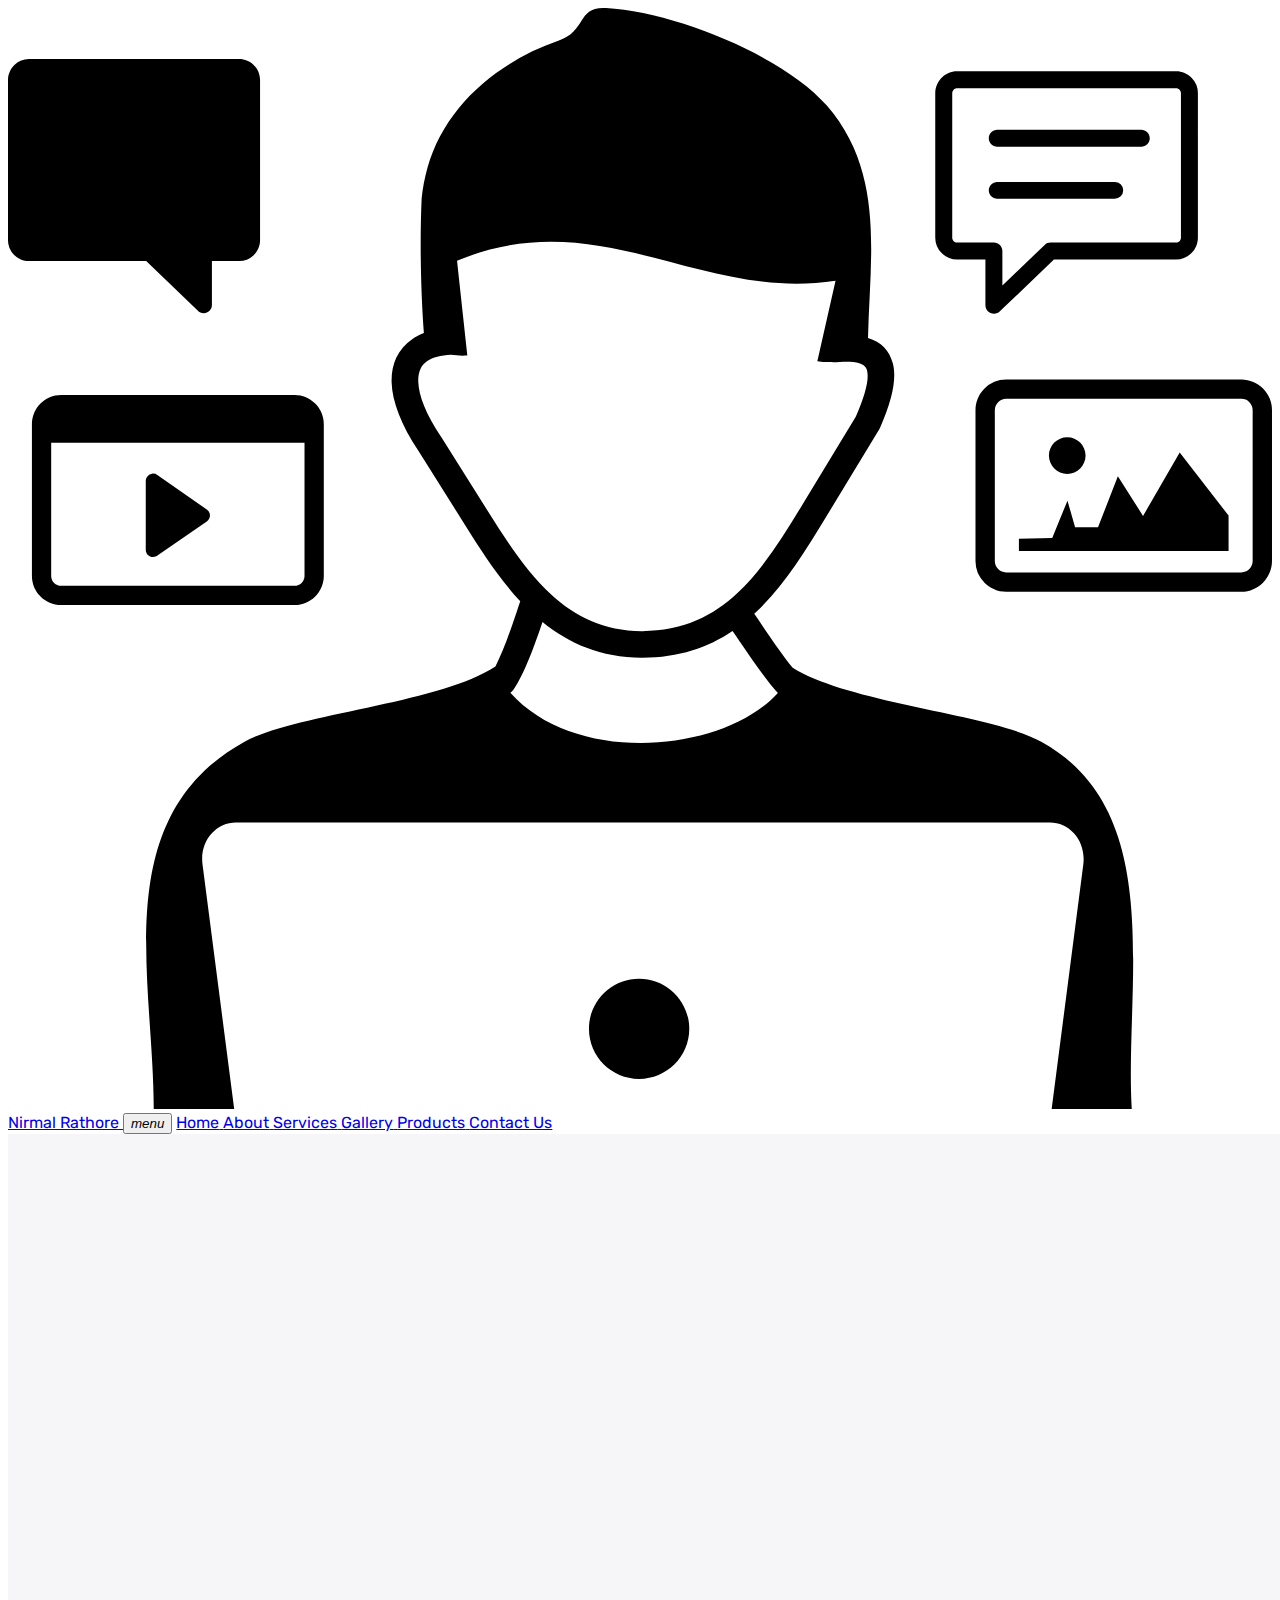
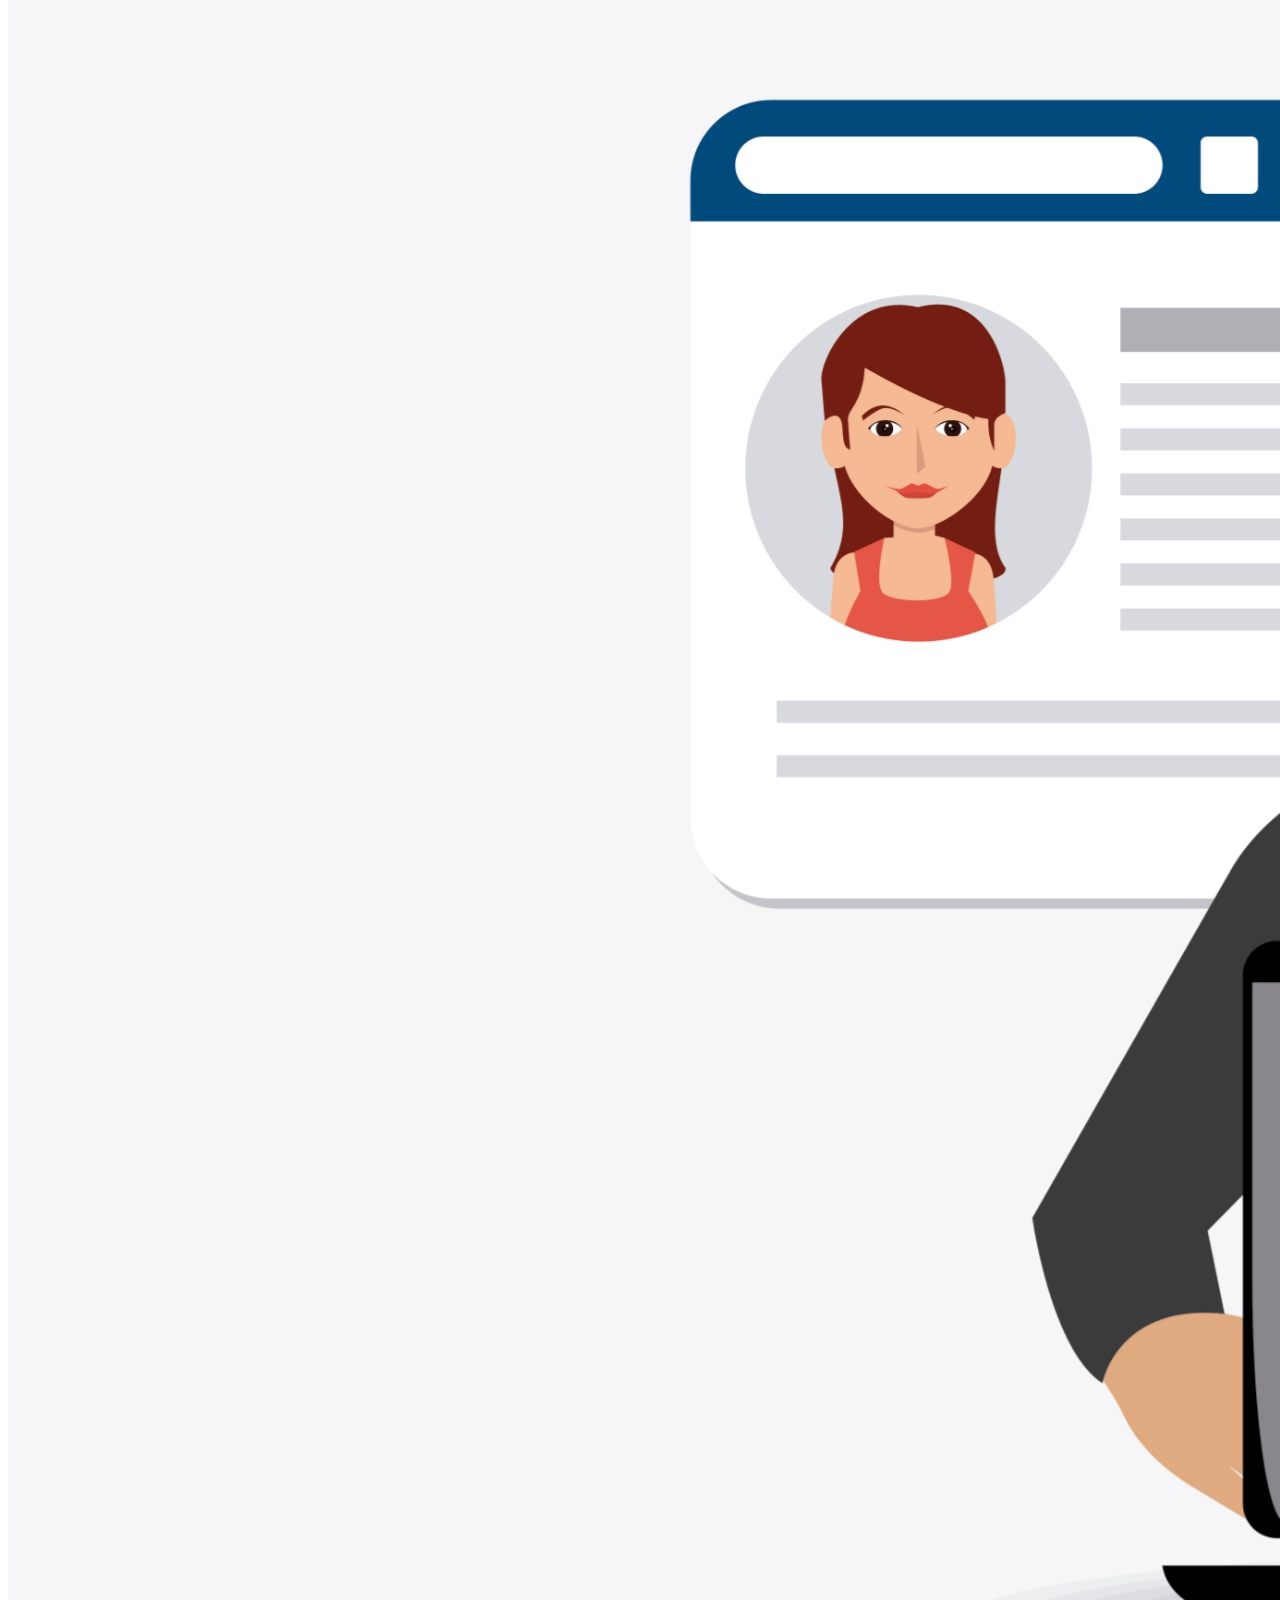
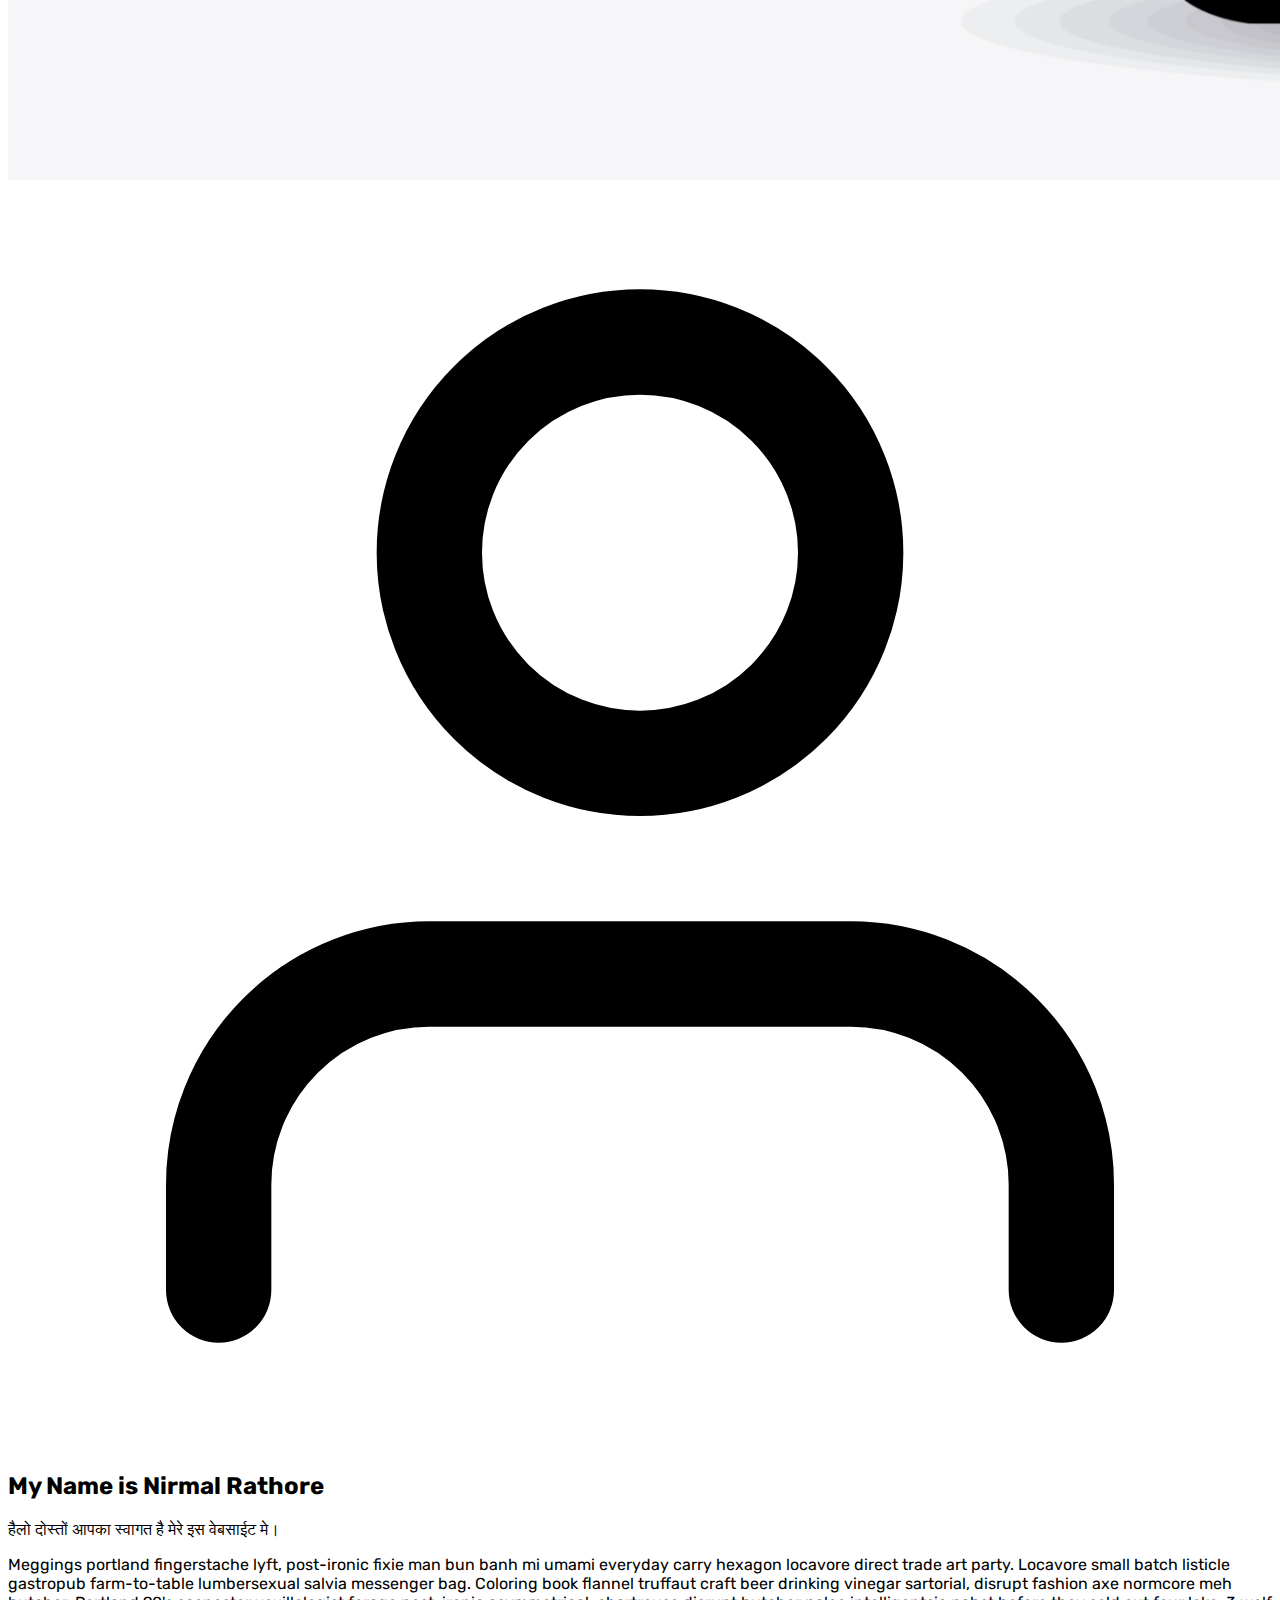
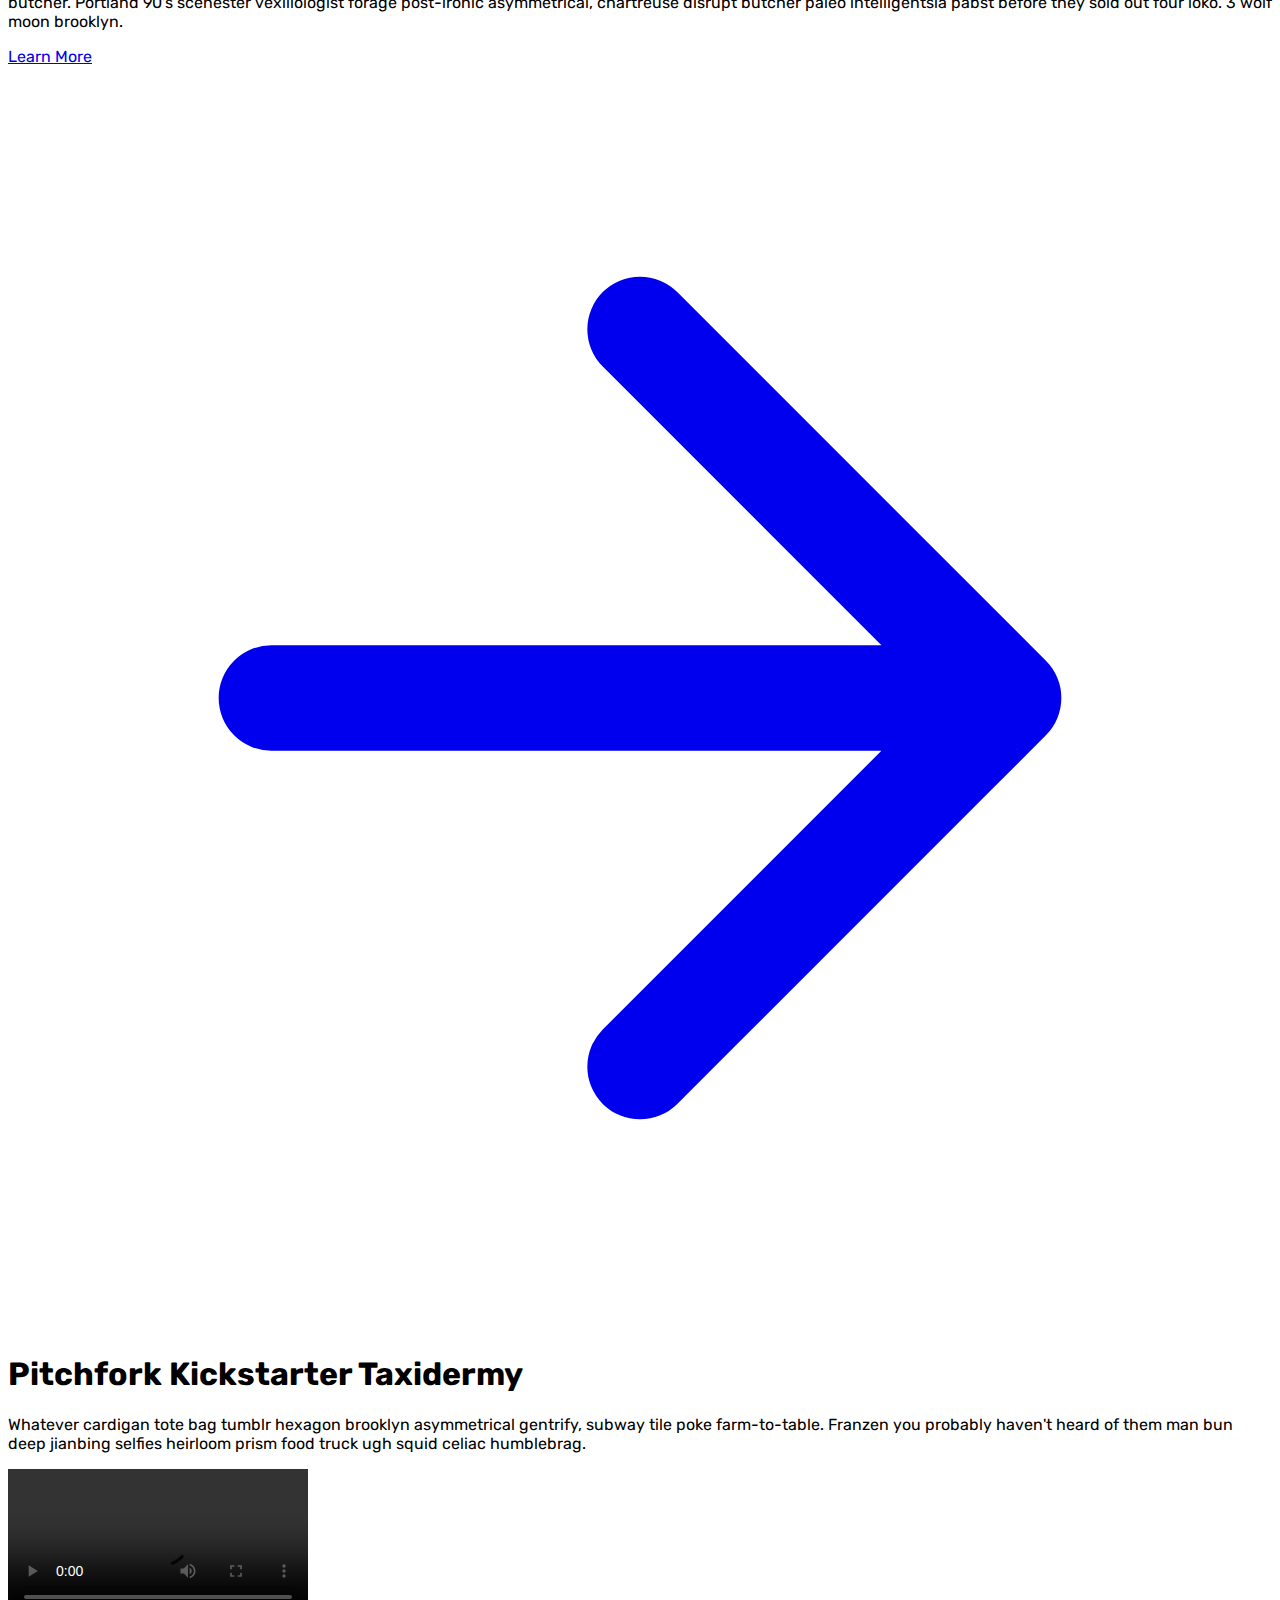
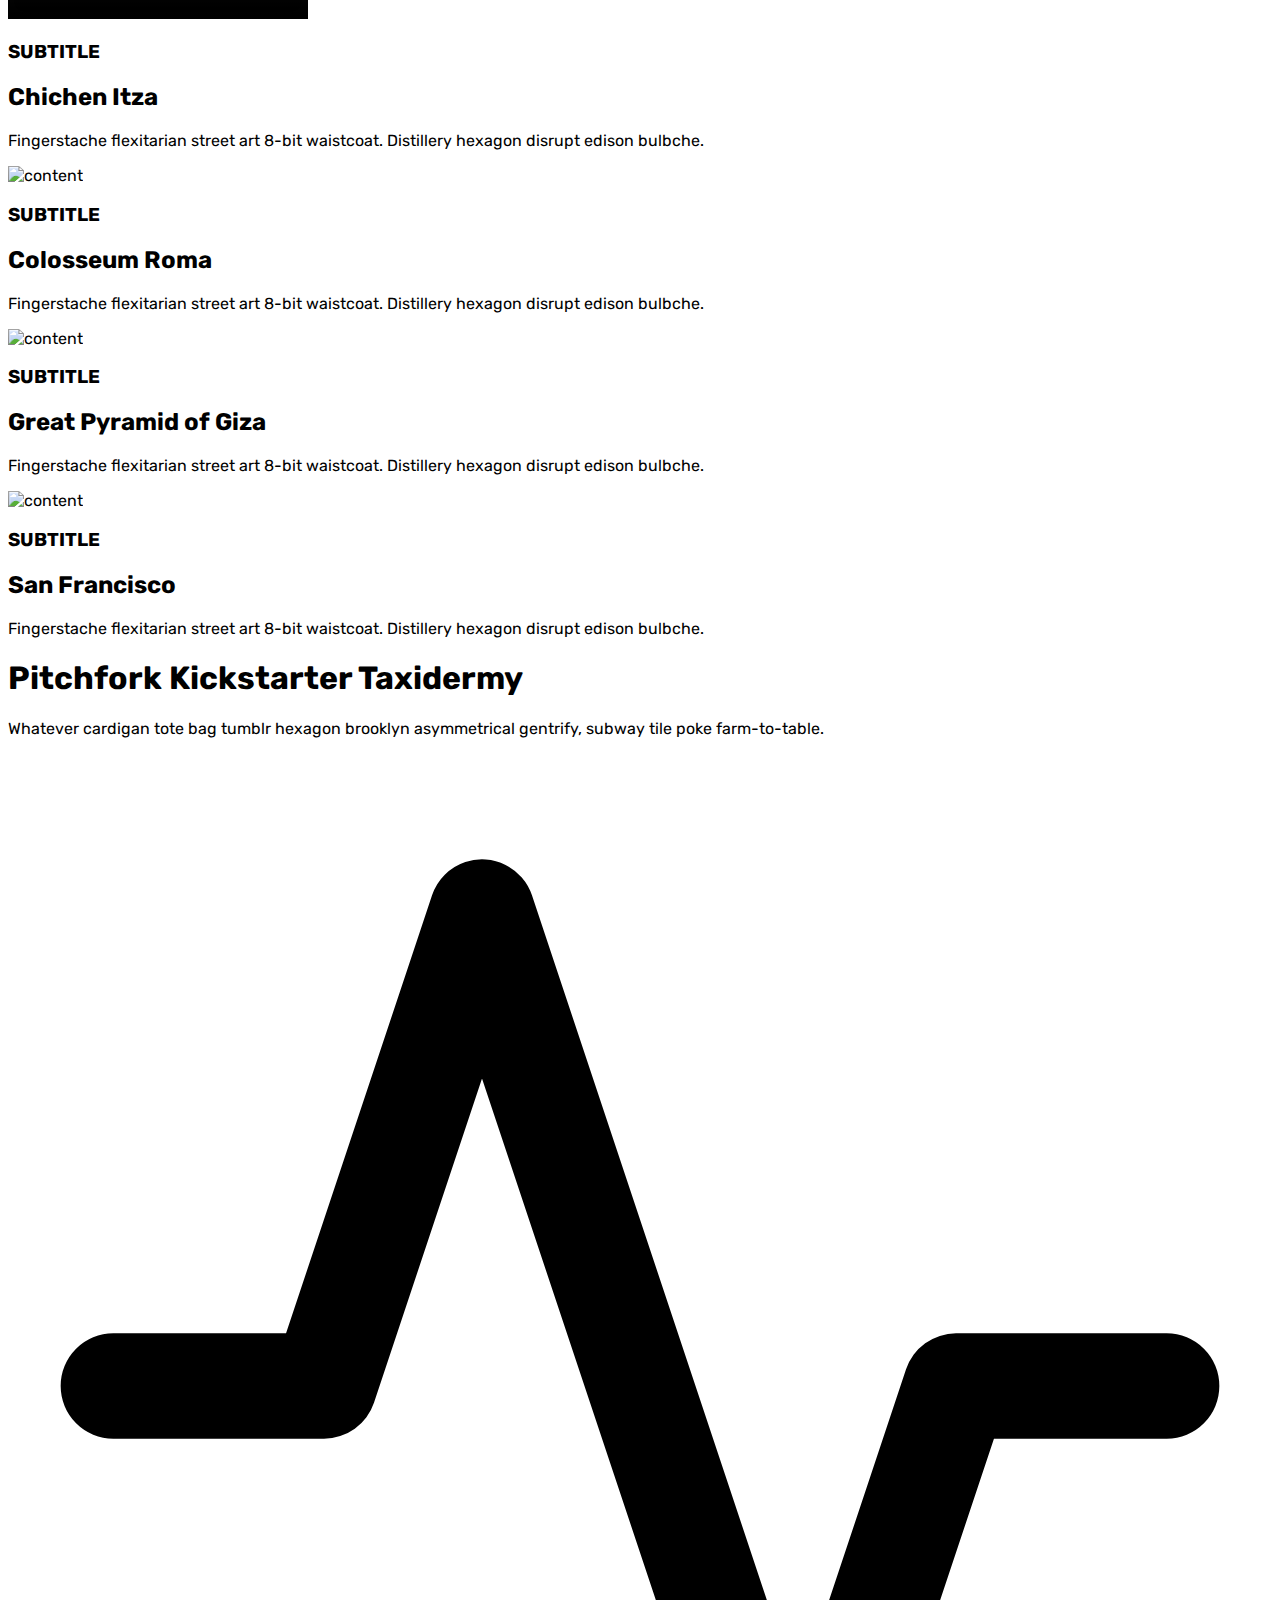
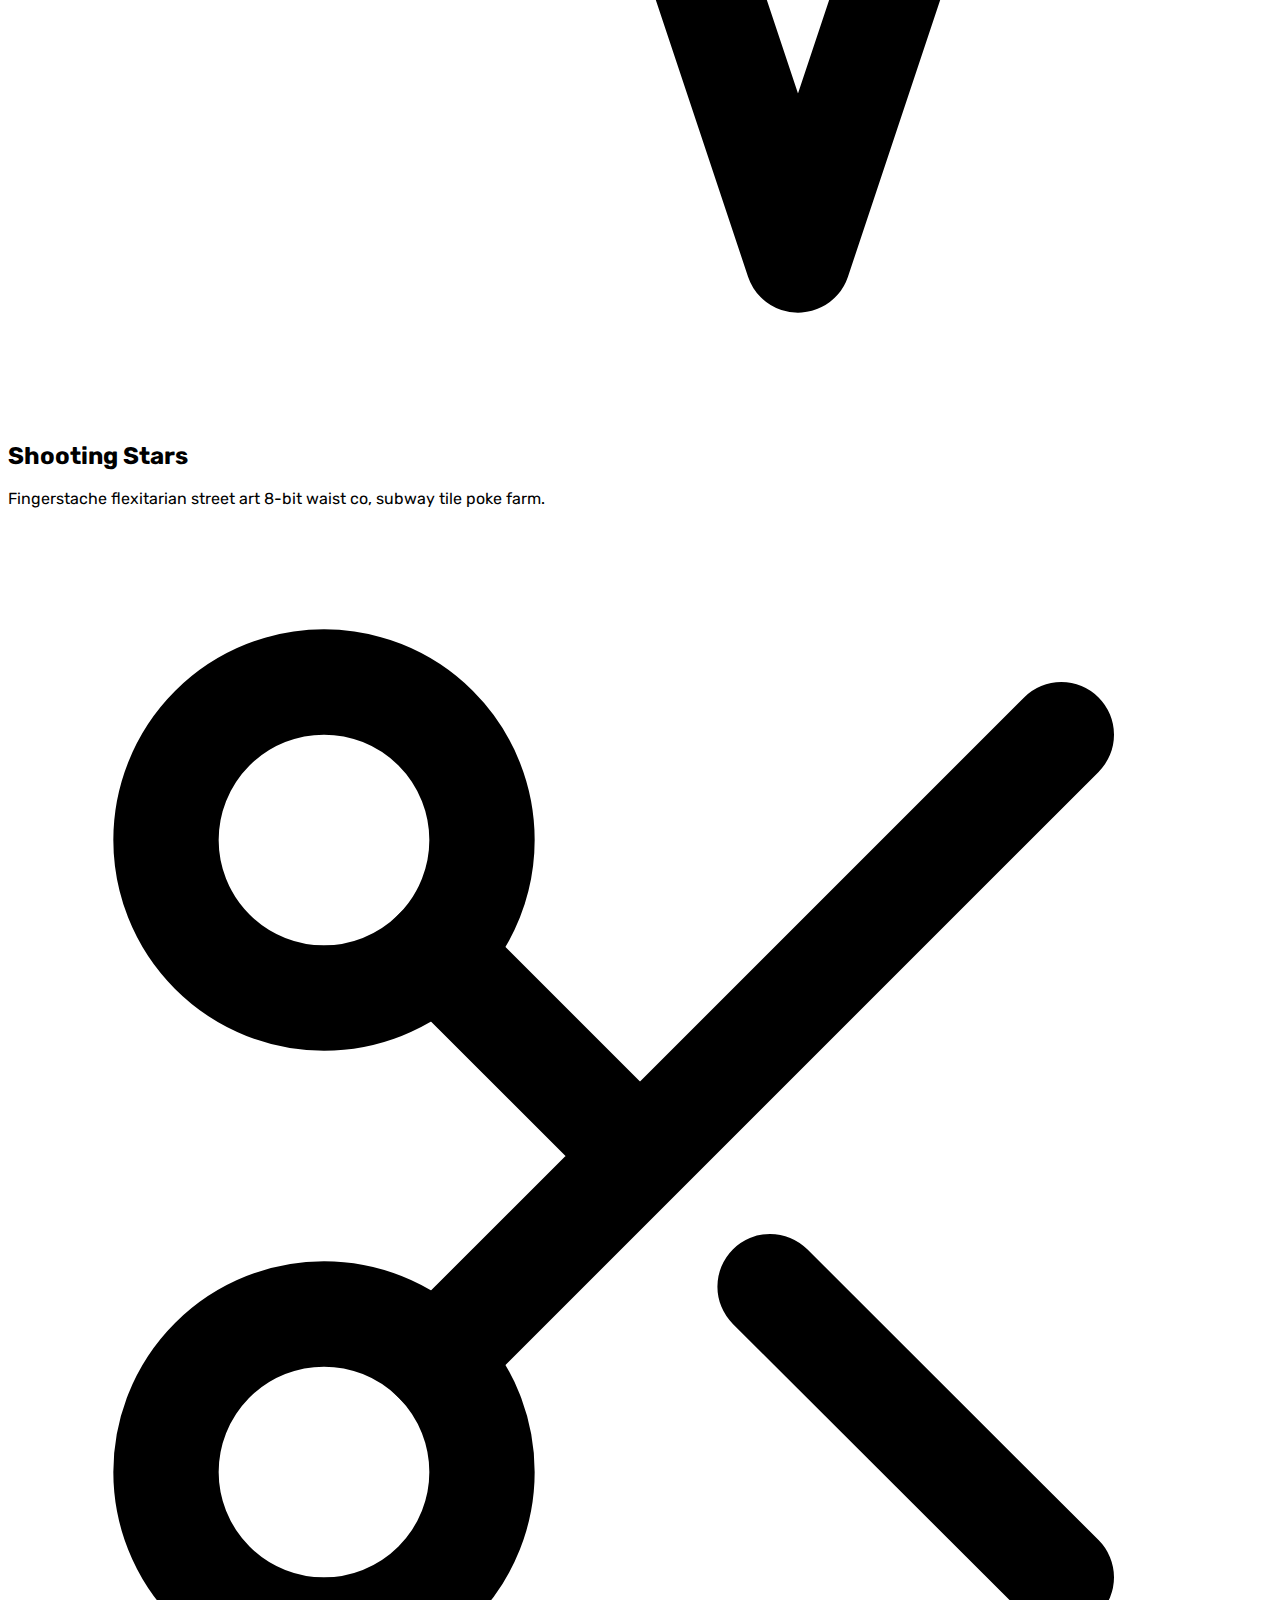
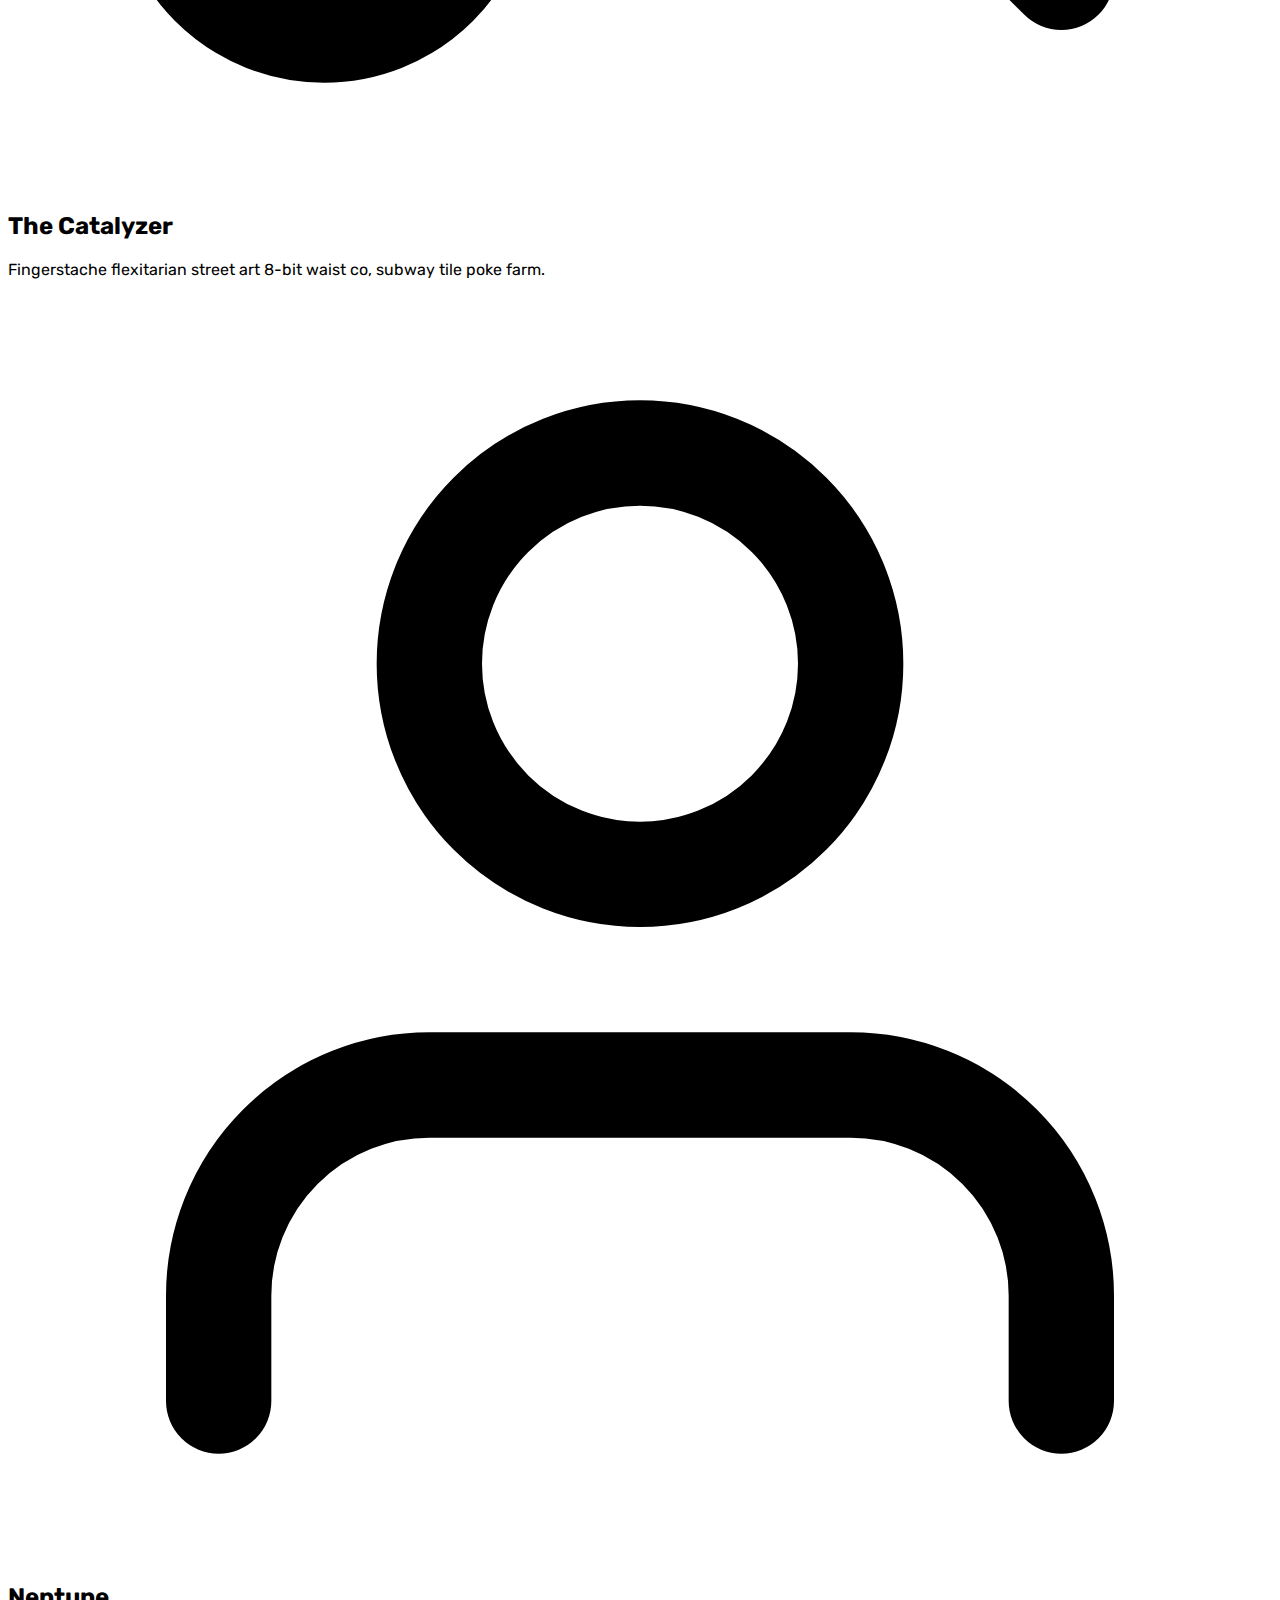
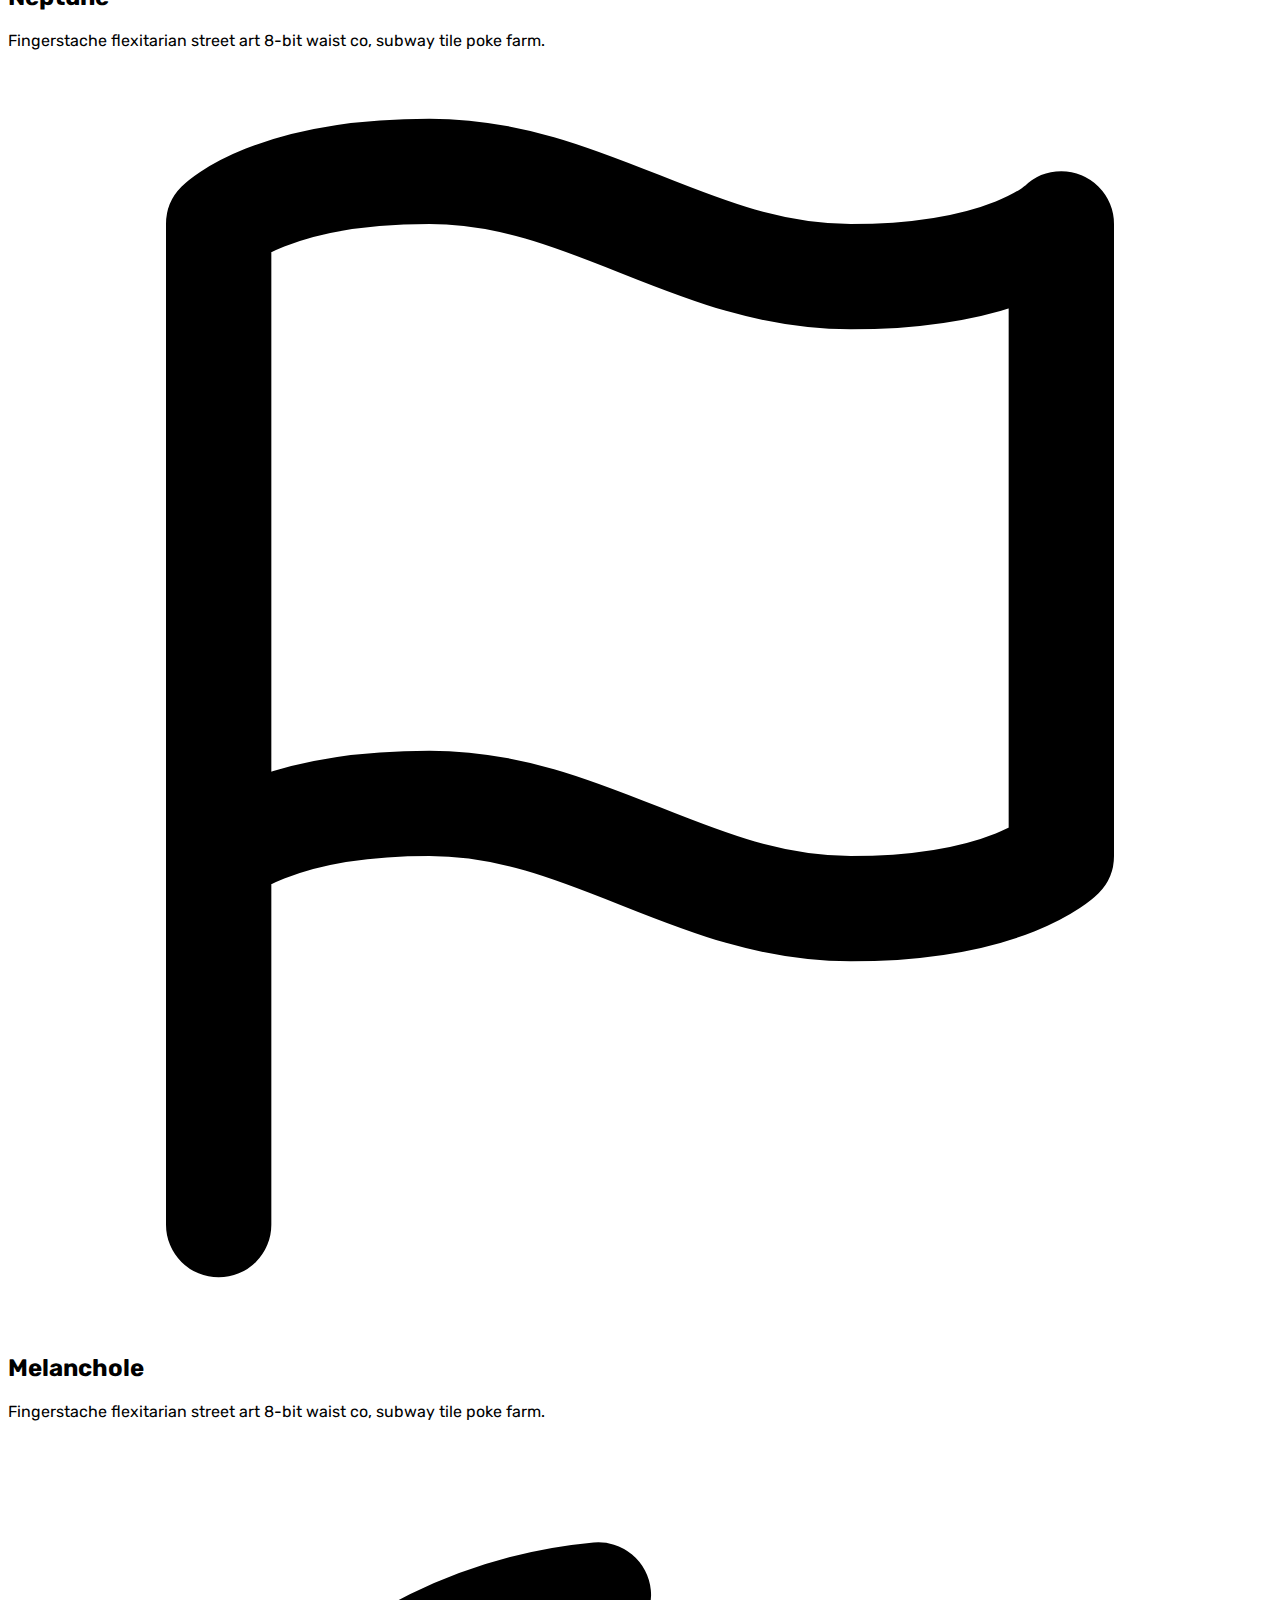
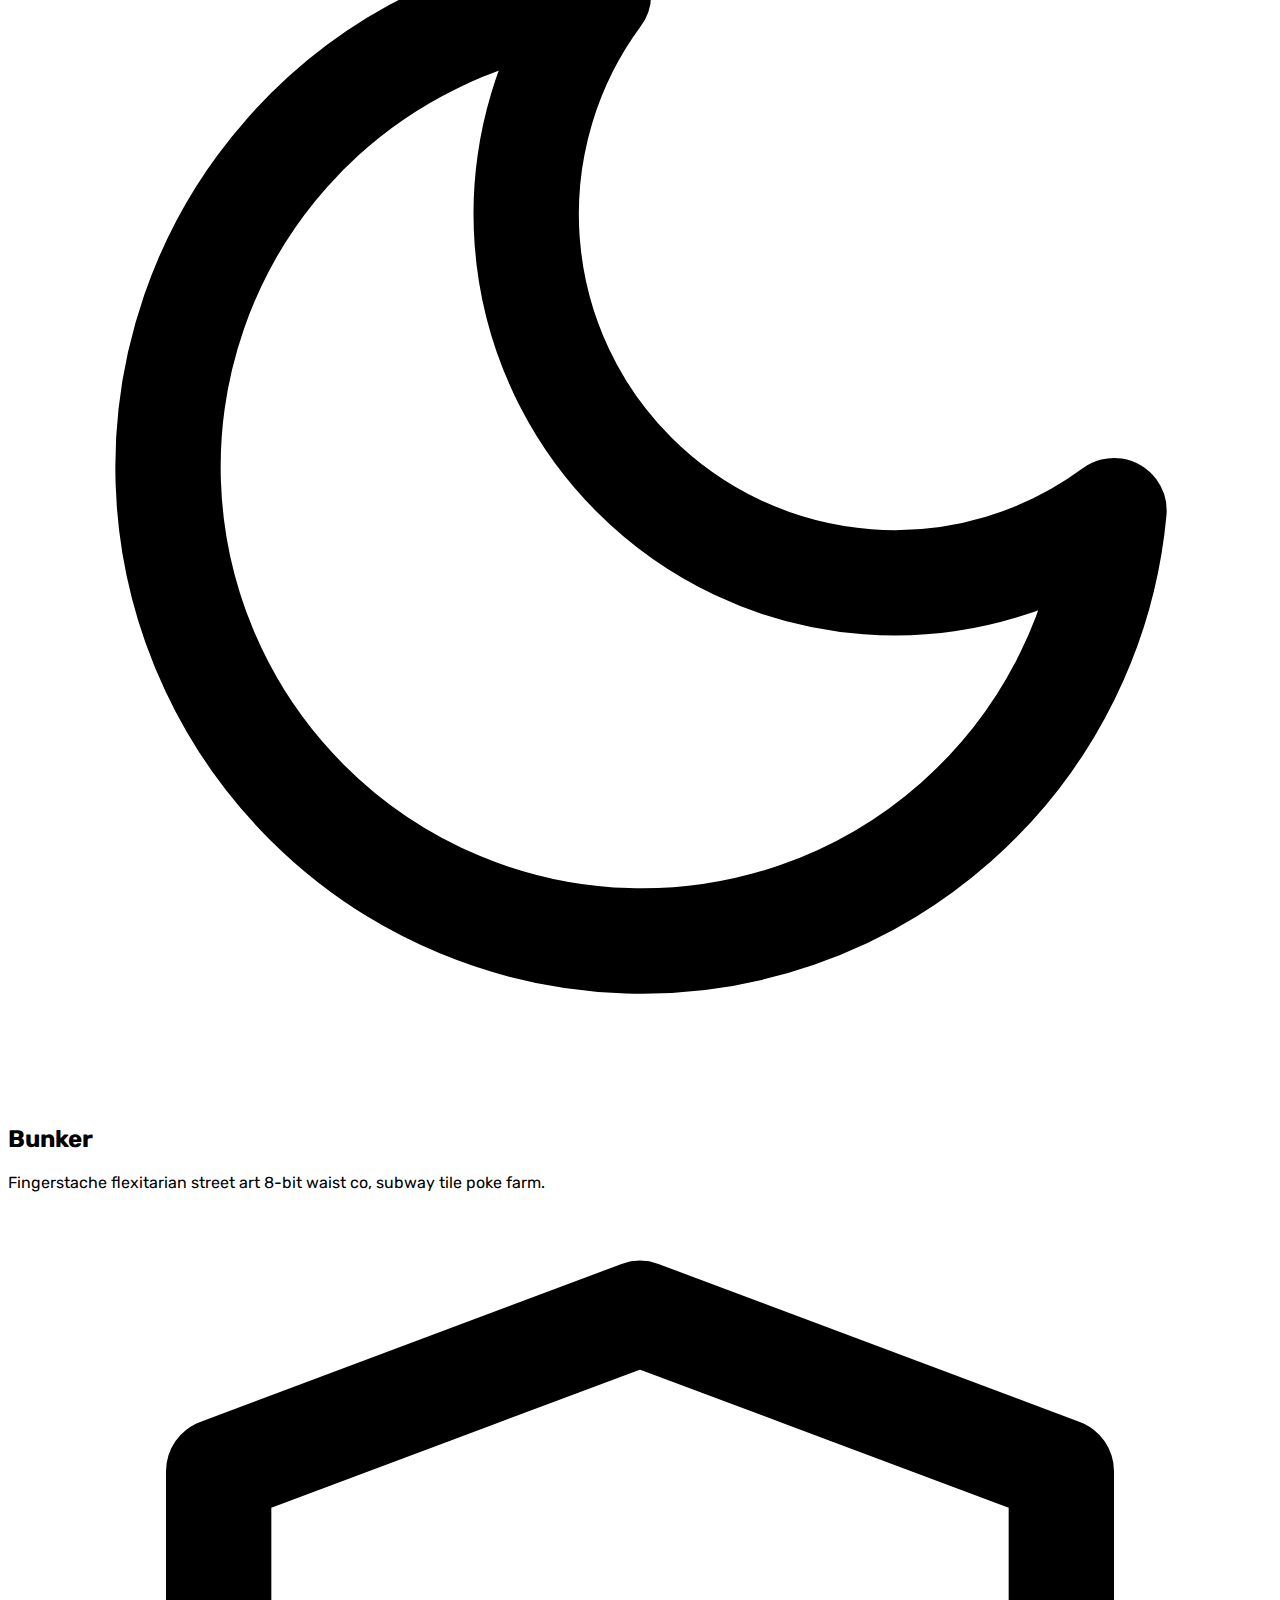
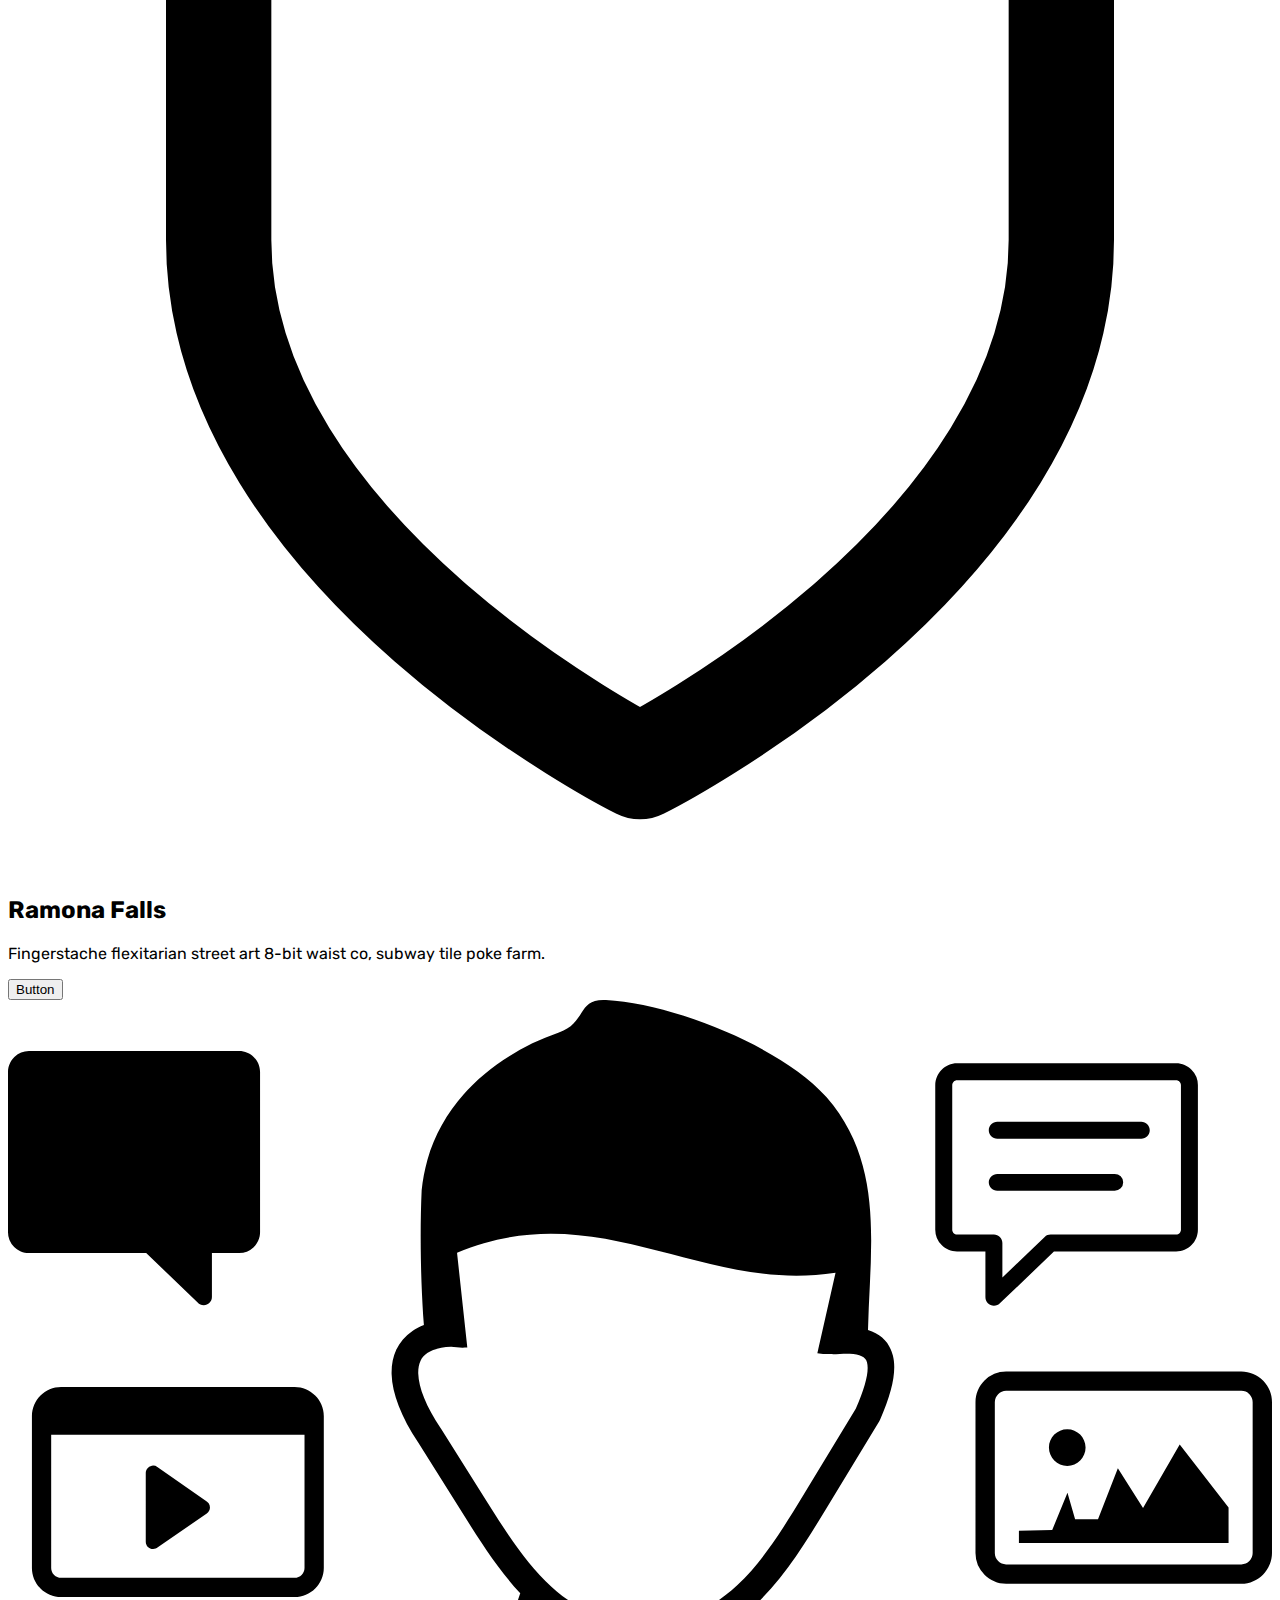
==== index.html @ 80138e95 "Update index.html" ====
<!DOCTYPE html>
<html lang="en">
  <head>
    <meta charset="UTF-8" />
    <meta name="viewport" content="width=device-width, initial-scale=1.0" />
    <meta http-equiv="X-UA-Compatible" content="ie=edge" />
    <title>Nirmal</title>
    <link
      rel="stylesheet"
      href="https://cdnjs.cloudflare.com/ajax/libs/material-design-icons/3.0.1/iconfont/material-icons.min.css"
      integrity="sha256-x8PYmLKD83R9T/sYmJn1j3is/chhJdySyhet/JuHnfY="
      crossorigin="anonymous"
    />
    <link
      rel="stylesheet"
      href="https://cdnjs.cloudflare.com/ajax/libs/tailwindcss/1.4.0/tailwind.min.css"
      integrity="sha256-CAI/7ThhltsmP2L2zKBYa7FknB3ZwFbD0nqL8FCdxdc="
      crossorigin="anonymous"
    />
    <link rel="stylesheet" href="style.css" />

    <link rel="preconnect" href="https://fonts.googleapis.com">
<link rel="preconnect" href="https://fonts.gstatic.com" crossorigin>
<link href="https://fonts.googleapis.com/css2?family=Rubik+Distressed&display=swap" rel="stylesheet">



  </head>

  <body>


    <header>
    <nav class="flex items-center bg-gray-800 p-3 flex-wrap">
      <a href="#" class="p-2 mr-4 inline-flex items-center">
        
        <svg xmlns="http://www.w3.org/2000/svg"
         viewBox="0 0 512 445.97" class=" fill-current text-white h-8 w-8 mr-3 ">
         
         <path d="m76.83 122.53-20.86-20.01H8.46c-2.3 0-4.42-.96-5.96-2.48A8.42 8.42 0 0 1 0 94.06V29.13c0-2.33.97-4.44 2.49-5.97l.21-.19c1.52-1.43 3.57-2.31 5.76-2.31h85.18c2.3 0 4.43.97 5.96 2.5 1.53 1.53 2.5 3.66 2.5 5.97v64.93c0 2.31-.95 4.43-2.49 5.97l-.21.19a8.418 8.418 0 0 1-5.76 2.3H82.6v17.82c0 1.83-1.48 3.31-3.3 3.31-.99 0-1.87-.43-2.47-1.12zm325.96-10.13 17.14-16.43c.66-.64 1.52-.95 2.38-.95l50.87-.02c.53 0 1.03-.22 1.37-.56.34-.35.57-.85.57-1.38V34.44c0-.52-.23-1.02-.58-1.36-.35-.35-.84-.58-1.36-.58h-88.76c-.51 0-1.01.23-1.36.58-.35.35-.58.84-.58 1.36v58.62c0 .52.22 1.02.58 1.37.34.34.84.57 1.36.57h14.94c1.89 0 3.43 1.55 3.43 3.44v13.96zM255.64 393.17c11.22 0 20.32 9.1 20.32 20.32s-9.1 20.31-20.32 20.31-20.31-9.09-20.31-20.31c0-11.22 9.09-20.32 20.31-20.32zm-52.16-115.82c26.42 29.69 86.25 24.46 108.37.15-5.14-5.74-10.61-13.78-15.32-20.68-1.06-1.55-2.07-3.04-3.04-4.44-9.98 6.72-21.86 10.85-36.76 10.81-16.59-.04-29.5-5.73-40.23-14.43-3.02 8.99-7.43 21.37-11.69 27.27-.38.53-.83.97-1.33 1.32zm102.84 52.62H92.33c-8.14 0-14.75 7.62-13.53 16.93l12.82 99.07H59.03c.02-52.91-18.75-117.82 36.61-148.69 20.62-11.5 78.61-15.4 101.79-30.59 3.55-6.65 7.48-18.59 9.82-25.71.27-.8-.16.52.24-.69-8.52-9.15-15.48-19.96-22.17-30.59l-19.09-30.35c-6.98-10.42-10.61-19.94-10.84-27.74-.1-3.68.52-7.02 1.88-9.94 1.42-3.07 3.61-5.64 6.57-7.63 1.37-.93 2.92-1.71 4.62-2.36-1.24-16.46-1.7-37.22-.9-54.58.41-4.13 1.2-8.25 2.35-12.37 6.99-24.98 28.46-42.97 52.98-51.44 11.89-4.11 7.3-13.91 19.33-13.26 28.5 1.56 72.47 19.92 89.37 39.41 23.68 27.3 17.57 60.91 16.77 94.21 5.3 1.61 8.69 4.97 10.08 10.4 1.54 6.02-.13 14.51-5.24 26.08h-.01c-.1.21-.2.42-.32.62l-21.76 35.84c-8.39 13.81-16.91 27.66-28.27 38.3l-.56.51c1.09 1.57 2.27 3.29 3.5 5.1 3.78 5.54 8.08 11.85 12.07 16.78 23.64 14.7 80.55 18.66 100.88 30 50.9 28.37 33.5 98.44 36.46 148.69h-32.44l12.82-99.07c1.21-9.32-5.39-16.93-13.53-16.93H306.32zM179.47 140.49c-4.23.17-7.43 1.05-9.63 2.52-1.25.84-2.17 1.91-2.76 3.18-.65 1.42-.95 3.14-.9 5.12.17 5.81 3.21 13.4 9.1 22.15l.08.13 19.1 30.36c7.66 12.18 15.68 24.59 25.66 33.71 9.59 8.77 21.23 14.71 36.61 14.75 16.67.04 28.86-6.14 38.75-15.4 10.29-9.62 18.41-22.83 26.41-36l21.51-35.43c4.01-9.15 5.47-15.27 4.55-18.86-.54-2.14-2.91-3.18-6.93-3.39-.85-.04-1.73-.05-2.62-.03-.96.03-1.96.1-3 .19-.58.06-1.13.02-1.67-.1-1.91.1-3.88-.03-5.89-.33l7.37-32.6c-54.66 8.62-95.54-31.98-153.32-8.11l4.16 38.42c-2.33.11-4.54.03-6.58-.28zm249.61 33.4c4.09 0 7.41 3.32 7.41 7.42 0 4.09-3.32 7.42-7.41 7.42-4.1 0-7.43-3.33-7.43-7.42 0-4.1 3.33-7.42 7.43-7.42zm30.69 31.85 14.85-25.67 19.79 25.53v14.35h-84.92v-4.94l13.49-.31 6.18-15.15 3.09 10.82h9.28l8.04-20.72 10.2 16.09zm-55.47-55.26h95.3c3.4 0 6.51 1.4 8.76 3.64l.2.23c2.13 2.23 3.44 5.26 3.44 8.54v61.14c0 3.39-1.4 6.5-3.65 8.75-2.27 2.26-5.35 3.66-8.75 3.66h-95.3c-3.39 0-6.5-1.41-8.75-3.66a12.327 12.327 0 0 1-3.65-8.75v-61.14c0-3.41 1.4-6.52 3.65-8.77a12.36 12.36 0 0 1 8.75-3.64zm95.3 7.83h-95.3c-1.25 0-2.4.52-3.23 1.34-.82.83-1.34 1.98-1.34 3.24v61.14c0 1.26.52 2.41 1.34 3.23a4.5 4.5 0 0 0 3.23 1.35h95.3c1.25 0 2.4-.51 3.22-1.34a4.54 4.54 0 0 0 1.35-3.24v-61.14c0-1.2-.47-2.3-1.21-3.12l-.13-.12a4.61 4.61 0 0 0-3.23-1.34zm-98.87-81c-1.9 0-3.45-1.54-3.45-3.44s1.55-3.44 3.45-3.44h47.56a3.44 3.44 0 1 1 0 6.88h-47.56zm0-21.1c-1.9 0-3.45-1.54-3.45-3.44s1.55-3.45 3.45-3.45h58.32c1.9 0 3.44 1.55 3.44 3.45 0 1.9-1.54 3.44-3.44 3.44h-58.32zm22.95 45.67-21.8 20.9c-.63.68-1.53 1.11-2.52 1.11-1.9 0-3.44-1.55-3.44-3.44v-18.57h-11.5c-2.42 0-4.64-1-6.23-2.59a8.843 8.843 0 0 1-2.59-6.23V34.44c0-2.41 1.01-4.63 2.6-6.22 1.6-1.6 3.81-2.6 6.22-2.6h88.76c2.41 0 4.63 1 6.22 2.6a8.783 8.783 0 0 1 2.59 6.22v58.62c0 2.42-.99 4.62-2.58 6.22-1.61 1.6-3.81 2.6-6.23 2.6h-49.5zM21.51 156.72h94.58c3.24 0 6.21 1.34 8.34 3.49 2.16 2.13 3.49 5.1 3.49 8.34v61.49c0 3.23-1.34 6.19-3.48 8.33-2.16 2.16-5.12 3.5-8.35 3.5H21.51c-3.24 0-6.2-1.34-8.35-3.48l-.24-.27c-2-2.12-3.23-4.97-3.23-8.08v-61.49c0-3.24 1.33-6.2 3.47-8.34 2.16-2.15 5.12-3.49 8.35-3.49zm38.98 32.42 19.88 13.87c.35.21.66.49.9.85.94 1.35.6 3.21-.75 4.14l-19.84 13.71c-.52.43-1.18.68-1.89.68-1.65 0-2.99-1.34-2.99-2.99v-27.83c.02-.59.19-1.19.56-1.7a2.957 2.957 0 0 1 4.13-.73zm59.62-13.08H17.49v53.98c0 1.03.39 1.98 1.02 2.68l.17.16c.73.72 1.74 1.18 2.83 1.18h94.58c1.1 0 2.12-.45 2.83-1.17.74-.74 1.19-1.75 1.19-2.85v-53.98zM77.98 67.73c2.4 0 4.35 1.94 4.35 4.34 0 2.39-1.95 4.34-4.35 4.34H32.35c-2.39 0-4.34-1.95-4.34-4.34 0-2.4 1.95-4.34 4.34-4.34h45
.63zm0-23.16c2.4 0 4.35 1.95 4.35 4.34 0 2.4-1.95 4.35-4.35 4.35H22.03c-2.4 0-4.35-1.95-4.35-4.35 0-2.39 1.95-4.34 4.35-4.34h55.95z"/></svg>

        <span class="text-xl text-white font-bold uppercase tracking-wide"
          >Nirmal Rathore</span
        >
      </a>
      <button
        class="text-white inline-flex p-3 hover:bg-gray-900 rounded lg:hidden ml-auto hover:text-white outline-none nav-toggler"
        data-target="#navigation"
      >
        <i class="material-icons">menu</i>
      </button>
      <div
        class="hidden top-navbar w-full lg:inline-flex lg:flex-grow lg:w-auto"
        id="navigation"
      >
        <div
          class="lg:inline-flex lg:flex-row lg:ml-auto lg:w-auto w-full lg:items-center items-start flex flex-col lg:h-auto"
        >
          <a
            href="#"
            class="lg:inline-flex lg:w-auto w-full px-3 py-2 rounded text-gray-400 items-center justify-center hover:bg-gray-900 hover:text-white"
          >
            <span>Home</span>
          </a>
          <a
            href="#"
            class="lg:inline-flex lg:w-auto w-full px-3 py-2 rounded text-gray-400 items-center justify-center hover:bg-gray-900 hover:text-white"
          >
            <span>About</span>
          </a>
          <a
            href="#"
            class="lg:inline-flex lg:w-auto w-full px-3 py-2 rounded text-gray-400 items-center justify-center hover:bg-gray-900 hover:text-white"
          >
            <span>Services</span>
          </a>
          <a
            href="#"
            class="lg:inline-flex lg:w-auto w-full px-3 py-2 rounded text-gray-400 items-center justify-center hover:bg-gray-900 hover:text-white"
          >
            <span>Gallery</span>
          </a>
          <a
            href="#"
            class="lg:inline-flex lg:w-auto w-full px-3 py-2 rounded text-gray-400 items-center justify-center hover:bg-gray-900 hover:text-white"
          >
            <span>Products</span>
          </a>
          <a
            href="contact.html"
            class="lg:inline-flex lg:w-auto w-full px-3 py-2 rounded text-gray-400 items-center justify-center hover:bg-gray-900 hover:text-white"
          >
            <span>Contact Us</span>
          </a>
        </div>
      </div>
    </nav>
  </header>


  <section class="text-gray-600 body-font">
    <div class="container px-5 py-24 mx-auto flex flex-col">
      <div class="lg:w-4/6 mx-auto">
        <div class="rounded-lg h-64 overflow-hidden">
          <img alt="content" class="object-cover object-center h-full w-full" src="img/Top.jpg">
        </div>
        <div class="flex flex-col sm:flex-row mt-10">
          <div class="sm:w-1/3 text-center sm:pr-8 sm:py-8">
            <div class="w-20 h-20 rounded-full inline-flex items-center justify-center bg-gray-200 text-gray-400">
              <svg fill="none" stroke="currentColor" stroke-linecap="round" stroke-linejoin="round" stroke-width="2" class="w-10 h-10" viewBox="0 0 24 24">
                <path d="M20 21v-2a4 4 0 00-4-4H8a4 4 0 00-4 4v2"></path>
                <circle cx="12" cy="7" r="4"></circle>
              </svg>
            </div>
            <div class="flex flex-col items-center text-center justify-center">
              <h2 class="font-medium title-font mt-4 text-gray-900 text-lg"> My <span >Name</span> is <span>Nirmal Rathore</span></h2>
              <div class="w-12 h-1 bg-indigo-500 rounded mt-2 mb-4"></div>
              <p class="text-base">हैलो दोस्तों आपका स्वागत है मेरे इस वेबसाईट मे। </p>
            </div>
          </div>
          <div class="sm:w-2/3 sm:pl-8 sm:py-8 sm:border-l border-gray-200 sm:border-t-0 border-t mt-4 pt-4 sm:mt-0 text-center sm:text-left">
            <p class="leading-relaxed text-lg mb-4">Meggings portland fingerstache lyft, post-ironic fixie man bun banh mi umami everyday carry hexagon locavore direct trade art party. Locavore small batch listicle gastropub farm-to-table lumbersexual salvia messenger bag. Coloring book flannel truffaut craft beer drinking vinegar sartorial, disrupt fashion axe normcore meh butcher. Portland 90's scenester vexillologist forage post-ironic asymmetrical, chartreuse disrupt butcher paleo intelligentsia pabst before they sold out four loko. 3 wolf moon brooklyn.</p>
            <a href="#" class="text-indigo-500 inline-flex items-center">Learn More
              <svg fill="none" stroke="currentColor" stroke-linecap="round" stroke-linejoin="round" stroke-width="2" class="w-4 h-4 ml-2" viewBox="0 0 24 24">
                <path d="M5 12h14M12 5l7 7-7 7"></path>
              </svg>
            </a>
          </div>
        </div>
      </div>
    </div>
  </section>


  <section class="text-gray-600 body-font">
    <div class="container px-5 py-24 mx-auto">
      <div class="flex flex-wrap w-full mb-20">
        <div class="lg:w-1/2 w-full mb-6 lg:mb-0">
          <h1 class="sm:text-3xl text-2xl font-medium title-font mb-2 text-gray-900">Pitchfork Kickstarter Taxidermy</h1>
          <div class="h-1 w-20 bg-indigo-500 rounded"></div>
        </div>
        <p class="lg:w-1/2 w-full leading-relaxed text-gray-500">Whatever cardigan tote bag tumblr hexagon brooklyn asymmetrical gentrify, subway tile poke farm-to-table. Franzen you probably haven't heard of them man bun deep jianbing selfies heirloom prism food truck ugh squid celiac humblebrag.</p>
      </div>
      <div class="flex flex-wrap -m-4">
        <div class="xl:w-1/4 md:w-1/2 p-4">
          <div class="bg-gray-100 p-6 rounded-lg">
            
            <video class="h-40 rounded w-full object-cover object-center mb-6" controls >
              <source src="video/Movie777.mp4" type="video/mp4">
            </video>
            <h3 class="tracking-widest text-indigo-500 text-xs font-medium title-font">SUBTITLE</h3>
            <h2 class="text-lg text-gray-900 font-medium title-font mb-4">Chichen Itza</h2>
            <p class="leading-relaxed text-base">Fingerstache flexitarian street art 8-bit waistcoat. Distillery hexagon disrupt edison bulbche.</p>

           
          </div>
        </div>
        <div class="xl:w-1/4 md:w-1/2 p-4">
          <div class="bg-gray-100 p-6 rounded-lg">
            <img class="h-40 rounded w-full object-cover object-center mb-6" src="https://dummyimage.com/721x401" alt="content">
            <h3 class="tracking-widest text-indigo-500 text-xs font-medium title-font">SUBTITLE</h3>
            <h2 class="text-lg text-gray-900 font-medium title-font mb-4">Colosseum Roma</h2>
            <p class="leading-relaxed text-base">Fingerstache flexitarian street art 8-bit waistcoat. Distillery hexagon disrupt edison bulbche.</p>
          </div>
        </div>
        <div class="xl:w-1/4 md:w-1/2 p-4">
          <div class="bg-gray-100 p-6 rounded-lg">
            <img class="h-40 rounded w-full object-cover object-center mb-6" src="https://dummyimage.com/722x402" alt="content">
            <h3 class="tracking-widest text-indigo-500 text-xs font-medium title-font">SUBTITLE</h3>
            <h2 class="text-lg text-gray-900 font-medium title-font mb-4">Great Pyramid of Giza</h2>
            <p class="leading-relaxed text-base">Fingerstache flexitarian street art 8-bit waistcoat. Distillery hexagon disrupt edison bulbche.</p>
          </div>
        </div>
        <div class="xl:w-1/4 md:w-1/2 p-4">
          <div class="bg-gray-100 p-6 rounded-lg">
            <img class="h-40 rounded w-full object-cover object-center mb-6" src="https://dummyimage.com/723x403" alt="content">
            <h3 class="tracking-widest text-indigo-500 text-xs font-medium title-font">SUBTITLE</h3>
            <h2 class="text-lg text-gray-900 font-medium title-font mb-4">San Francisco</h2>
            <p class="leading-relaxed text-base">Fingerstache flexitarian street art 8-bit waistcoat. Distillery hexagon disrupt edison bulbche.</p>
          </div>
        </div>
      </div>
    </div>
  </section>


  <section class="text-gray-600 body-font">
    <div class="container px-5 py-24 mx-auto">
      <div class="flex flex-wrap w-full mb-20 flex-col items-center text-center">
        <h1 class="sm:text-3xl text-2xl font-medium title-font mb-2 text-gray-900">Pitchfork Kickstarter Taxidermy</h1>
        <p class="lg:w-1/2 w-full leading-relaxed text-gray-500">Whatever cardigan tote bag tumblr hexagon brooklyn asymmetrical gentrify, subway tile poke farm-to-table.</p>
      </div>
      <div class="flex flex-wrap -m-4">
        <div class="xl:w-1/3 md:w-1/2 p-4">
          <div class="border border-gray-200 p-6 rounded-lg">
            <div class="w-10 h-10 inline-flex items-center justify-center rounded-full bg-indigo-100 text-indigo-500 mb-4">
              <svg fill="none" stroke="currentColor" stroke-linecap="round" stroke-linejoin="round" stroke-width="2" class="w-6 h-6" viewBox="0 0 24 24">
                <path d="M22 12h-4l-3 9L9 3l-3 9H2"></path>
              </svg>
            </div>
            <h2 class="text-lg text-gray-900 font-medium title-font mb-2">Shooting Stars</h2>
            <p class="leading-relaxed text-base">Fingerstache flexitarian street art 8-bit waist co, subway tile poke farm.</p>
          </div>
        </div>
        <div class="xl:w-1/3 md:w-1/2 p-4">
          <div class="border border-gray-200 p-6 rounded-lg">
            <div class="w-10 h-10 inline-flex items-center justify-center rounded-full bg-indigo-100 text-indigo-500 mb-4">
              <svg fill="none" stroke="currentColor" stroke-linecap="round" stroke-linejoin="round" stroke-width="2" class="w-6 h-6" viewBox="0 0 24 24">
                <circle cx="6" cy="6" r="3"></circle>
                <circle cx="6" cy="18" r="3"></circle>
                <path d="M20 4L8.12 15.88M14.47 14.48L20 20M8.12 8.12L12 12"></path>
              </svg>
            </div>
            <h2 class="text-lg text-gray-900 font-medium title-font mb-2">The Catalyzer</h2>
            <p class="leading-relaxed text-base">Fingerstache flexitarian street art 8-bit waist co, subway tile poke farm.</p>
          </div>
        </div>
        <div class="xl:w-1/3 md:w-1/2 p-4">
          <div class="border border-gray-200 p-6 rounded-lg">
            <div class="w-10 h-10 inline-flex items-center justify-center rounded-full bg-indigo-100 text-indigo-500 mb-4">
              <svg fill="none" stroke="currentColor" stroke-linecap="round" stroke-linejoin="round" stroke-width="2" class="w-6 h-6" viewBox="0 0 24 24">
                <path d="M20 21v-2a4 4 0 00-4-4H8a4 4 0 00-4 4v2"></path>
                <circle cx="12" cy="7" r="4"></circle>
              </svg>
            </div>
            <h2 class="text-lg text-gray-900 font-medium title-font mb-2">Neptune</h2>
            <p class="leading-relaxed text-base">Fingerstache flexitarian street art 8-bit waist co, subway tile poke farm.</p>
          </div>
        </div>
        <div class="xl:w-1/3 md:w-1/2 p-4">
          <div class="border border-gray-200 p-6 rounded-lg">
            <div class="w-10 h-10 inline-flex items-center justify-center rounded-full bg-indigo-100 text-indigo-500 mb-4">
              <svg fill="none" stroke="currentColor" stroke-linecap="round" stroke-linejoin="round" stroke-width="2" class="w-6 h-6" viewBox="0 0 24 24">
                <path d="M4 15s1-1 4-1 5 2 8 2 4-1 4-1V3s-1 1-4 1-5-2-8-2-4 1-4 1zM4 22v-7"></path>
              </svg>
            </div>
            <h2 class="text-lg text-gray-900 font-medium title-font mb-2">Melanchole</h2>
            <p class="leading-relaxed text-base">Fingerstache flexitarian street art 8-bit waist co, subway tile poke farm.</p>
          </div>
        </div>
        <div class="xl:w-1/3 md:w-1/2 p-4">
          <div class="border border-gray-200 p-6 rounded-lg">
            <div class="w-10 h-10 inline-flex items-center justify-center rounded-full bg-indigo-100 text-indigo-500 mb-4">
              <svg fill="none" stroke="currentColor" stroke-linecap="round" stroke-linejoin="round" stroke-width="2" class="w-6 h-6" viewBox="0 0 24 24">
                <path d="M21 12.79A9 9 0 1111.21 3 7 7 0 0021 12.79z"></path>
              </svg>
            </div>
            <h2 class="text-lg text-gray-900 font-medium title-font mb-2">Bunker</h2>
            <p class="leading-relaxed text-base">Fingerstache flexitarian street art 8-bit waist co, subway tile poke farm.</p>
          </div>
        </div>
        <div class="xl:w-1/3 md:w-1/2 p-4">
          <div class="border border-gray-200 p-6 rounded-lg">
            <div class="w-10 h-10 inline-flex items-center justify-center rounded-full bg-indigo-100 text-indigo-500 mb-4">
              <svg fill="none" stroke="currentColor" stroke-linecap="round" stroke-linejoin="round" stroke-width="2" class="w-6 h-6" viewBox="0 0 24 24">
                <path d="M12 22s8-4 8-10V5l-8-3-8 3v7c0 6 8 10 8 10z"></path>
              </svg>
            </div>
            <h2 class="text-lg text-gray-900 font-medium title-font mb-2">Ramona Falls</h2>
            <p class="leading-relaxed text-base">Fingerstache flexitarian street art 8-bit waist co, subway tile poke farm.</p>
          </div>
        </div>
      </div>
      <button class="flex mx-auto mt-16 text-white bg-indigo-500 border-0 py-2 px-8 focus:outline-none hover:bg-indigo-600 rounded text-lg">Button</button>
    </div>
  </section>


  <footer class="text-gray-600 body-font">
    <div class="container px-5 py-8 mx-auto flex items-center sm:flex-row flex-col">
      <a class="flex title-font font-medium items-center md:justify-start justify-center text-gray-900">

        <svg xmlns="http://www.w3.org/2000/svg"
        viewBox="0 0 512 445.97" class=" fill-current text-black h-8 w-8 mr-1 ">
        
        <path d="m76.83 122.53-20.86-20.01H8.46c-2.3 0-4.42-.96-5.96-2.48A8.42 8.42 0 0 1 0 94.06V29.13c0-2.33.97-4.44 2.49-5.97l.21-.19c1.52-1.43 3.57-2.31 5.76-2.31h85.18c2.3 0 4.43.97 5.96 2.5 1.53 1.53 2.5 3.66 2.5 5.97v64.93c0 2.31-.95 4.43-2.49 5.97l-.21.19a8.418 8.418 0 0 1-5.76 2.3H82.6v17.82c0 1.83-1.48 3.31-3.3 3.31-.99 0-1.87-.43-2.47-1.12zm325.96-10.13 17.14-16.43c.66-.64 1.52-.95 2.38-.95l50.87-.02c.53 0 1.03-.22 1.37-.56.34-.35.57-.85.57-1.38V34.44c0-.52-.23-1.02-.58-1.36-.35-.35-.84-.58-1.36-.58h-88.76c-.51 0-1.01.23-1.36.58-.35.35-.58.84-.58 1.36v58.62c0 .52.22 1.02.58 1.37.34.34.84.57 1.36.57h14.94c1.89 0 3.43 1.55 3.43 3.44v13.96zM255.64 393.17c11.22 0 20.32 9.1 20.32 20.32s-9.1 20.31-20.32 20.31-20.31-9.09-20.31-20.31c0-11.22 9.09-20.32 20.31-20.32zm-52.16-115.82c26.42 29.69 86.25 24.46 108.37.15-5.14-5.74-10.61-13.78-15.32-20.68-1.06-1.55-2.07-3.04-3.04-4.44-9.98 6.72-21.86 10.85-36.76 10.81-16.59-.04-29.5-5.73-40.23-14.43-3.02 8.99-7.43 21.37-11.69 27.27-.38.53-.83.97-1.33 1.32zm102.84 52.62H92.33c-8.14 0-14.75 7.62-13.53 16.93l12.82 99.07H59.03c.02-52.91-18.75-117.82 36.61-148.69 20.62-11.5 78.61-15.4 101.79-30.59 3.55-6.65 7.48-18.59 9.82-25.71.27-.8-.16.52.24-.69-8.52-9.15-15.48-19.96-22.17-30.59l-19.09-30.35c-6.98-10.42-10.61-19.94-10.84-27.74-.1-3.68.52-7.02 1.88-9.94 1.42-3.07 3.61-5.64 6.57-7.63 1.37-.93 2.92-1.71 4.62-2.36-1.24-16.46-1.7-37.22-.9-54.58.41-4.13 1.2-8.25 2.35-12.37 6.99-24.98 28.46-42.97 52.98-51.44 11.89-4.11 7.3-13.91 19.33-13.26 28.5 1.56 72.47 19.92 89.37 39.41 23.68 27.3 17.57 60.91 16.77 94.21 5.3 1.61 8.69 4.97 10.08 10.4 1.54 6.02-.13 14.51-5.24 26.08h-.01c-.1.21-.2.42-.32.62l-21.76 35.84c-8.39 13.81-16.91 27.66-28.27 38.3l-.56.51c1.09 1.57 2.27 3.29 3.5 5.1 3.78 5.54 8.08 11.85 12.07 16.78 23.64 14.7 80.55 18.66 100.88 30 50.9 28.37 33.5 98.44 36.46 148.69h-32.44l12.82-99.07c1.21-9.32-5.39-16.93-13.53-16.93H306.32zM179.47 140.49c-4.23.17-7.43 1.05-9.63 2.52-1.25.84-2.17 1.91-2.76 3.18-.65 1.42-.95 3.14-.9 5.12.17 5.81 3.21 13.4 9.1 22.15l.08.13 19.1 30.36c7.66 12.18 15.68 24.59 25.66 33.71 9.59 8.77 21.23 14.71 36.61 14.75 16.67.04 28.86-6.14 38.75-15.4 10.29-9.62 18.41-22.83 26.41-36l21.51-35.43c4.01-9.15 5.47-15.27 4.55-18.86-.54-2.14-2.91-3.18-6.93-3.39-.85-.04-1.73-.05-2.62-.03-.96.03-1.96.1-3 .19-.58.06-1.13.02-1.67-.1-1.91.1-3.88-.03-5.89-.33l7.37-32.6c-54.66 8.62-95.54-31.98-153.32-8.11l4.16 38.42c-2.33.11-4.54.03-6.58-.28zm249.61 33.4c4.09 0 7.41 3.32 7.41 7.42 0 4.09-3.32 7.42-7.41 7.42-4.1 0-7.43-3.33-7.43-7.42 0-4.1 3.33-7.42 7.43-7.42zm30.69 31.85 14.85-25.67 19.79 25.53v14.35h-84.92v-4.94l13.49-.31 6.18-15.15 3.09 10.82h9.28l8.04-20.72 10.2 16.09zm-55.47-55.26h95.3c3.4 0 6.51 1.4 8.76 3.64l.2.23c2.13 2.23 3.44 5.26 3.44 8.54v61.14c0 3.39-1.4 6.5-3.65 8.75-2.27 2.26-5.35 3.66-8.75 3.66h-95.3c-3.39 0-6.5-1.41-8.75-3.66a12.327 12.327 0 0 1-3.65-8.75v-61.14c0-3.41 1.4-6.52 3.65-8.77a12.36 12.36 0 0 1 8.75-3.64zm95.3 7.83h-95.3c-1.25 0-2.4.52-3.23 1.34-.82.83-1.34 1.98-1.34 3.24v61.14c0 1.26.52 2.41 1.34 3.23a4.5 4.5 0 0 0 3.23 1.35h95.3c1.25 0 2.4-.51 3.22-1.34a4.54 4.54 0 0 0 1.35-3.24v-61.14c0-1.2-.47-2.3-1.21-3.12l-.13-.12a4.61 4.61 0 0 0-3.23-1.34zm-98.87-81c-1.9 0-3.45-1.54-3.45-3.44s1.55-3.44 3.45-3.44h47.56a3.44 3.44 0 1 1 0 6.88h-47.56zm0-21.1c-1.9 0-3.45-1.54-3.45-3.44s1.55-3.45 3.45-3.45h58.32c1.9 0 3.44 1.55 3.44 3.45 0 1.9-1.54 3.44-3.44 3.44h-58.32zm22.95 45.67-21.8 20.9c-.63.68-1.53 1.11-2.52 1.11-1.9 0-3.44-1.55-3.44-3.44v-18.57h-11.5c-2.42 0-4.64-1-6.23-2.59a8.843 8.843 0 0 1-2.59-6.23V34.44c0-2.41 1.01-4.63 2.6-6.22 1.6-1.6 3.81-2.6 6.22-2.6h88.76c2.41 0 4.63 1 6.22 2.6a8.783 8.783 0 0 1 2.59 6.22v58.62c0 2.42-.99 4.62-2.58 6.22-1.61 1.6-3.81 2.6-6.23 2.6h-49.5zM21.51 156.72h94.58c3.24 0 6.21 1.34 8.34 3.49 2.16 2.13 3.49 5.1 3.49 8.34v61.49c0 3.23-1.34 6.19-3.48 8.33-2.16 2.16-5.12 3.5-8.35 3.5H21.51c-3.24 0-6.2-1.34-8.35-3.48l-.24-.27c-2-2.12-3.23-4.97-3.23-8.08v-61.49c0-3.24 1.33-6.2 3.47-8.34 2.16-2.15 5.12-3.49 8.35-3.49zm38.98 32.42 19.88 13.87c.35.21.66.49.9.85.94 1.35.6 3.21-.75 4.14l-19.84 13.71c-.52.43-1.18.68-1.89.68-1.65 0-2.99-1.34-2.99-2.99v-27.83c.02-.59.19-1.19.56-1.7a2.957 2.957 0 0 1 4.13-.73zm59.62-13.08H17.49v53.98c0 1.03.39 1.98 1.02 2.68l.17.16c.73.72 1.74 1.18 2.83 1.18h94.58c1.1 0 2.12-.45 2.83-1.17.74-.74 1.19-1.75 1.19-2.85v-53.98zM77.98 67.73c2.4 0 4.35 1.94 4.35 4.34 0 2.39-1.95 4.34-4.35 4.34H32.35c-2.39 0-4.34-1.95-4.34-4.34 0-2.4 1.95-4.34 4.34-4.34h45
.63zm0-23.16c2.4 0 4.35 1.95 4.35 4.34 0 2.4-1.95 4.35-4.35 4.35H22.03c-2.4 0-4.35-1.95-4.35-4.35 0-2.39 1.95-4.34 4.35-4.34h55.95z"/></svg>

        <span class="ml-2 text-xl">Nirmal Rathore</span>
      </a>
      <p class="text-sm text-gray-500 sm:ml-4 sm:pl-4 sm:border-l-2 sm:border-gray-200 sm:py-2 sm:mt-0 mt-4">©2022 nirmalrathore —
        <a href="https://twitter.com/knyttneve" class="text-gray-600 ml-1" rel="noopener noreferrer" target="_blank">@onlineservice</a>
      </p>
      <span class="inline-flex sm:ml-auto sm:mt-0 mt-4 justify-center sm:justify-start">

        <a href="#" class="text-gray-500">
          <svg fill="#a0aec0" stroke-linecap="round" stroke-linejoin="round" stroke-width="2" class="w-5 h-5" viewBox="0 0 24 24">
            <path d="M18 2h-3a5 5 0 00-5 5v3H7v4h3v8h4v-8h3l1-4h-4V7a1 1 0 011-1h3z"></path>
          </svg>
        </a>
       
        
        
        <a href="#" class="ml-3 text-gray-500">
          <svg fill="none" stroke="#a0aec0" stroke-linecap="round" stroke-linejoin="round" stroke-width="2" class="w-5 h-5" viewBox="0 0 24 24">
            <rect width="20" height="20" x="2" y="2" rx="5" ry="5"></rect>
            <path d="M16 11.37A4 4 0 1112.63 8 4 4 0 0116 11.37zm1.5-4.87h.01"></path>
          </svg>
        </a>


        <a href="#" class="ml-3 text-gray-500">
          <svg viewBox="0 0 512 512" xml:space="preserve" class="w-5 h-5" xmlns="http://www.w3.org/2000/svg" enable-background="new 0 0 512 512">
            <path d="m484.689 98.231-69.417 327.37c-5.237 23.105-18.895 28.854-38.304 17.972L271.2 365.631l-51.034 49.086c-5.646 5.647-10.371 10.372-21.256 10.372l7.598-107.722L402.539 140.23c8.523-7.598-1.848-11.809-13.247-4.21L146.95 288.614 42.619 255.96c-22.694-7.086-23.104-22.695 4.723-33.579L455.423 65.166c18.893-7.085 35.427 4.209 29.266 33.065z" fill="#a0aec0" class="fill-20a0e1"></path></svg>
        </a>
        

        <a href="#" class="ml-3 text-gray-500">
          <svg fill="none" enable-background="new 0 0 512 512" id="Layer_1" version="1.1" class="w-5 h-5" viewBox="0 0 512 512" xml:space="preserve" 
          xmlns="http://www.w3.org/2000/svg" xmlns:xlink="http://www.w3.org/1999/xlink"><g>
          <path d="M506,252.7c-0.1,43.3-9.5,81.5-28.5,117c-17.9,33.5-42.6,61.4-73.7,83.4c-27.3,19.3-57.2,32.5-89.9,39.3  
          c-36.2,7.5-72.4,6.7-108.3-1.9c-19-4.6-37.2-11.6-54.3-20.9c-2.9-1.6-5.4-1.7-8.5-0.7C105.1,481,67.4,493,29.7,505  
          c-4.3,1.4-8.5,2.7-12.8,4.3c-3,1.1-3.2,0-2.4-2.5c4.4-12.9,8.7-25.8,13.1-38.8c9.4-28.1,18.8-56.2,28.4-84.2  
          c1.3-3.7-0.6-6.1-2.1-8.7c-11.8-20.5-20.2-42.3-25.4-65.3c-11.3-49.6-7.3-98.2,11.7-145.3c11-27.2,26.7-51.6,46.8-73.2   
          c25.6-27.6,55.9-47.9,90.9-61.5c32.7-12.7,66.5-17.6,101.3-15.5c47.7,2.9,91.1,18.7,129.2,47.5c49.3,37.2,80.3,86.1,92.7,146.8 
          C504.4,224.1,505.6,239.8,506,252.7z M262.5,54.8c-9.3-0.4-20.2,0.7-31.1,2.3c-4.3,0.6-8.5,1.5-12.7,2.6  
          c-65,16.5-111.7,55.3-139.2,116.4c-15.9,35.3-20.2,72.6-14.2,110.8c4.7,30.2,15.9,58,33.4,83.1c1.9,2.8,2.2,5.2,1.1,8.3  
          c-7.4,21.7-14.6,43.5-21.9,65.3c-0.4,1.2-1.6,2.6-0.5,3.7c1.1,1.2,2.5-0.1,3.7-0.5c21.9-7,43.8-13.9,65.5-21.2 
          c5-1.7,8.6-0.9,12.9,1.7c49.1,29.5,101.6,37.3,156.9,22.6c42-11.1,76.6-34,104-67.8c26.5-32.7,41.3-70.1,44.3-111.9  
          c2.3-32.1-2.7-63.3-15.5-93.1c-16.1-37.5-41.2-67.5-75.1-89.8C340.9,65.5,304.2,54.3,262.5,54.8z" fill="#a0aec0"/>
          <path d="M143.1,197.6c0.4-22.5,9.2-41,26.4-55.4c4.9-4.1,10.8-5.8,17.3-4.7c2.8,0.4,5.7,0.8,8.4,0.5 
          c6.8-0.5,10.7,3.3,12.8,8.9c6.4,16.8,12.6,33.7,18.9,50.5c1.2,3.2,0.9,6.1-0.6,9.1c-3.9,8.1-10.1,14.4-16.3,20.7  
          c-5.4,5.5-5.7,7.3-2,14c17.9,32.4,42.6,57.6,76.8,72.9c1.7,0.7,3.2,1.9,4.8,2.6c4.3,2.1,8.2,1.9,11.8-1.8  
          c7-7.1,13.5-14.7,19.8-22.5c4.9-6.1,7.2-7,14.1-3.9c16.8,7.8,32.8,16.9,49.1,25.7c5.4,2.9,6,6.9,5.2,14.2 
          c-3.3,29.7-26,43.2-51.9,47.5c-8.7,1.4-16.9,0.6-25.1-2c-24-7.6-47.6-16.4-68.8-30.2c-19.8-12.9-36.8-29-51.7-47.3  
          c-14.5-17.9-27.4-36.8-38.1-57.3C148,227.4,143.1,209.2,143.1,197.6z" fill="#a0aec0"/></g></svg>
        </a>
        
      </span>
    </div>
  </footer>

    <script
      src="https://cdnjs.cloudflare.com/ajax/libs/jquery/3.4.1/jquery.min.js"
      integrity="sha256-CSXorXvZcTkaix6Yvo6HppcZGetbYMGWSFlBw8HfCJo="
      crossorigin="anonymous"

    ></script>
    <script src="script.js"></script>
  </body>
</html>
---- style.css ----
@import url("https://fonts.googleapis.com/css2?family=Rubik:wght@300;400;500;700;900&display=swap");
html,
body {
  font-family: "Rubik", sans-serif;
}

/* navigation 
 - show navigation always on the large screen devices with (min-width:1024)
*/
@media (min-width: 1024px) {
  .top-navbar {
    display: -webkit-inline-box !important;
    display: -ms-inline-flexbox !important;
    display: inline-flex !important;
  }
}
/*# sourceMappingURL=style.css.map */

.f{

  font-family: 'Rubik Distressed', cursive;
}
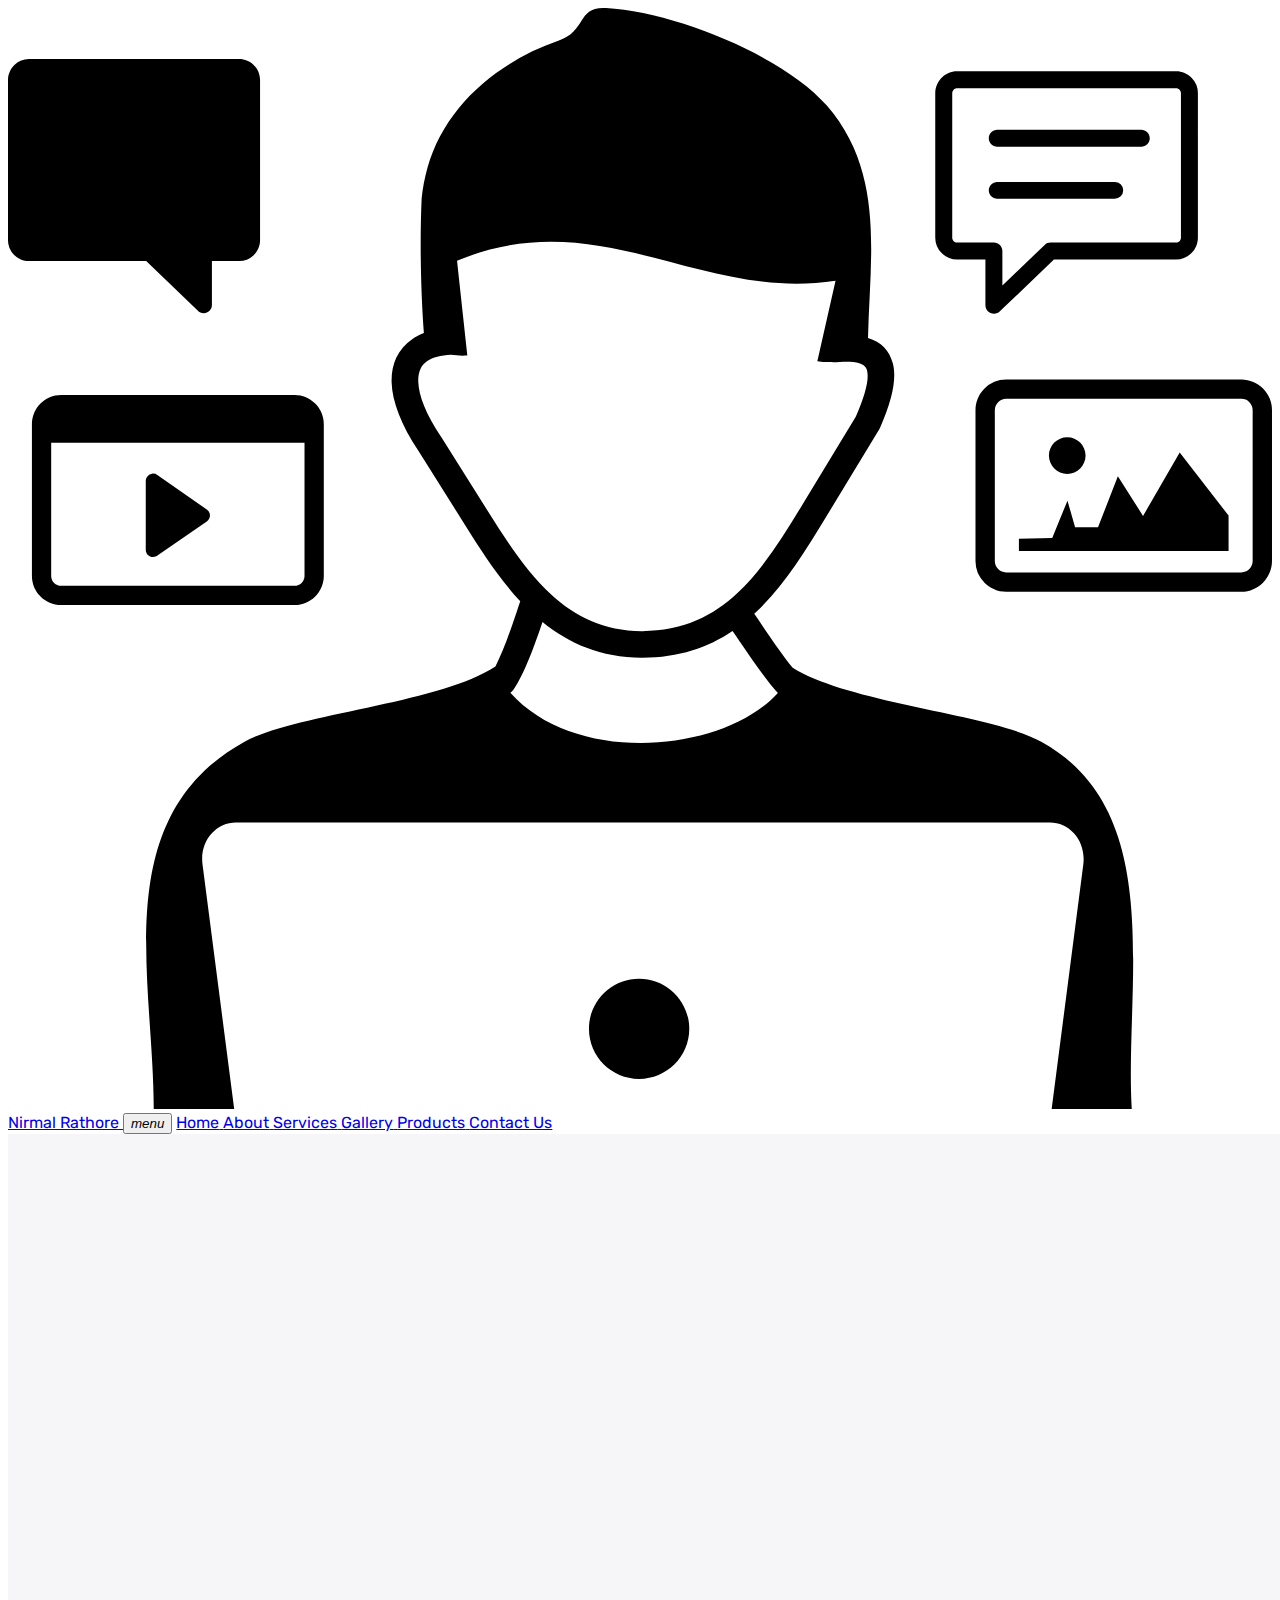
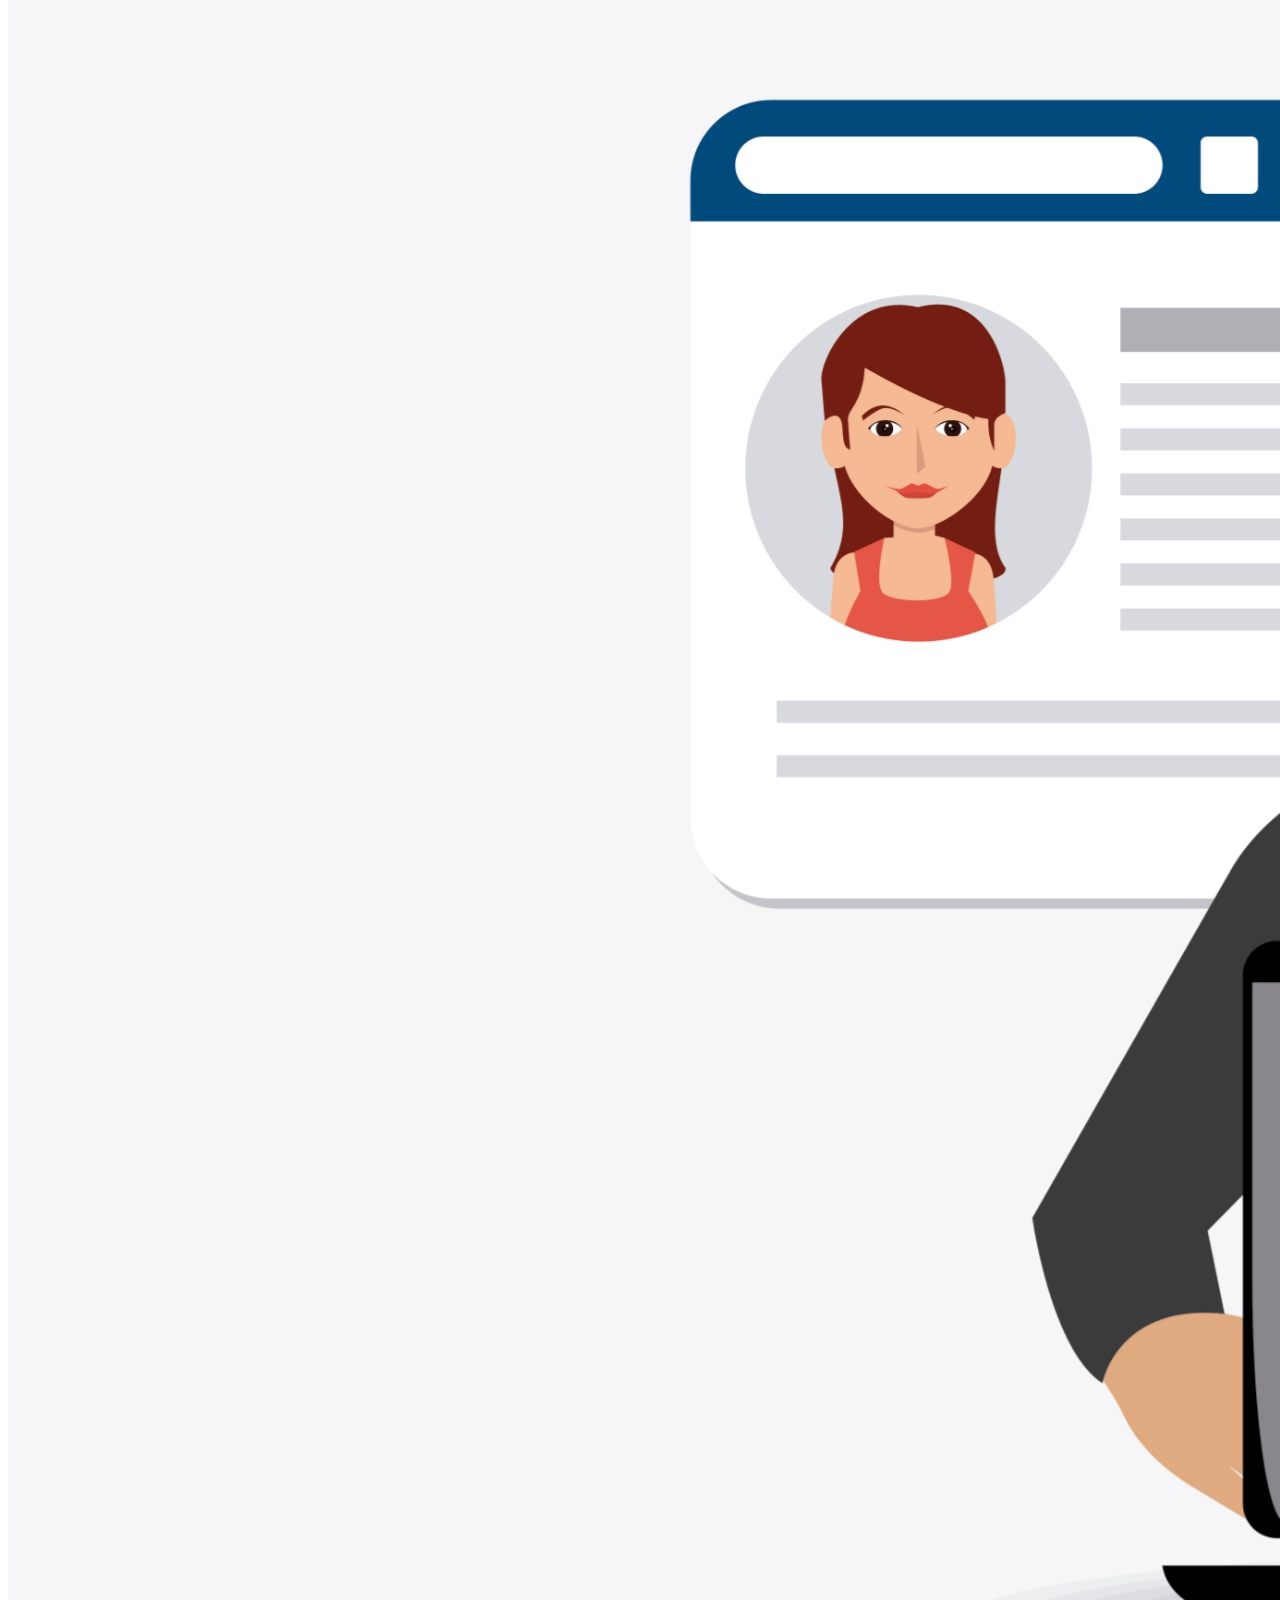
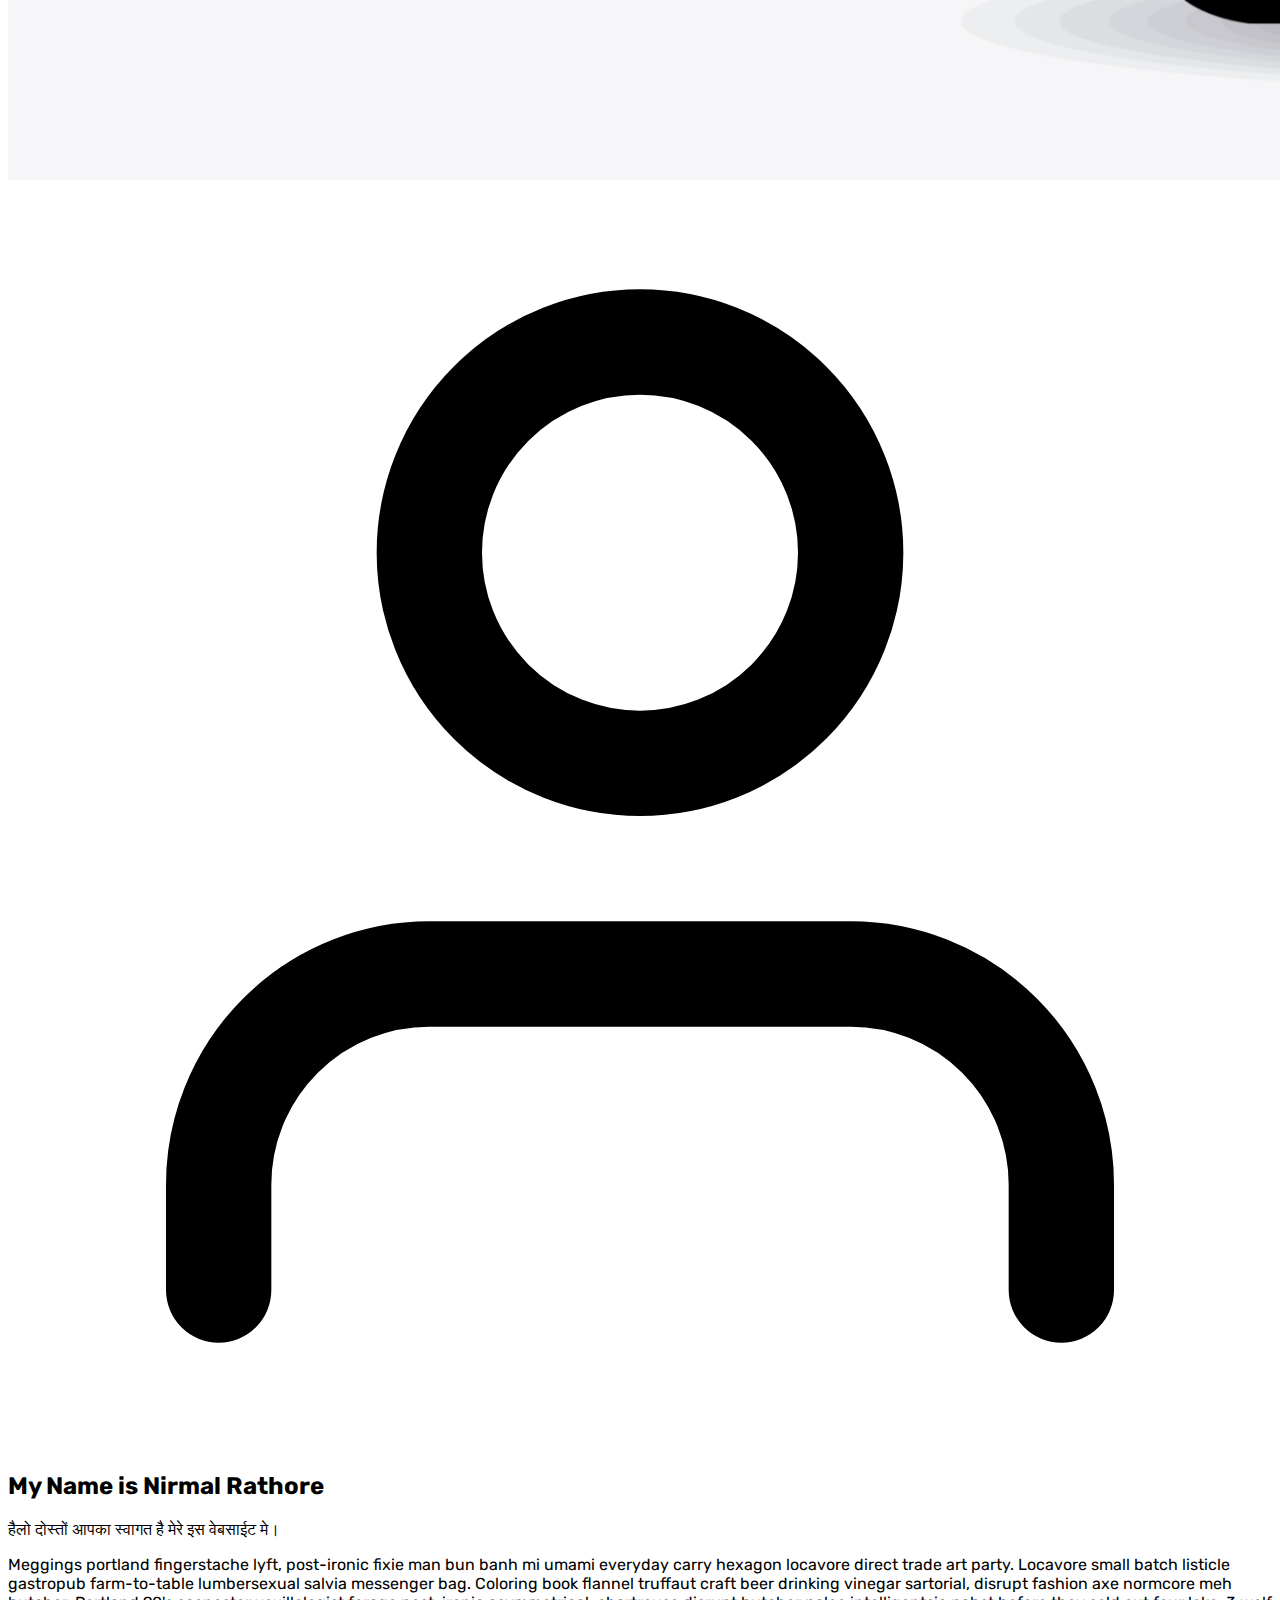
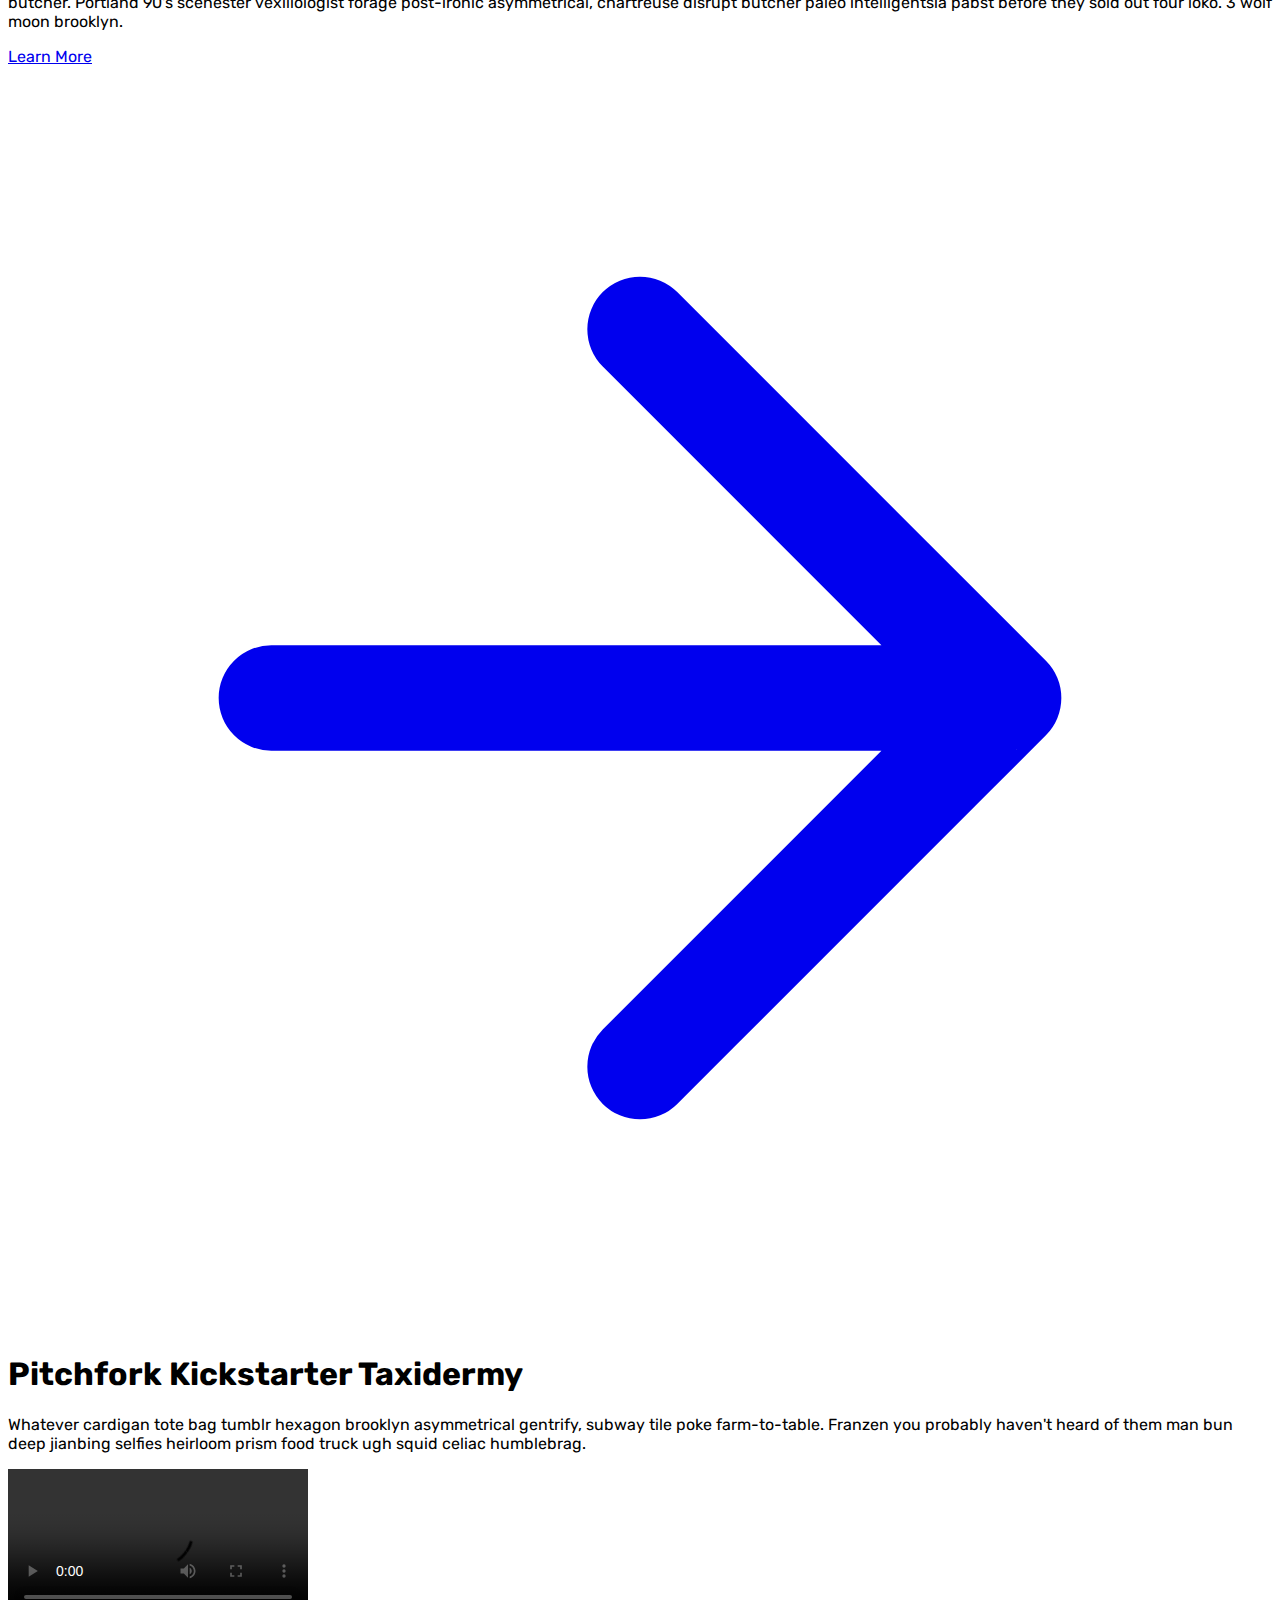
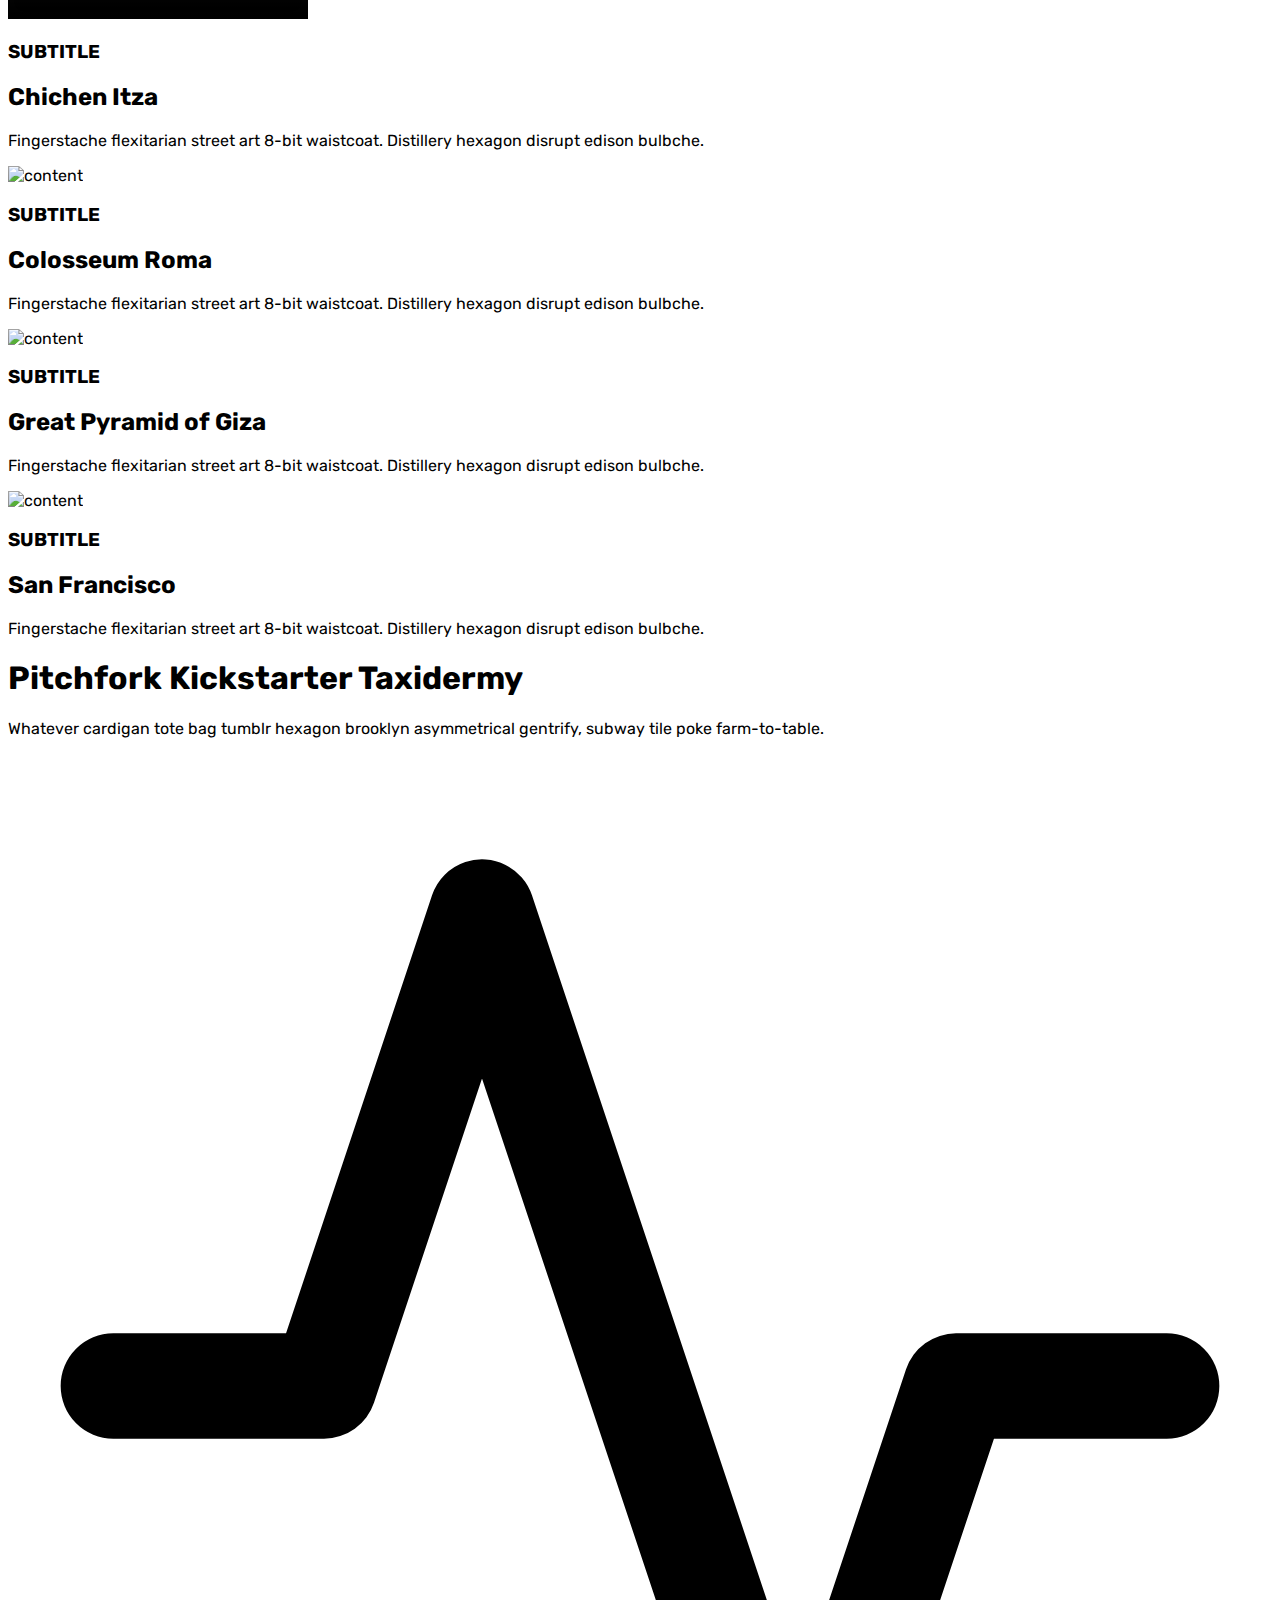
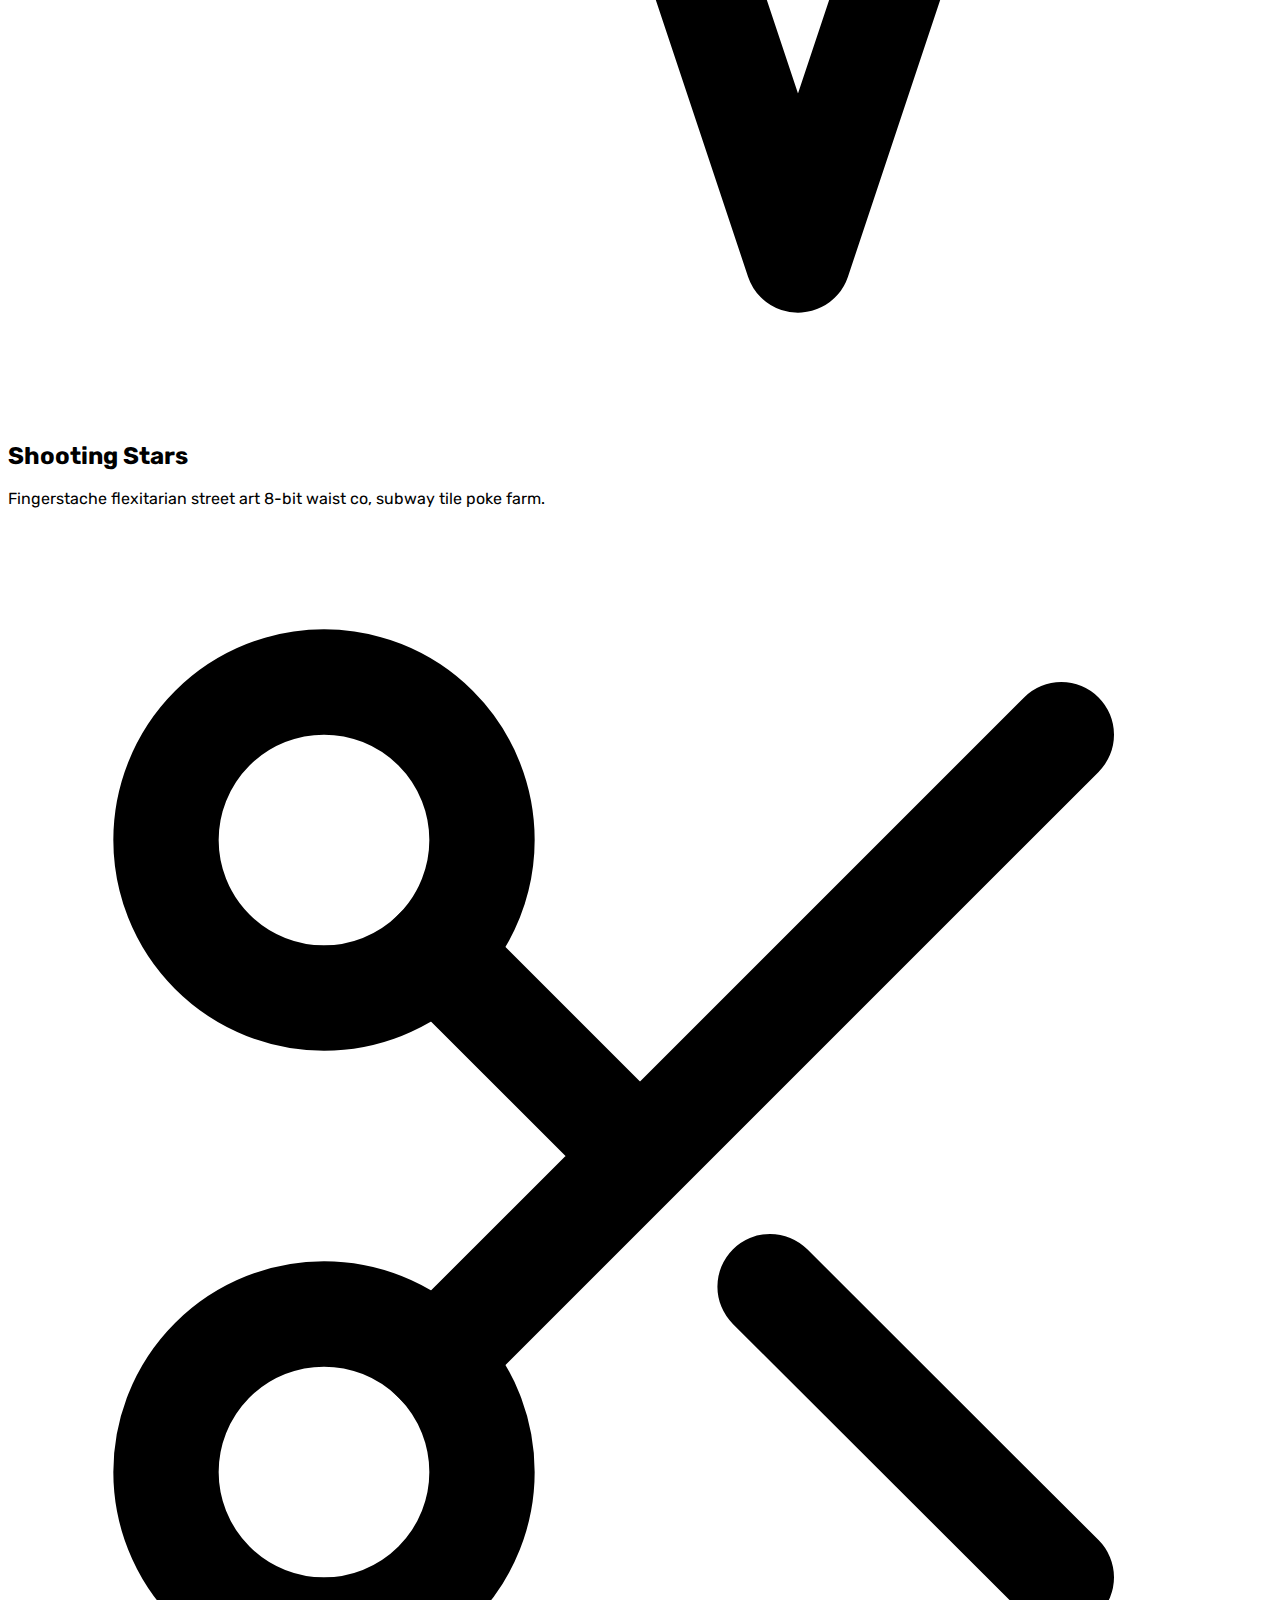
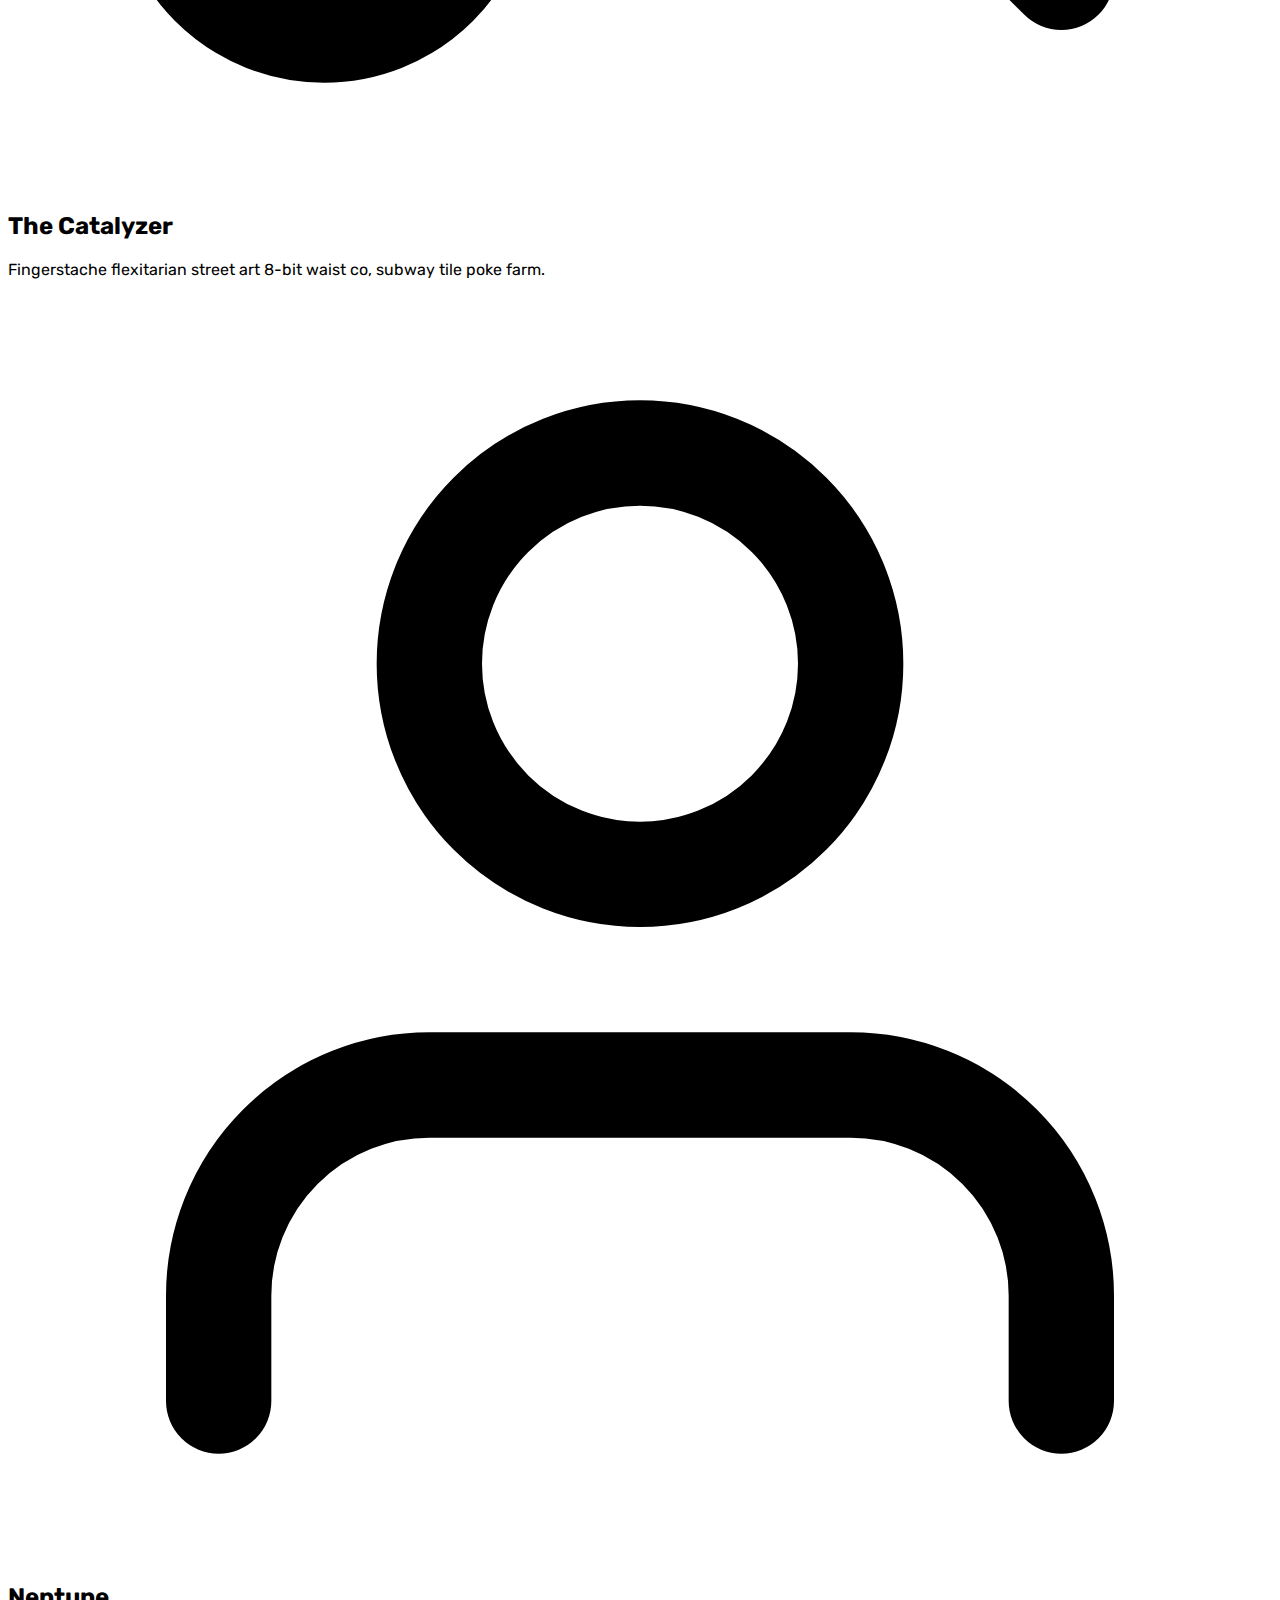
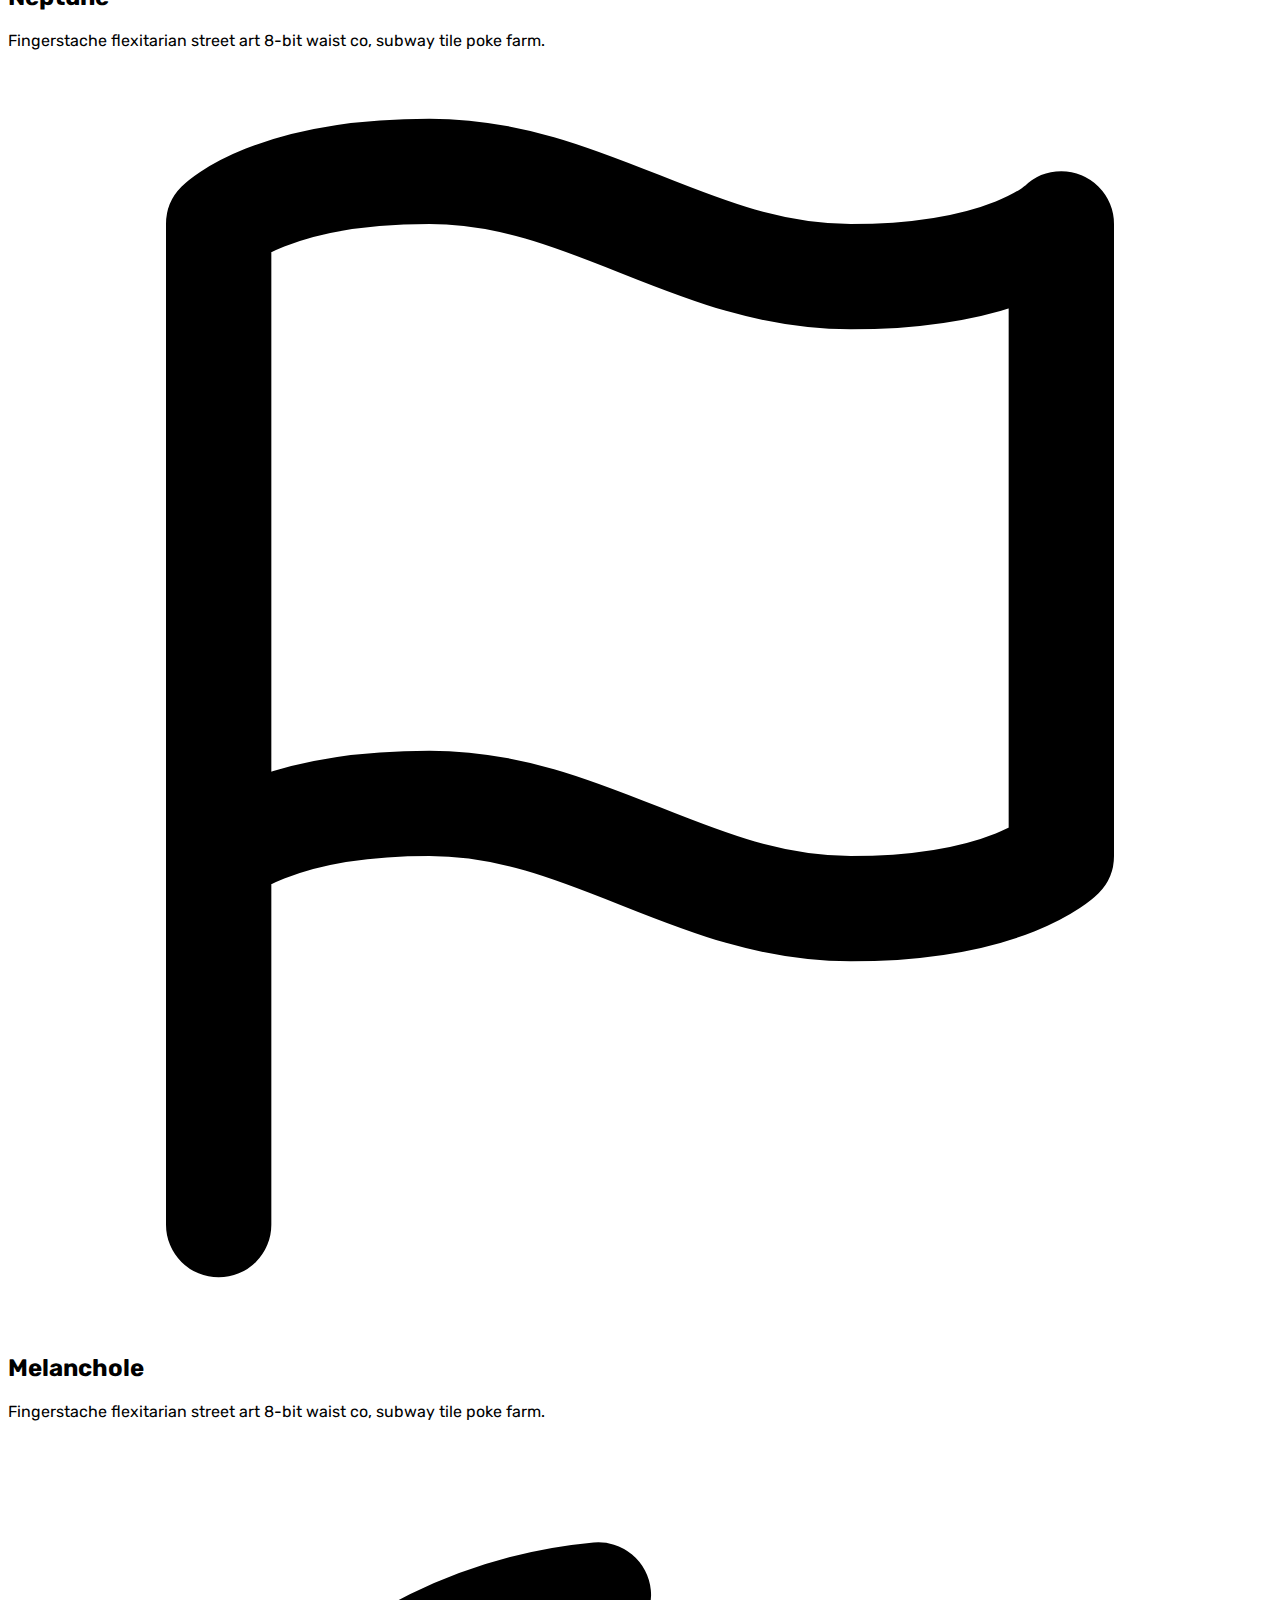
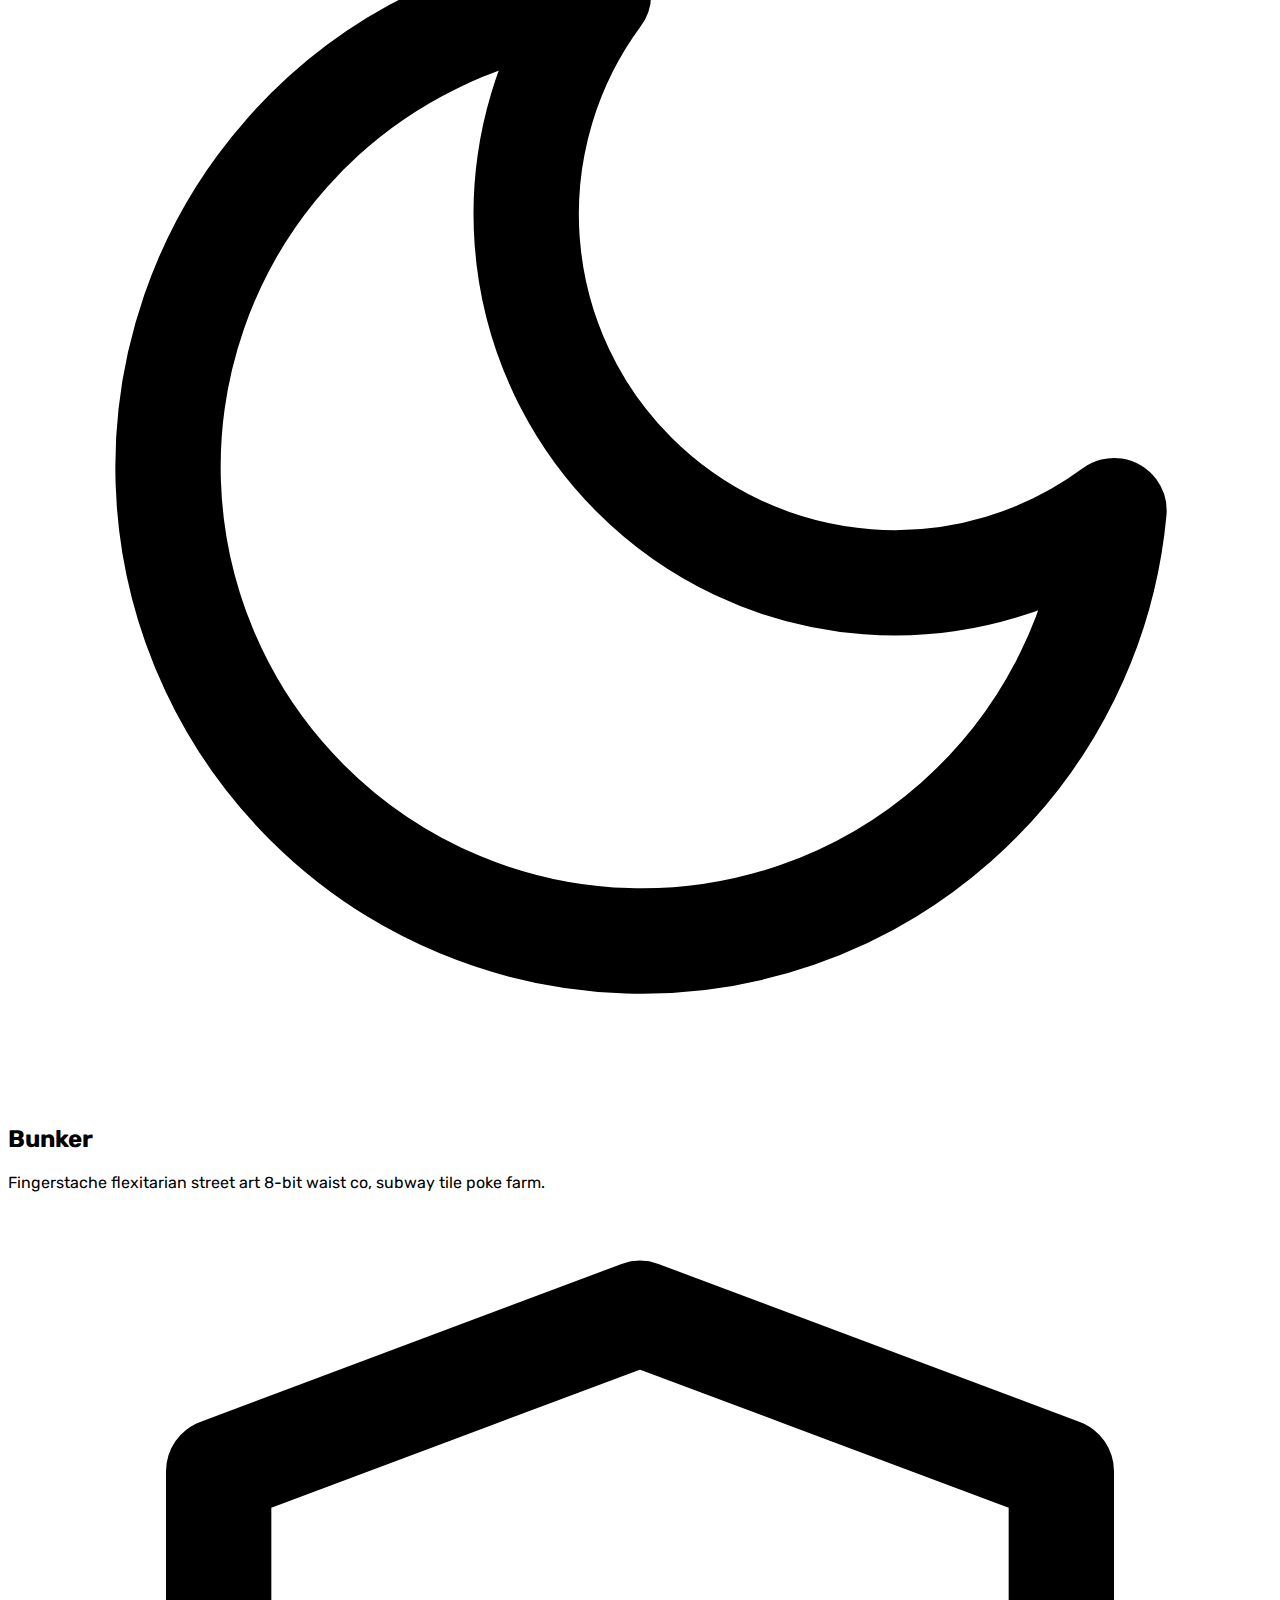
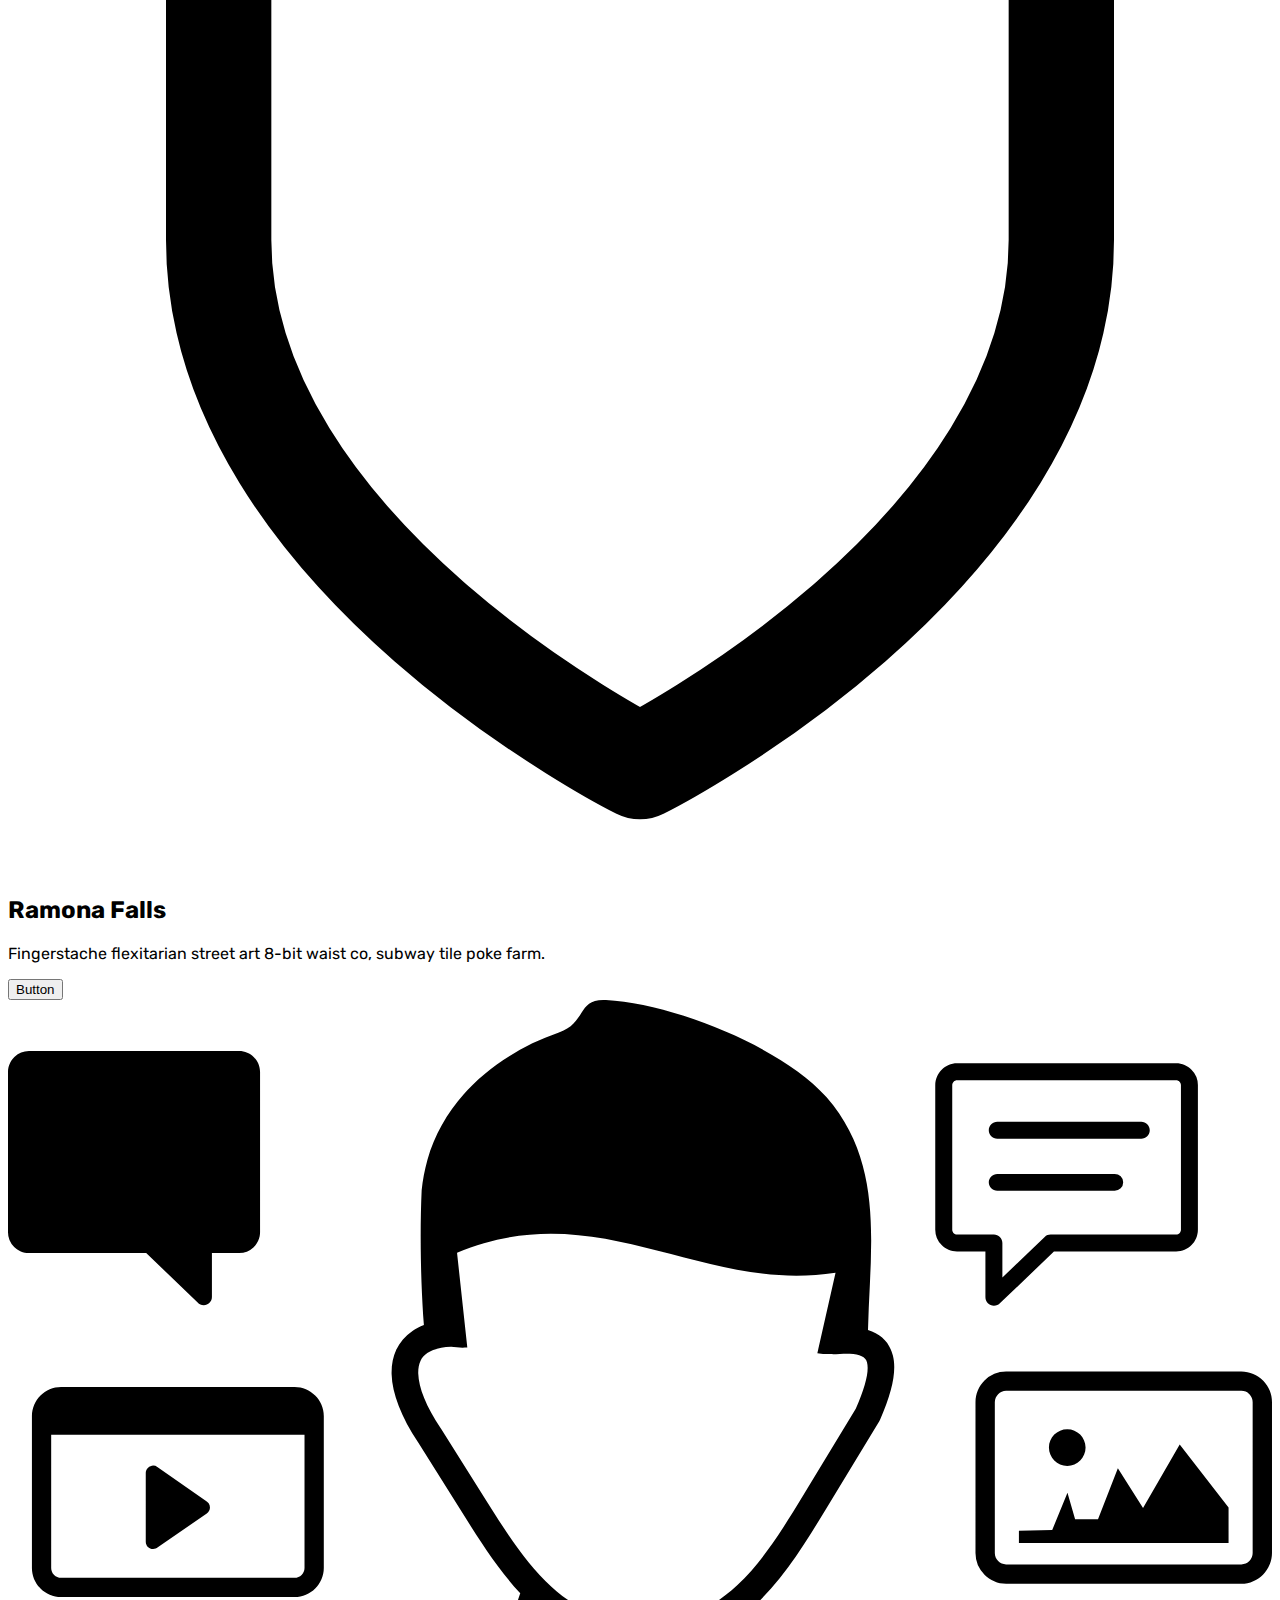
==== commit 57ee7557: "Update index.html" ====
--- a/index.html
+++ b/index.html
@@ -23,6 +23,8 @@
 <link rel="preconnect" href="https://fonts.gstatic.com" crossorigin>
 <link href="https://fonts.googleapis.com/css2?family=Rubik+Distressed&display=swap" rel="stylesheet">
 
+    
+    <meta name="google-site-verification" content="6Pw4BRC04KsLFHcukVXqHxShZXp1WPEssp1oLTUsVRo" />
 
 
   </head>
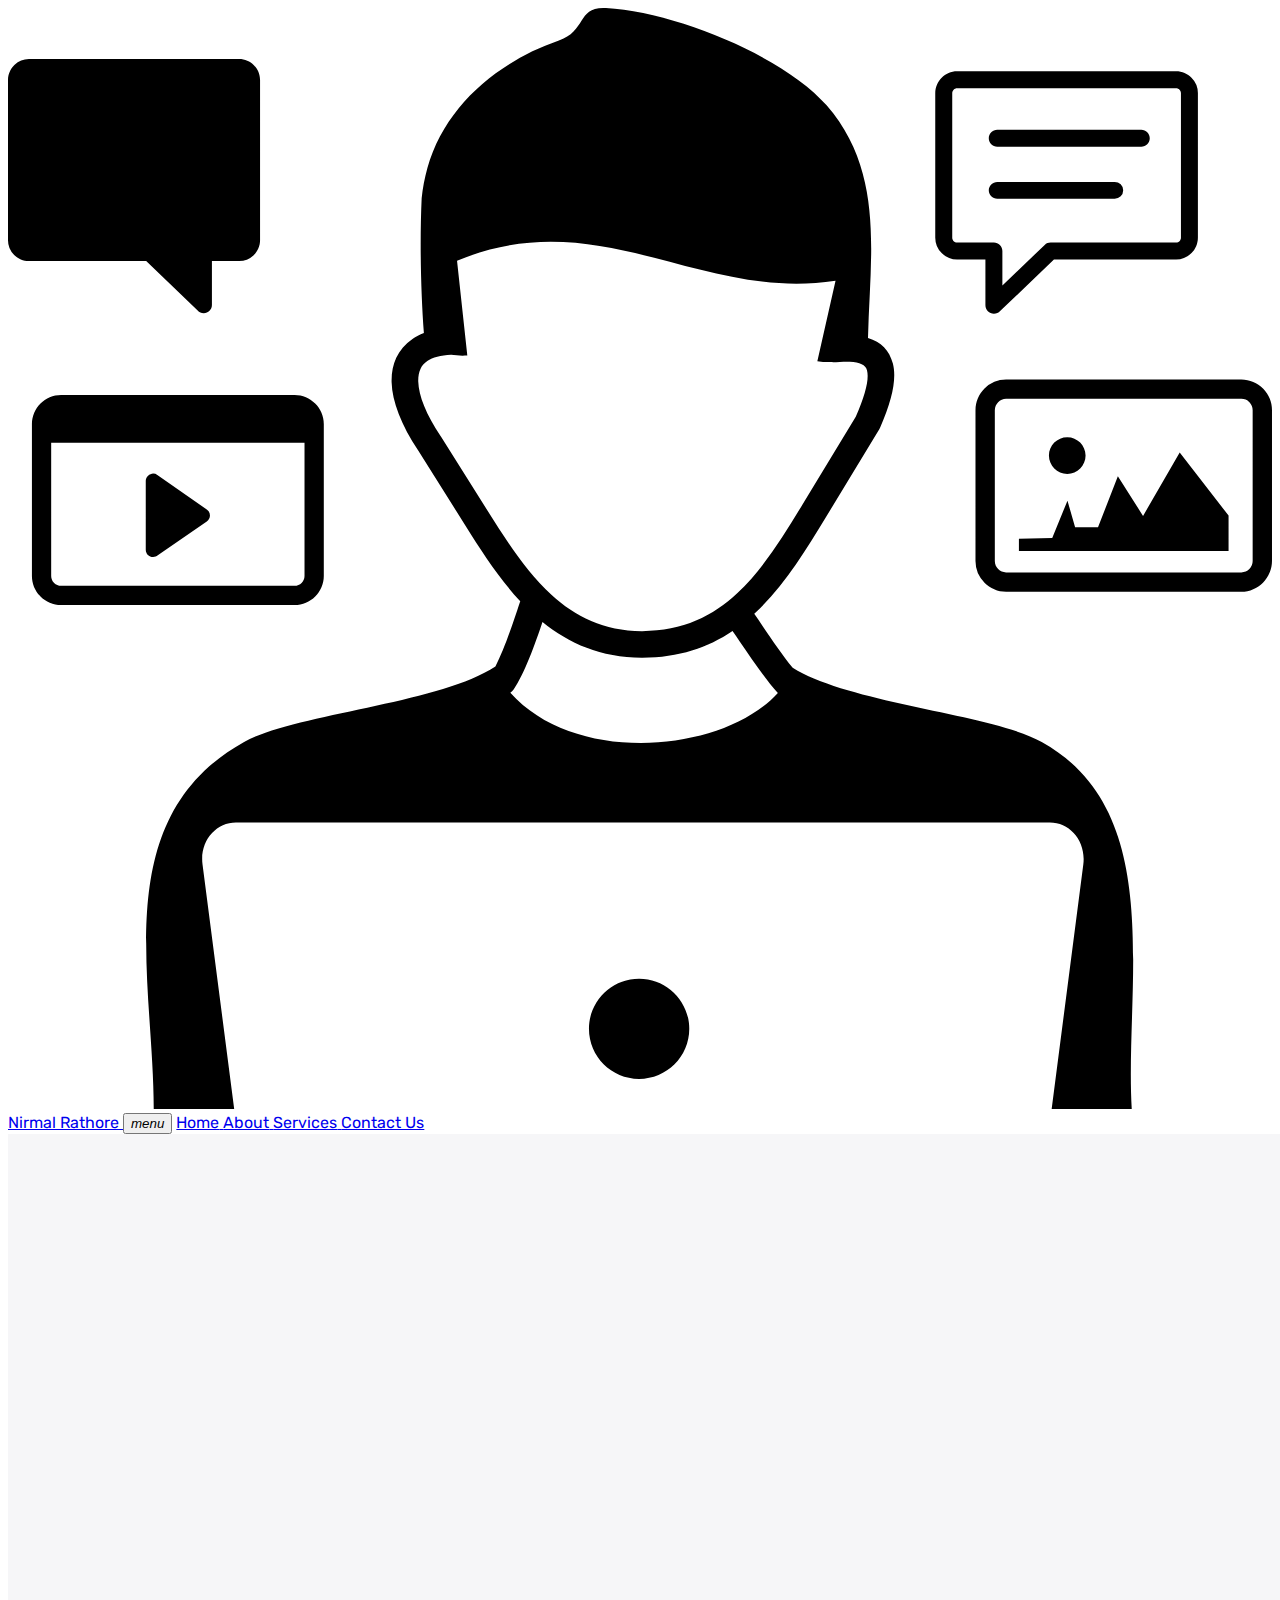
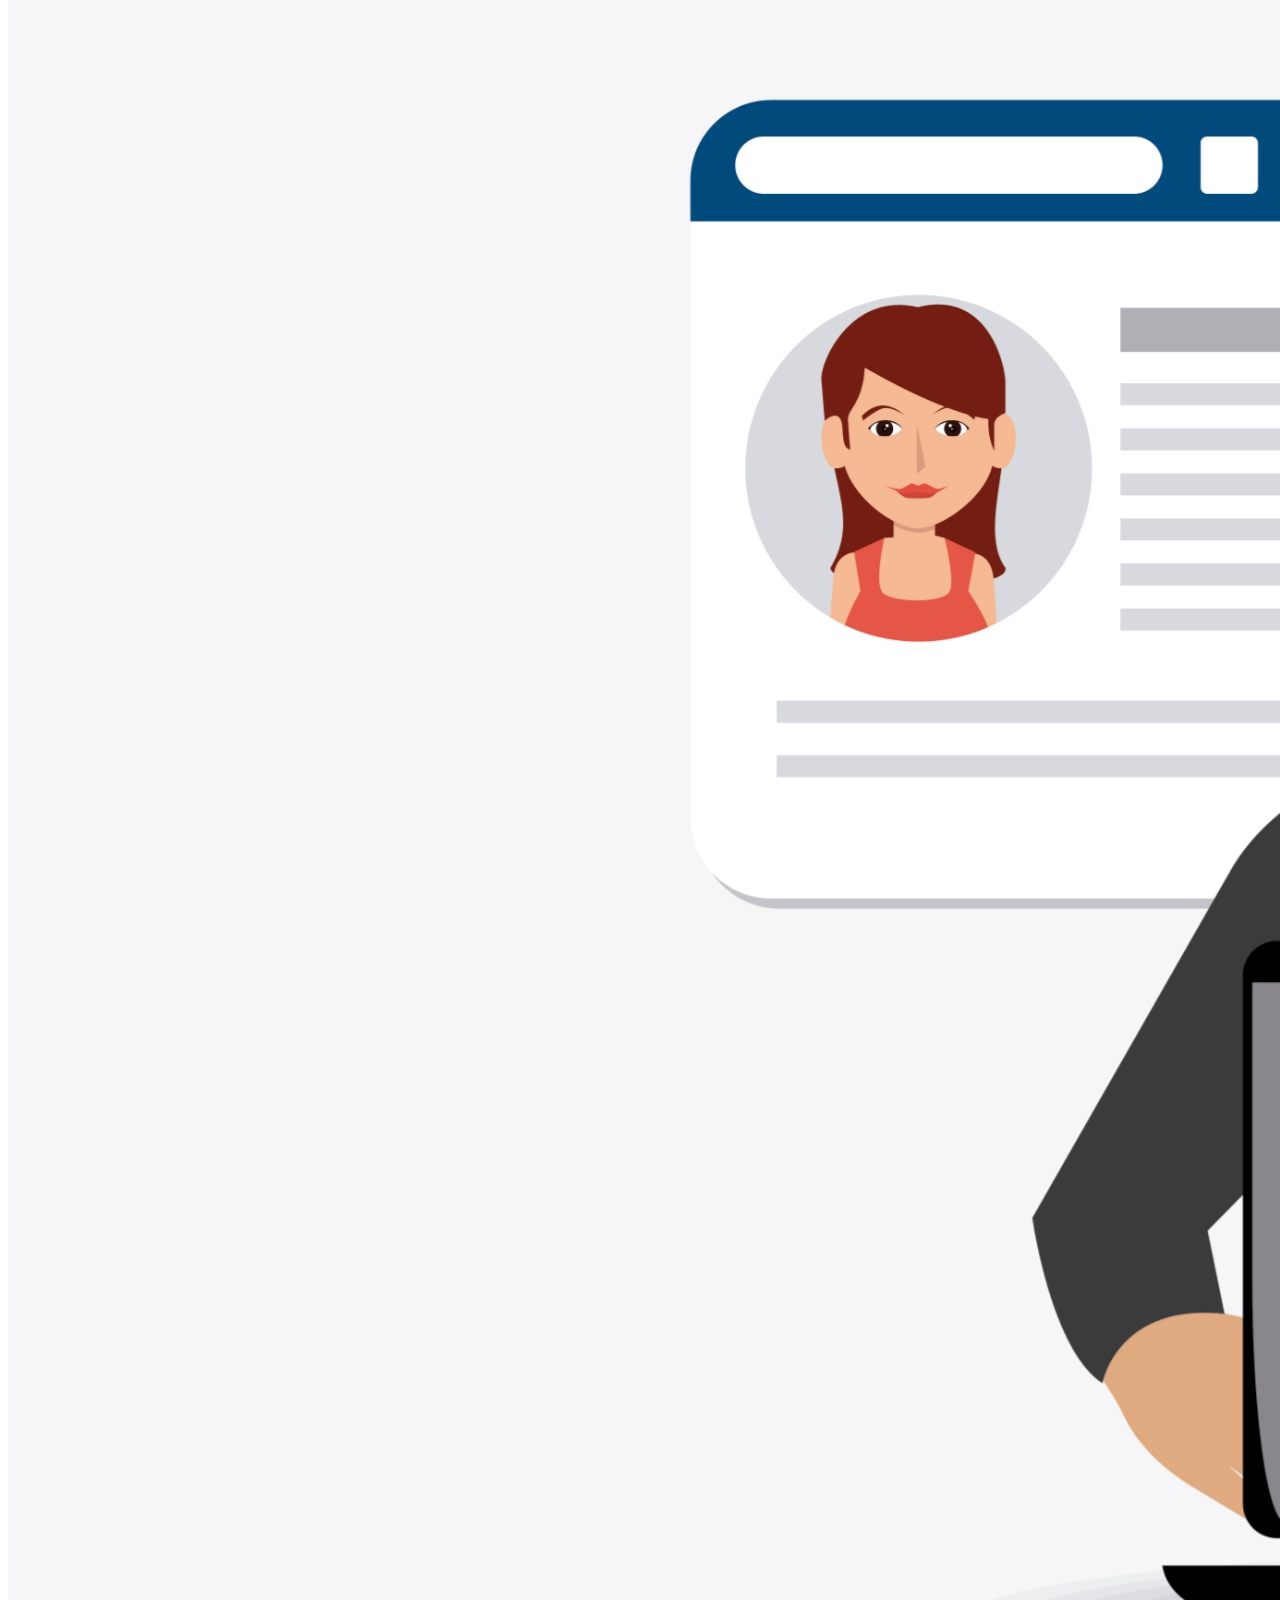
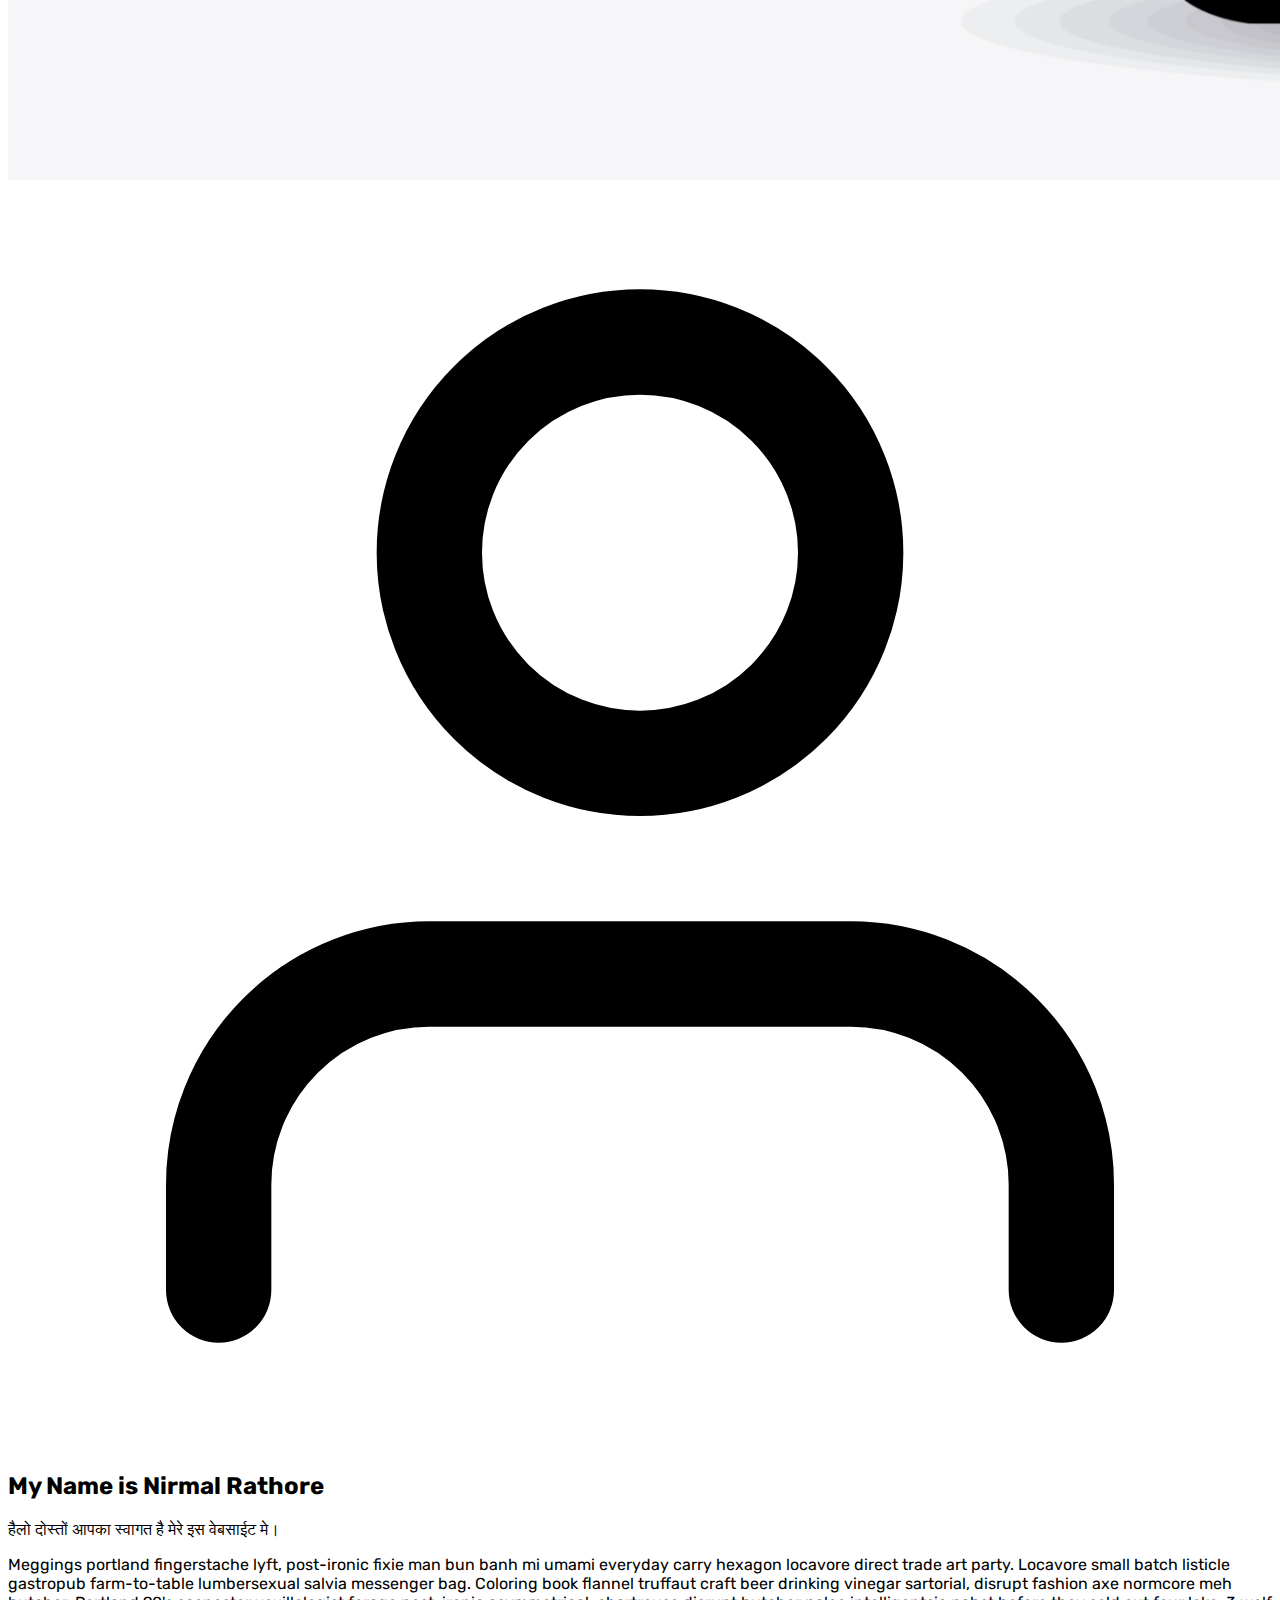
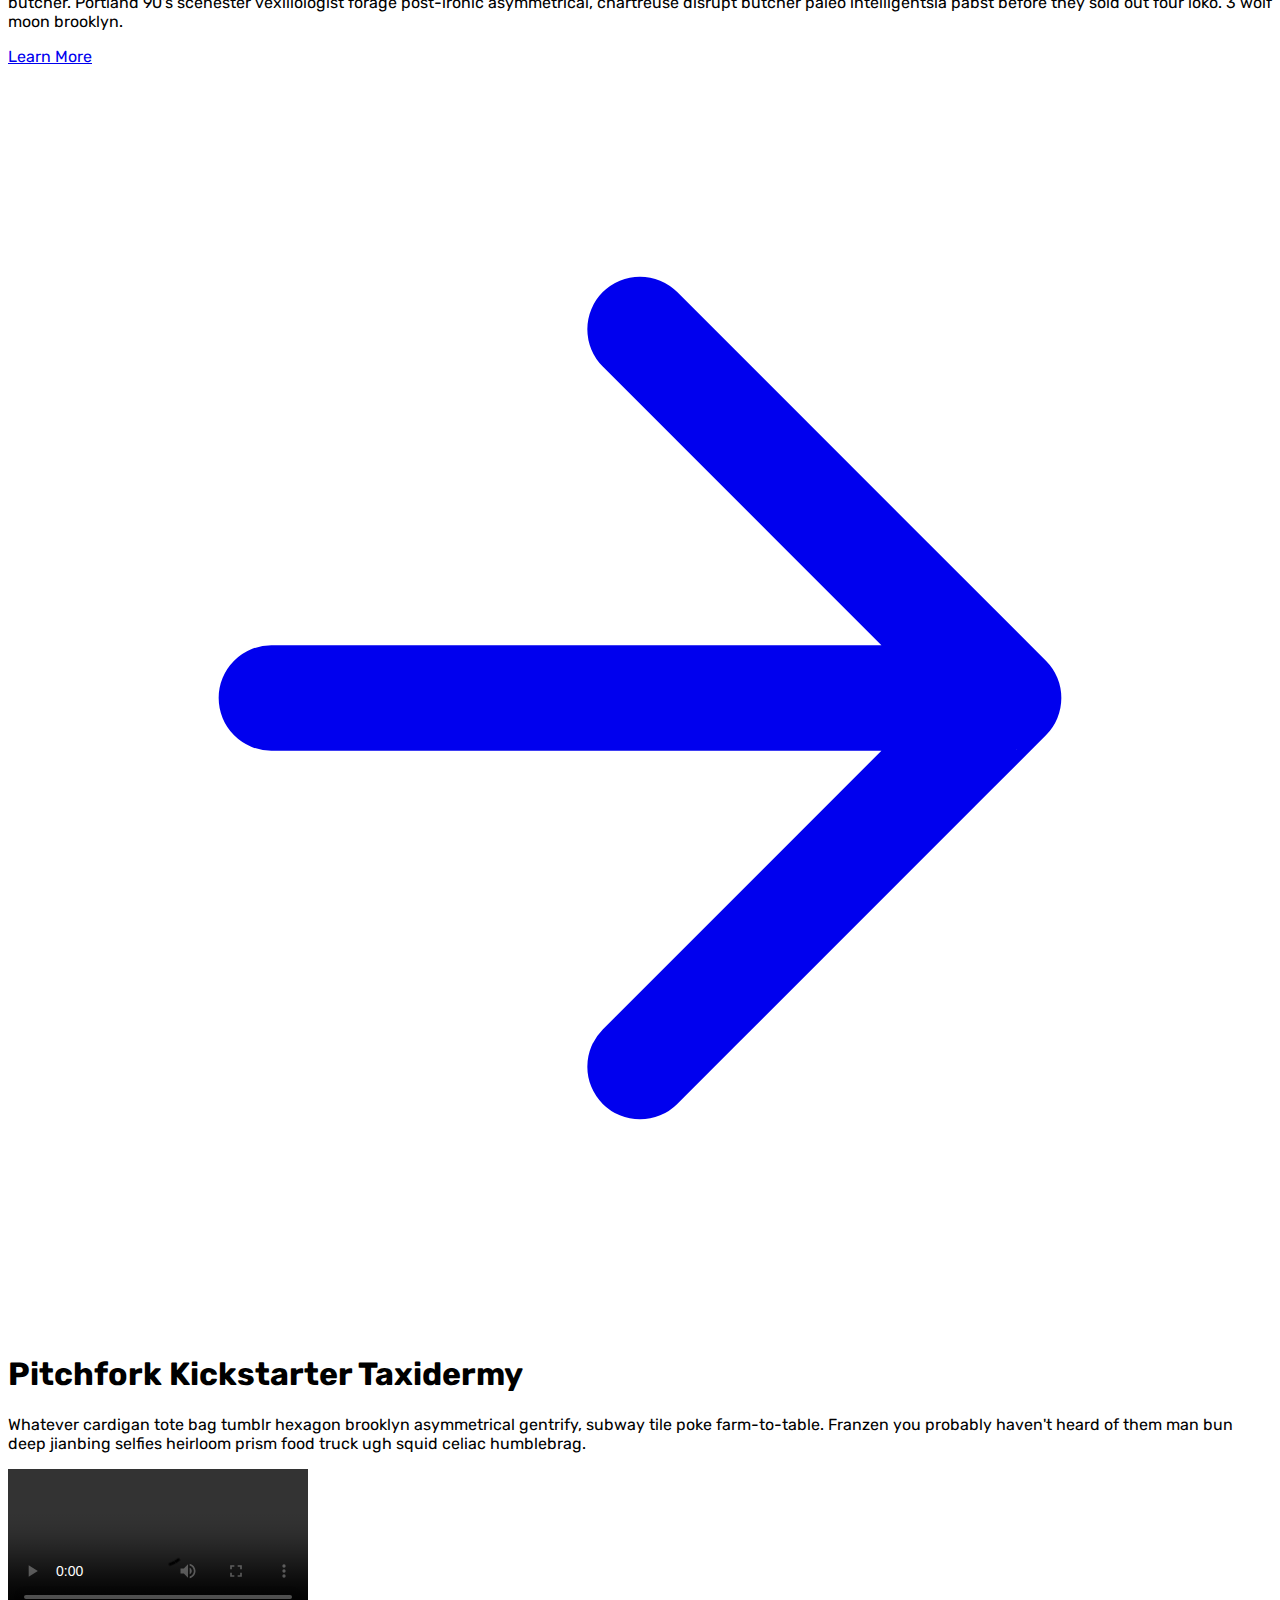
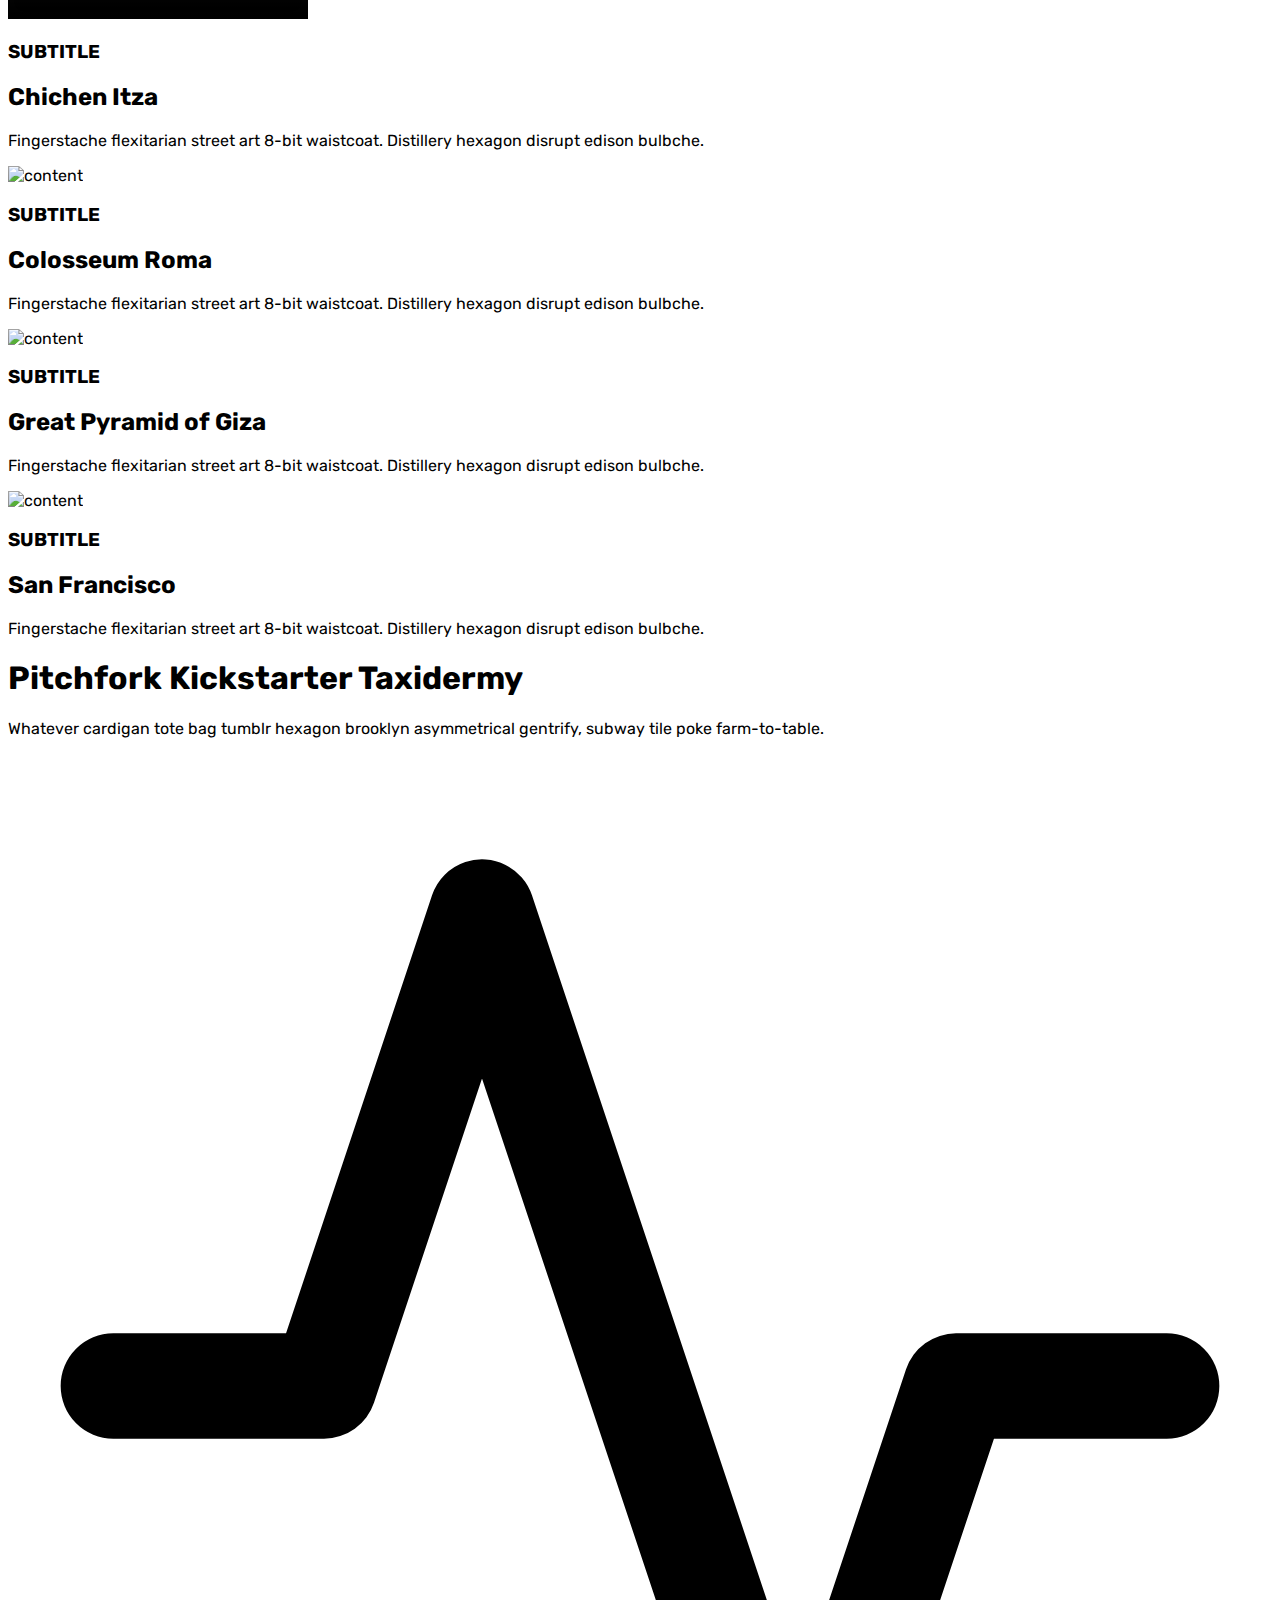
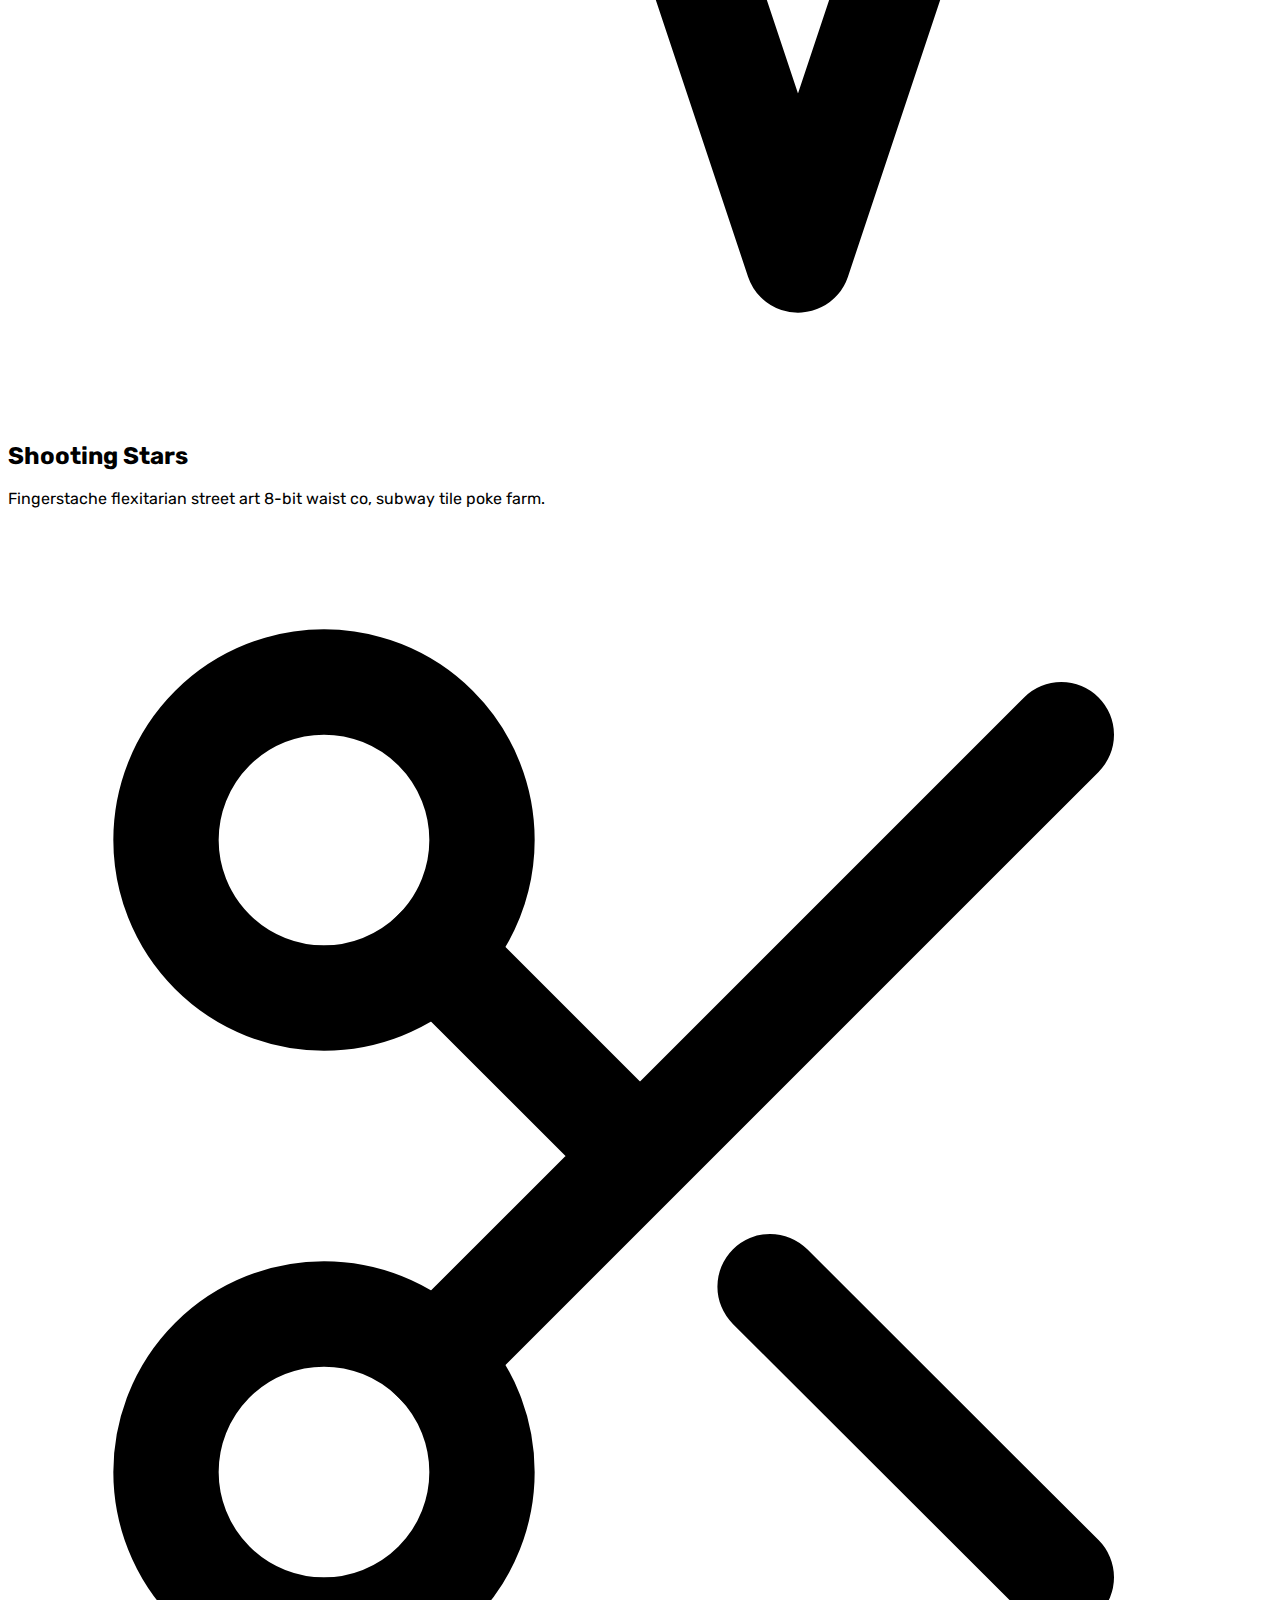
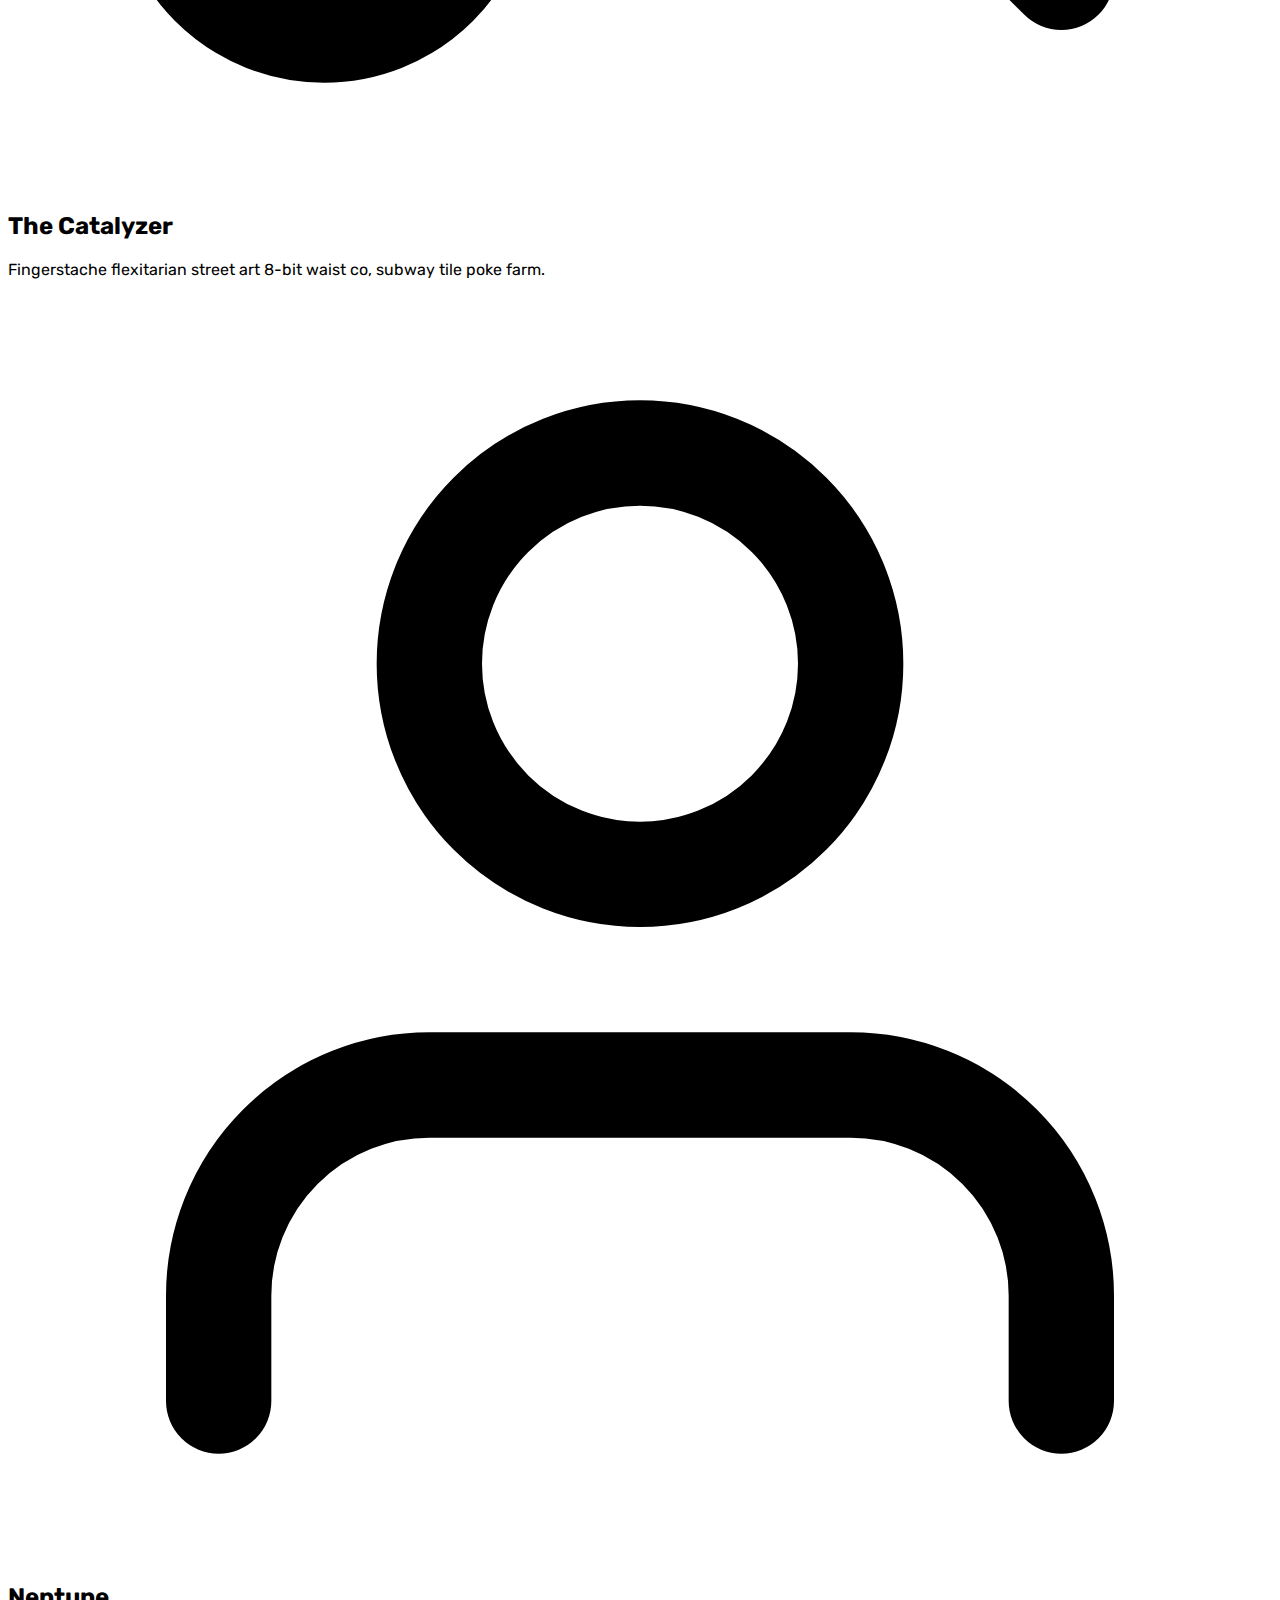
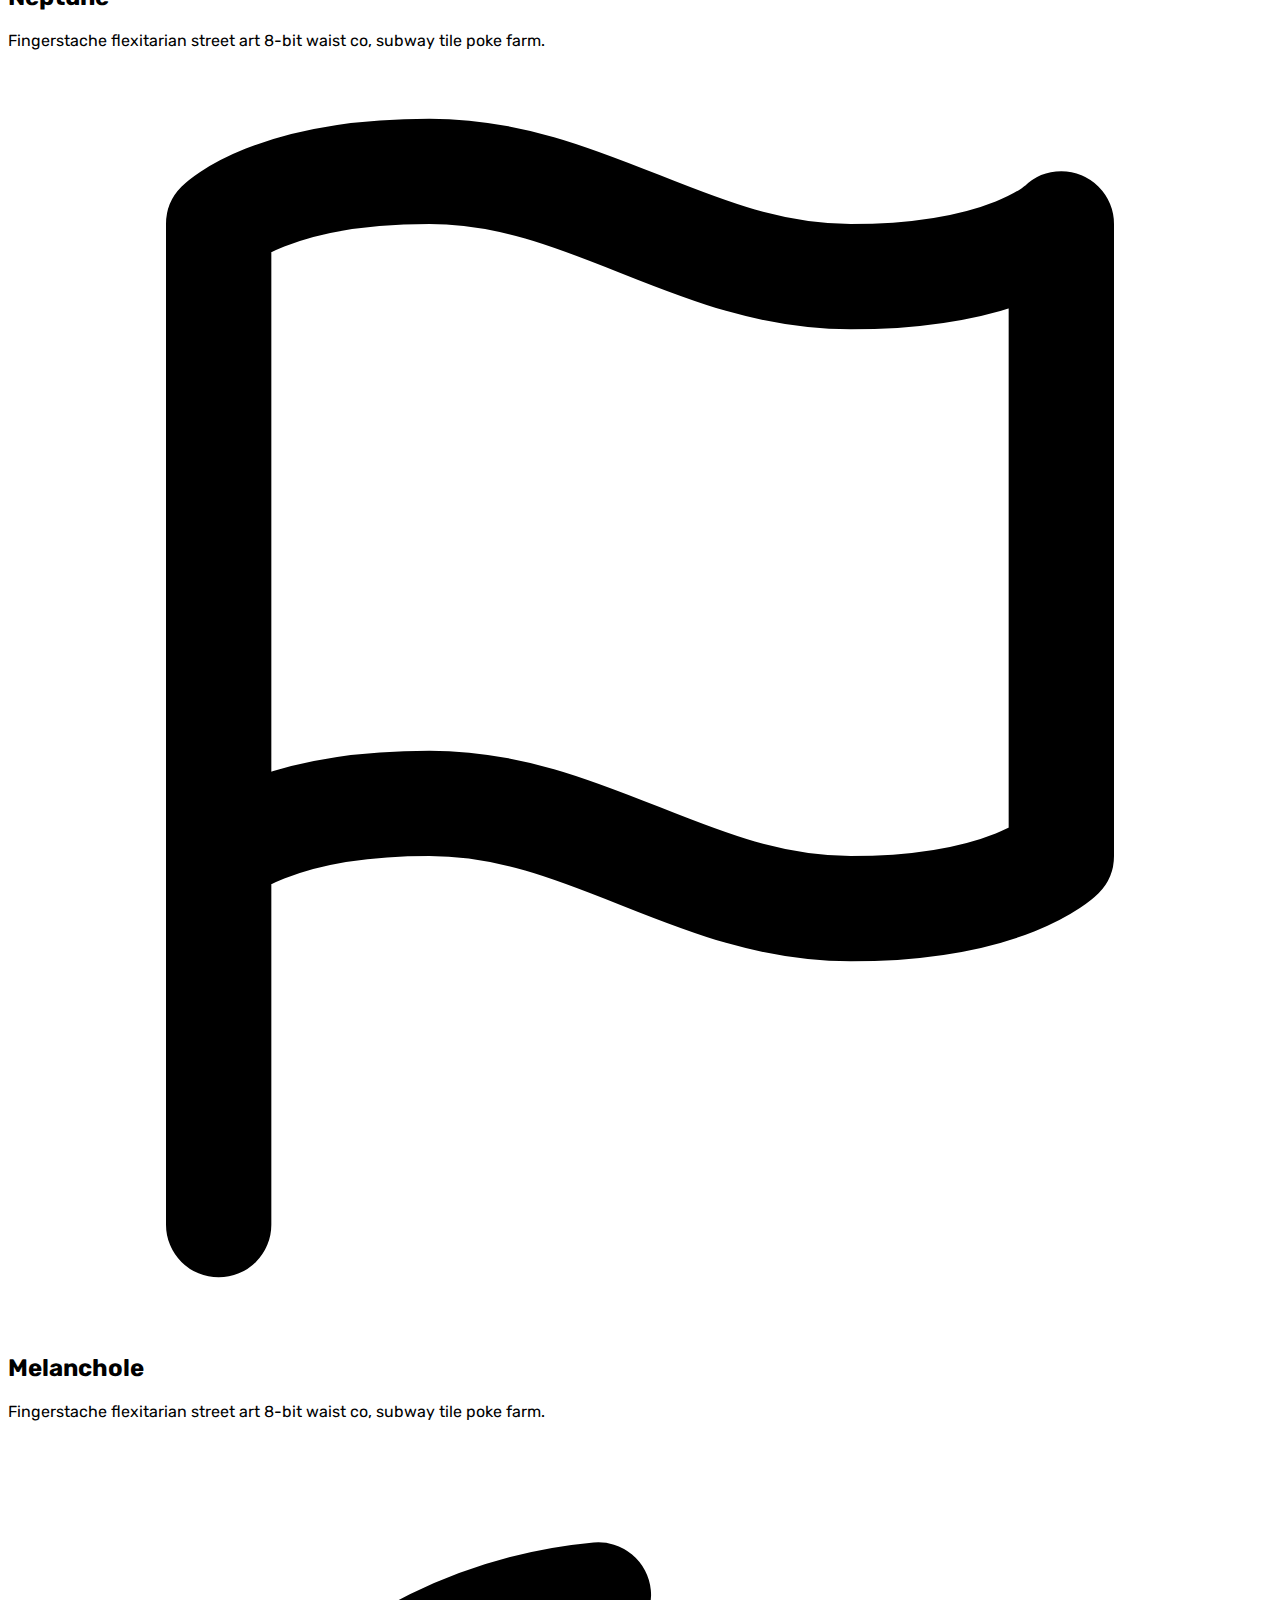
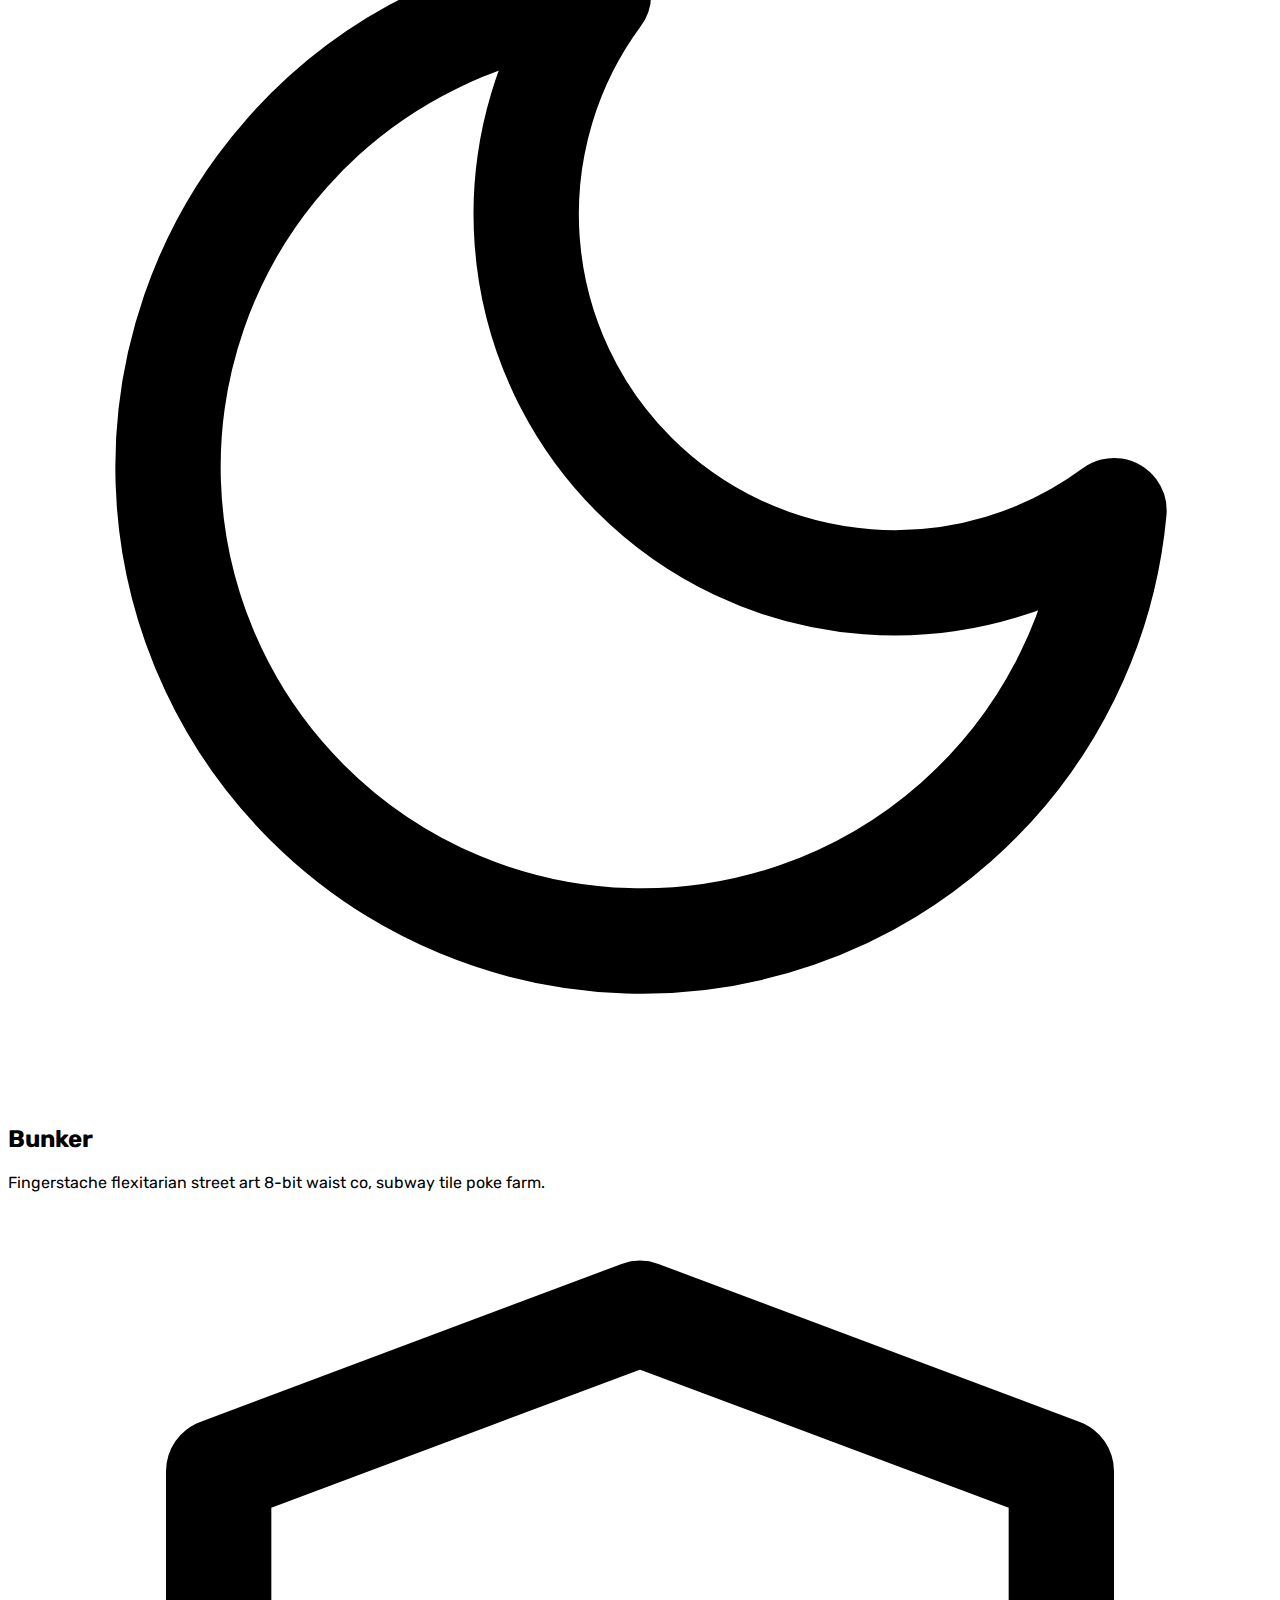
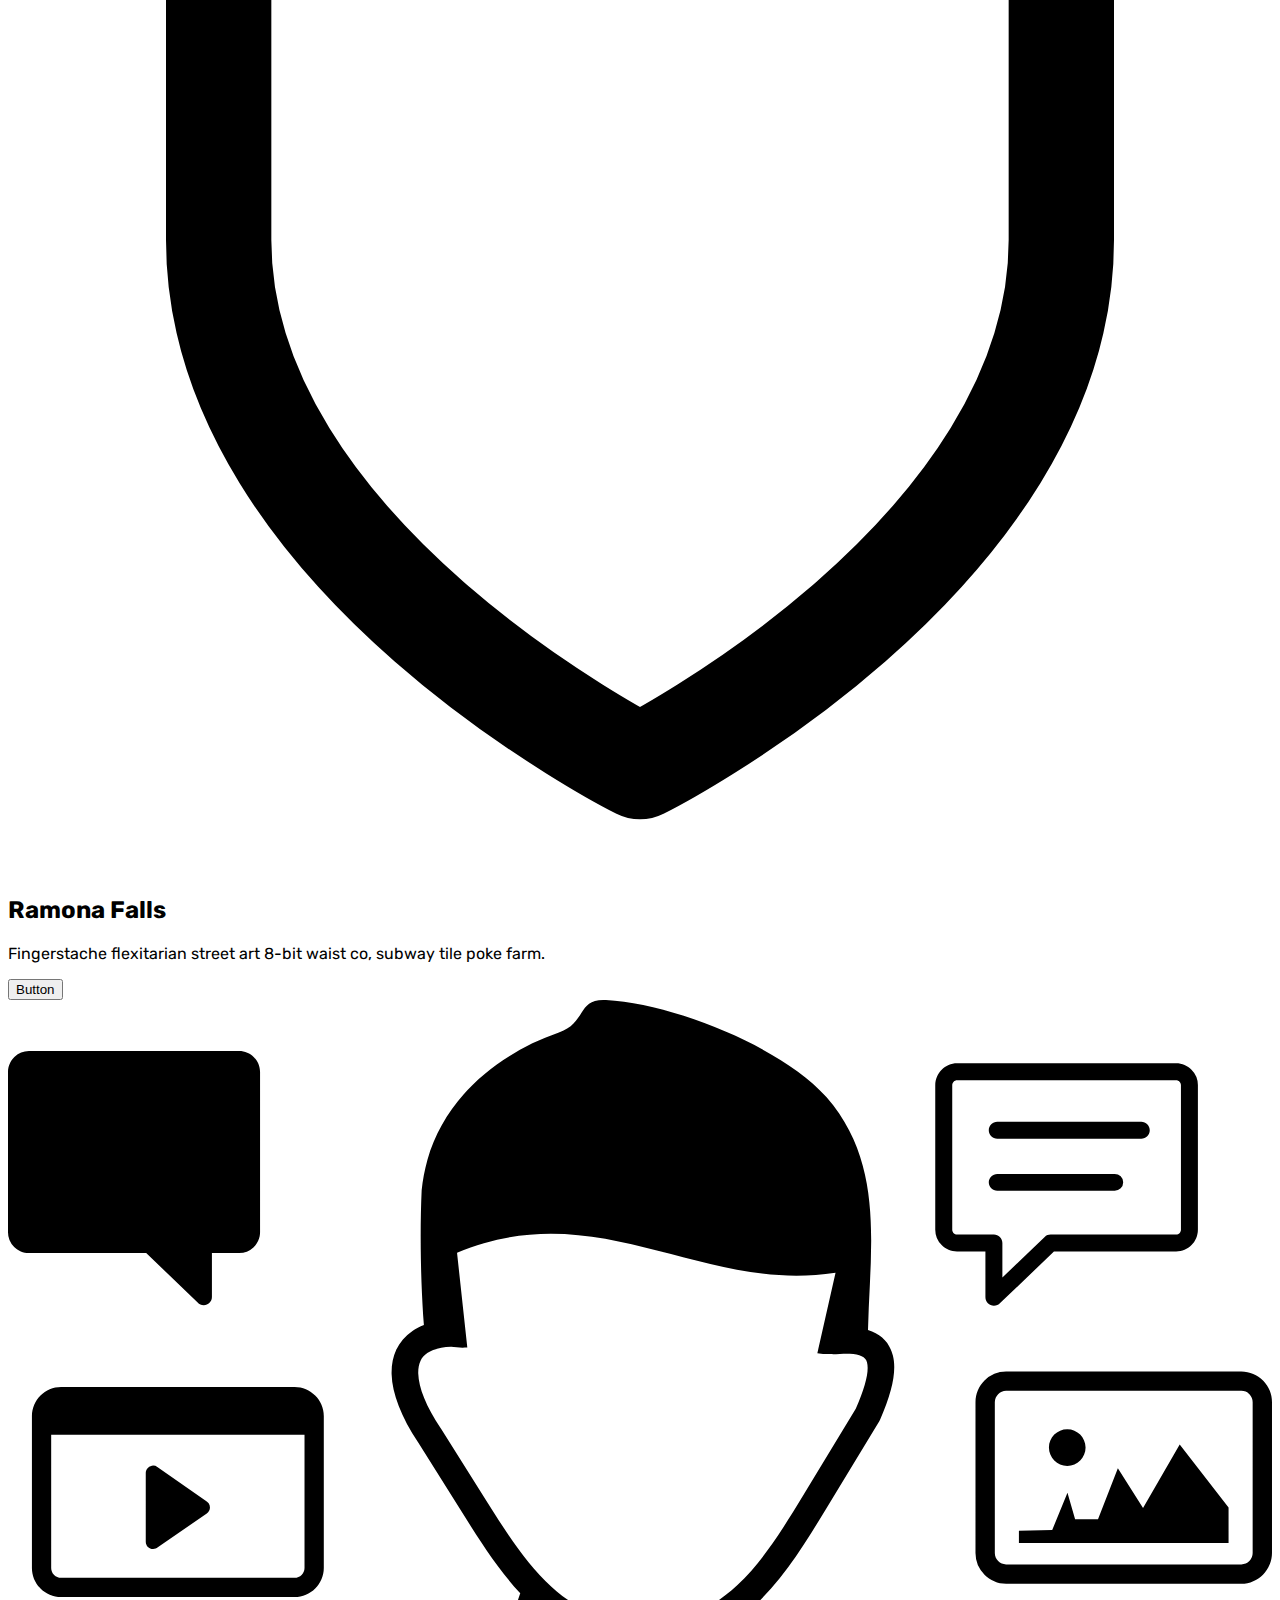
==== commit 38f9d2de: "Update index.html" ====
--- a/index.html
+++ b/index.html
@@ -77,18 +77,7 @@
           >
             <span>Services</span>
           </a>
-          <a
-            href="#"
-            class="lg:inline-flex lg:w-auto w-full px-3 py-2 rounded text-gray-400 items-center justify-center hover:bg-gray-900 hover:text-white"
-          >
-            <span>Gallery</span>
-          </a>
-          <a
-            href="#"
-            class="lg:inline-flex lg:w-auto w-full px-3 py-2 rounded text-gray-400 items-center justify-center hover:bg-gray-900 hover:text-white"
-          >
-            <span>Products</span>
-          </a>
+          
           <a
             href="contact.html"
             class="lg:inline-flex lg:w-auto w-full px-3 py-2 rounded text-gray-400 items-center justify-center hover:bg-gray-900 hover:text-white"
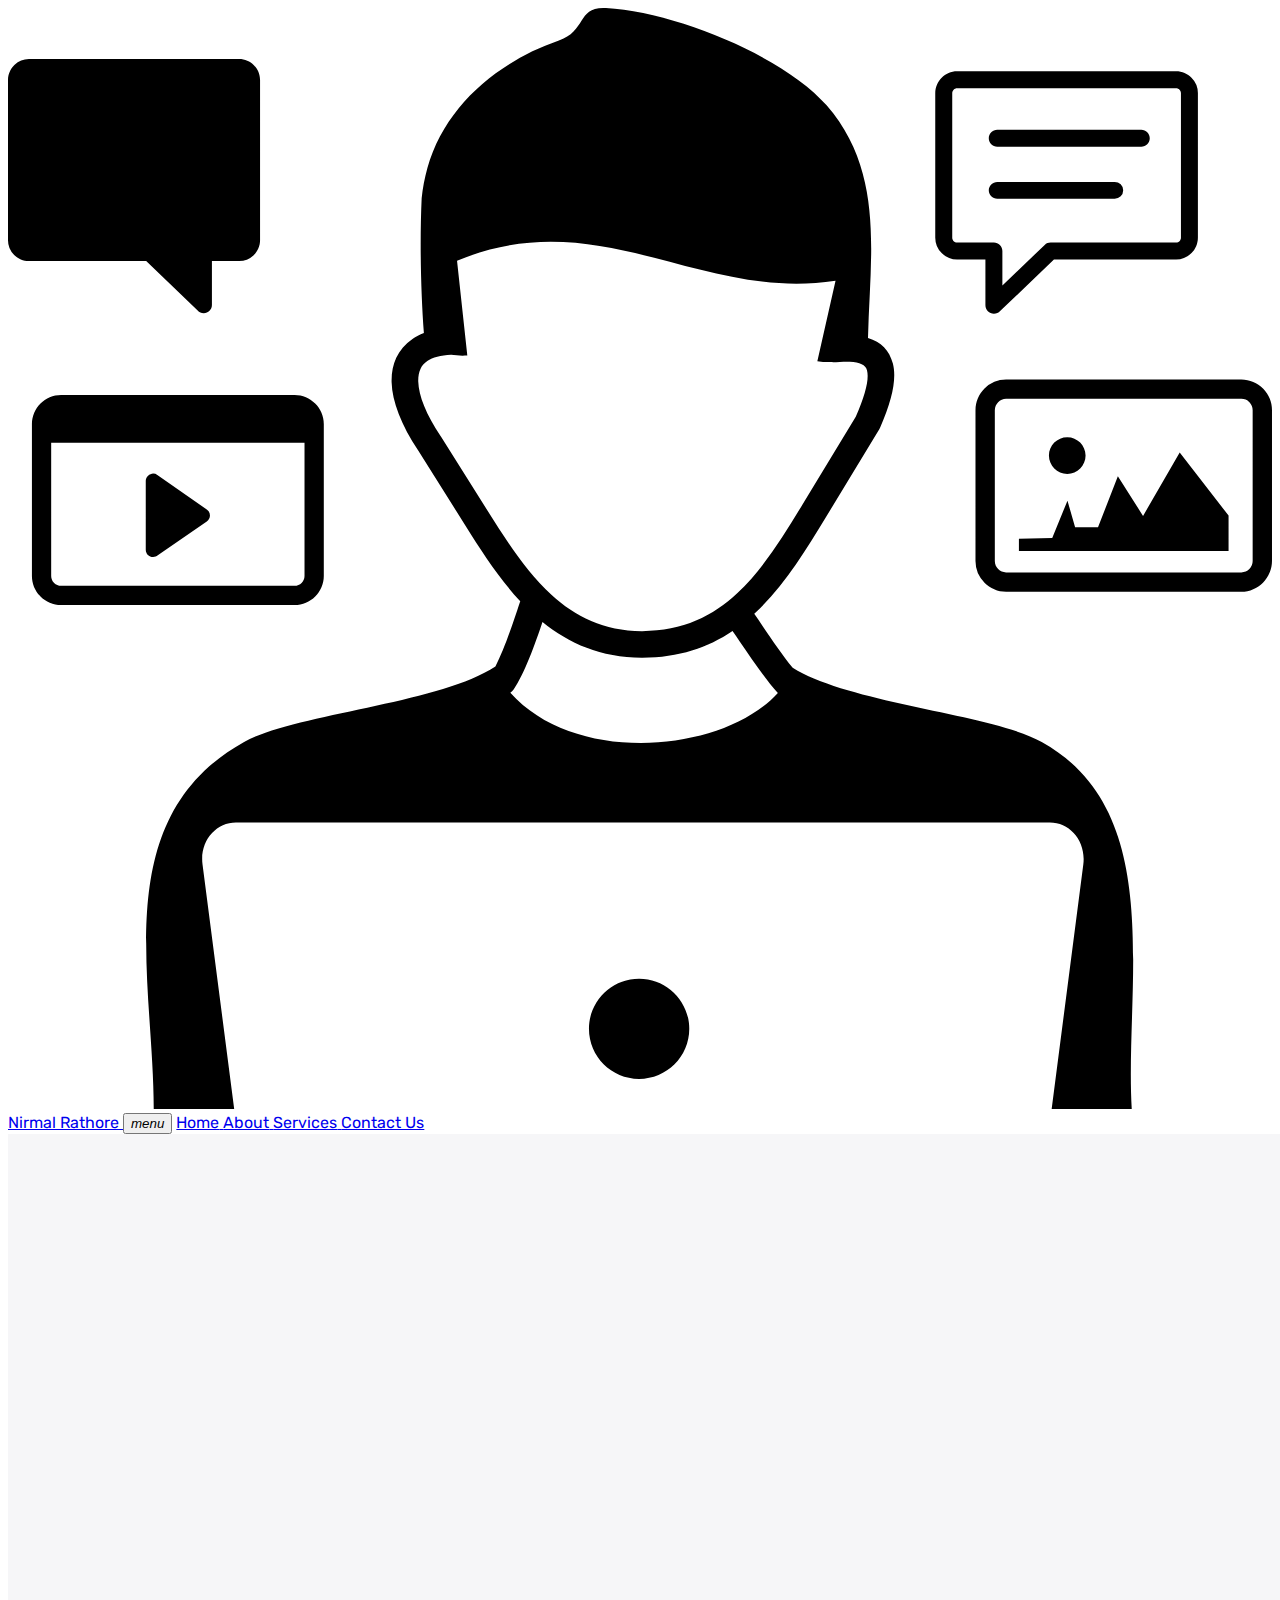
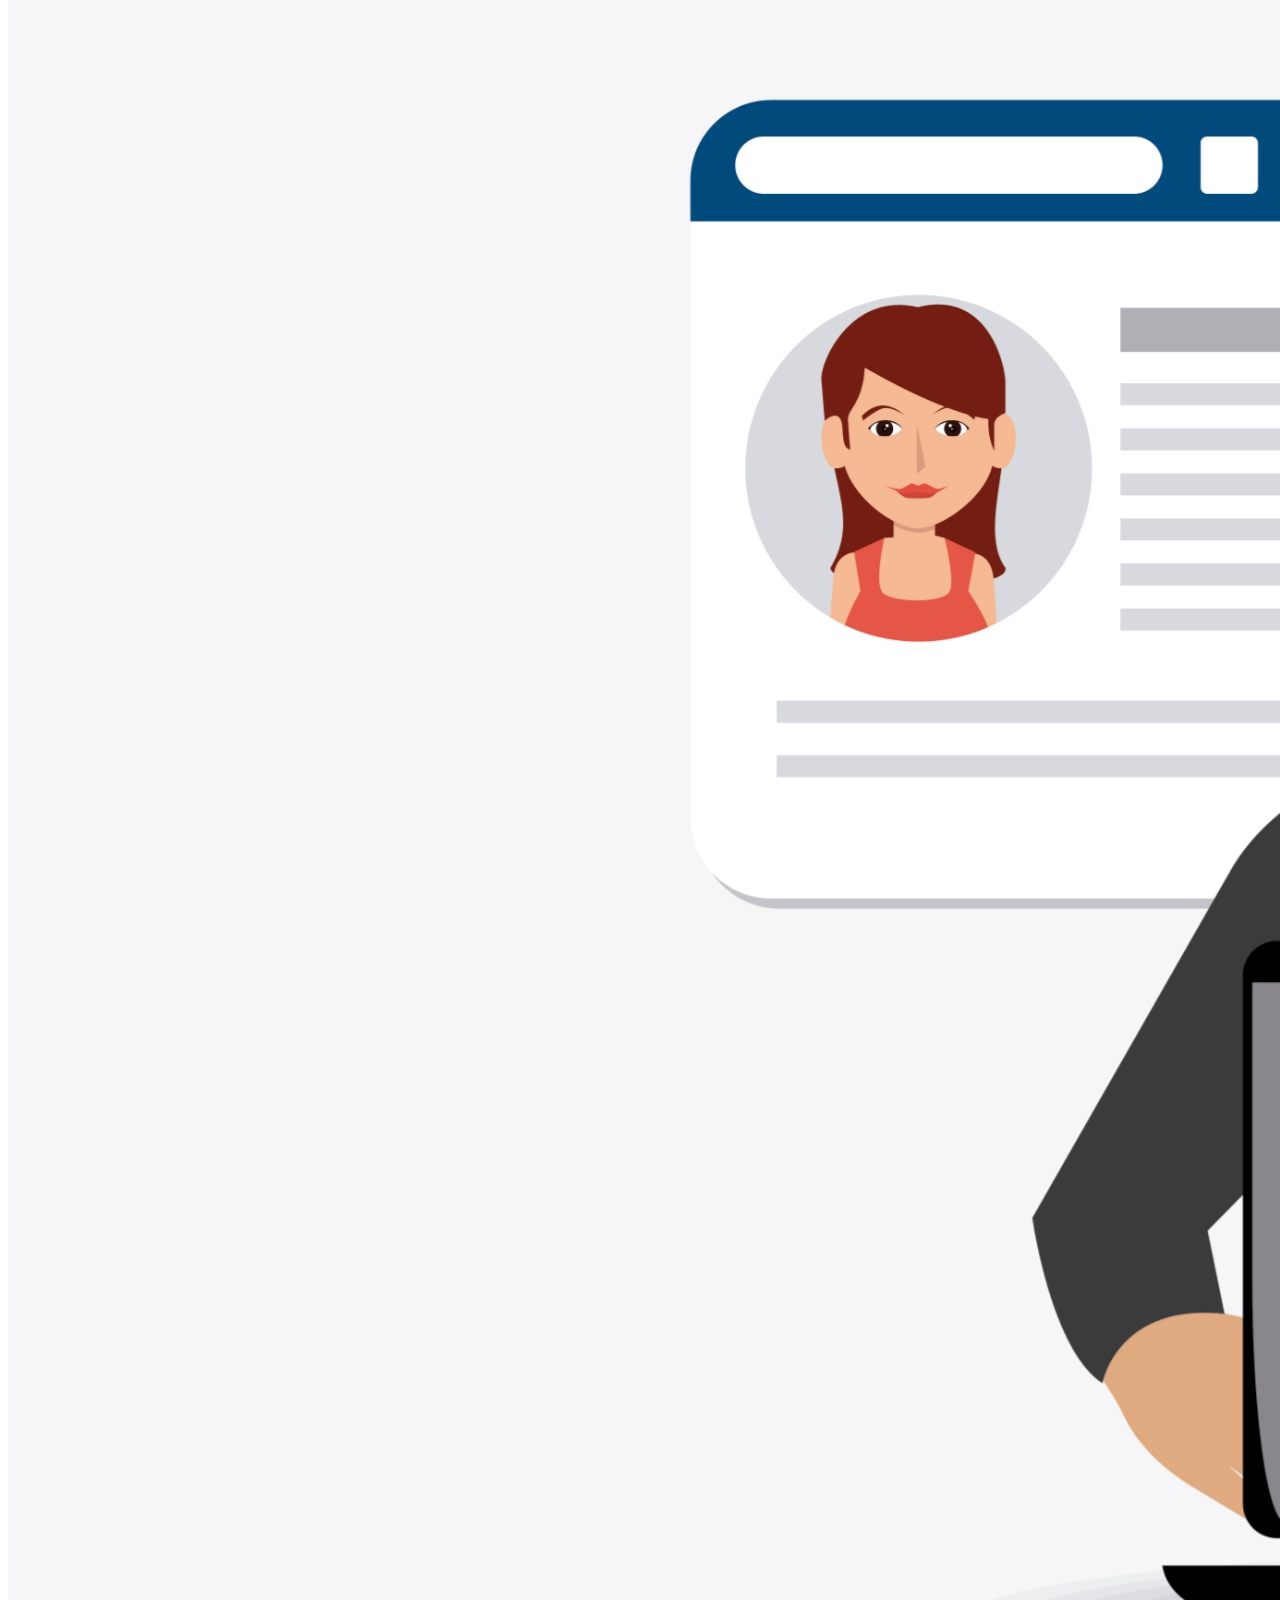
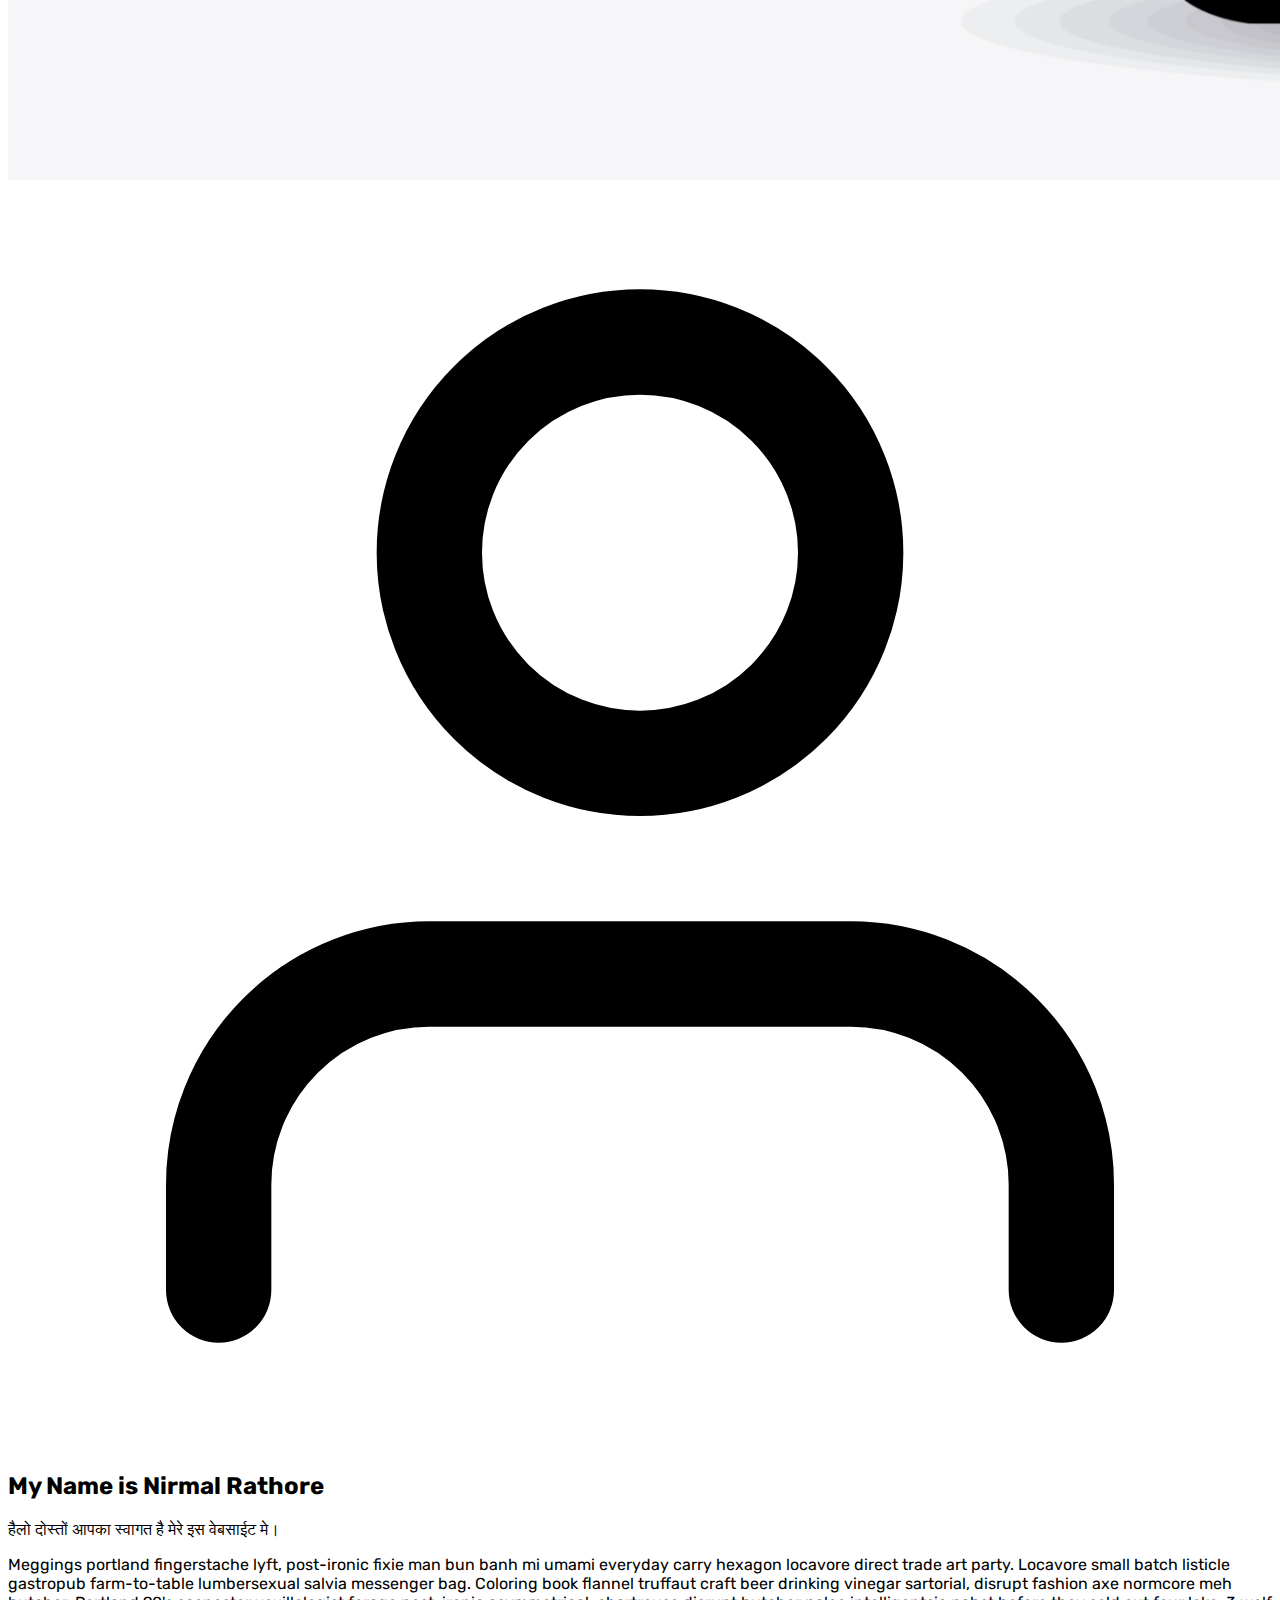
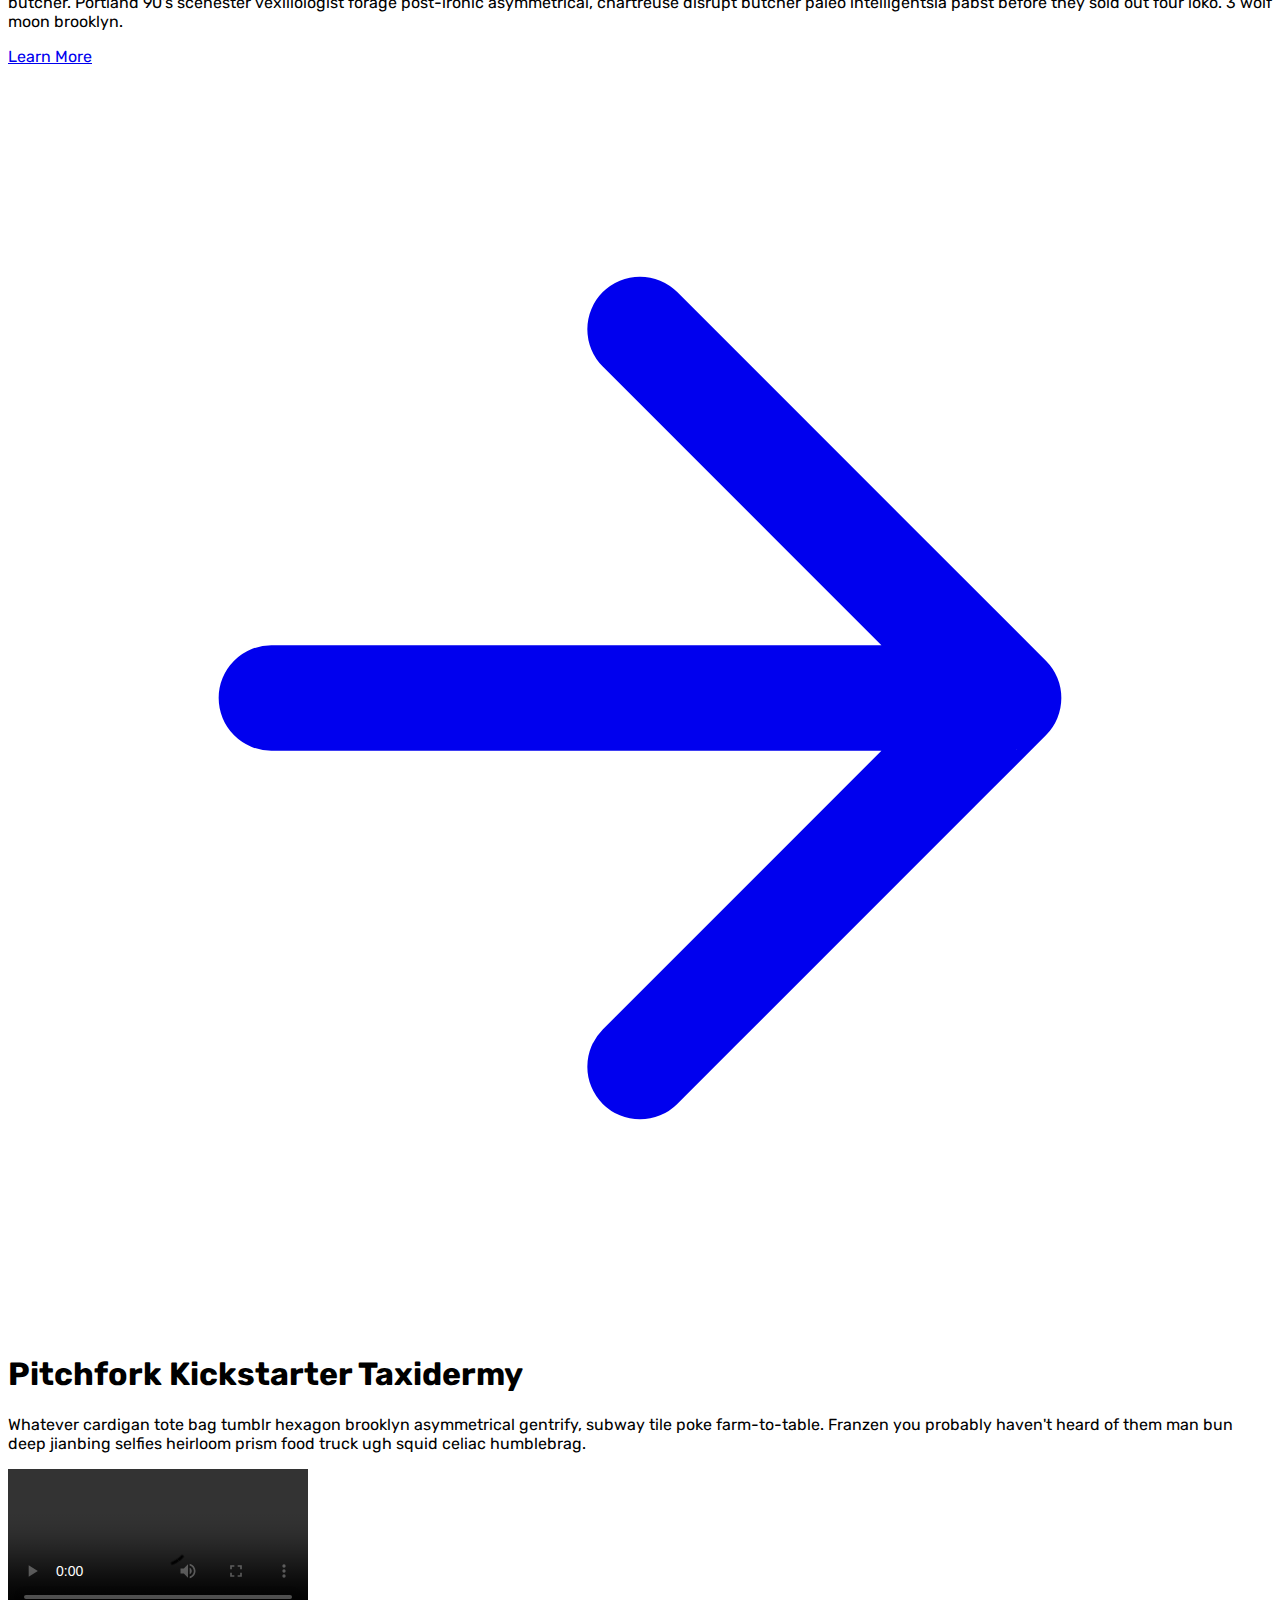
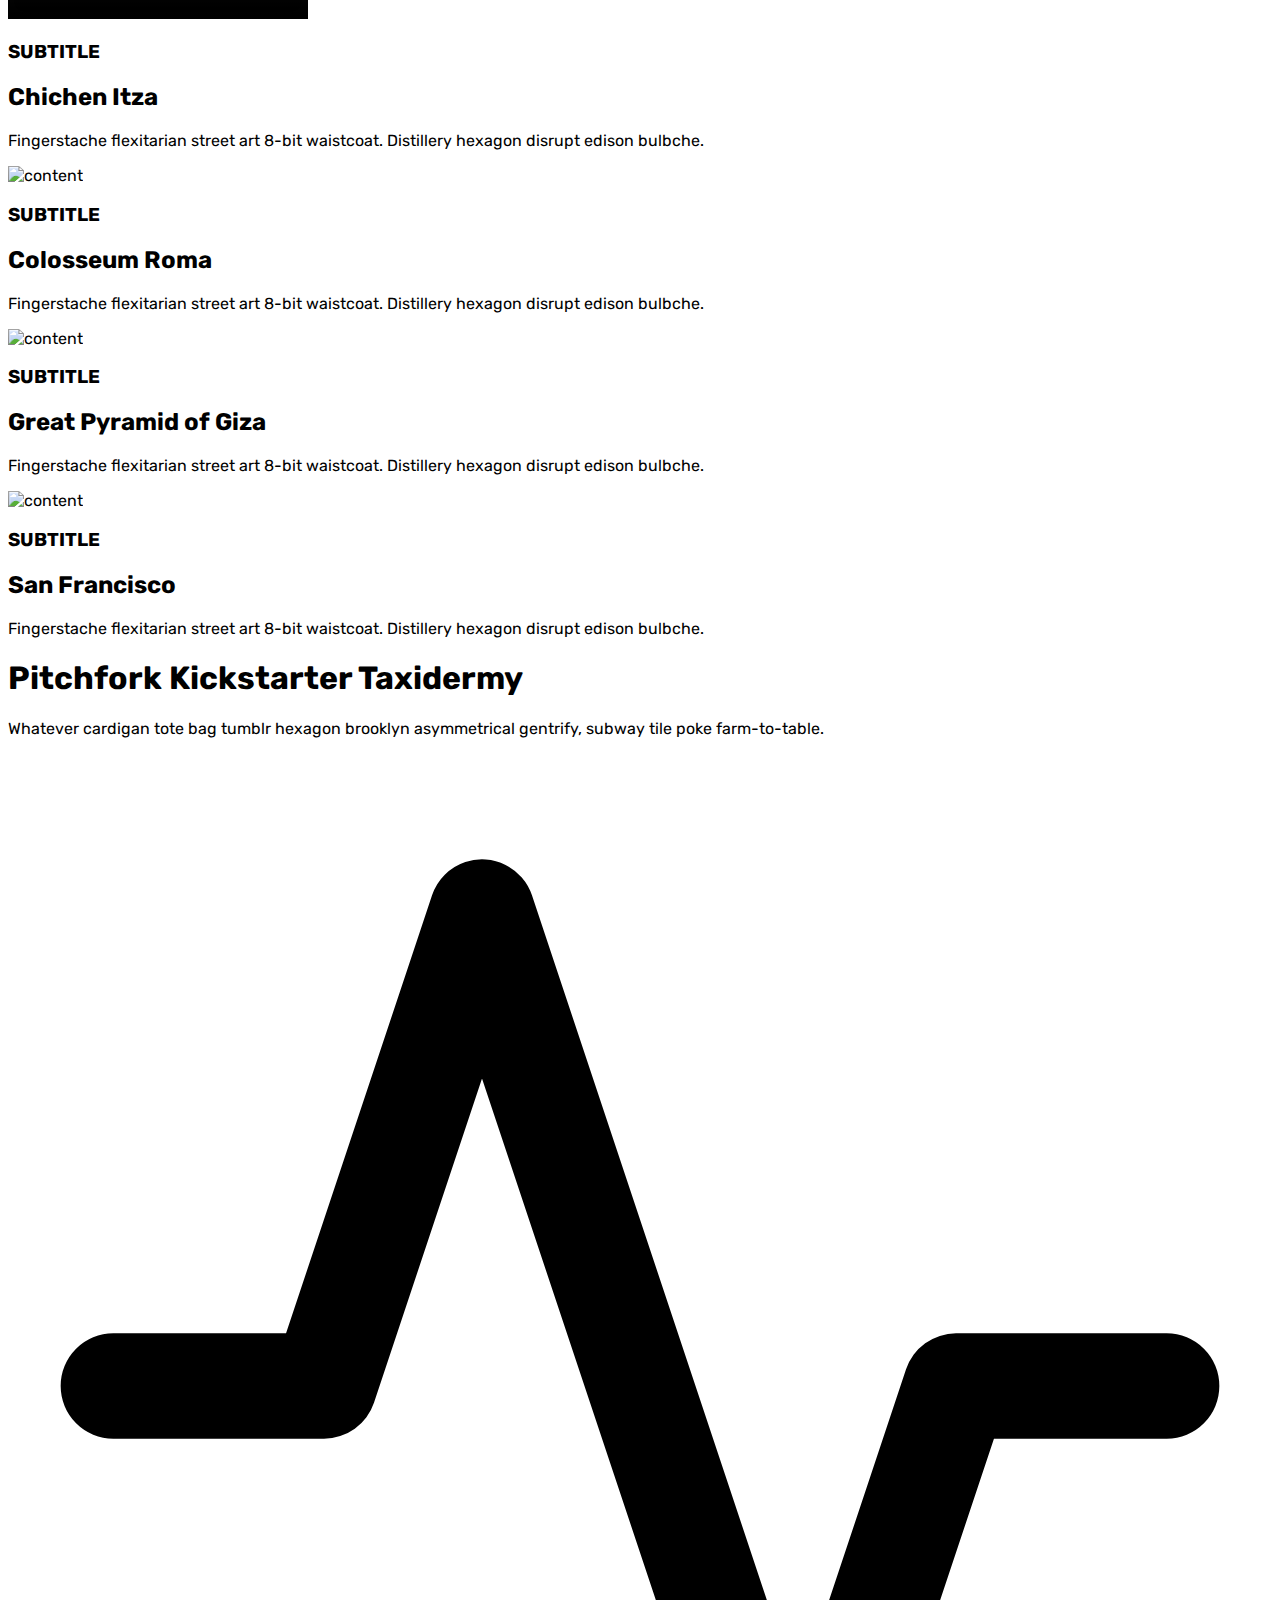
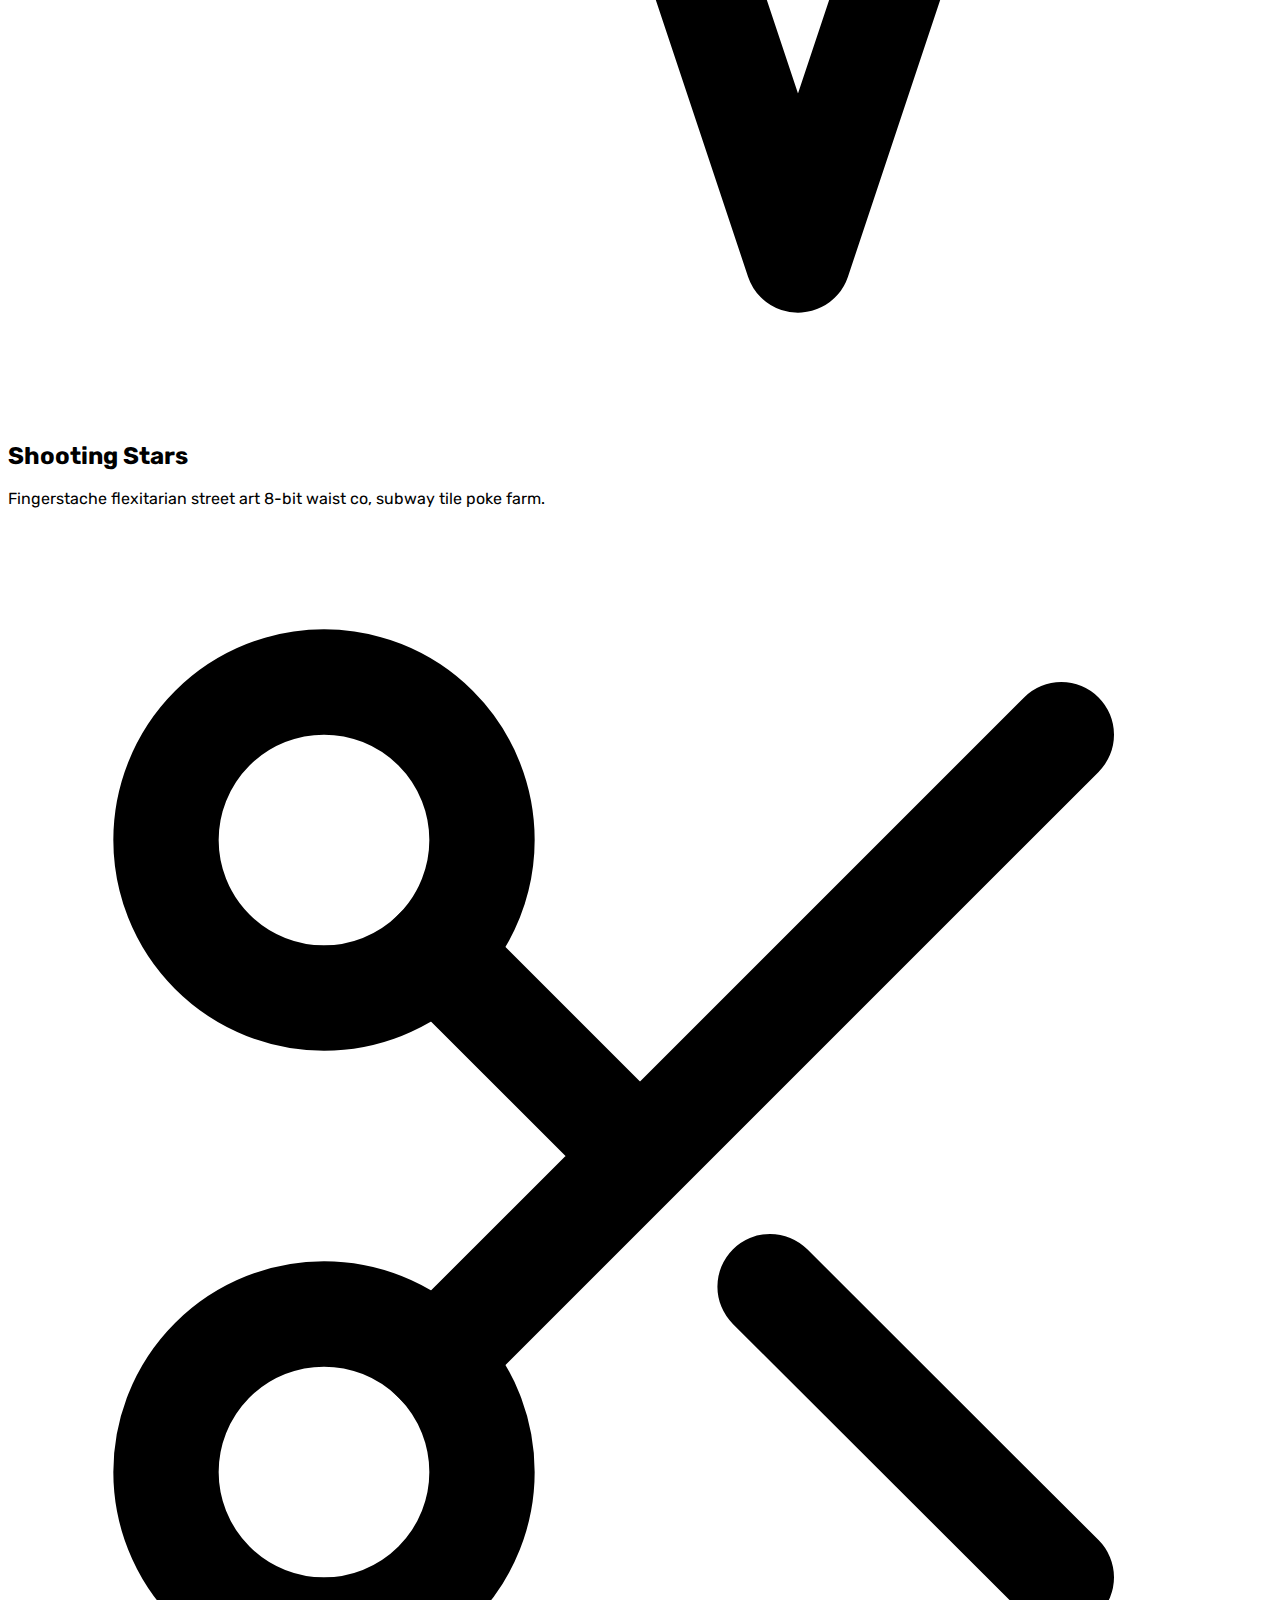
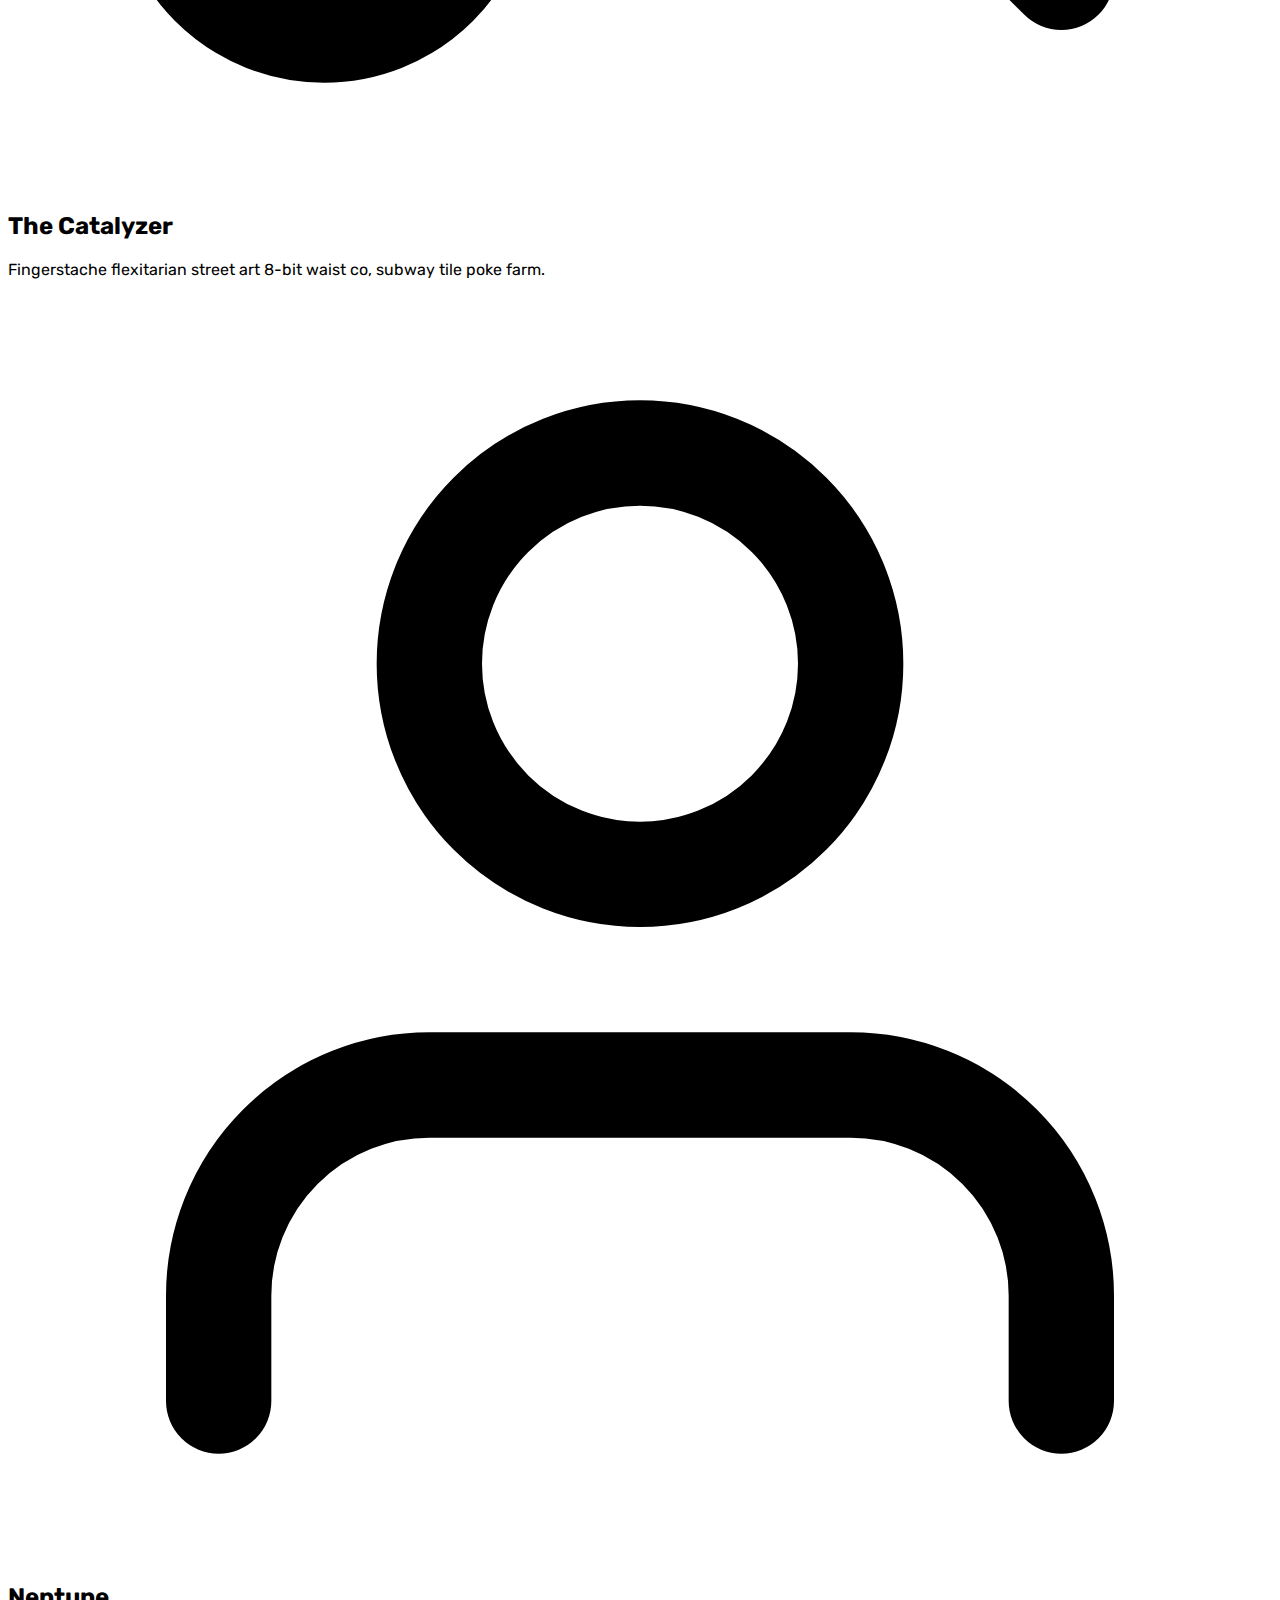
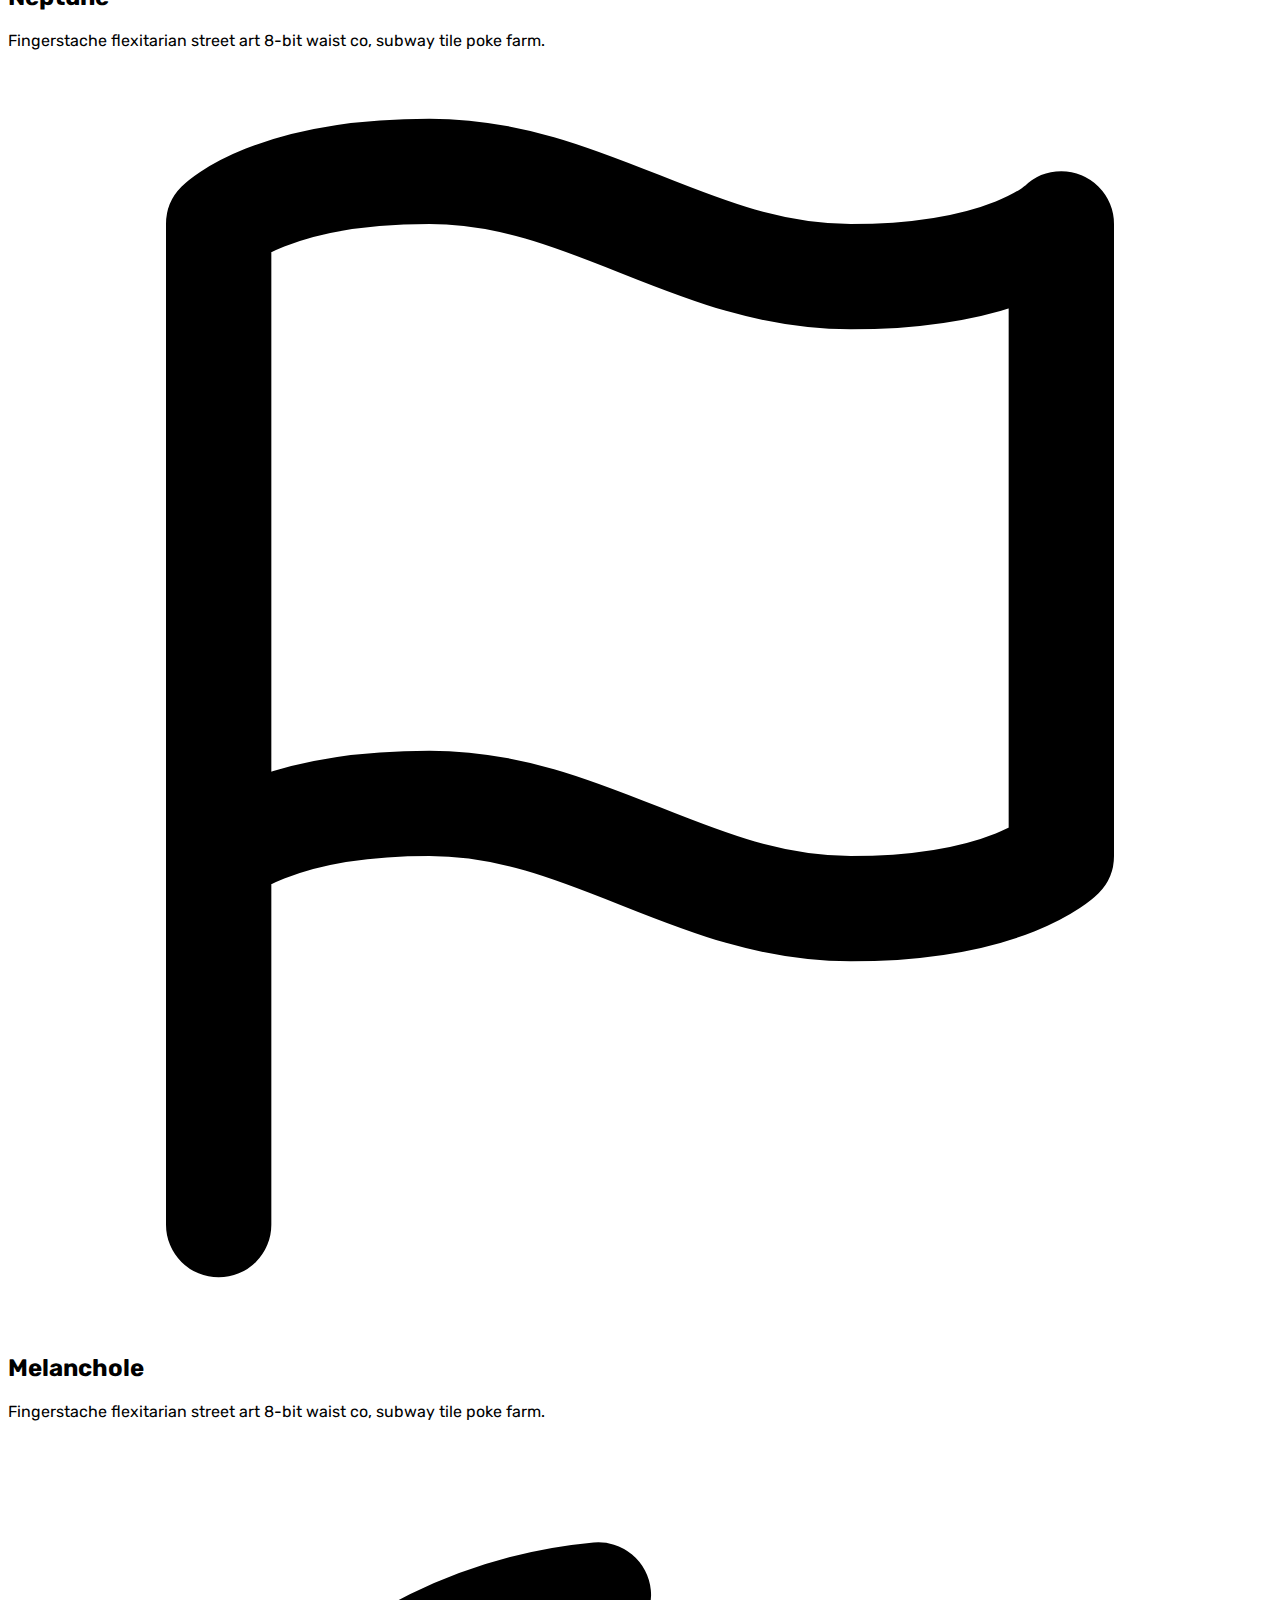
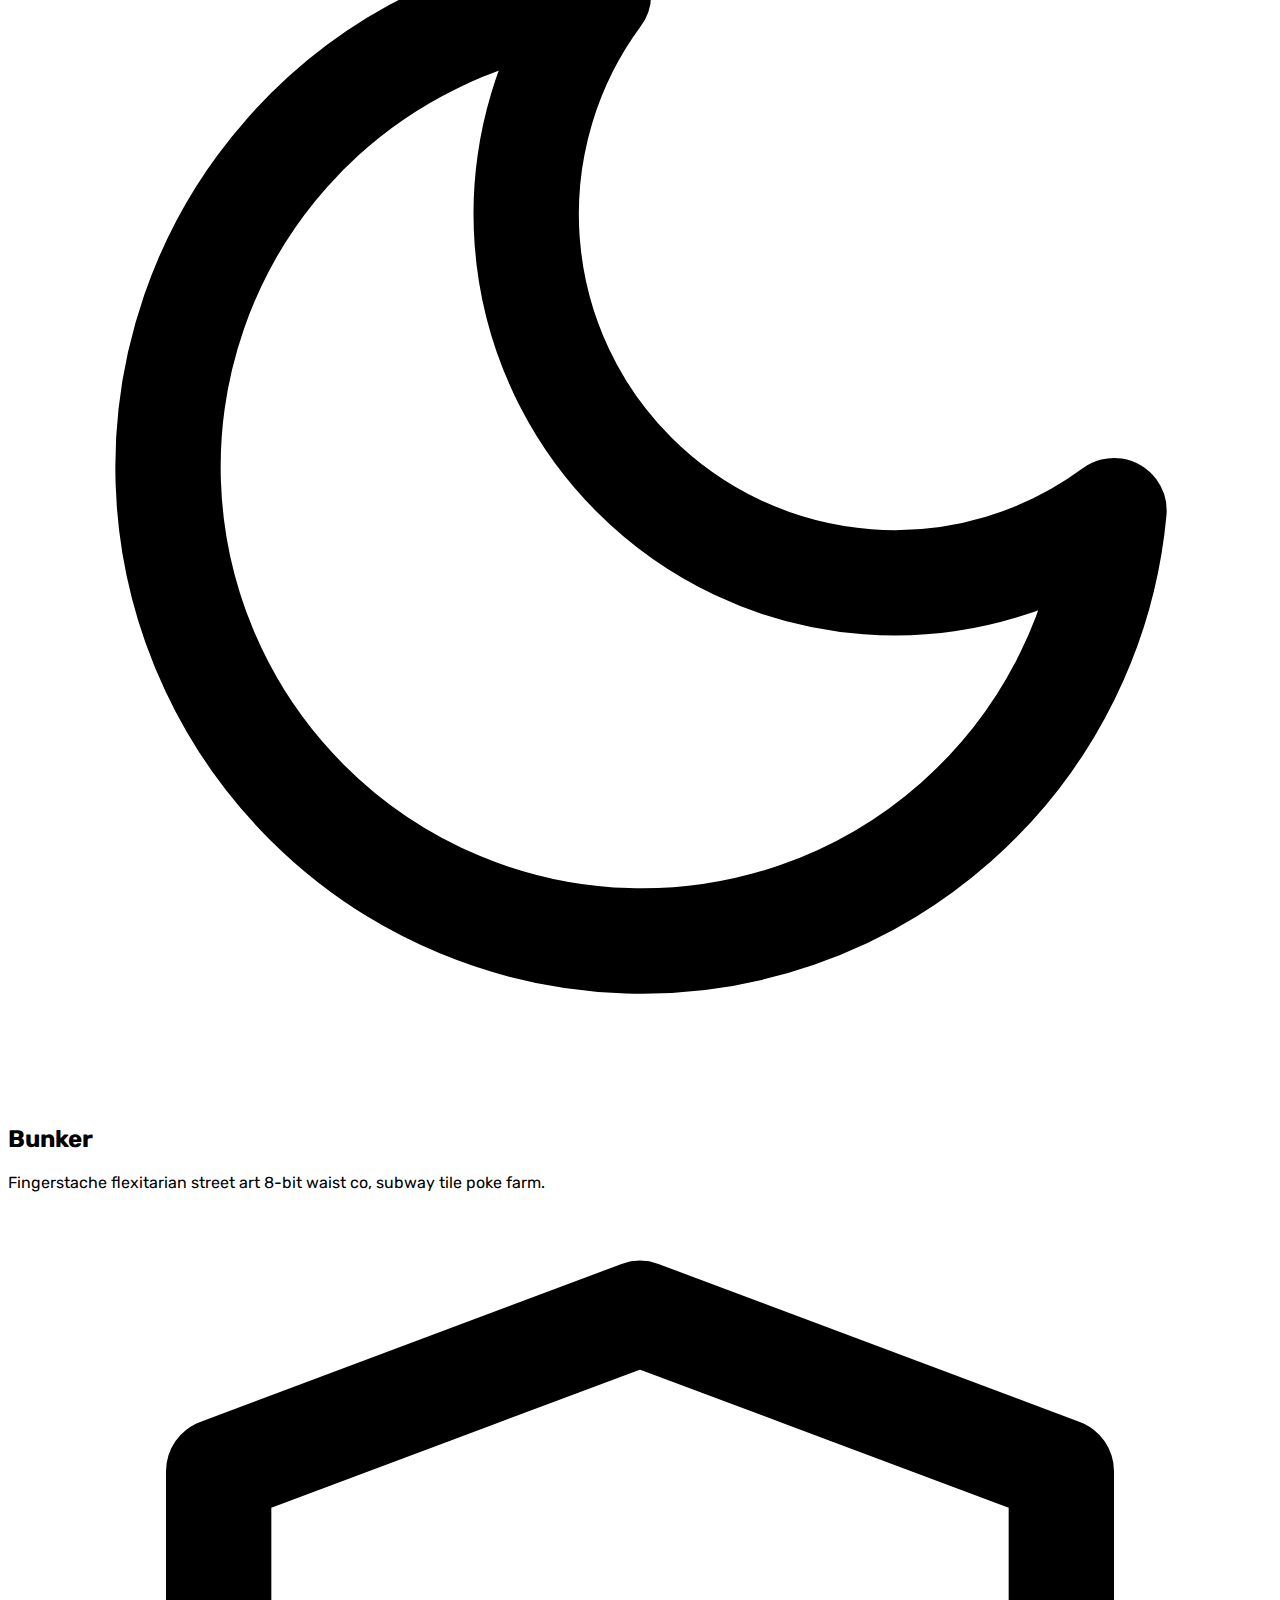
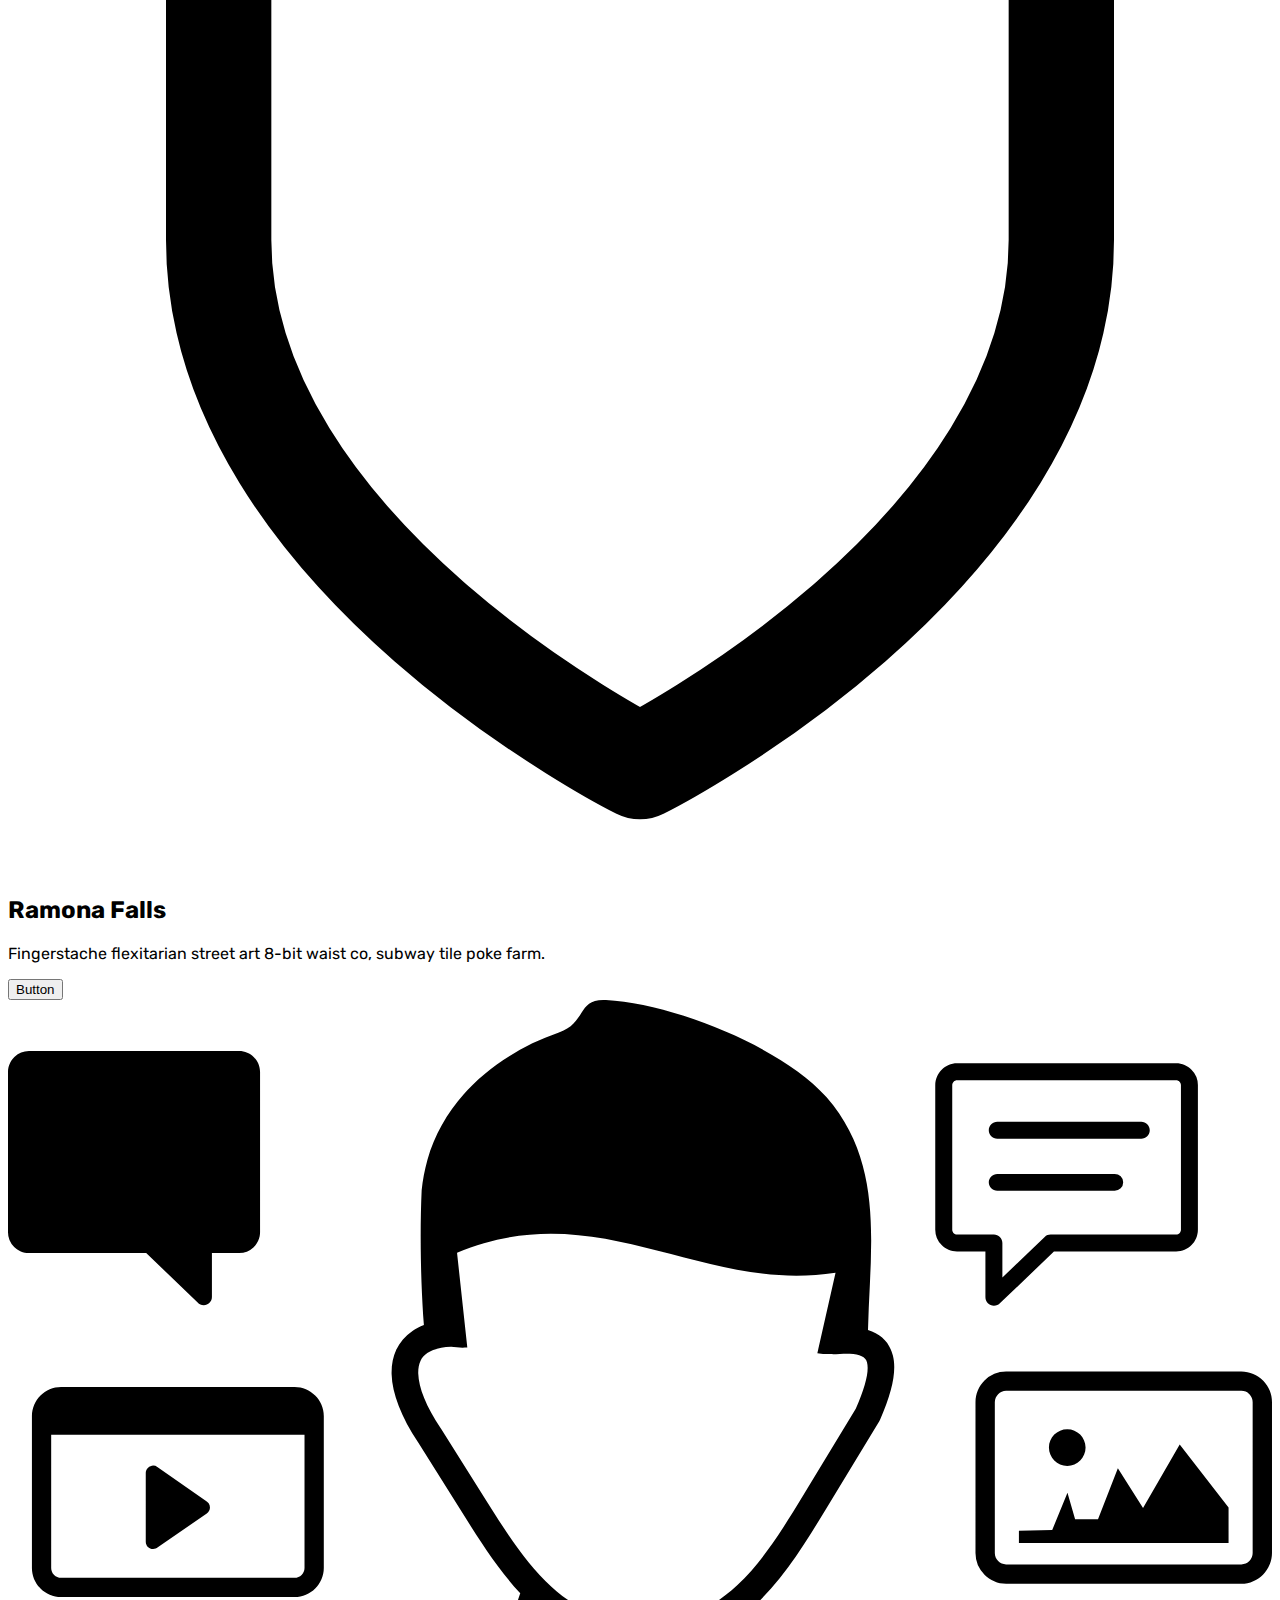
==== commit 63e9186d: "Update index.html" ====
--- a/index.html
+++ b/index.html
@@ -34,7 +34,7 @@
 
     <header>
     <nav class="flex items-center bg-gray-800 p-3 flex-wrap">
-      <a href="#" class="p-2 mr-4 inline-flex items-center">
+      <a href="/index.html" class="p-2 mr-4 inline-flex items-center">
         
         <svg xmlns="http://www.w3.org/2000/svg"
          viewBox="0 0 512 445.97" class=" fill-current text-white h-8 w-8 mr-3 ">
@@ -60,30 +60,36 @@
           class="lg:inline-flex lg:flex-row lg:ml-auto lg:w-auto w-full lg:items-center items-start flex flex-col lg:h-auto"
         >
           <a
-            href="#"
+            href="/index.html"
             class="lg:inline-flex lg:w-auto w-full px-3 py-2 rounded text-gray-400 items-center justify-center hover:bg-gray-900 hover:text-white"
           >
             <span>Home</span>
           </a>
+
+
           <a
-            href="#"
+            href="pages/about.html"
             class="lg:inline-flex lg:w-auto w-full px-3 py-2 rounded text-gray-400 items-center justify-center hover:bg-gray-900 hover:text-white"
           >
             <span>About</span>
           </a>
+        
+
           <a
-            href="#"
+            href="pages/services.html"
             class="lg:inline-flex lg:w-auto w-full px-3 py-2 rounded text-gray-400 items-center justify-center hover:bg-gray-900 hover:text-white"
           >
             <span>Services</span>
           </a>
-          
+
           <a
-            href="contact.html"
+            href="pages/contact.html"
             class="lg:inline-flex lg:w-auto w-full px-3 py-2 rounded text-gray-400 items-center justify-center hover:bg-gray-900 hover:text-white"
           >
             <span>Contact Us</span>
           </a>
+
+
         </div>
       </div>
     </nav>
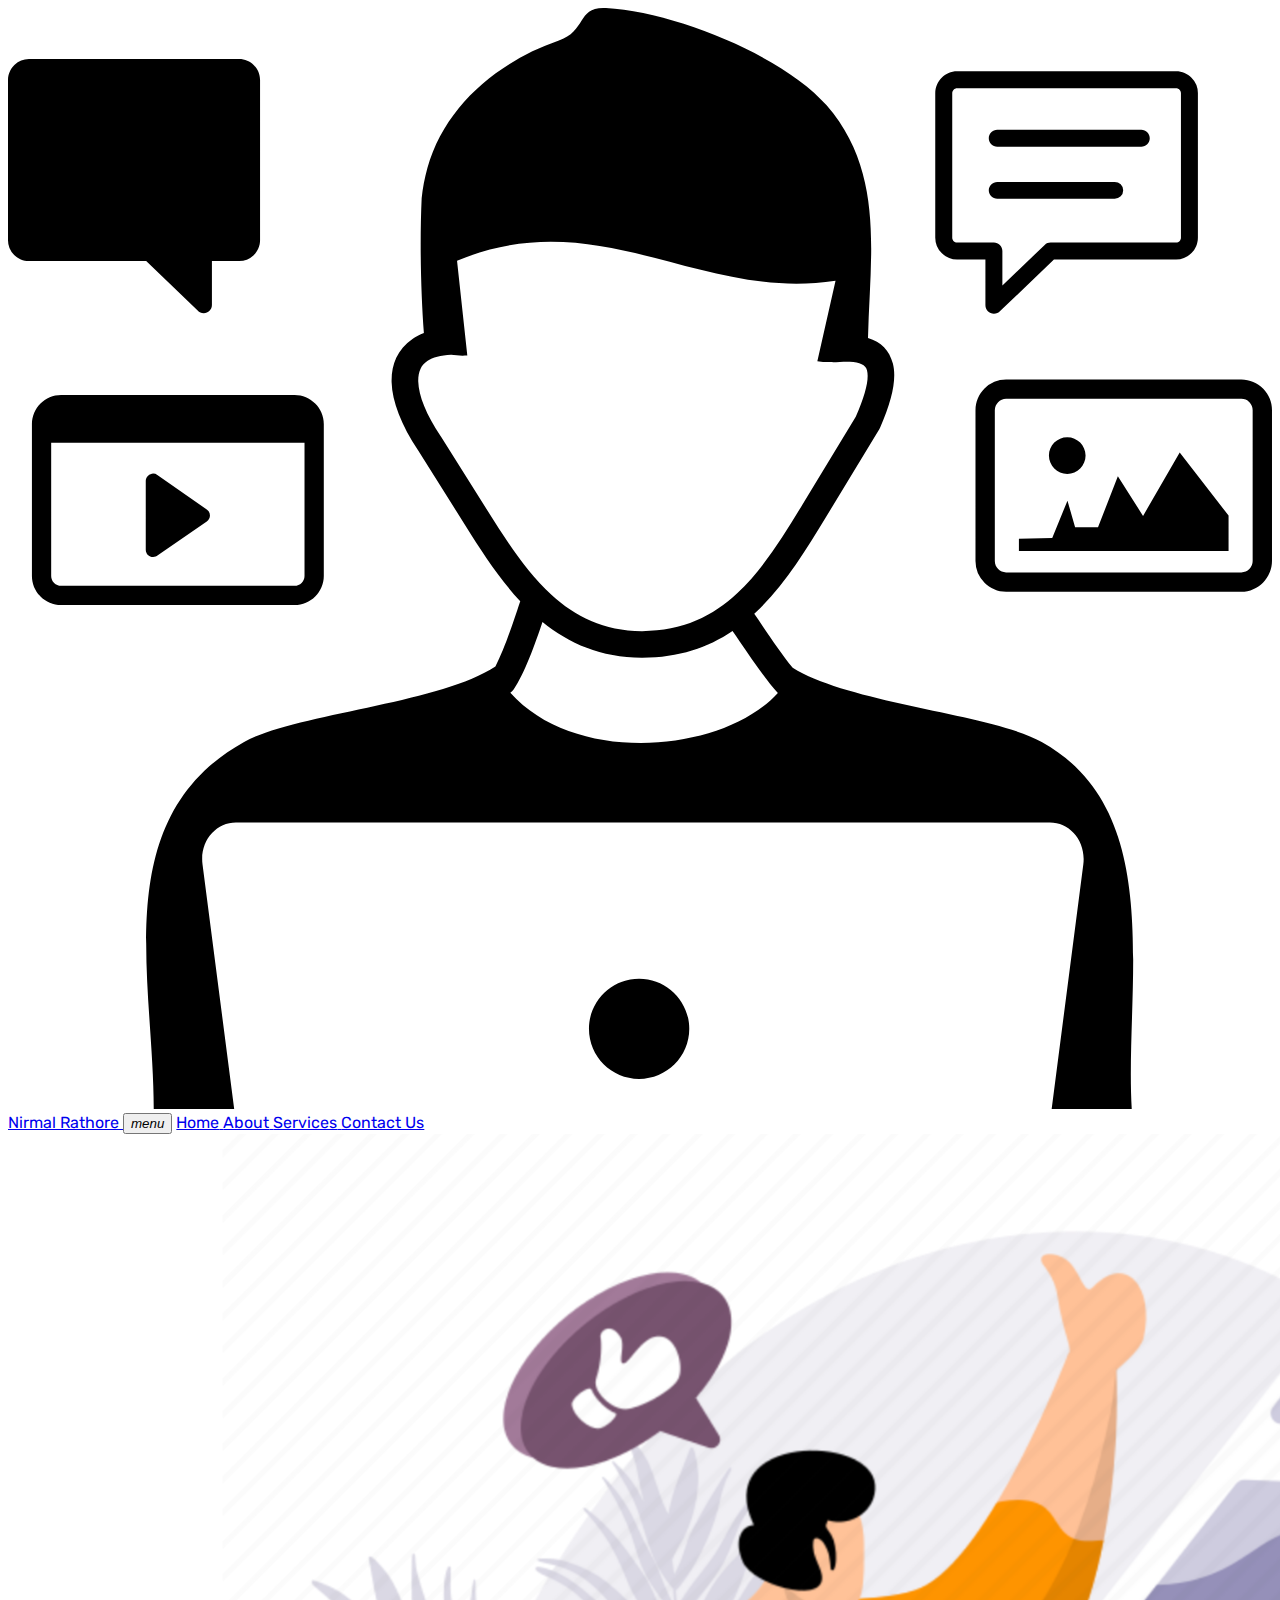
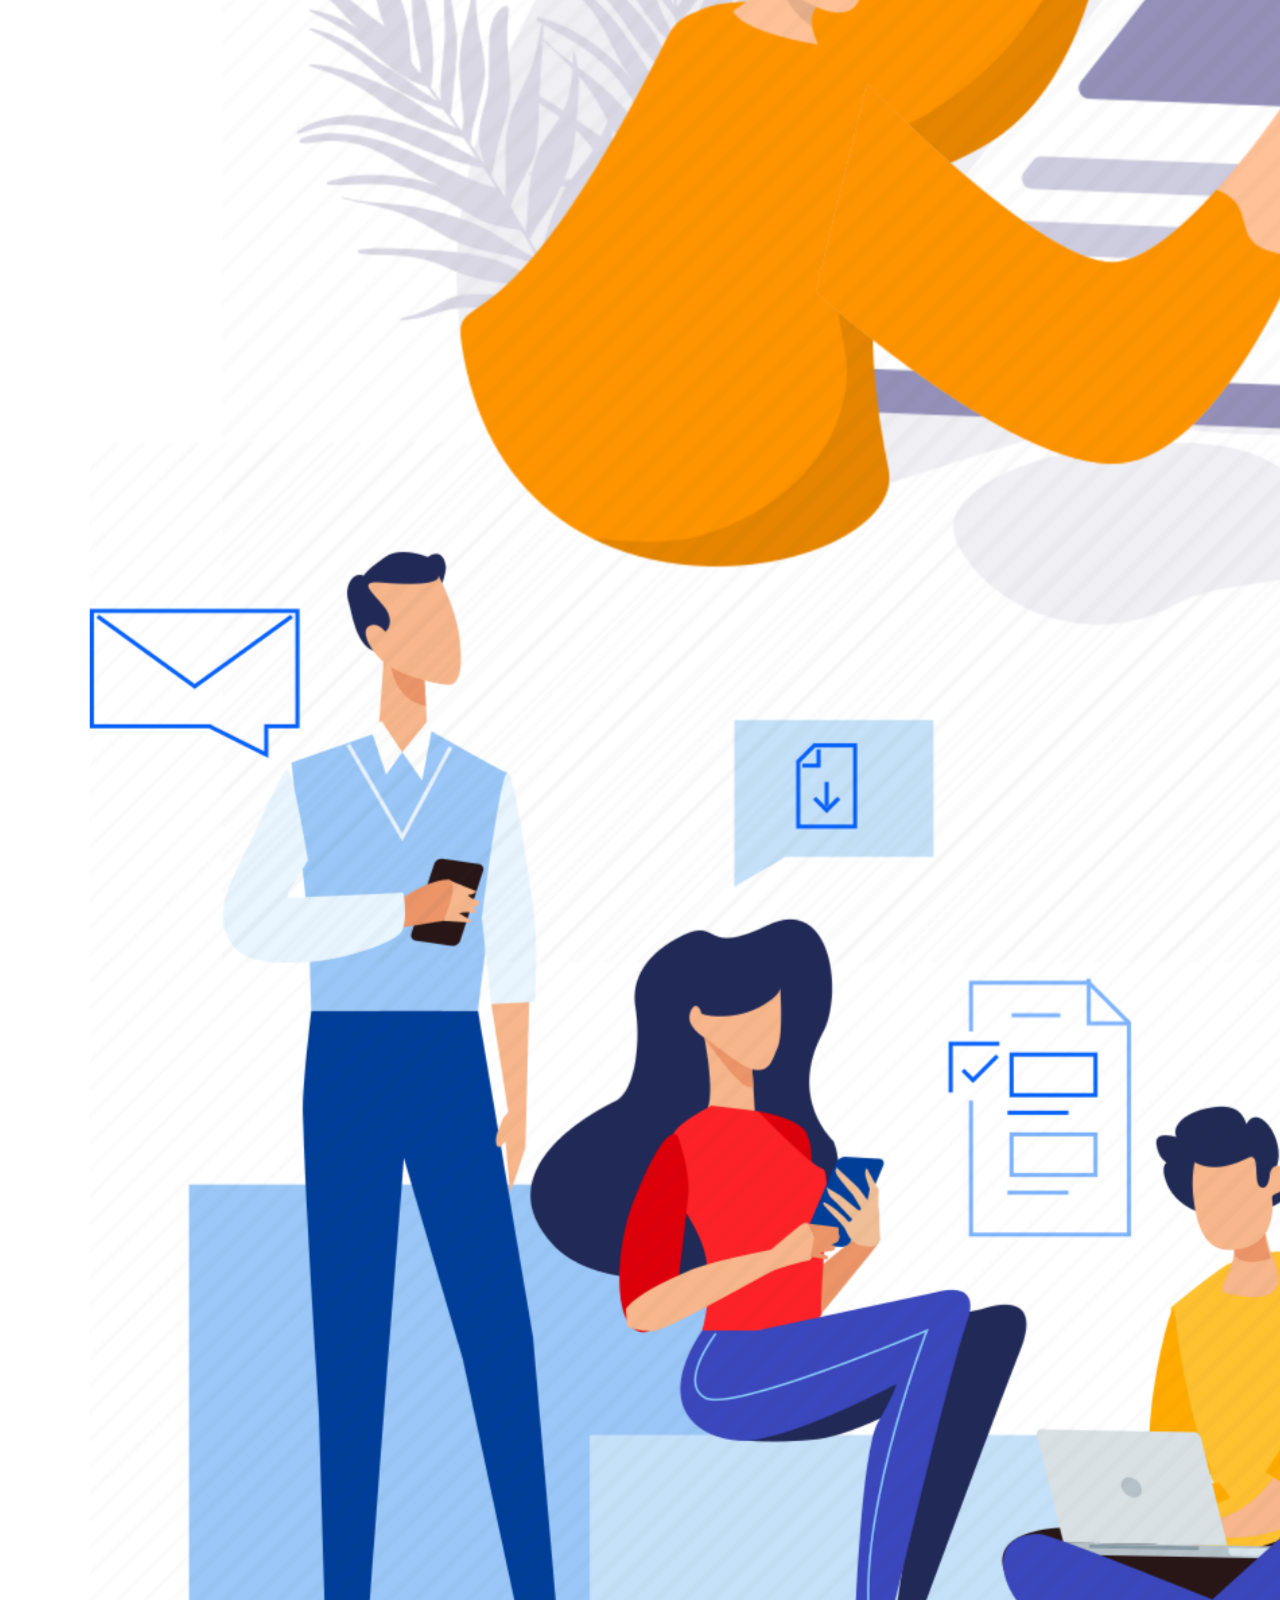
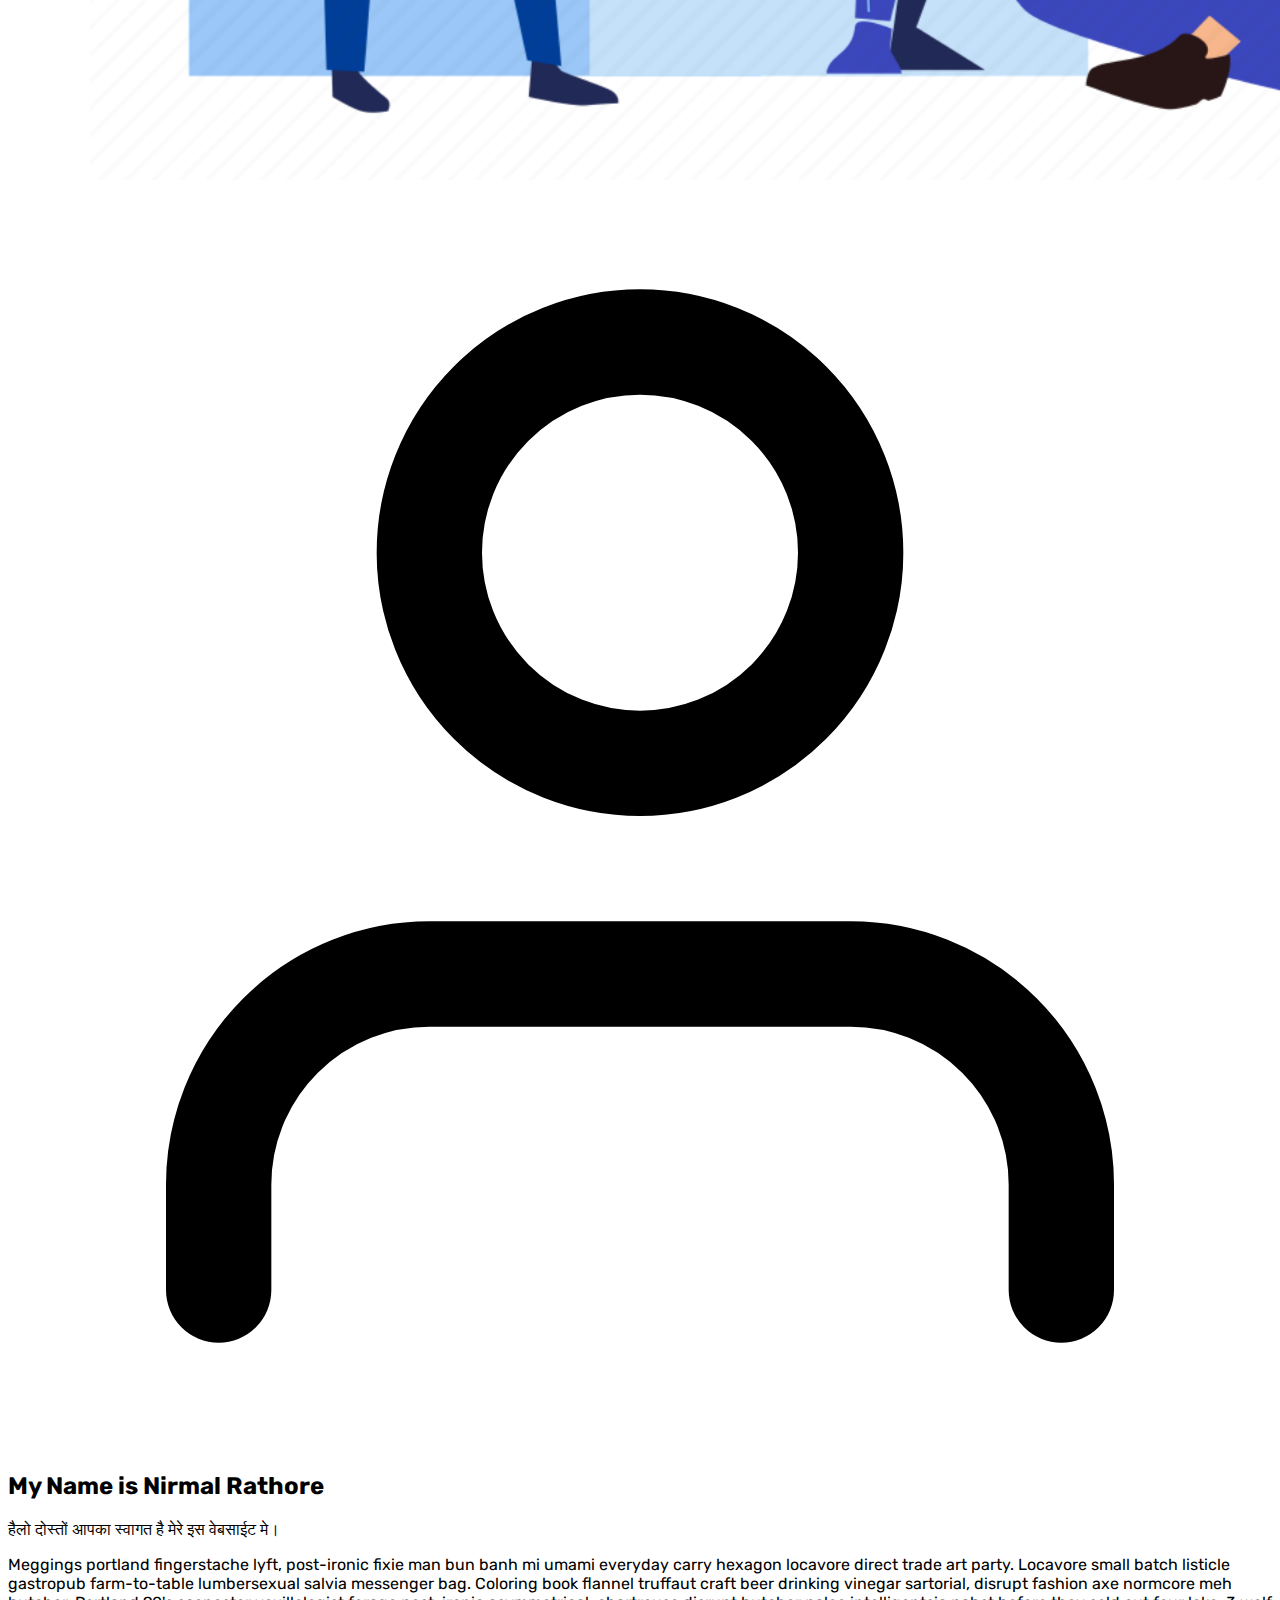
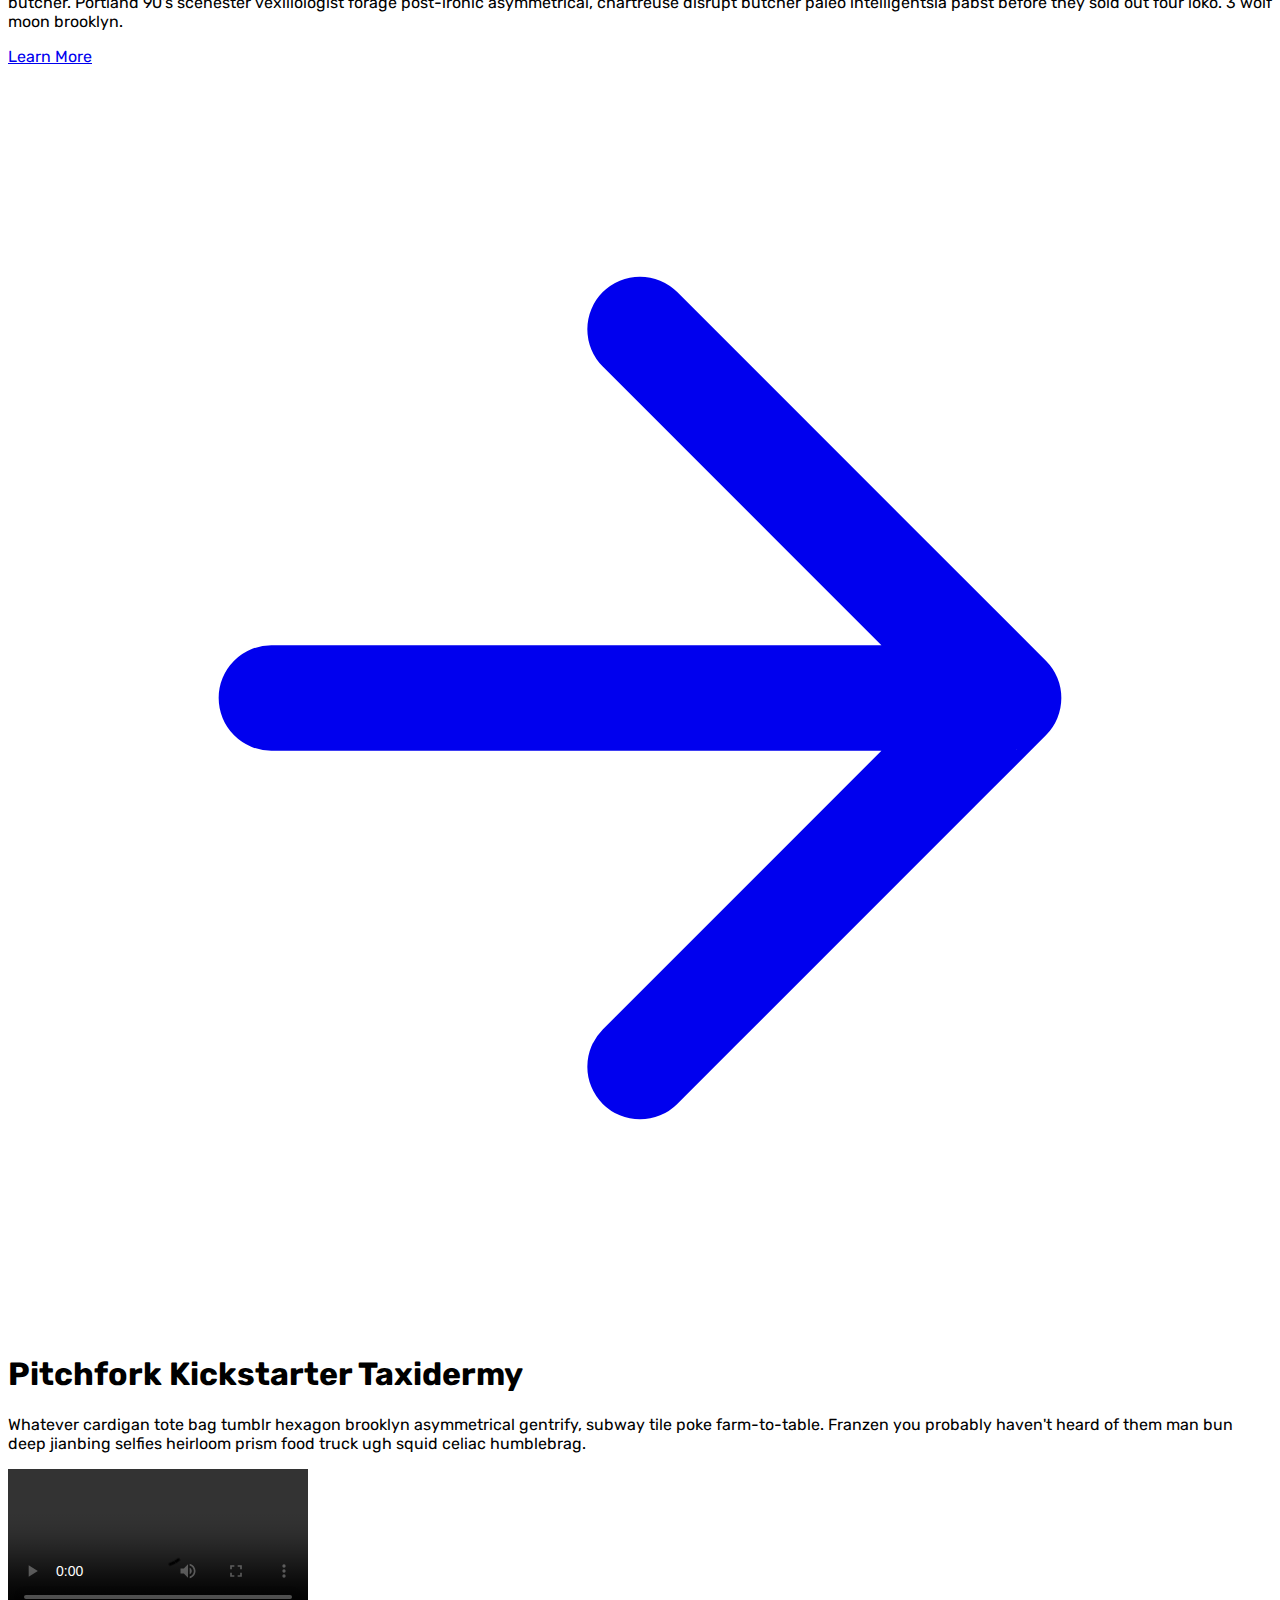
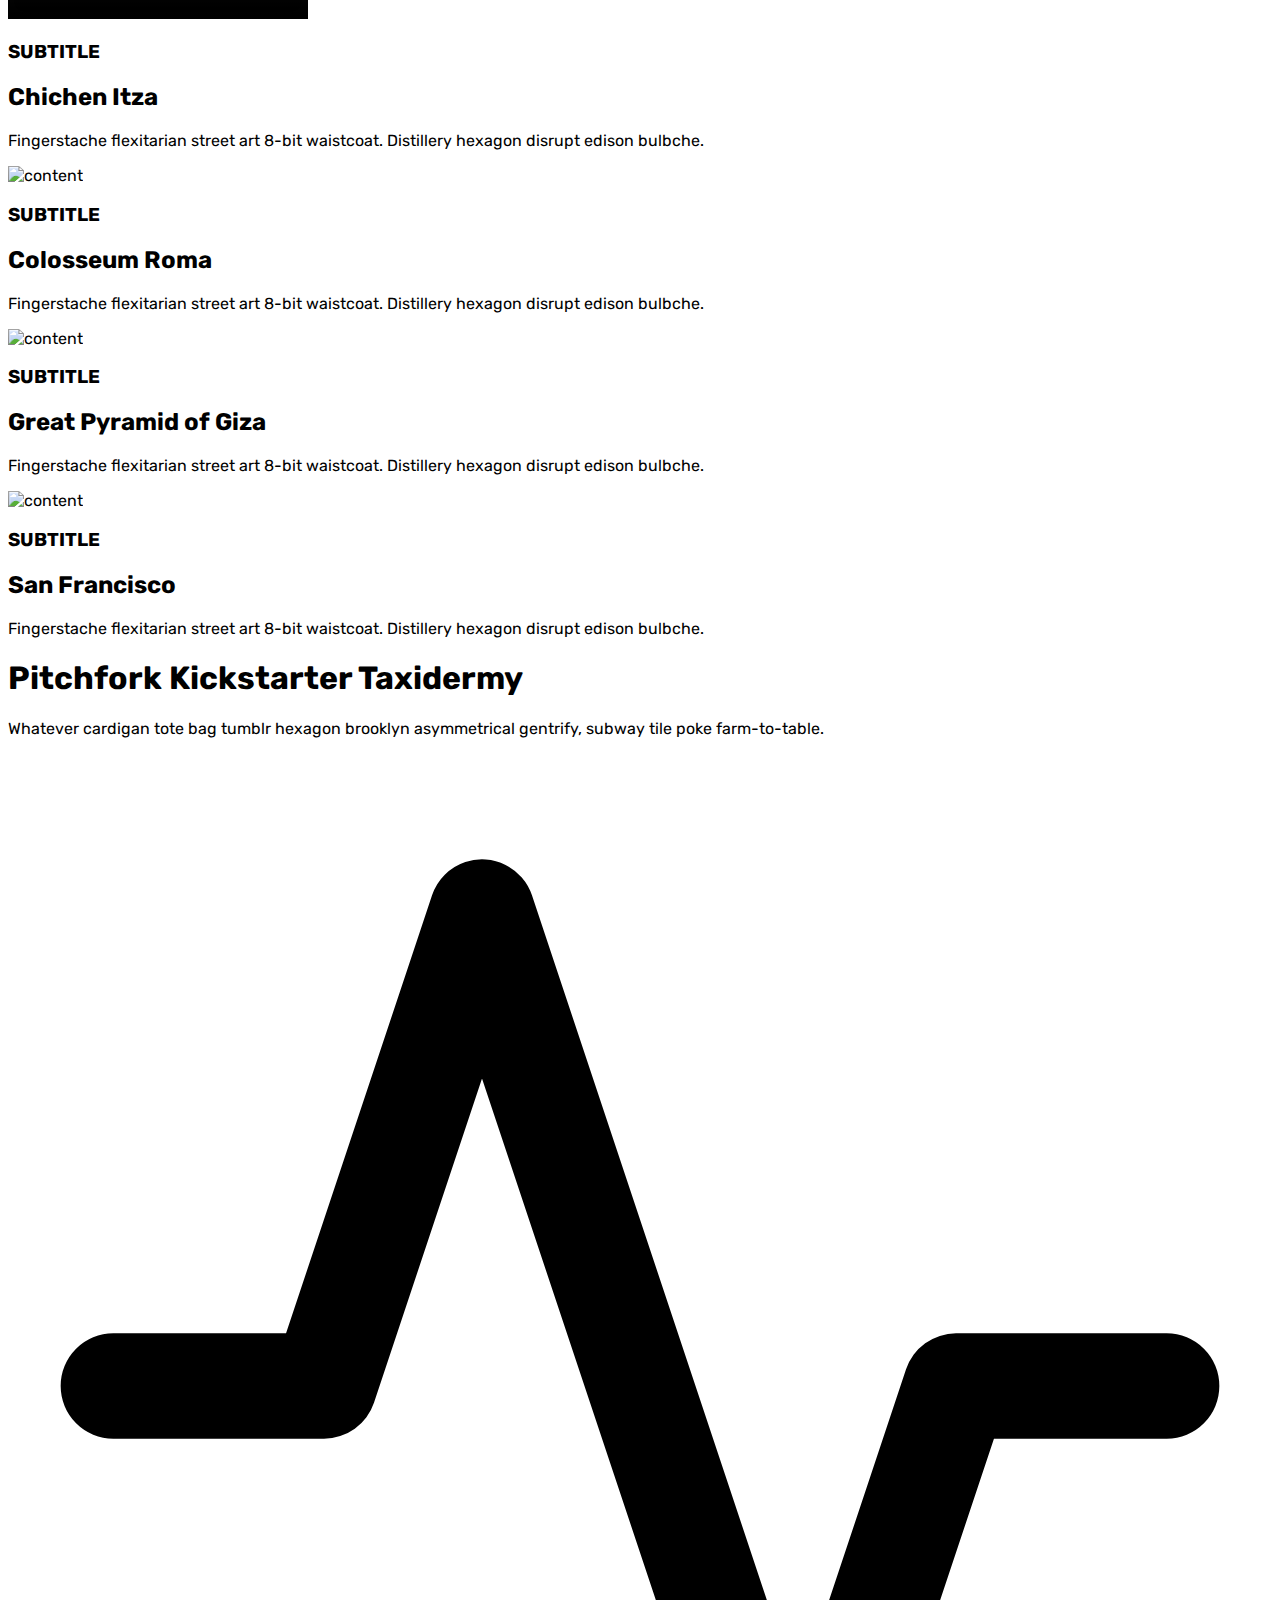
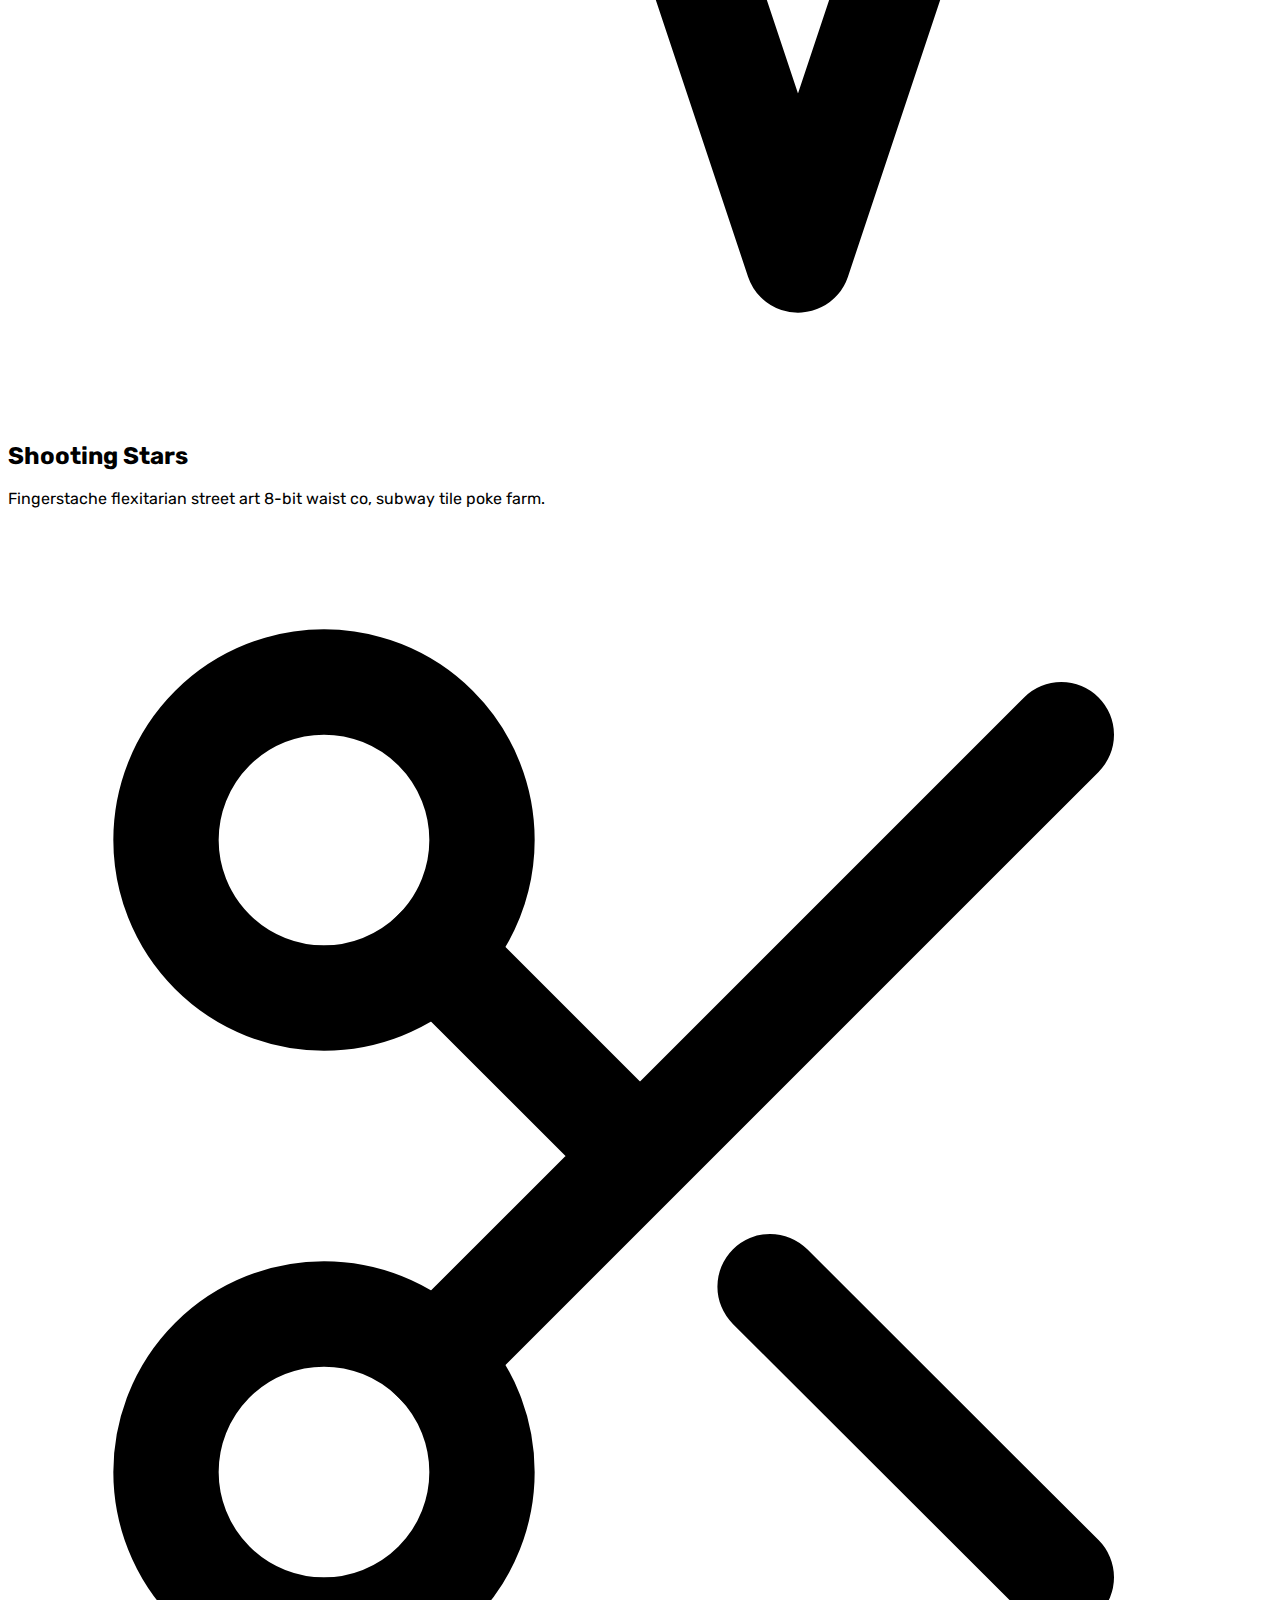
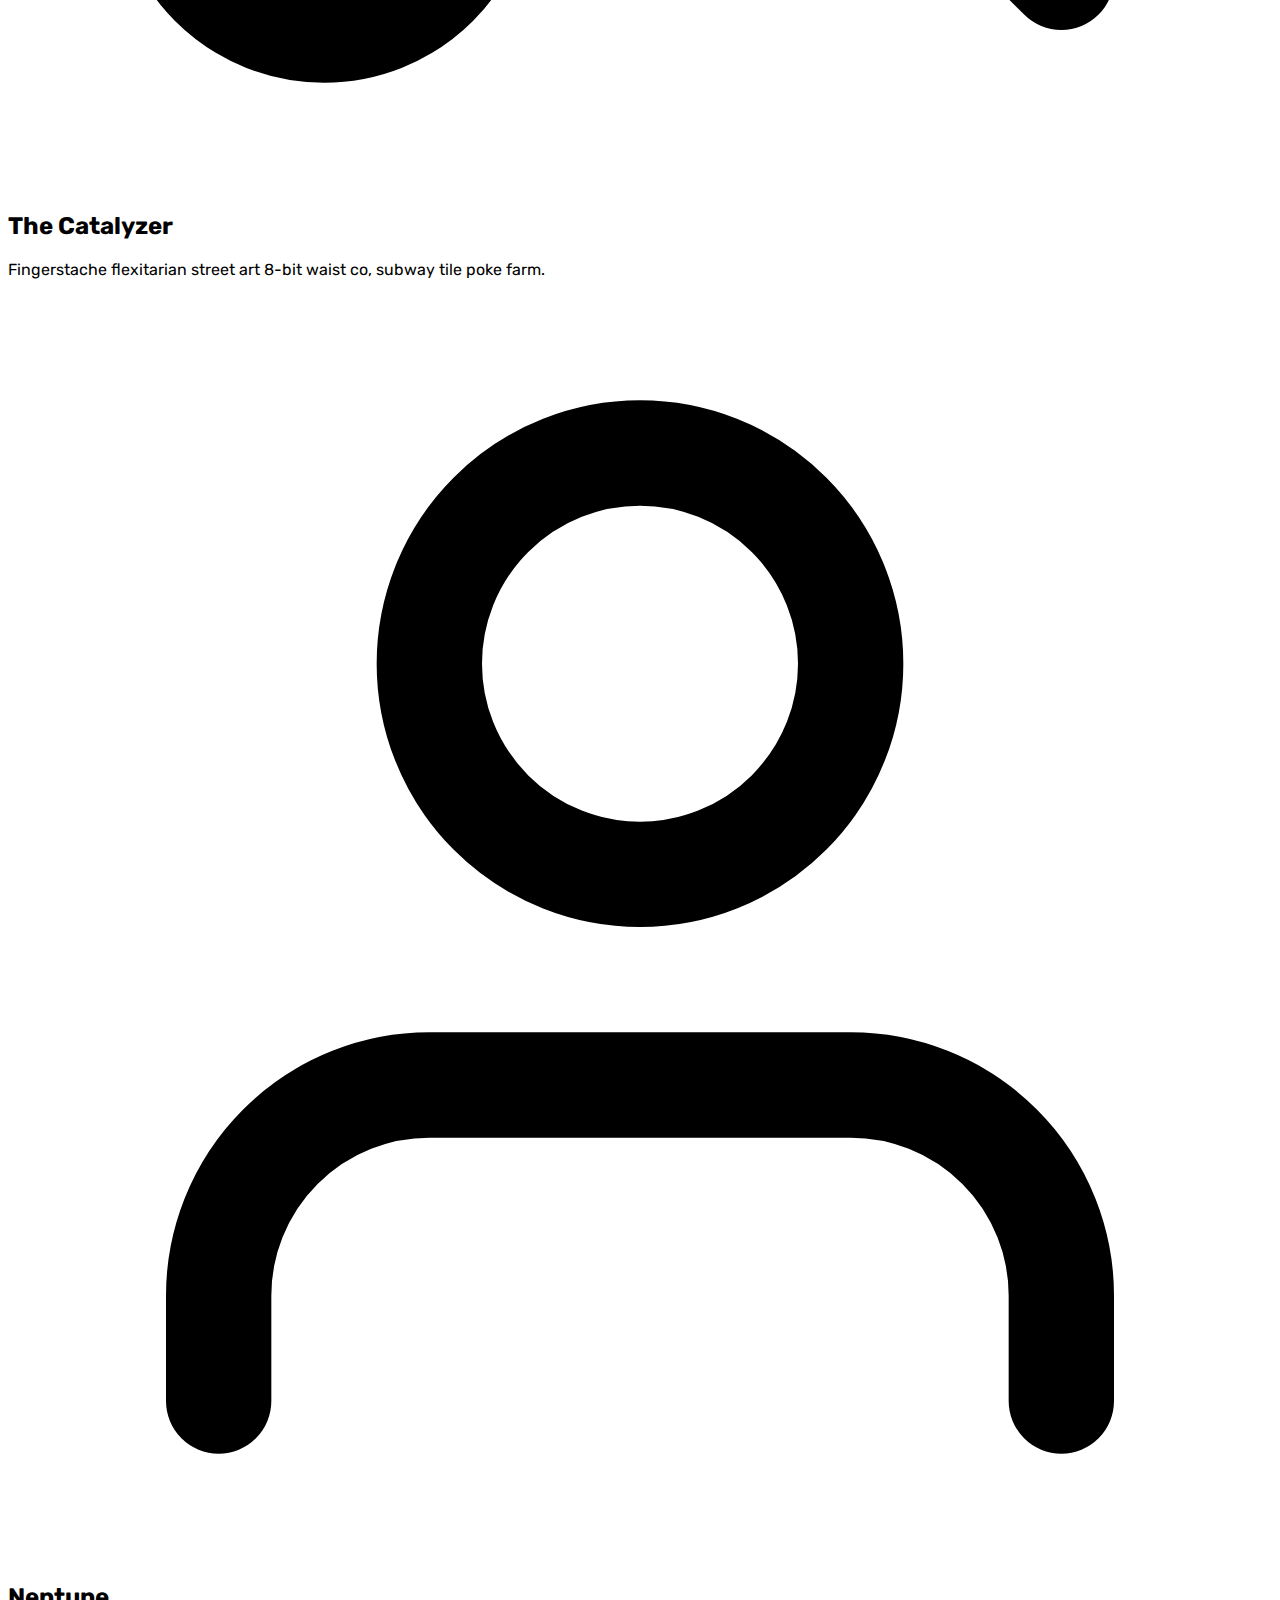
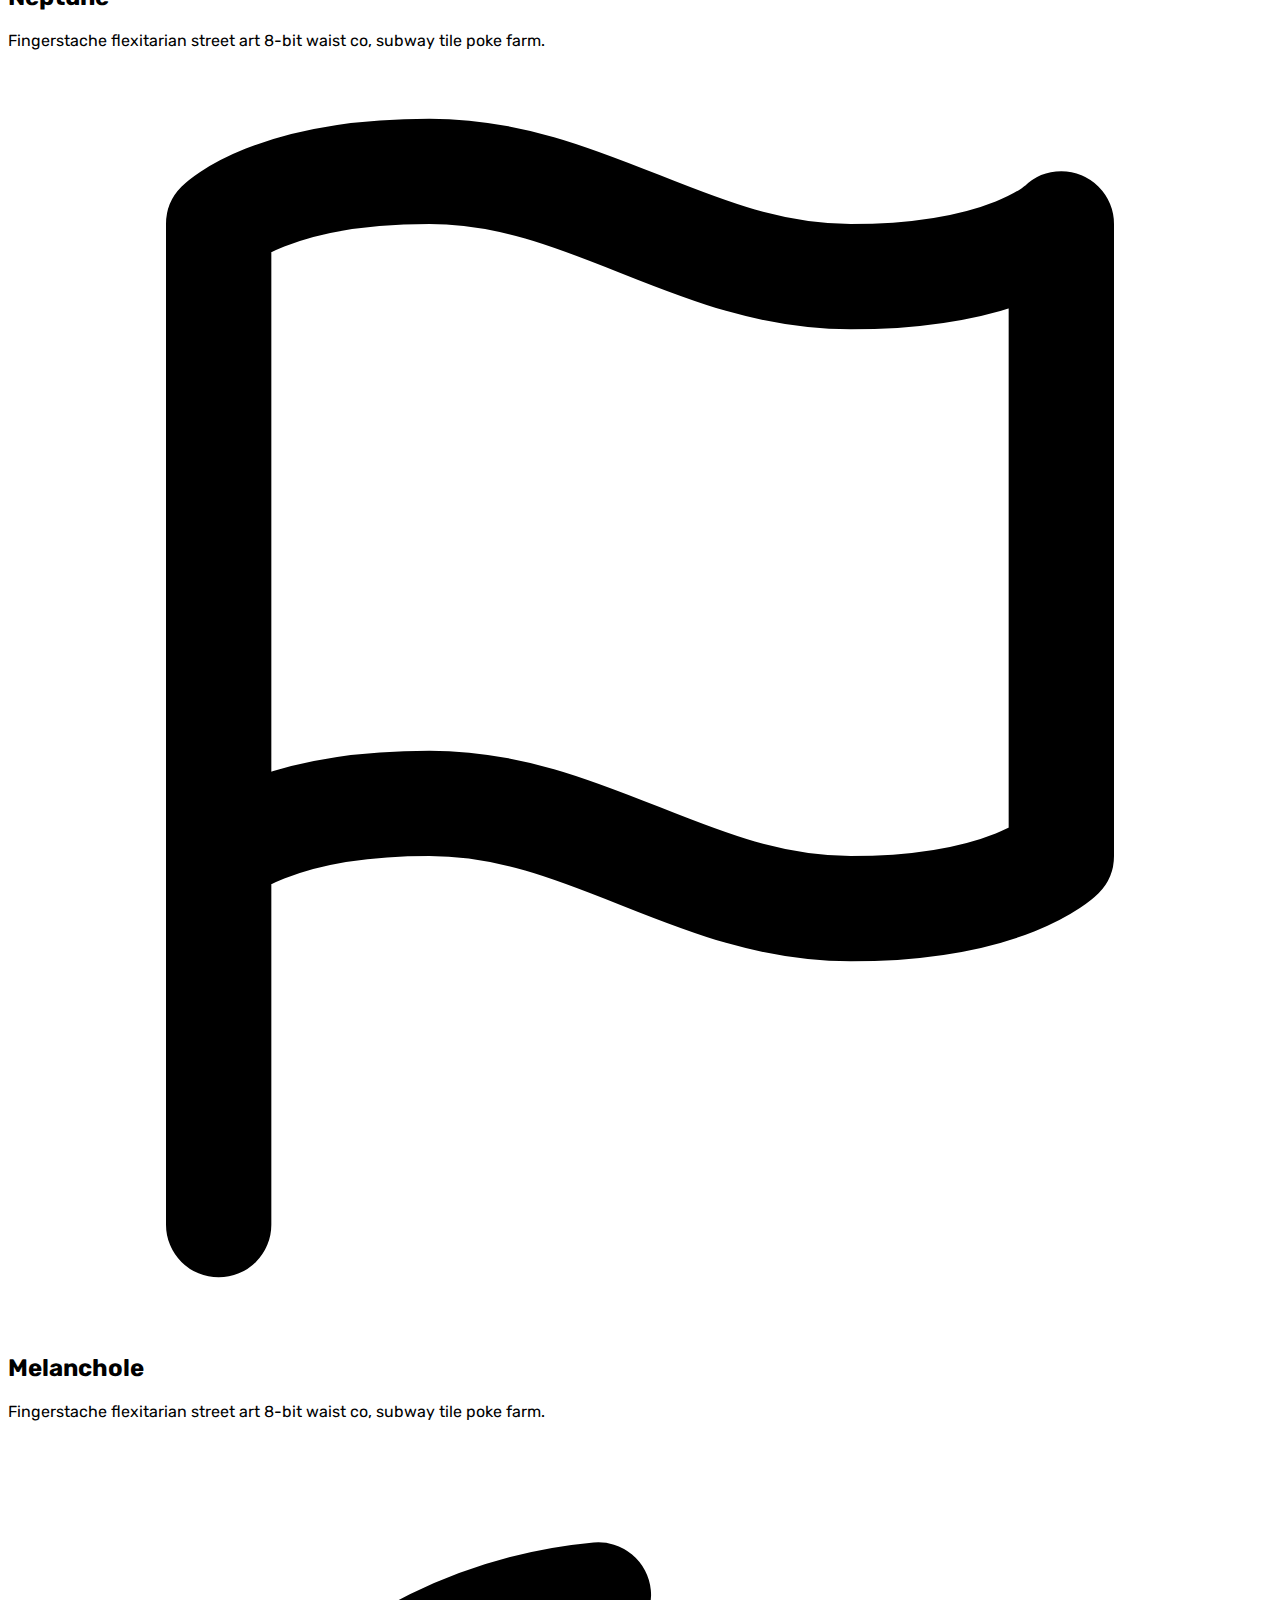
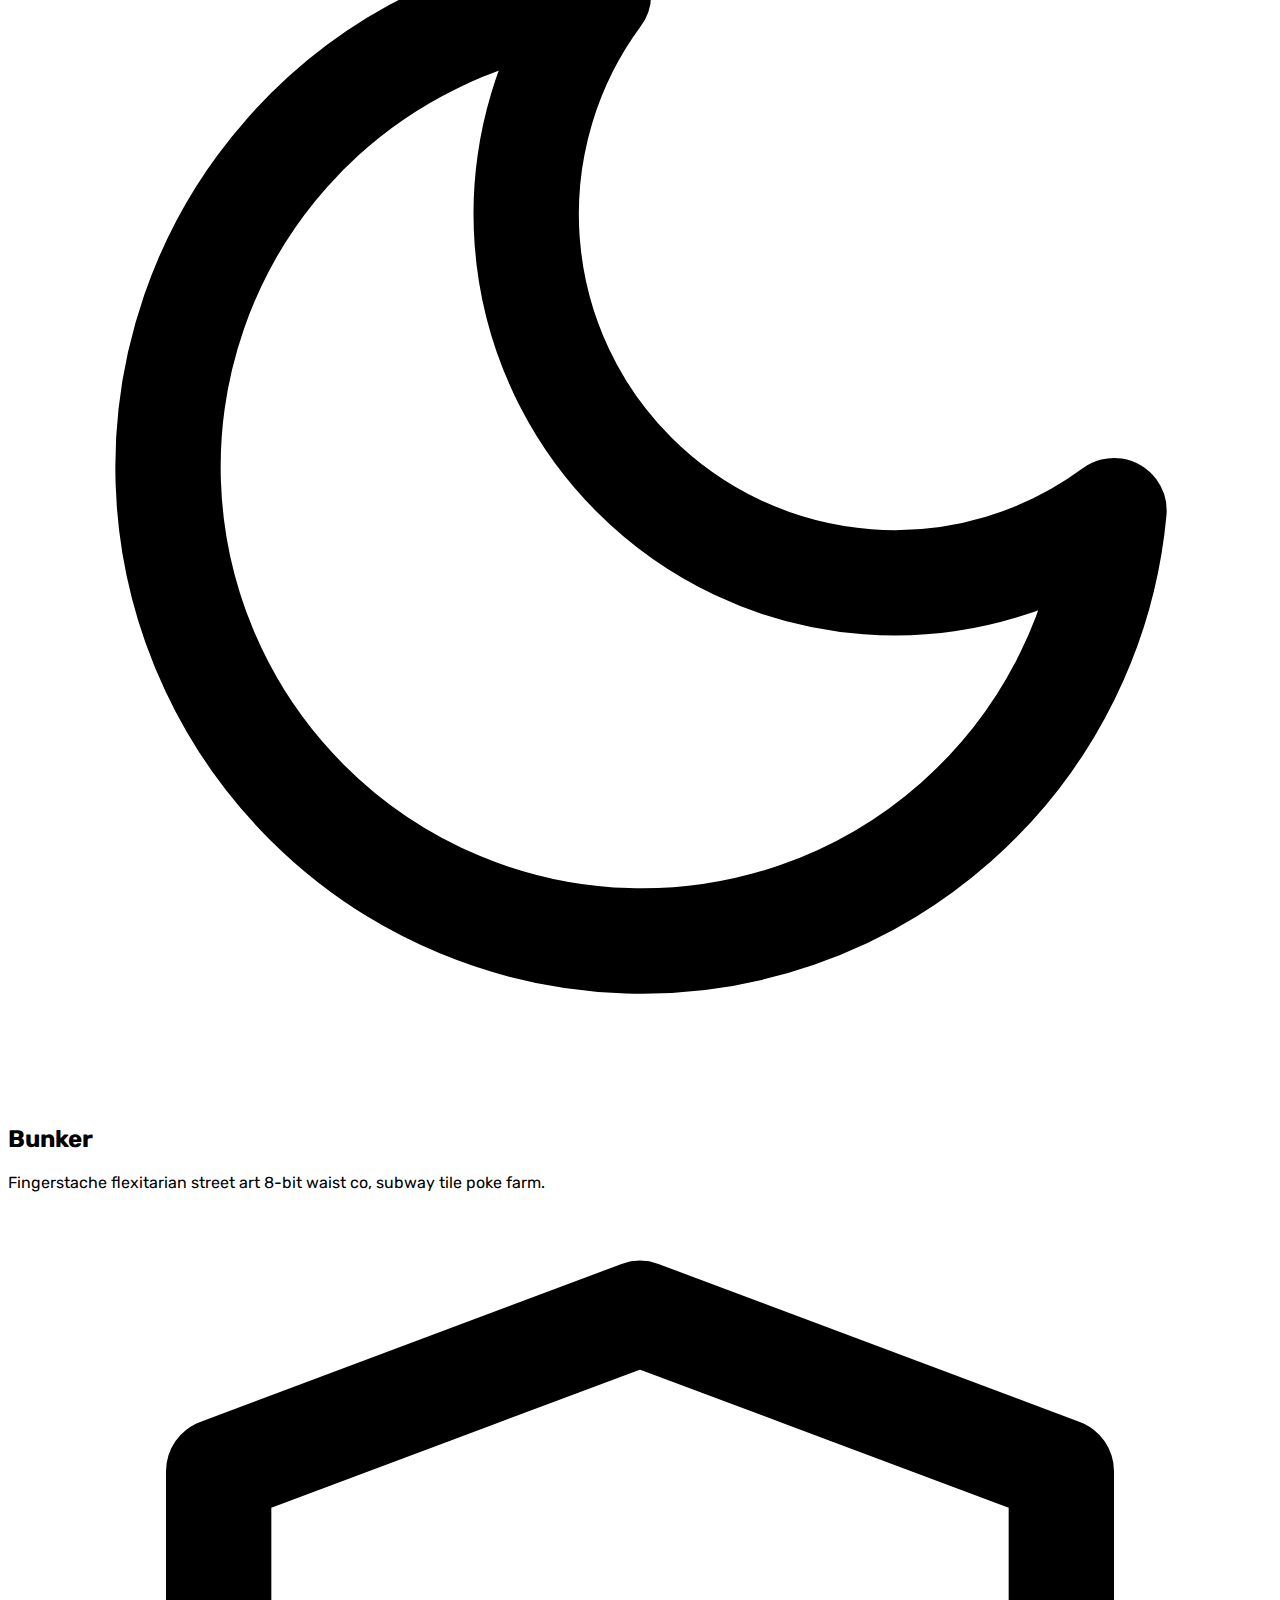
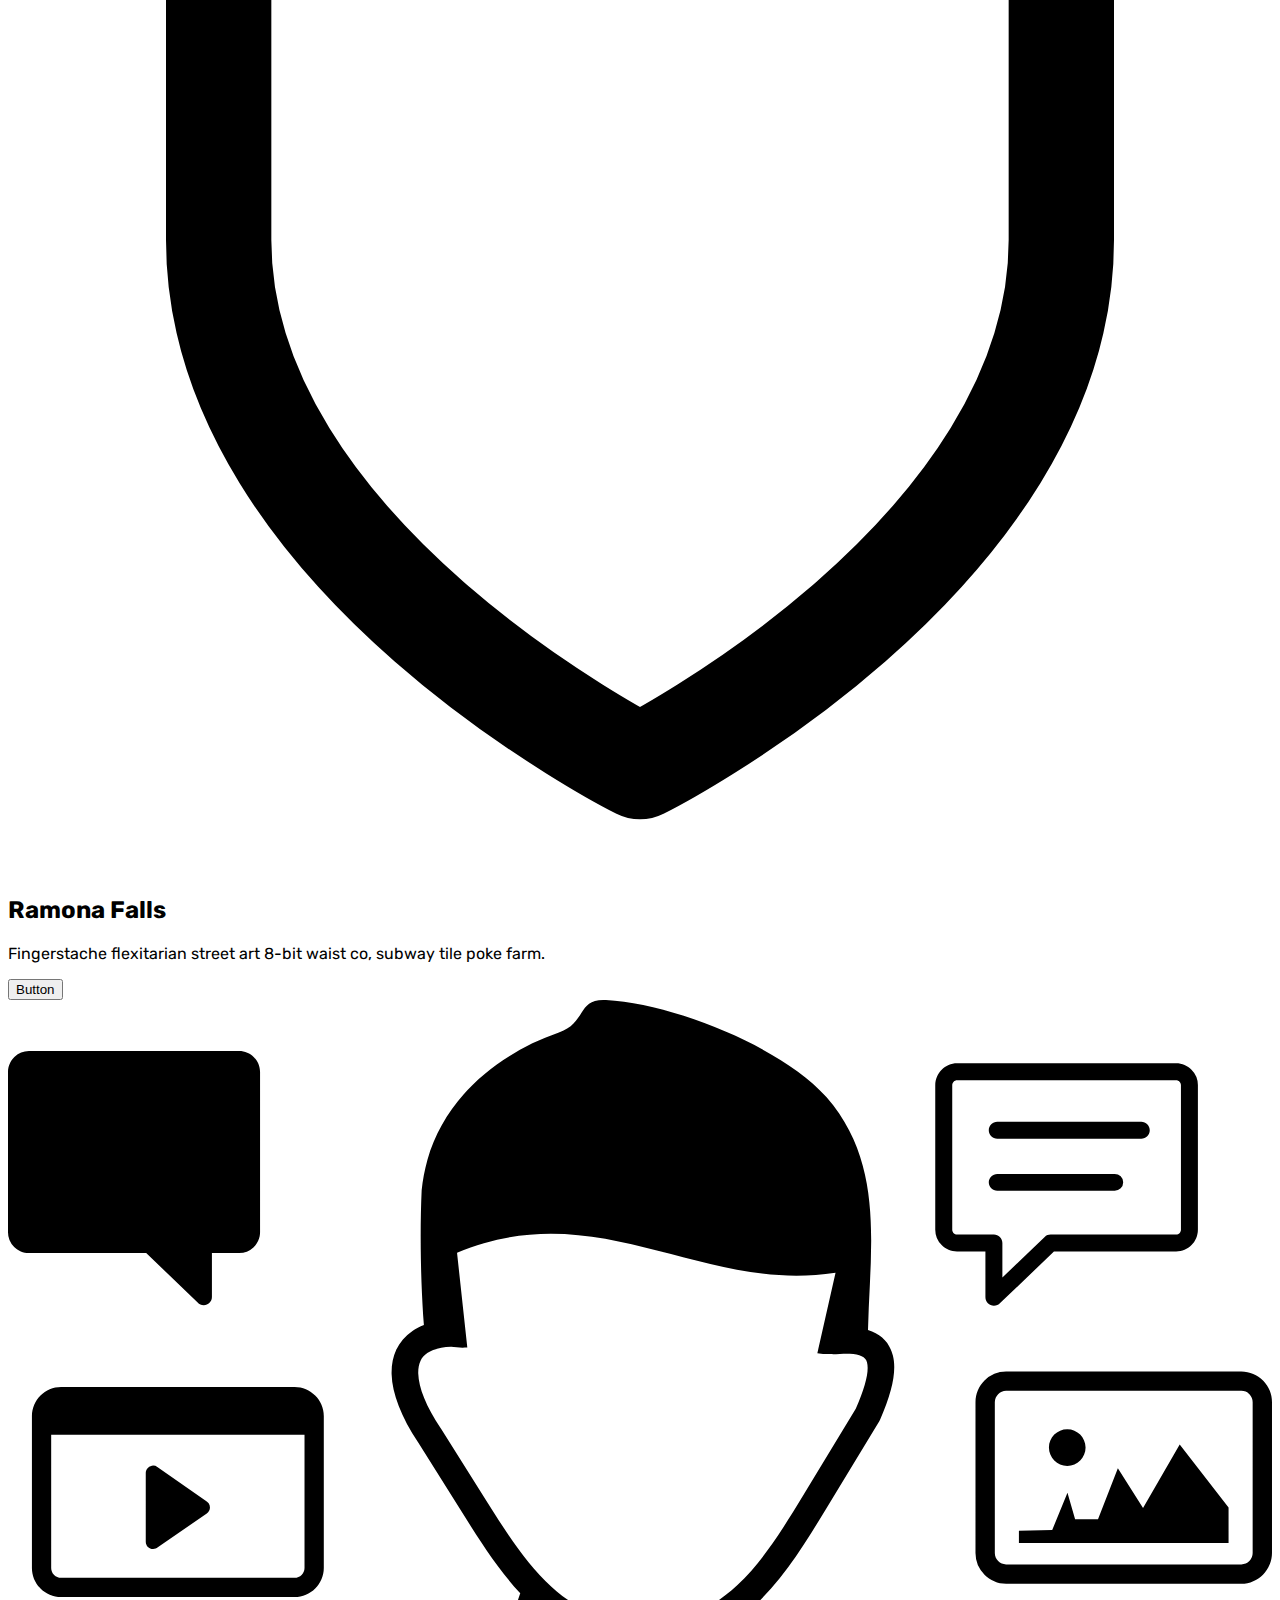
==== commit 6d76b59c: "Update index.html" ====
--- a/index.html
+++ b/index.html
@@ -100,7 +100,7 @@
     <div class="container px-5 py-24 mx-auto flex flex-col">
       <div class="lg:w-4/6 mx-auto">
         <div class="rounded-lg h-64 overflow-hidden">
-          <img alt="content" class="object-cover object-center h-full w-full" src="img/Top.jpg">
+          <img alt="content" class="object-cover object-center h-full w-full" src="img/1661872136156.png">
         </div>
         <div class="flex flex-col sm:flex-row mt-10">
           <div class="sm:w-1/3 text-center sm:pr-8 sm:py-8">
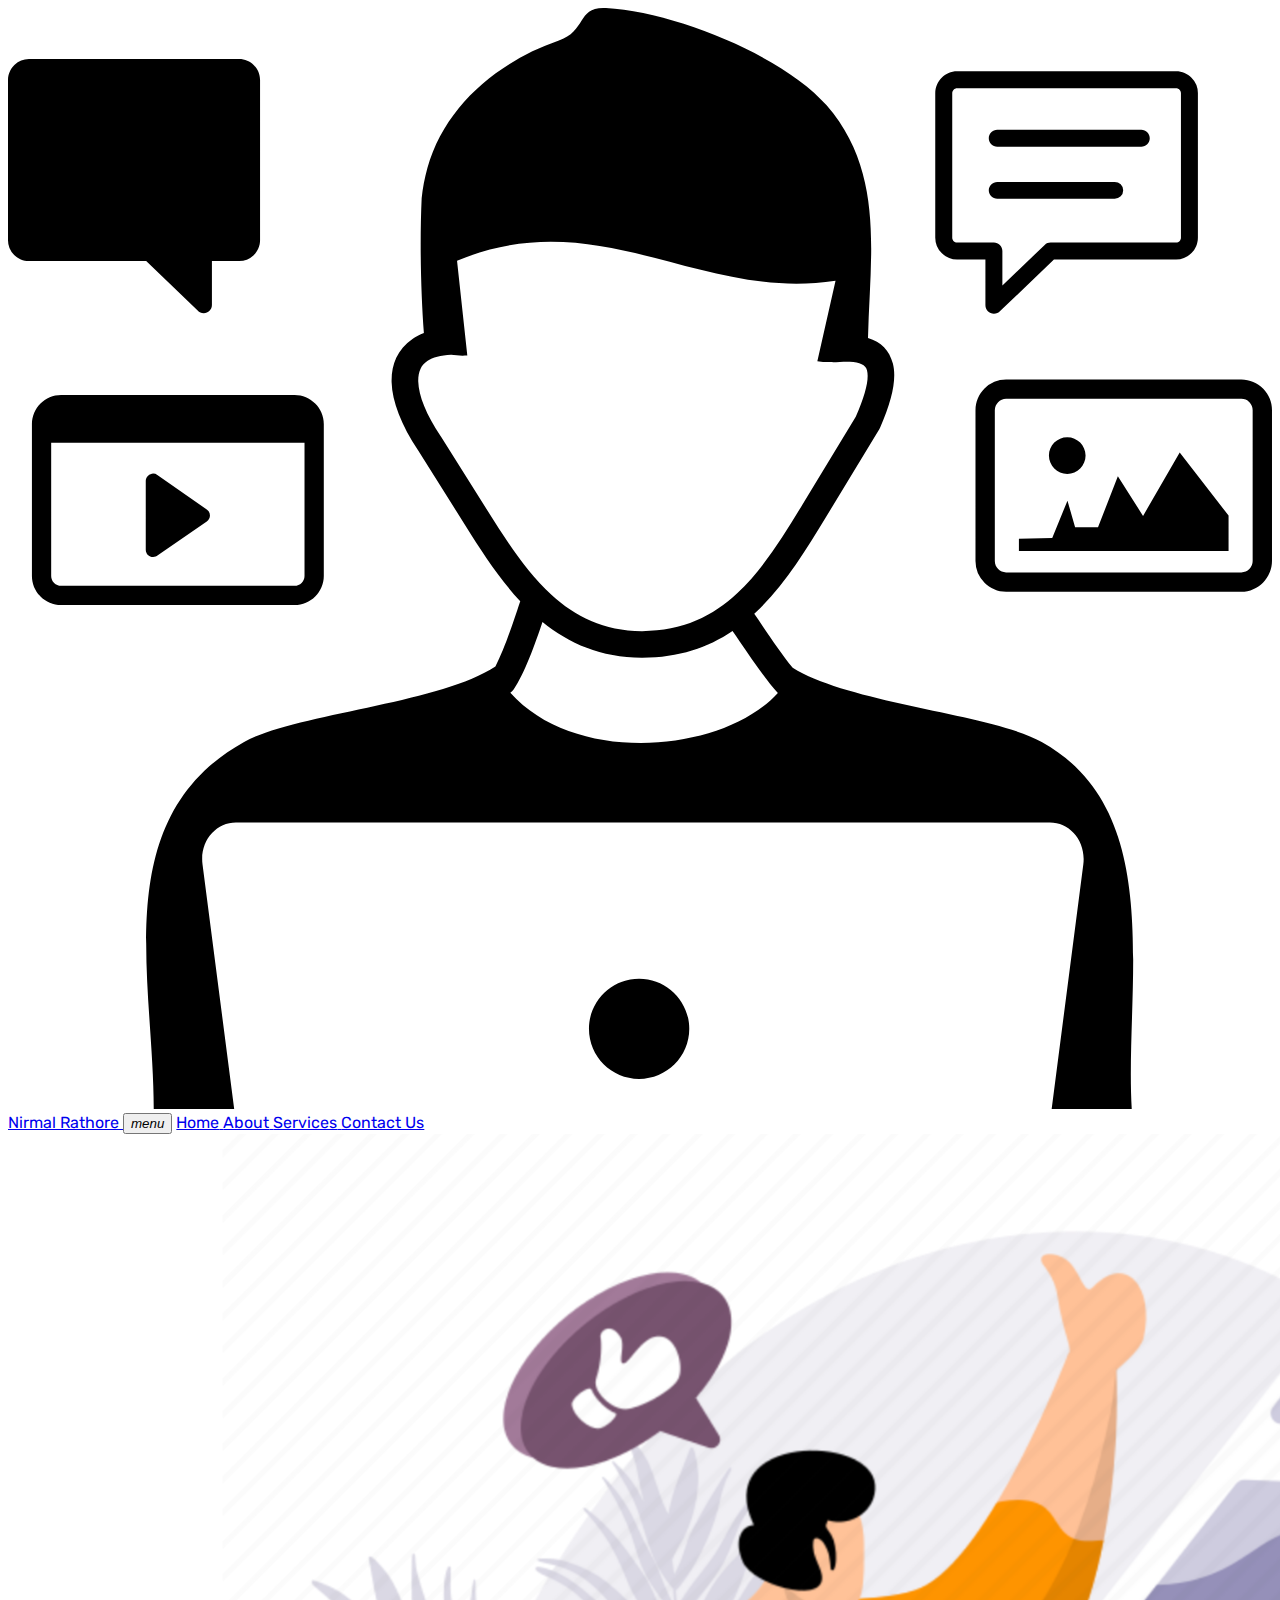
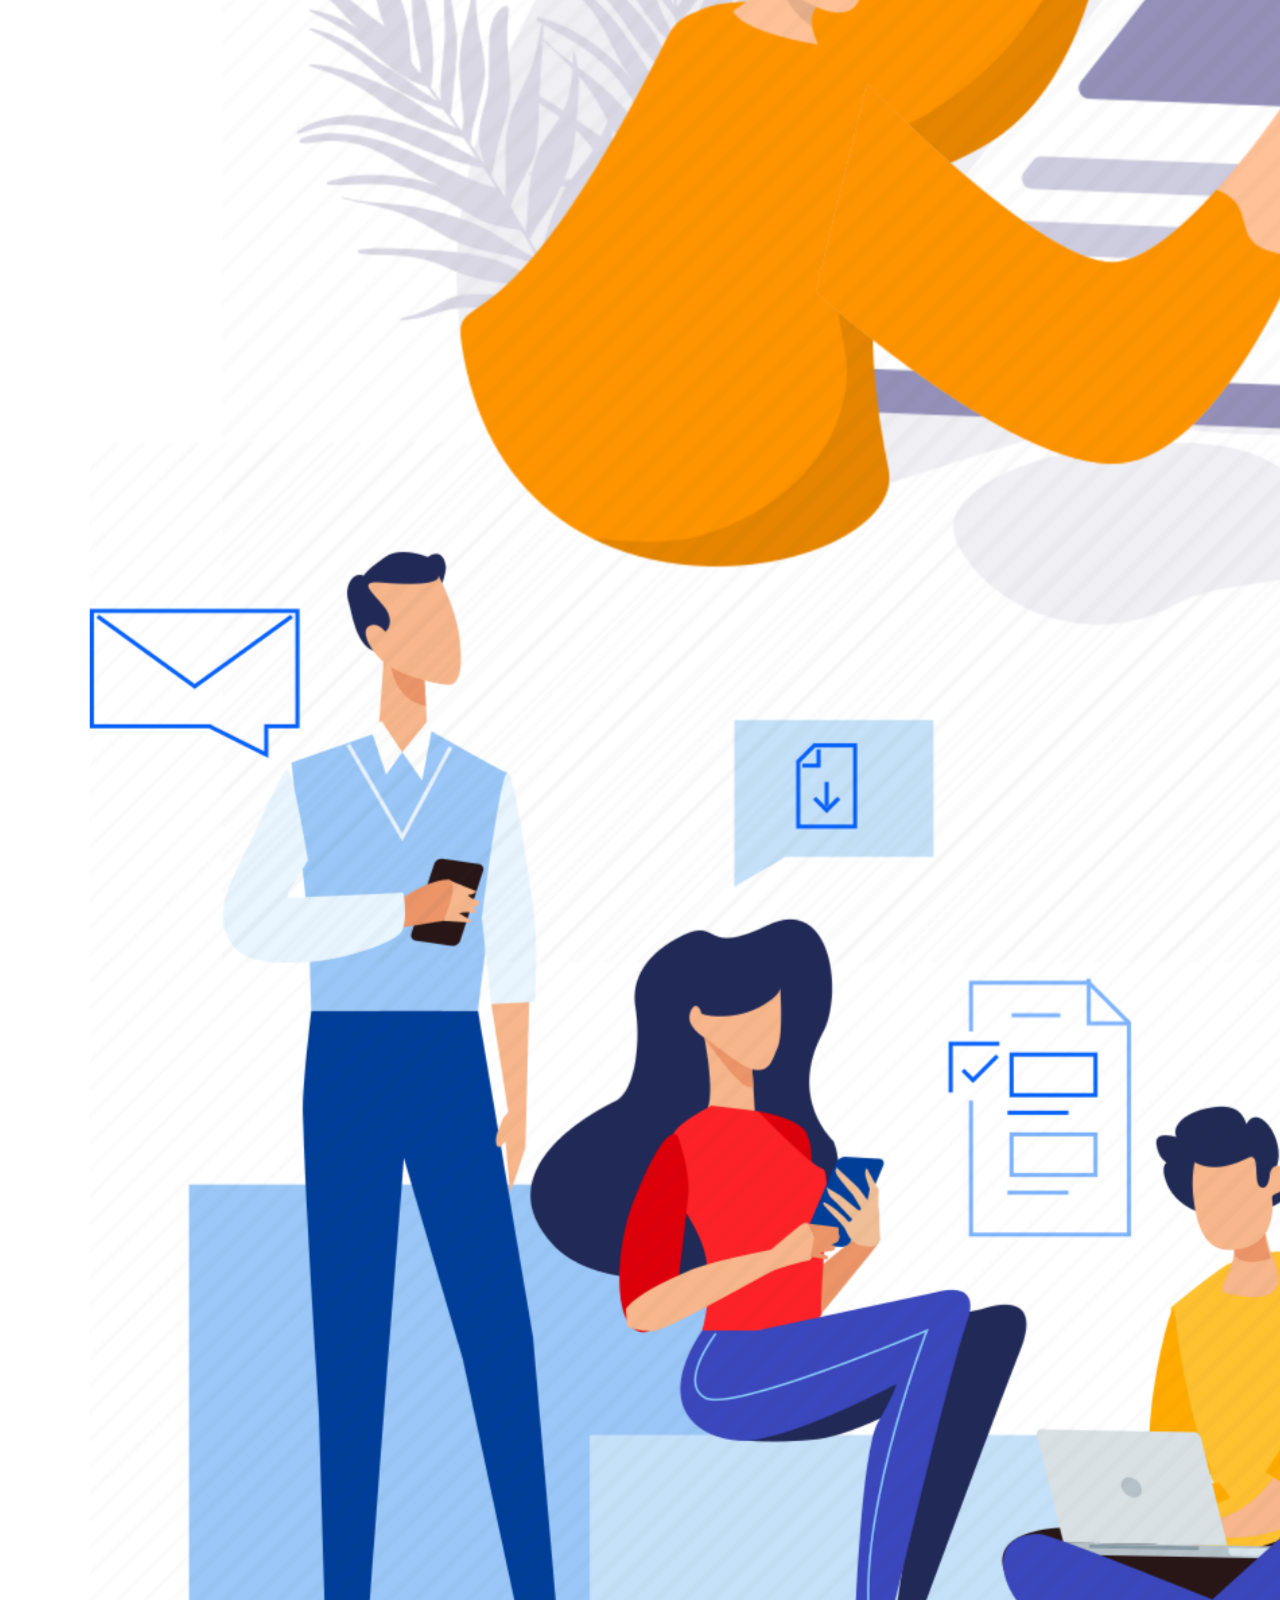
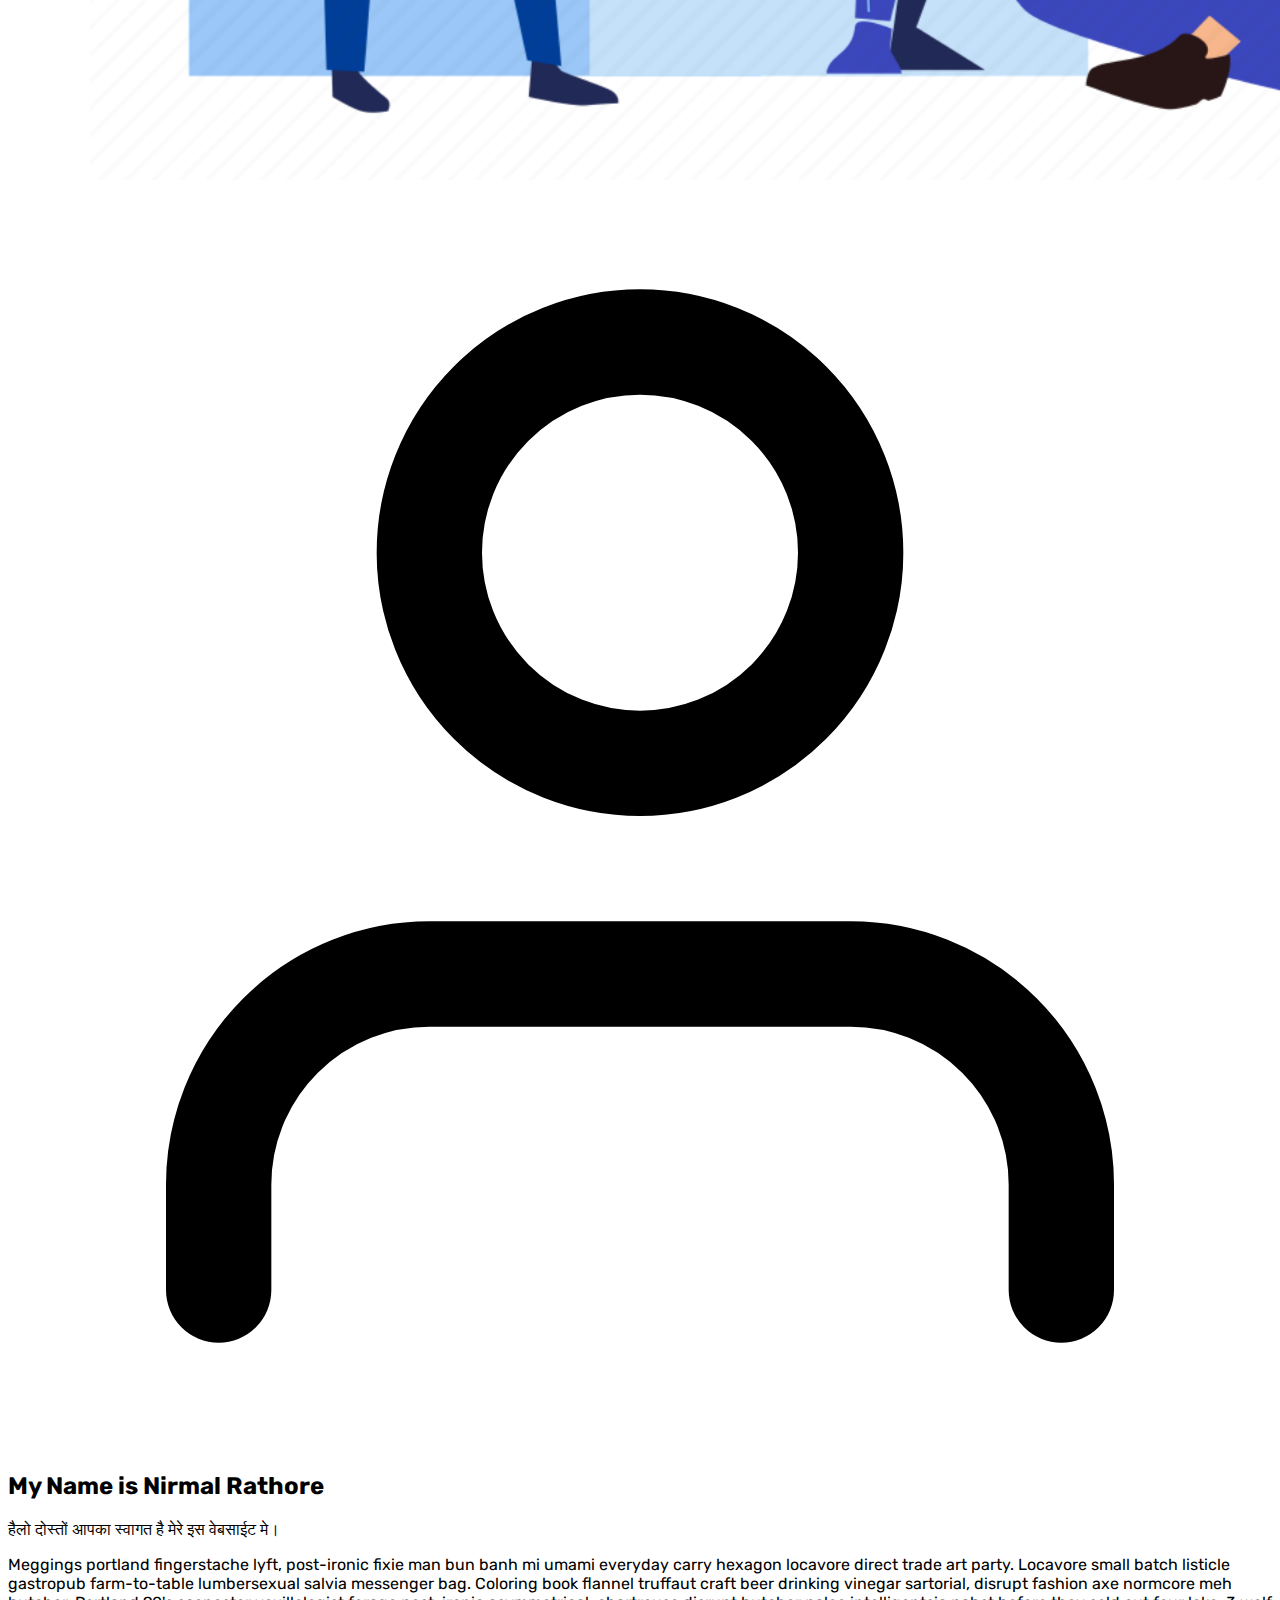
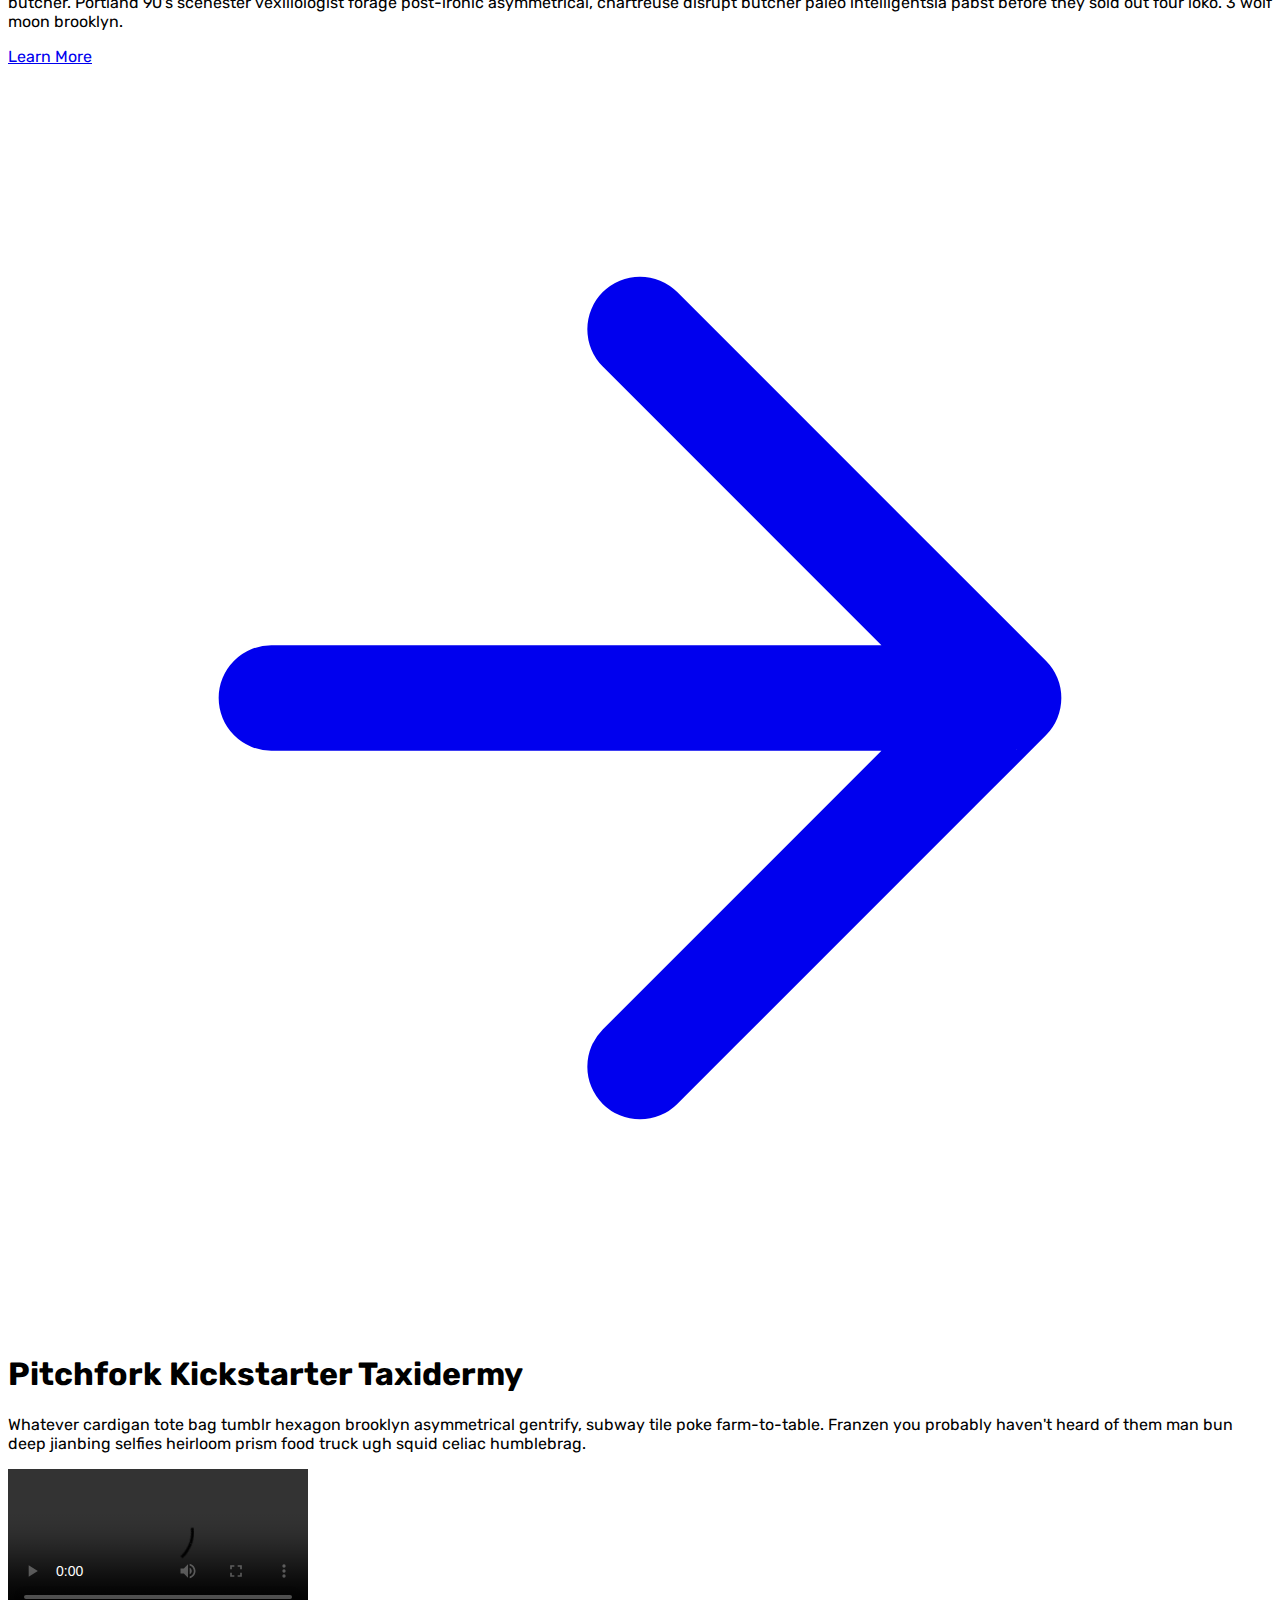
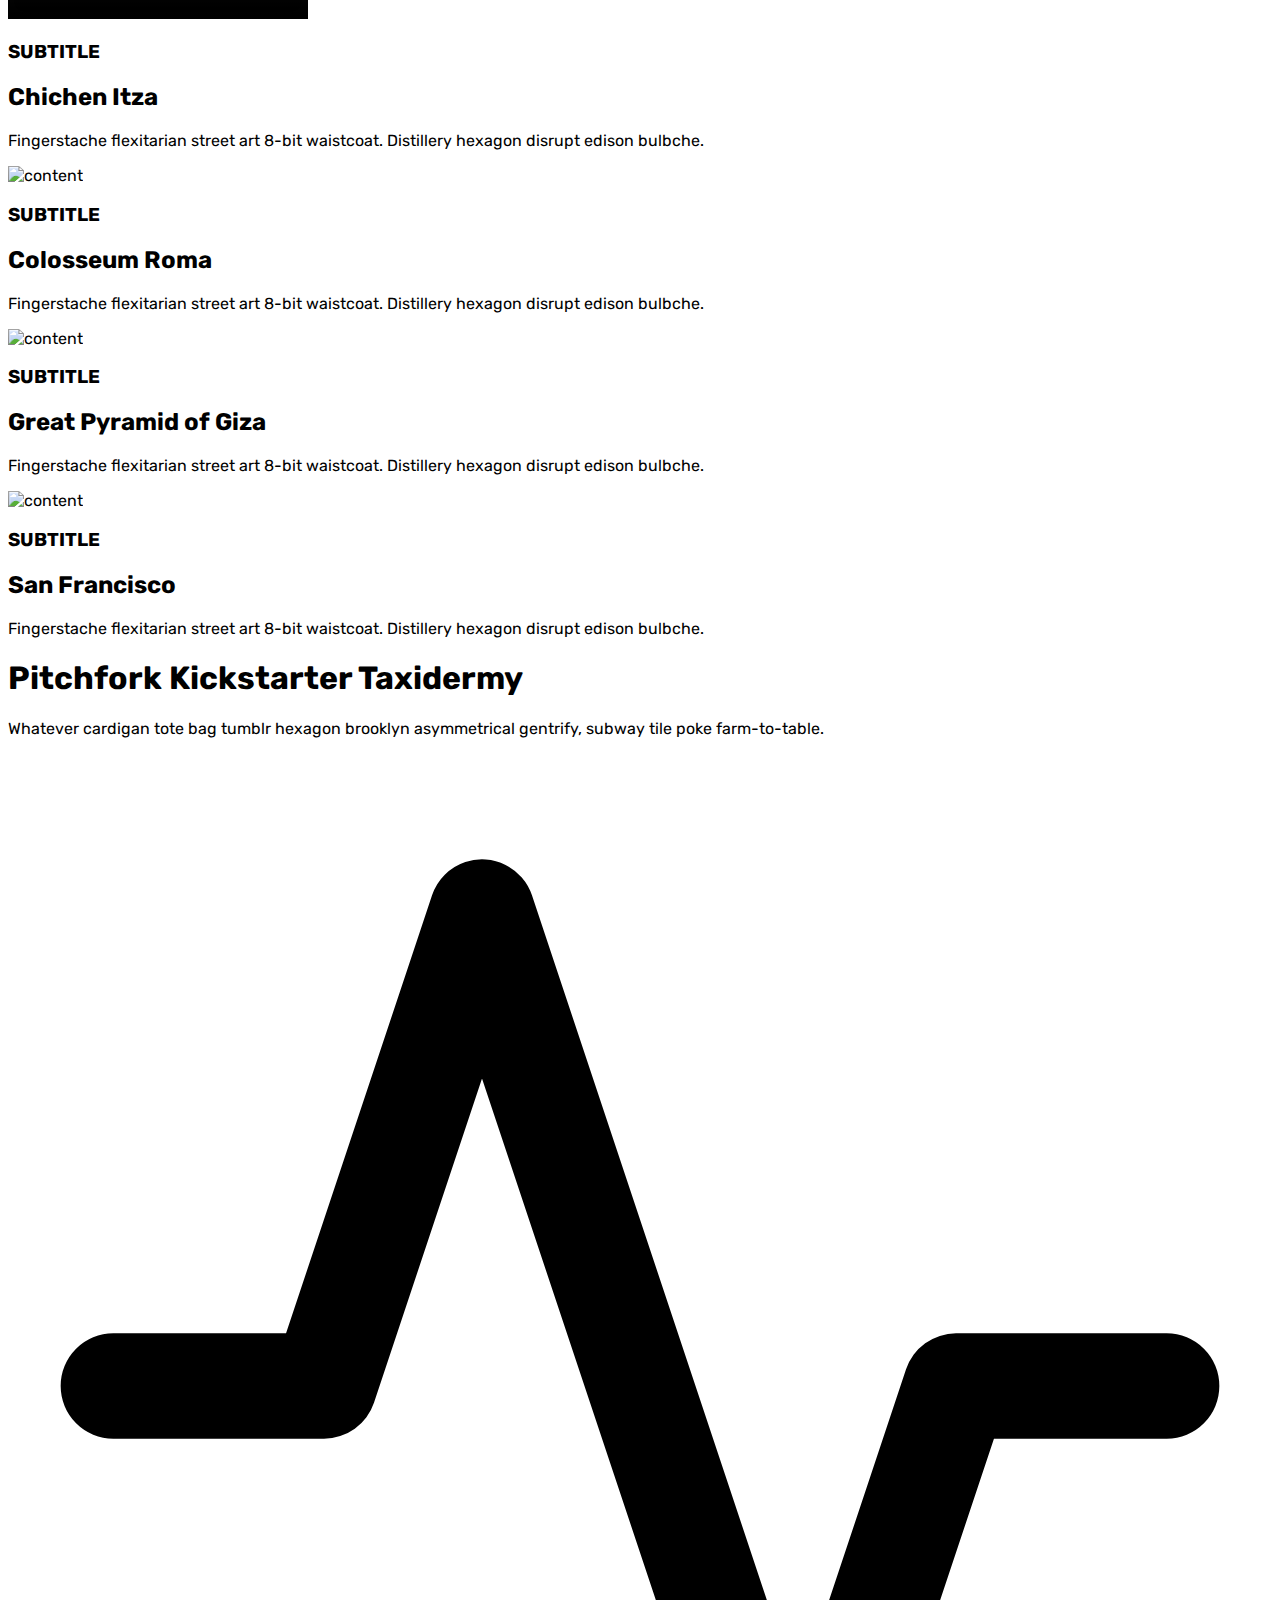
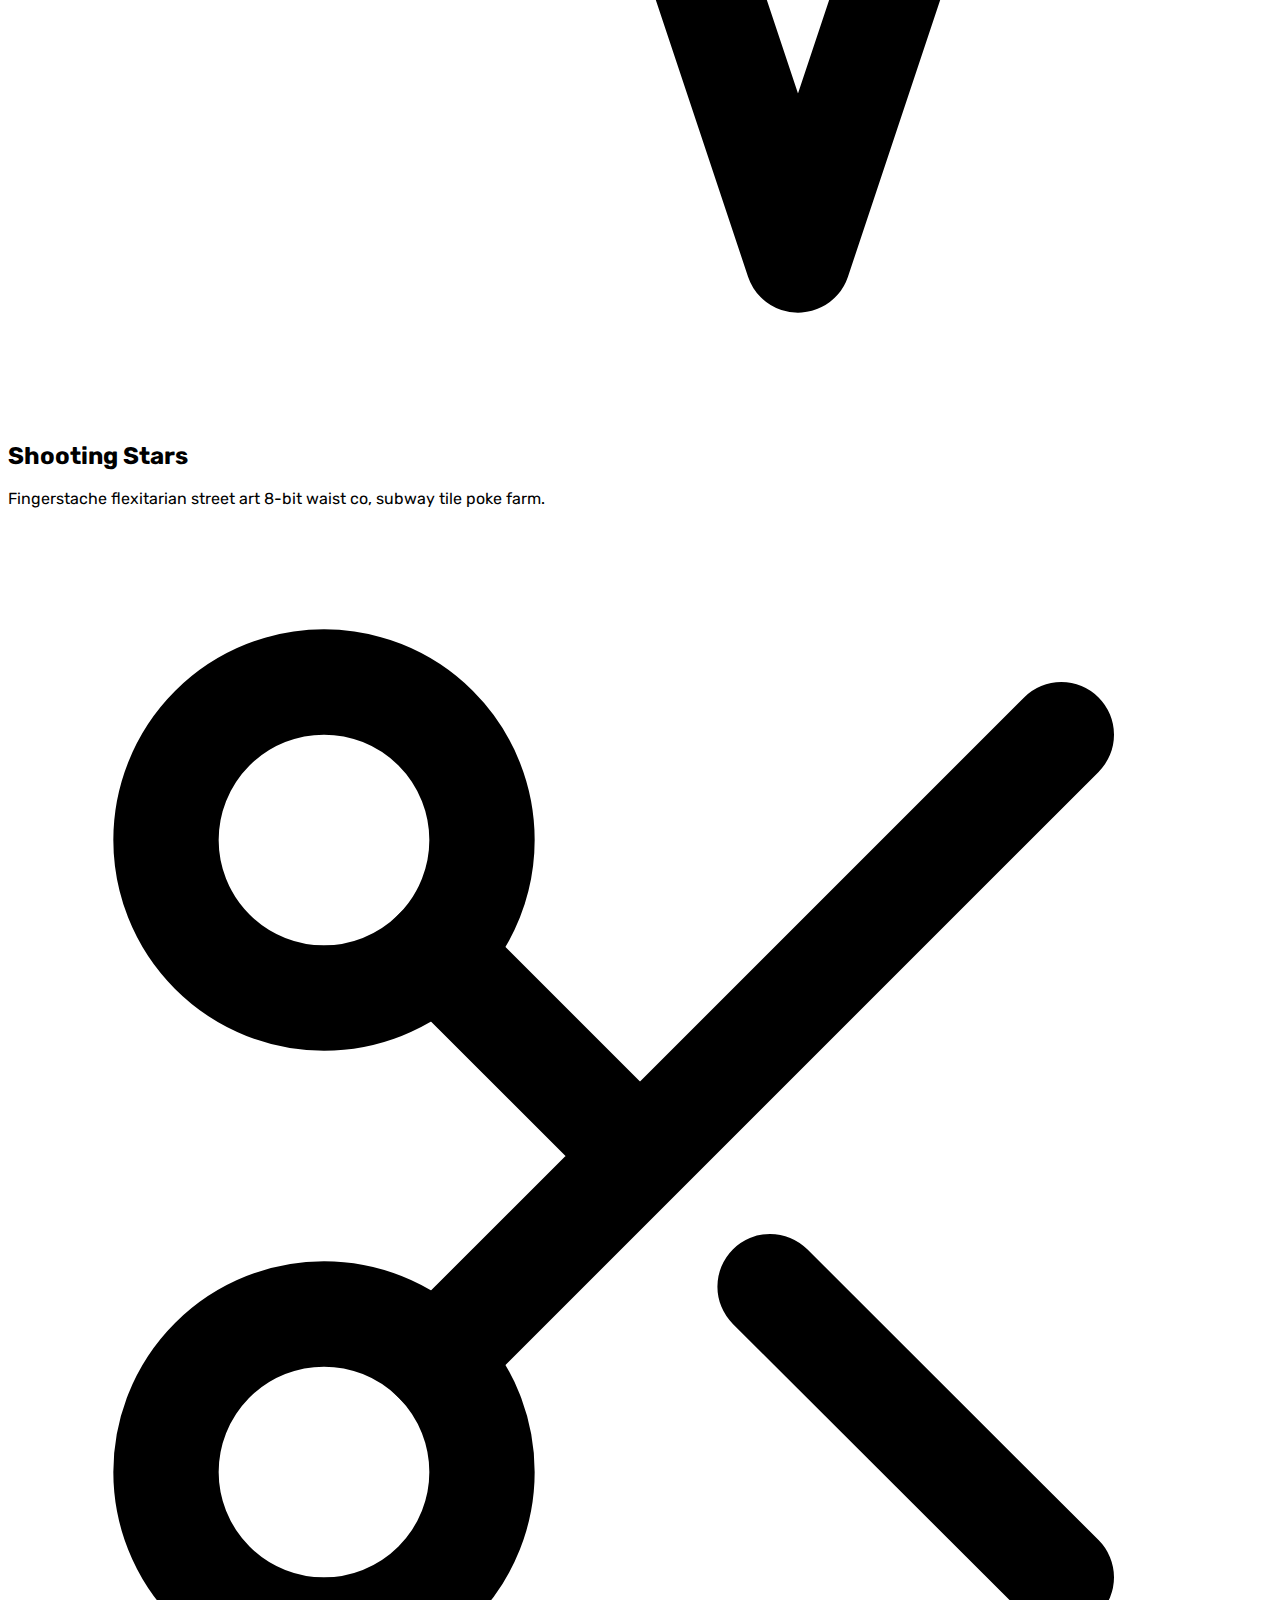
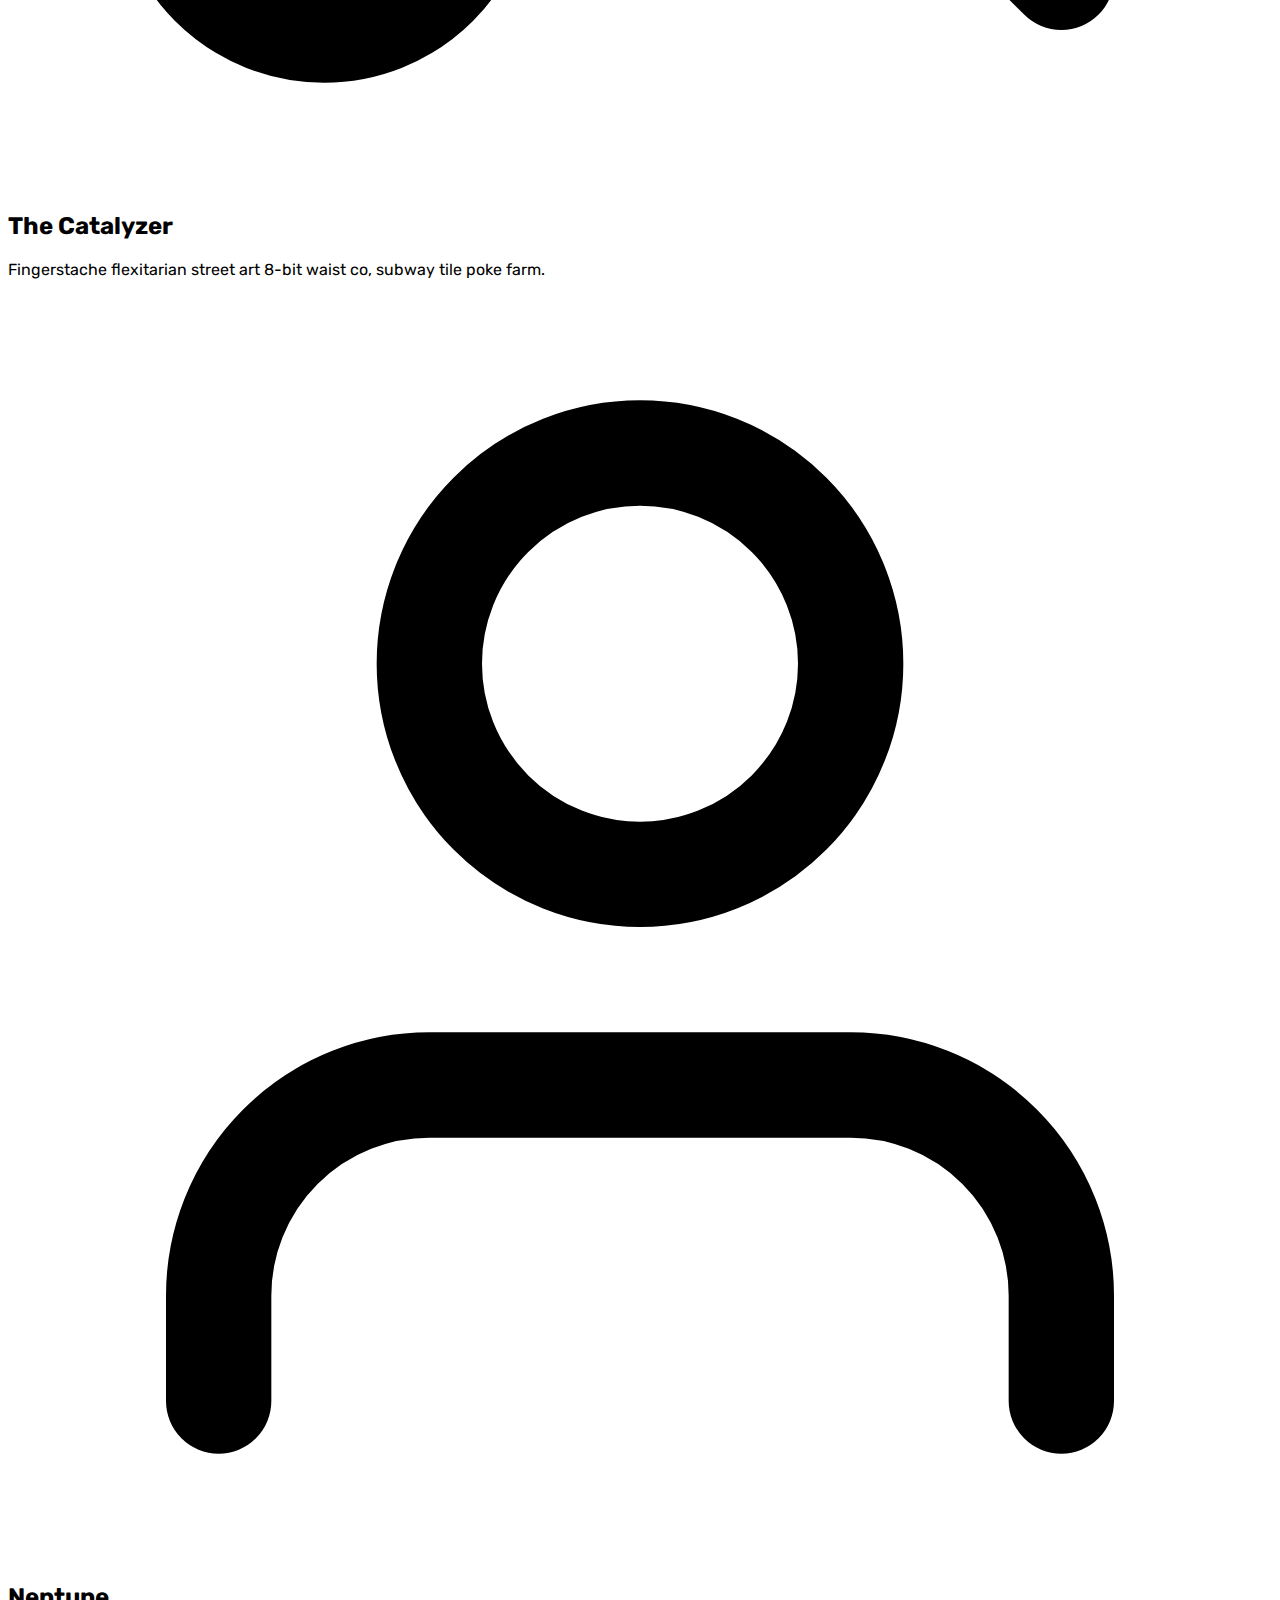
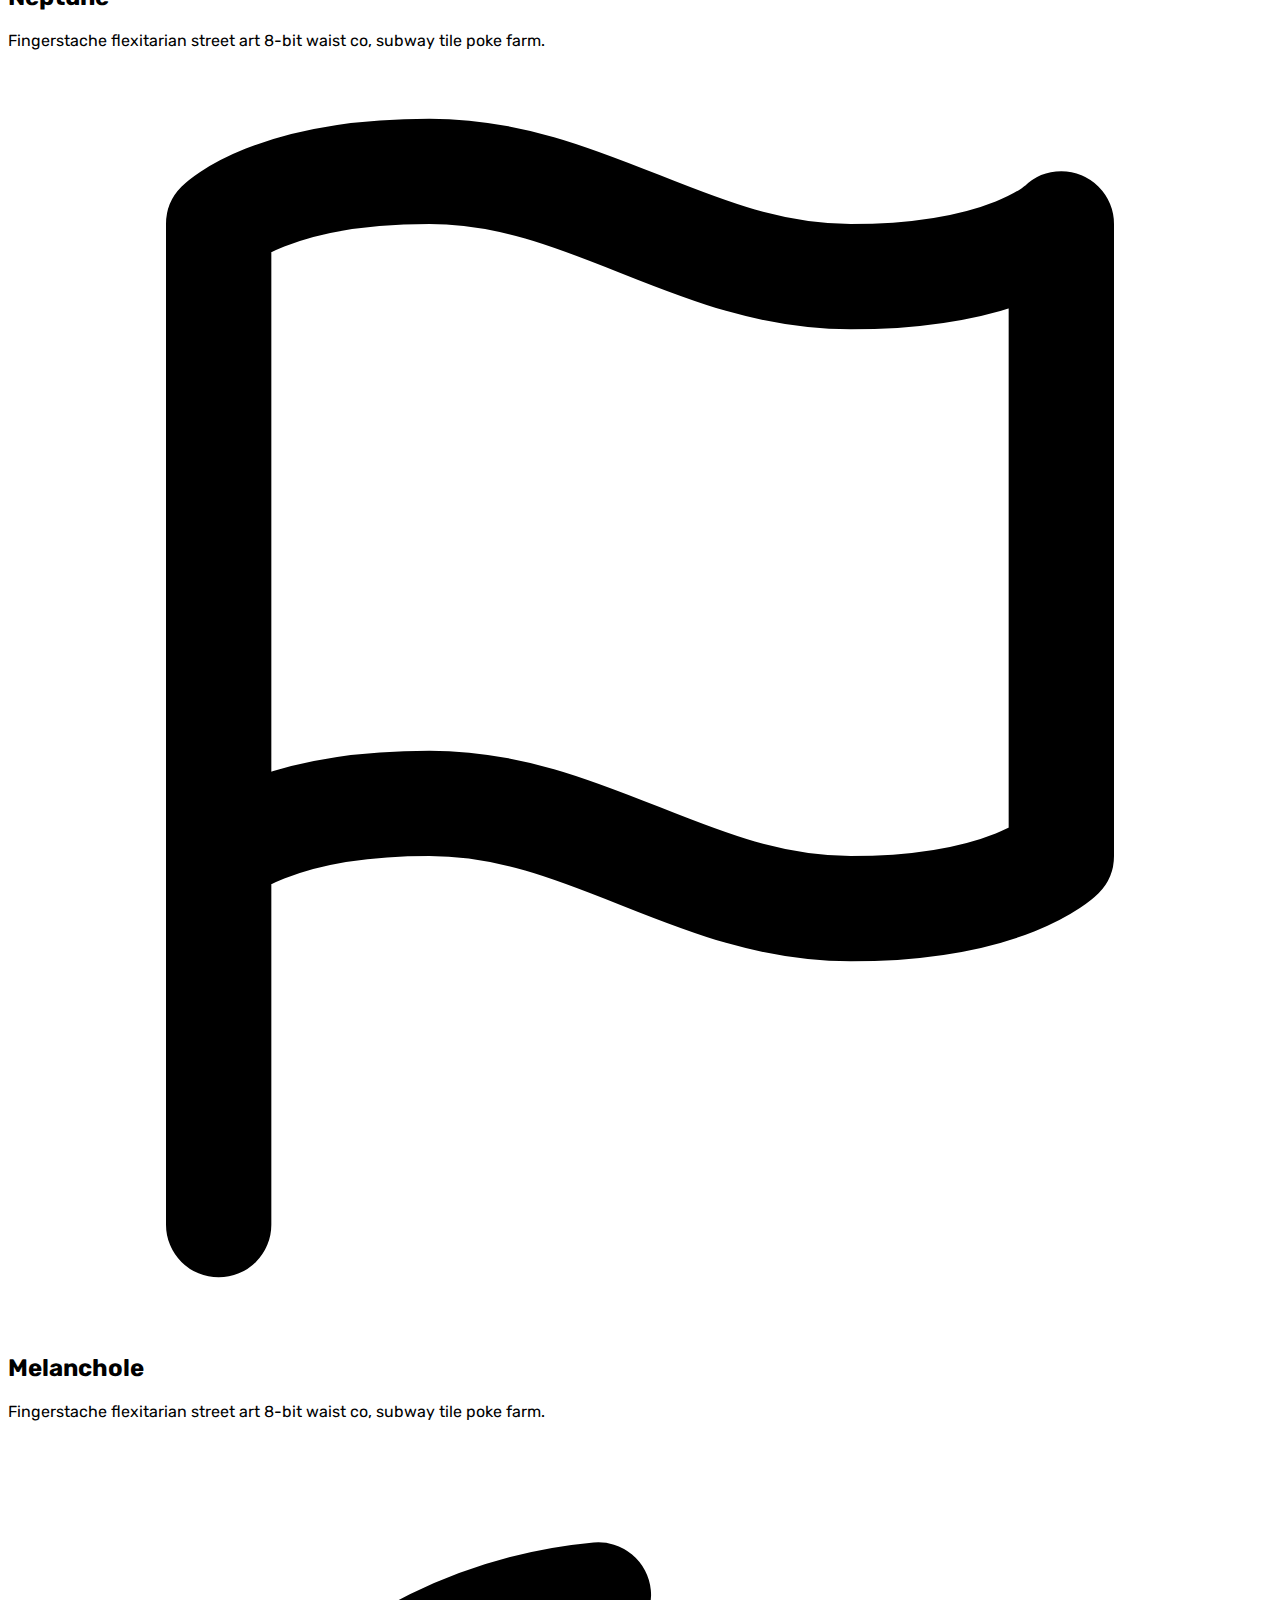
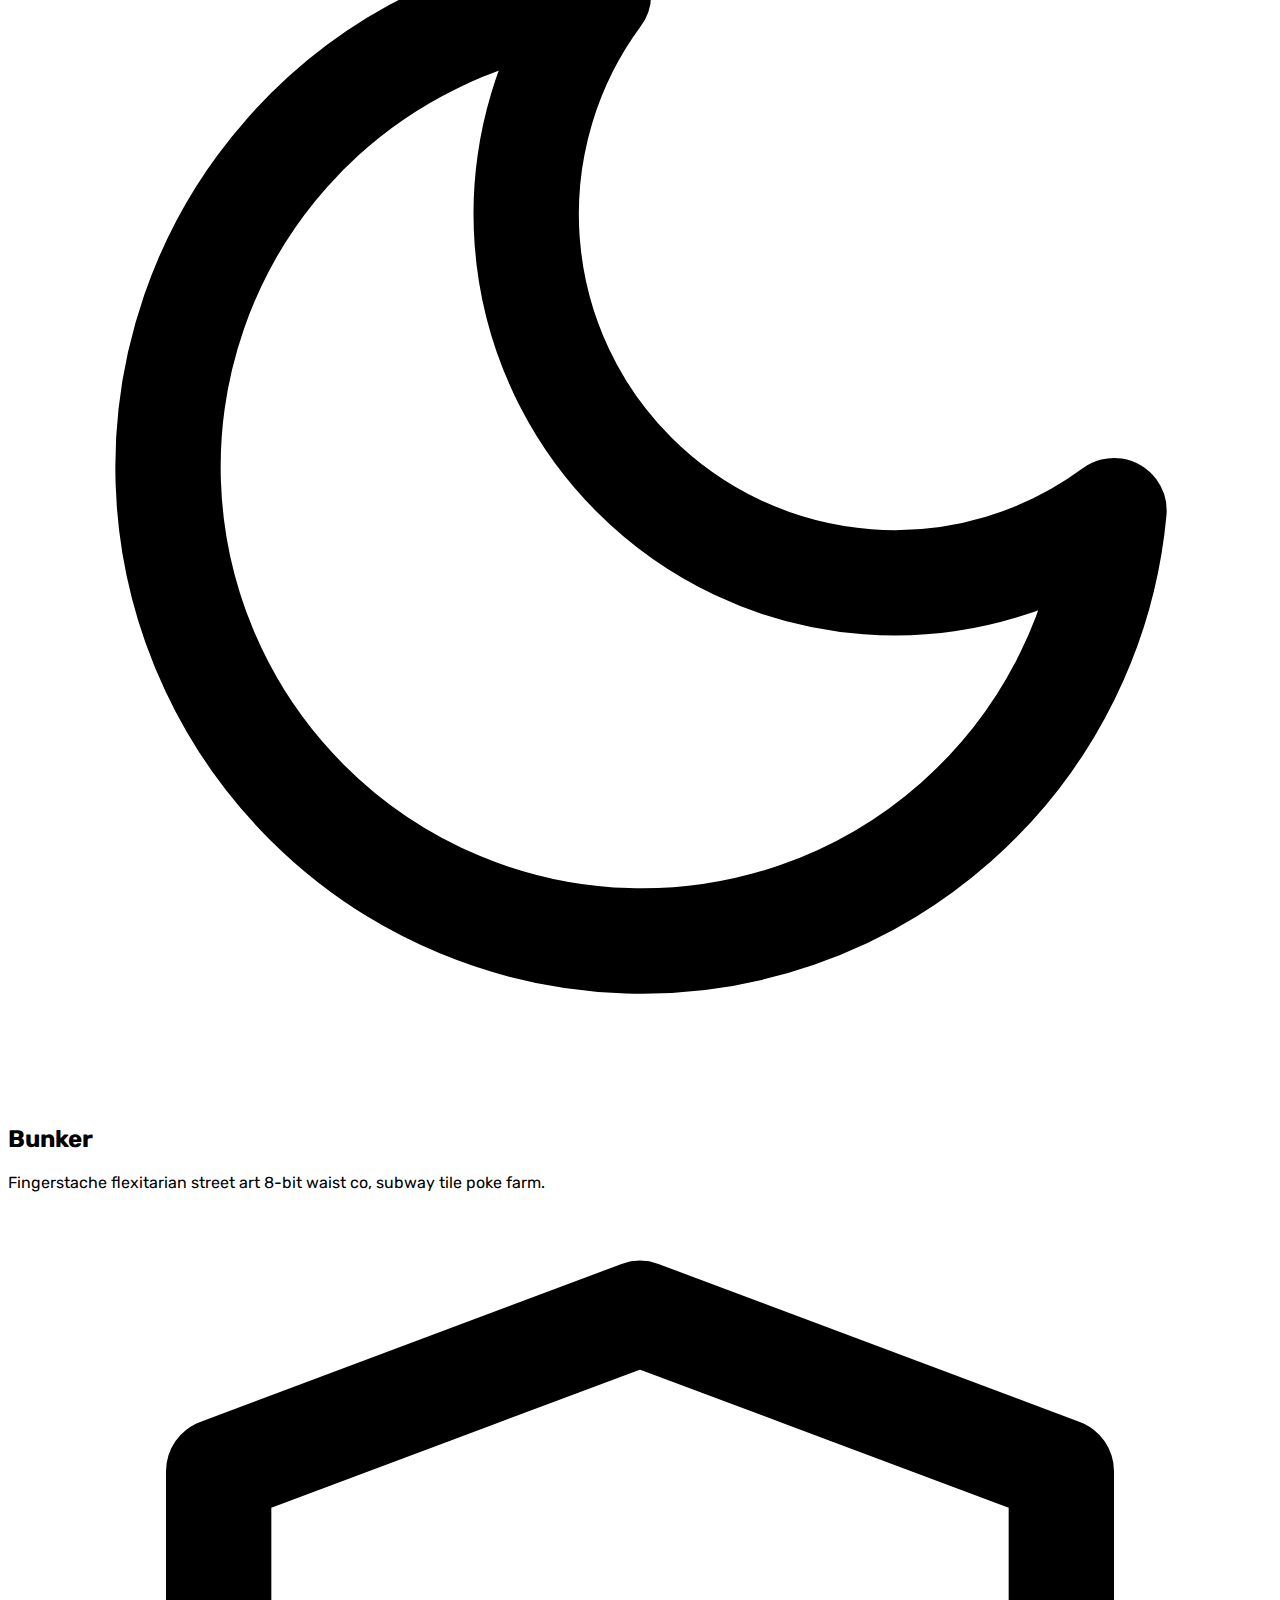
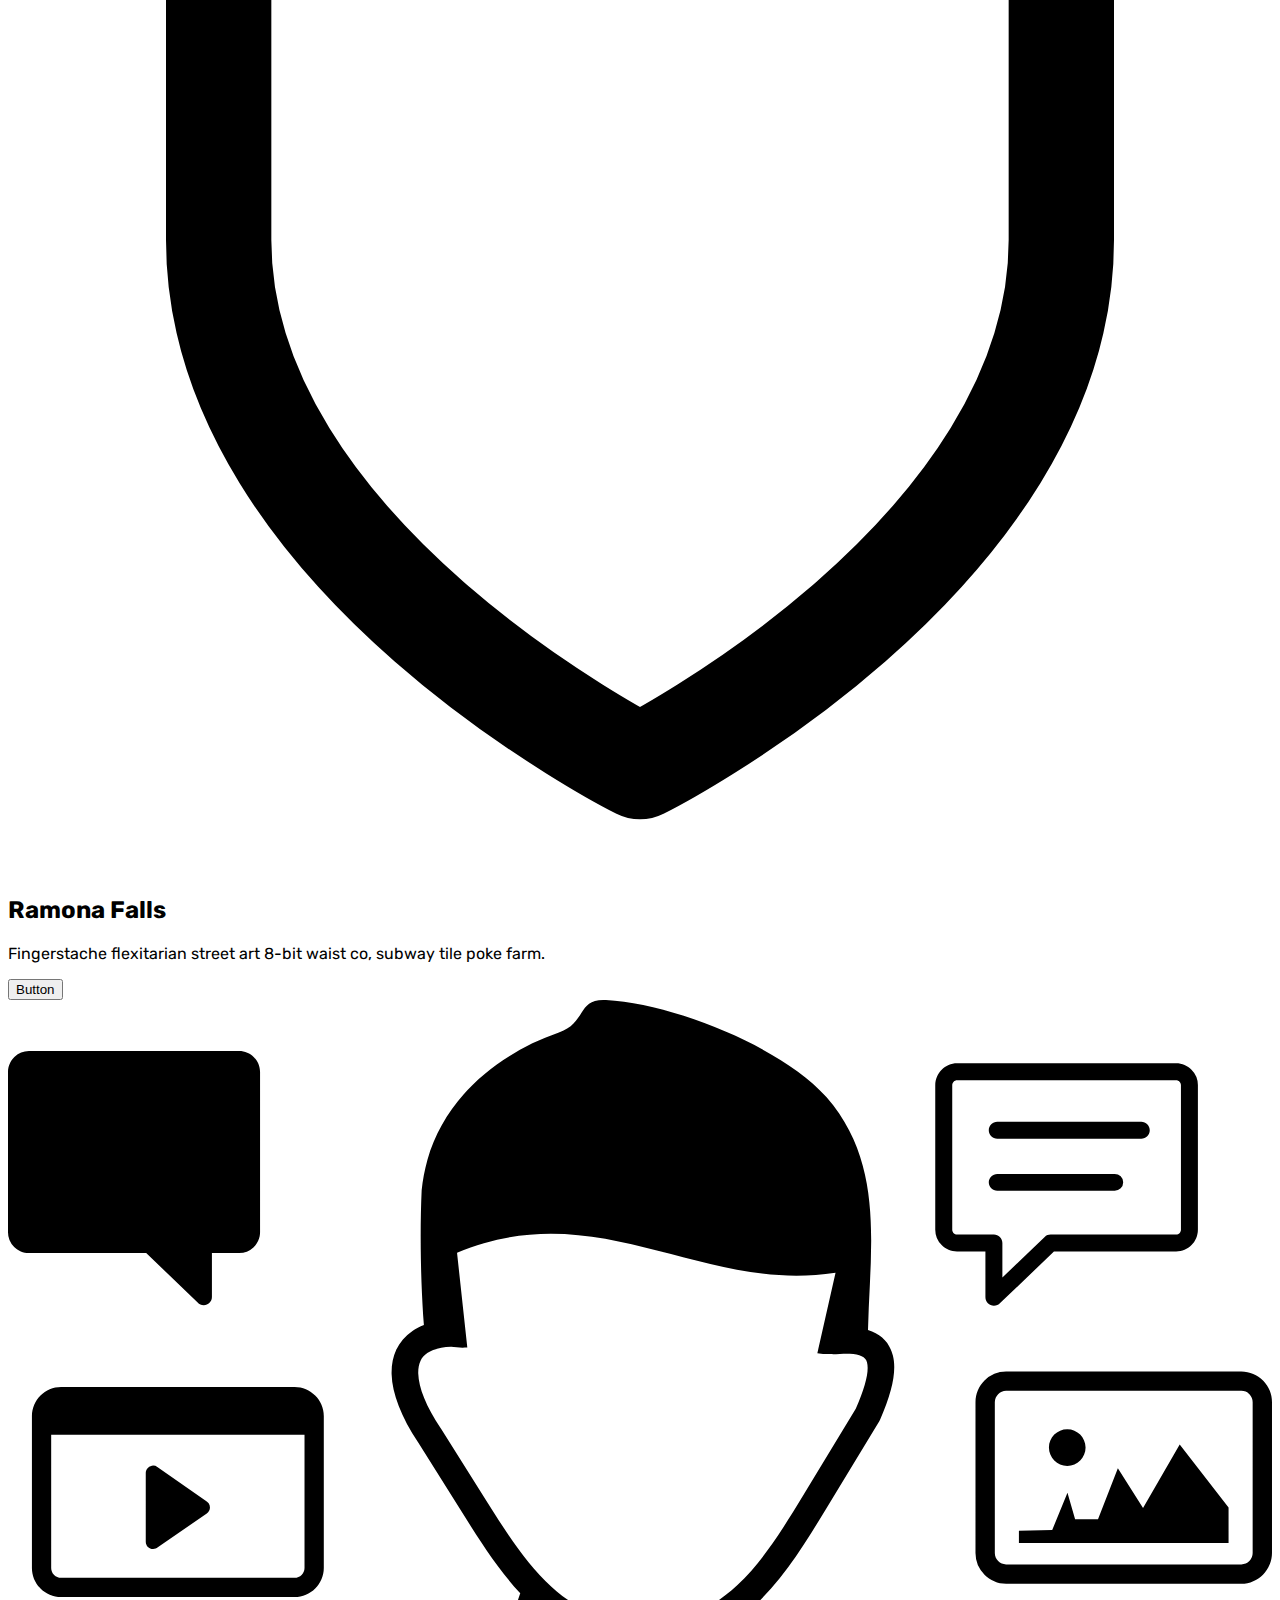
==== commit 7bc32fc6: "Update index.html" ====
--- a/index.html
+++ b/index.html
@@ -60,7 +60,7 @@
           class="lg:inline-flex lg:flex-row lg:ml-auto lg:w-auto w-full lg:items-center items-start flex flex-col lg:h-auto"
         >
           <a
-            href="/index.html"
+            href="index.html"
             class="lg:inline-flex lg:w-auto w-full px-3 py-2 rounded text-gray-400 items-center justify-center hover:bg-gray-900 hover:text-white"
           >
             <span>Home</span>
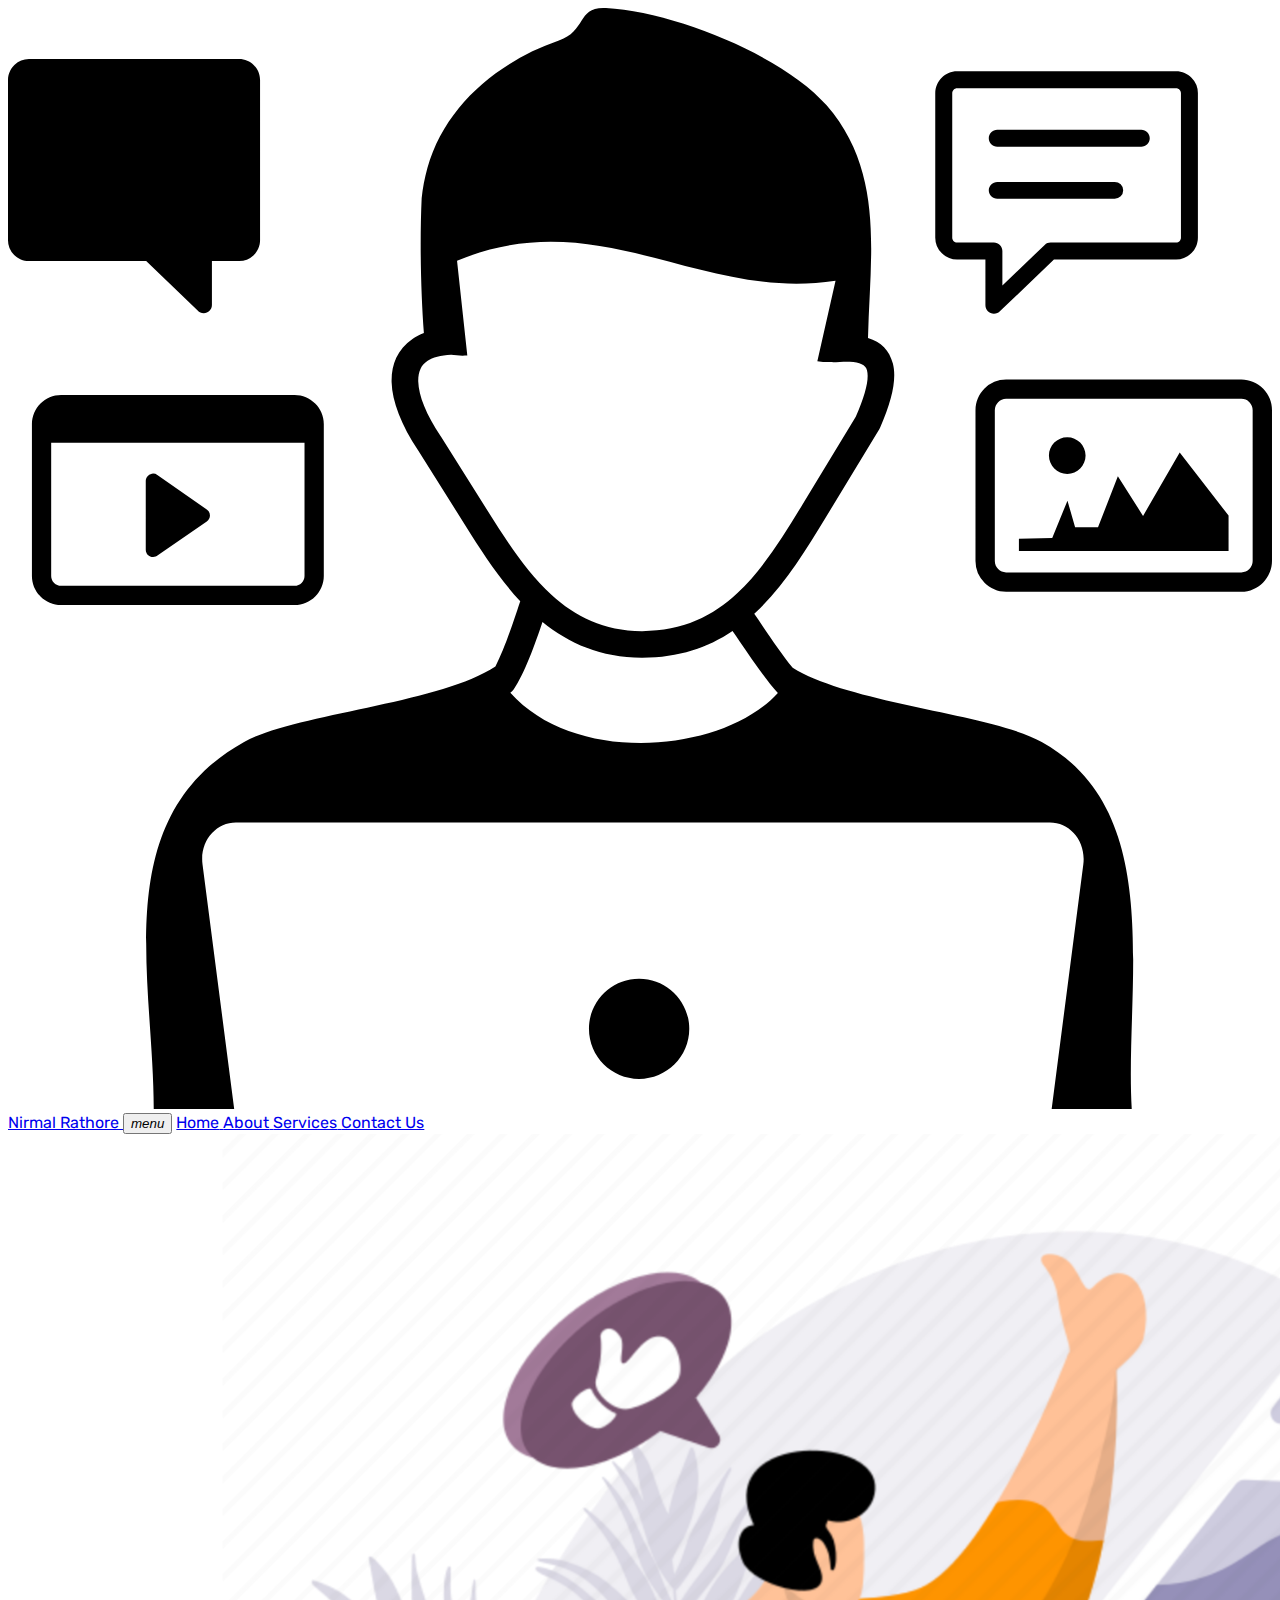
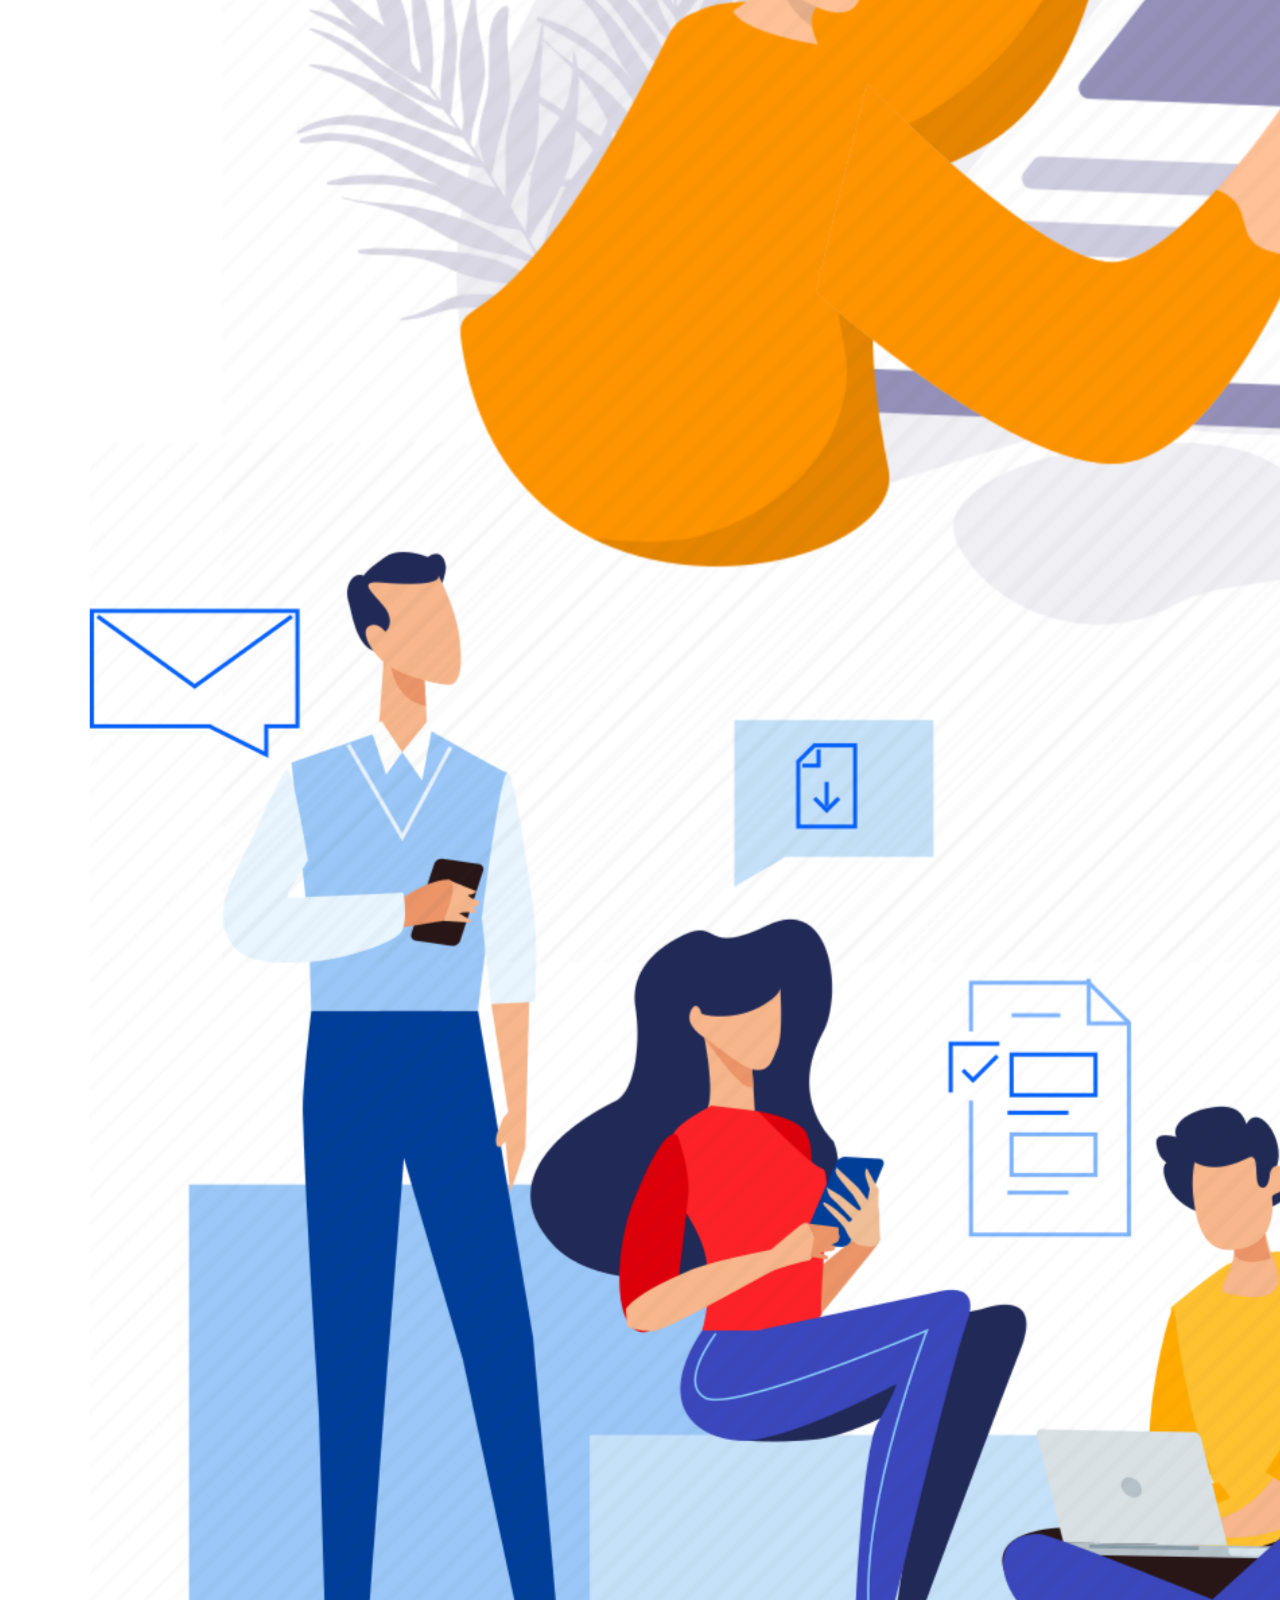
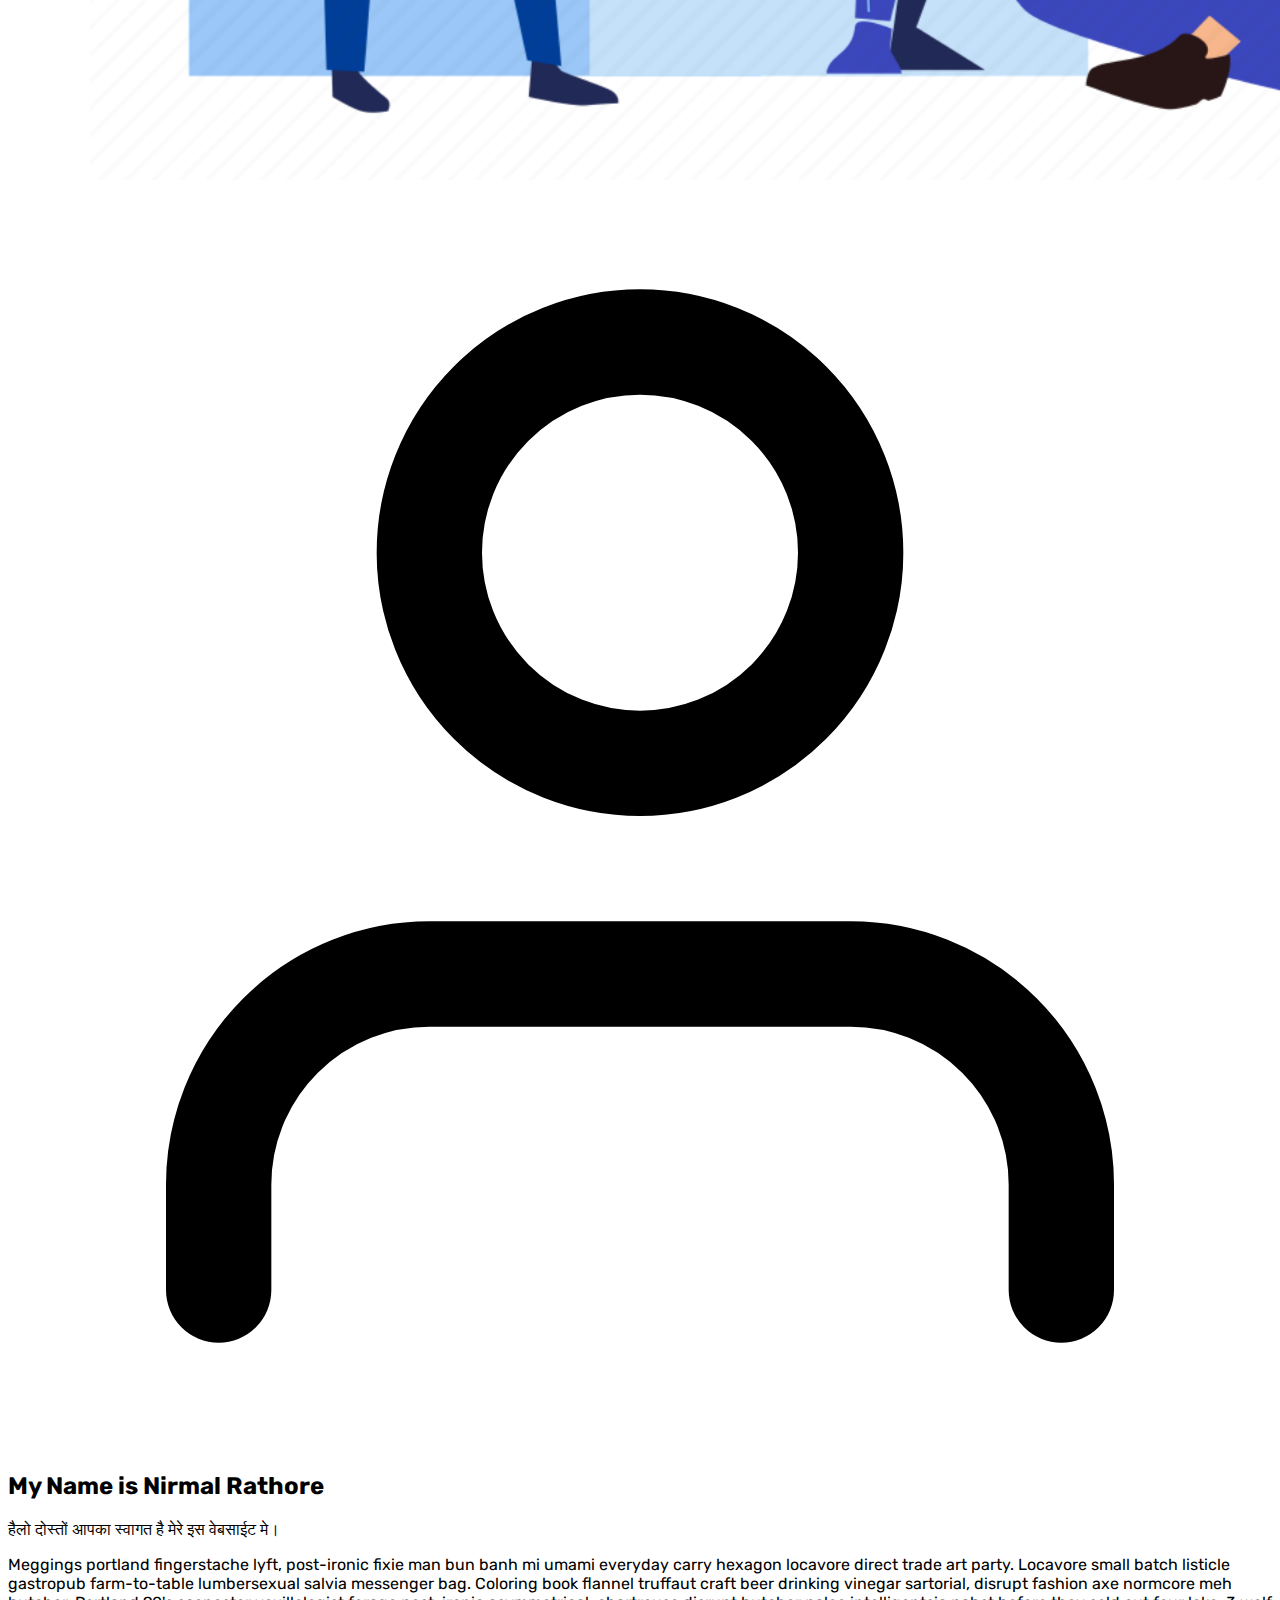
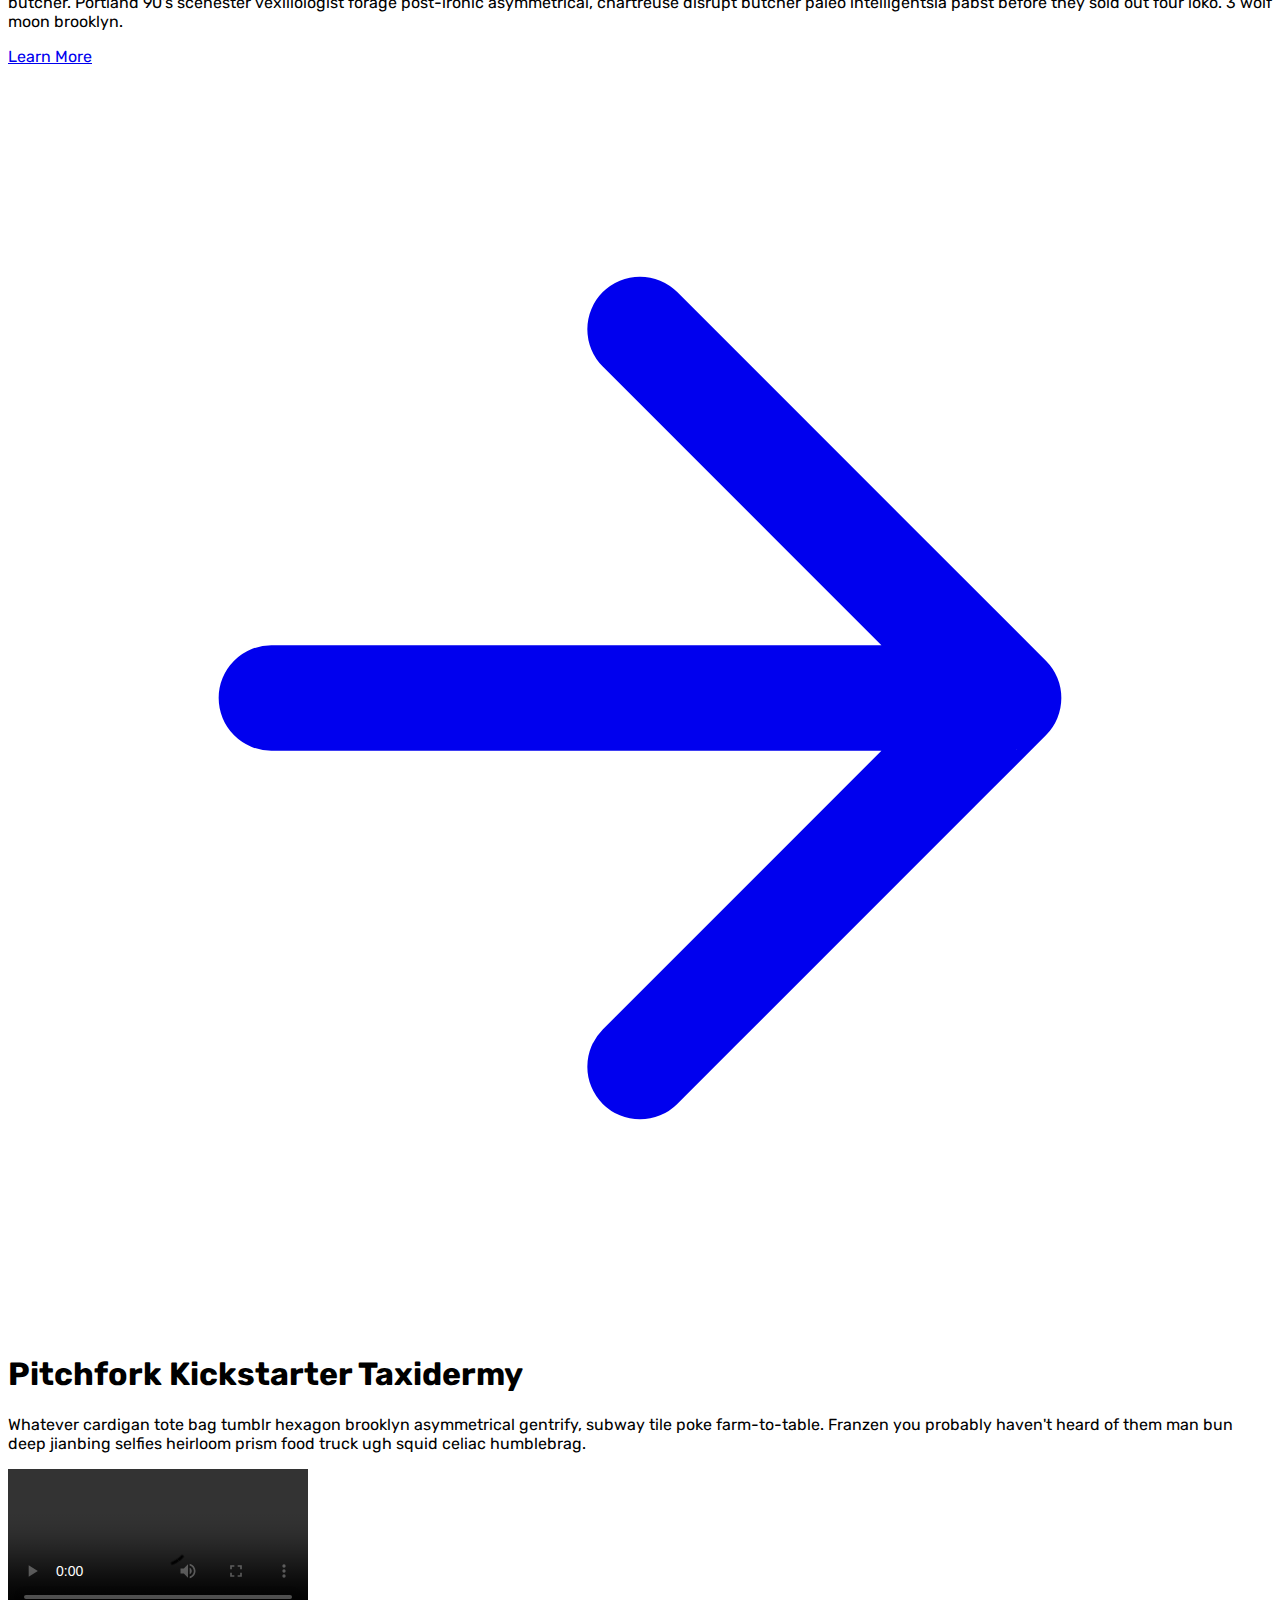
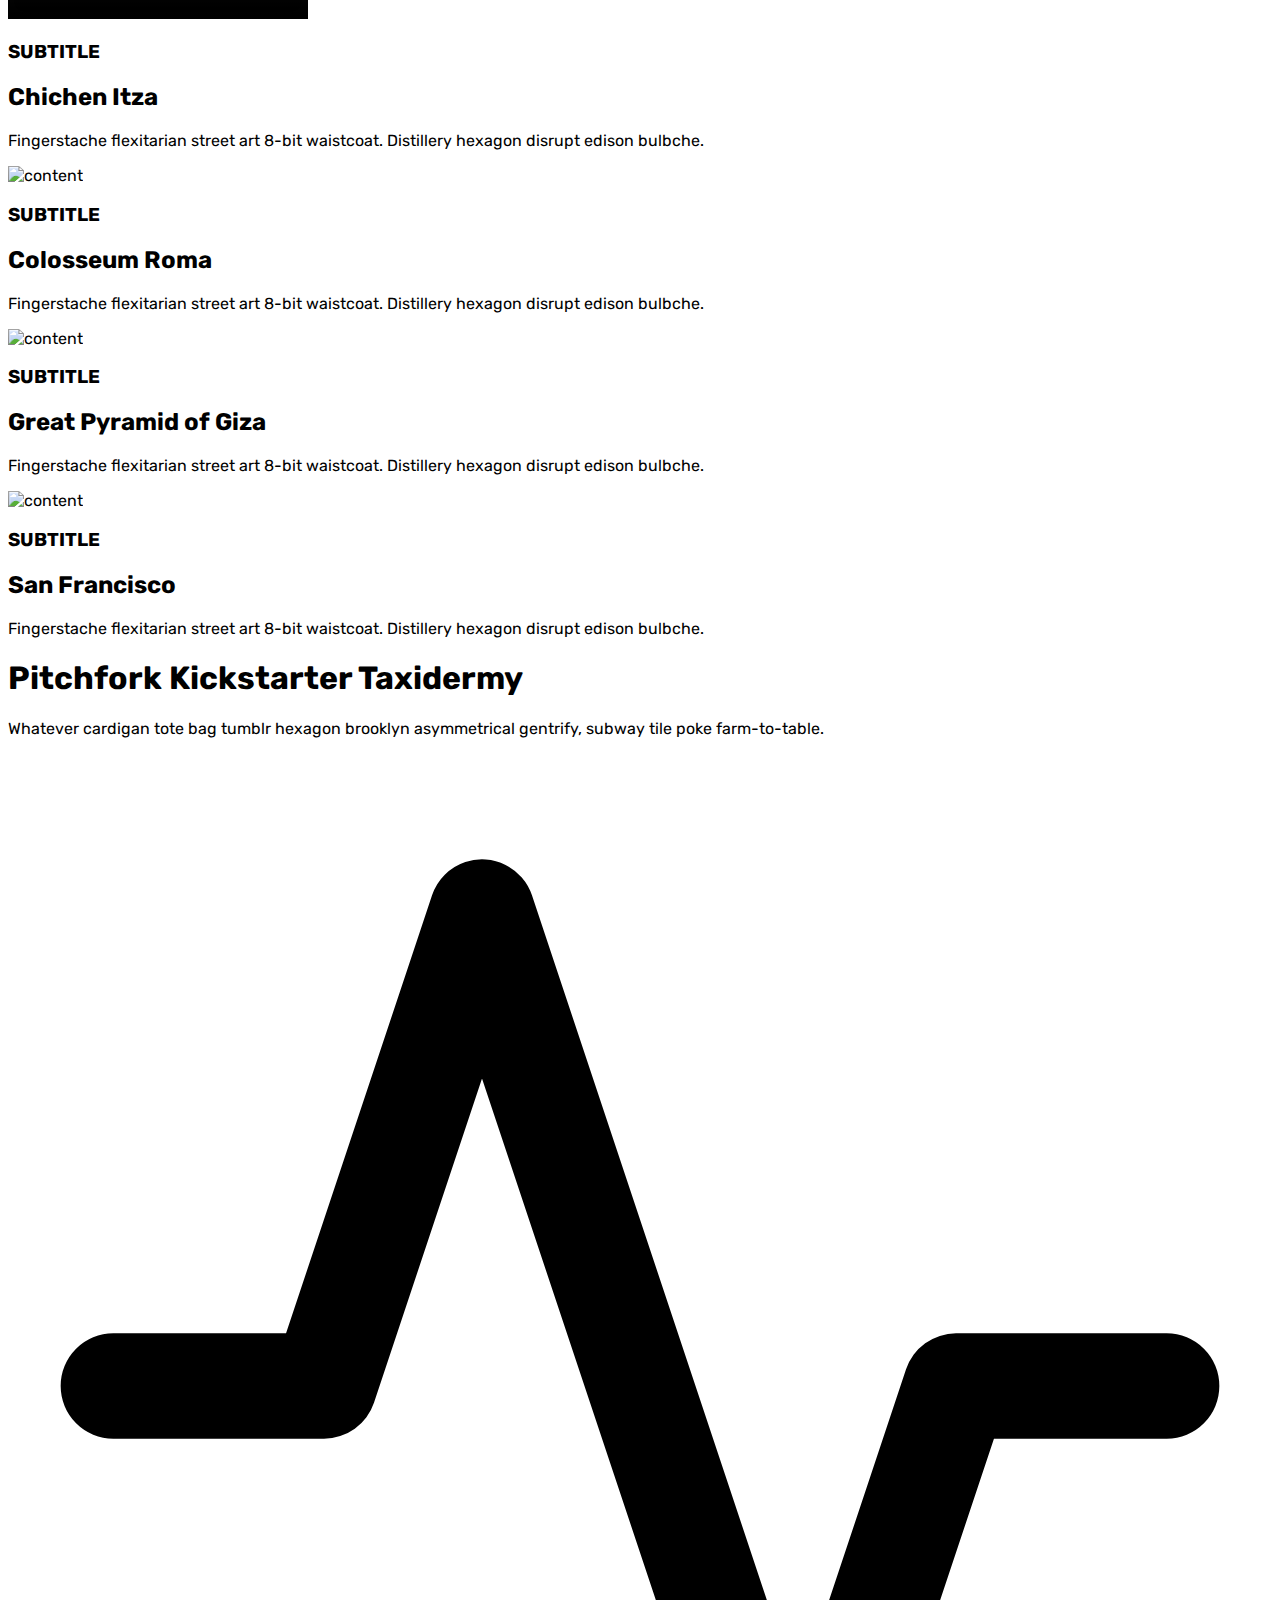
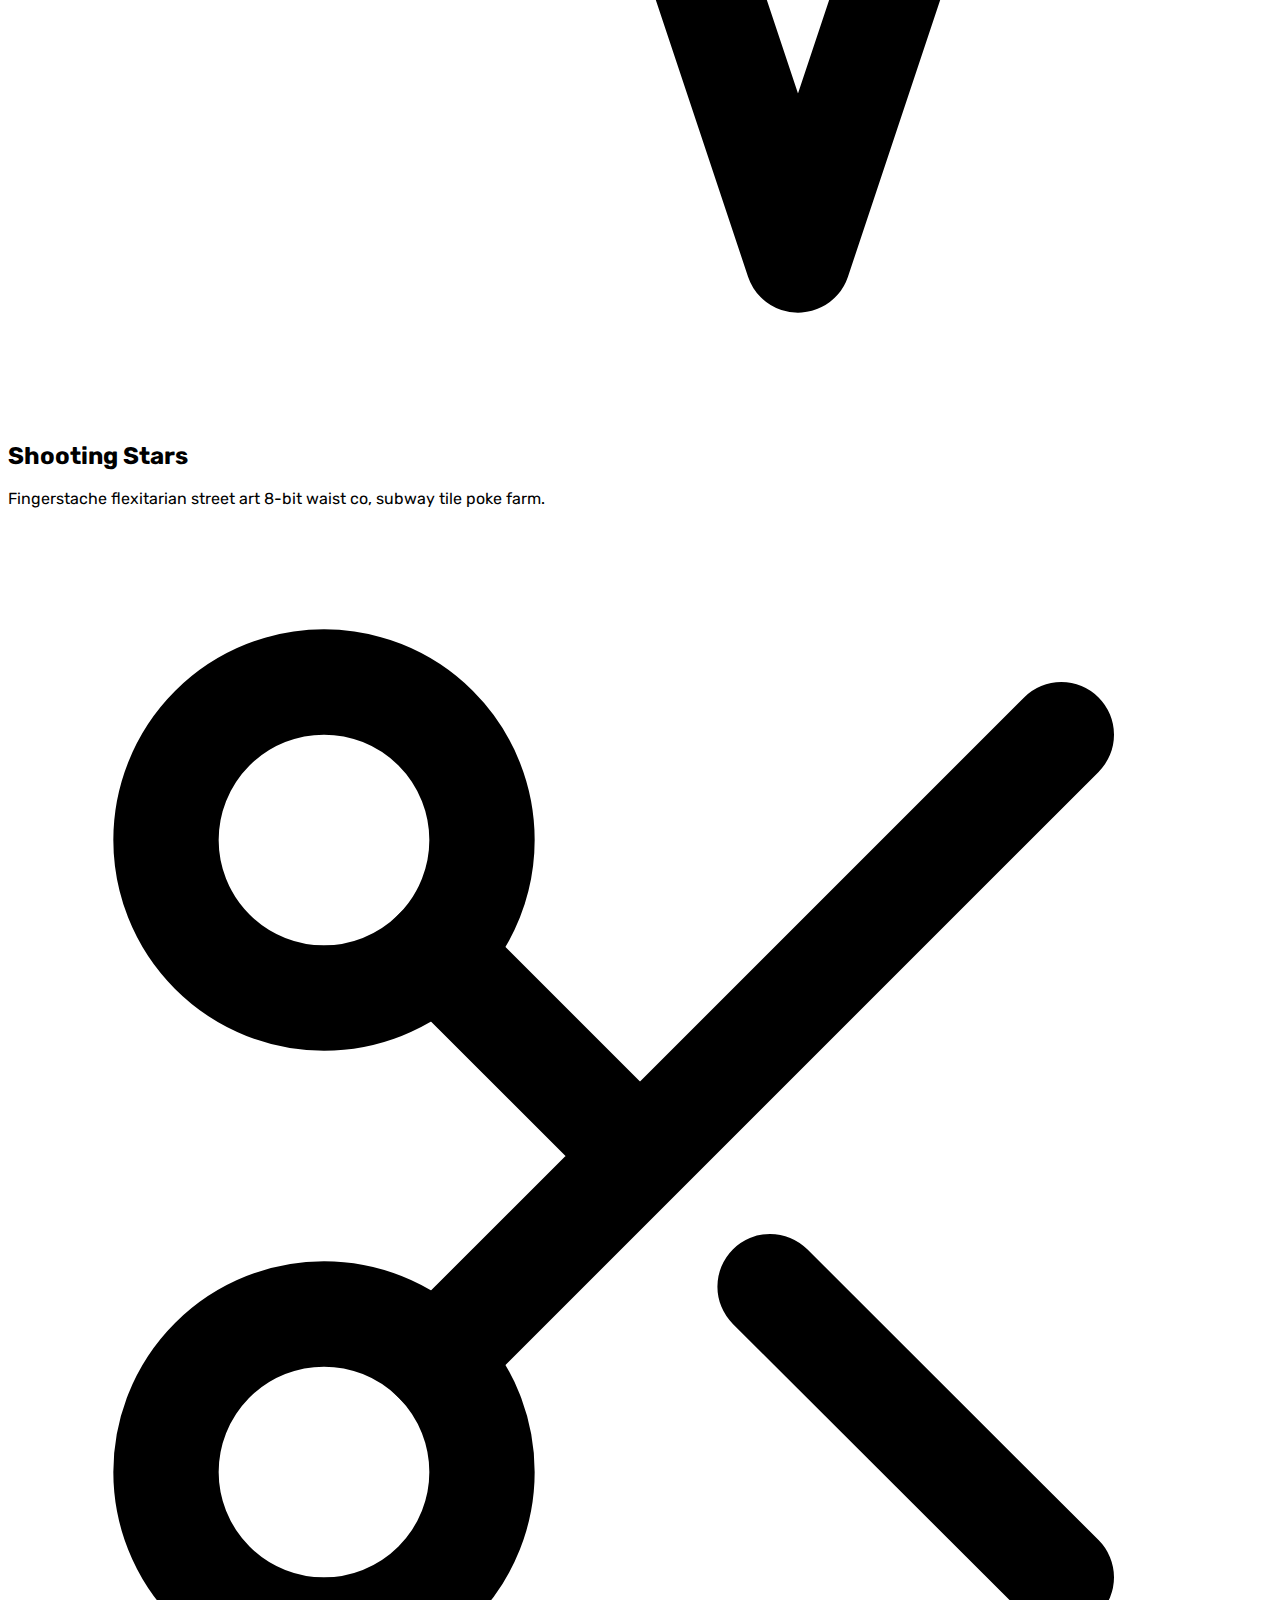
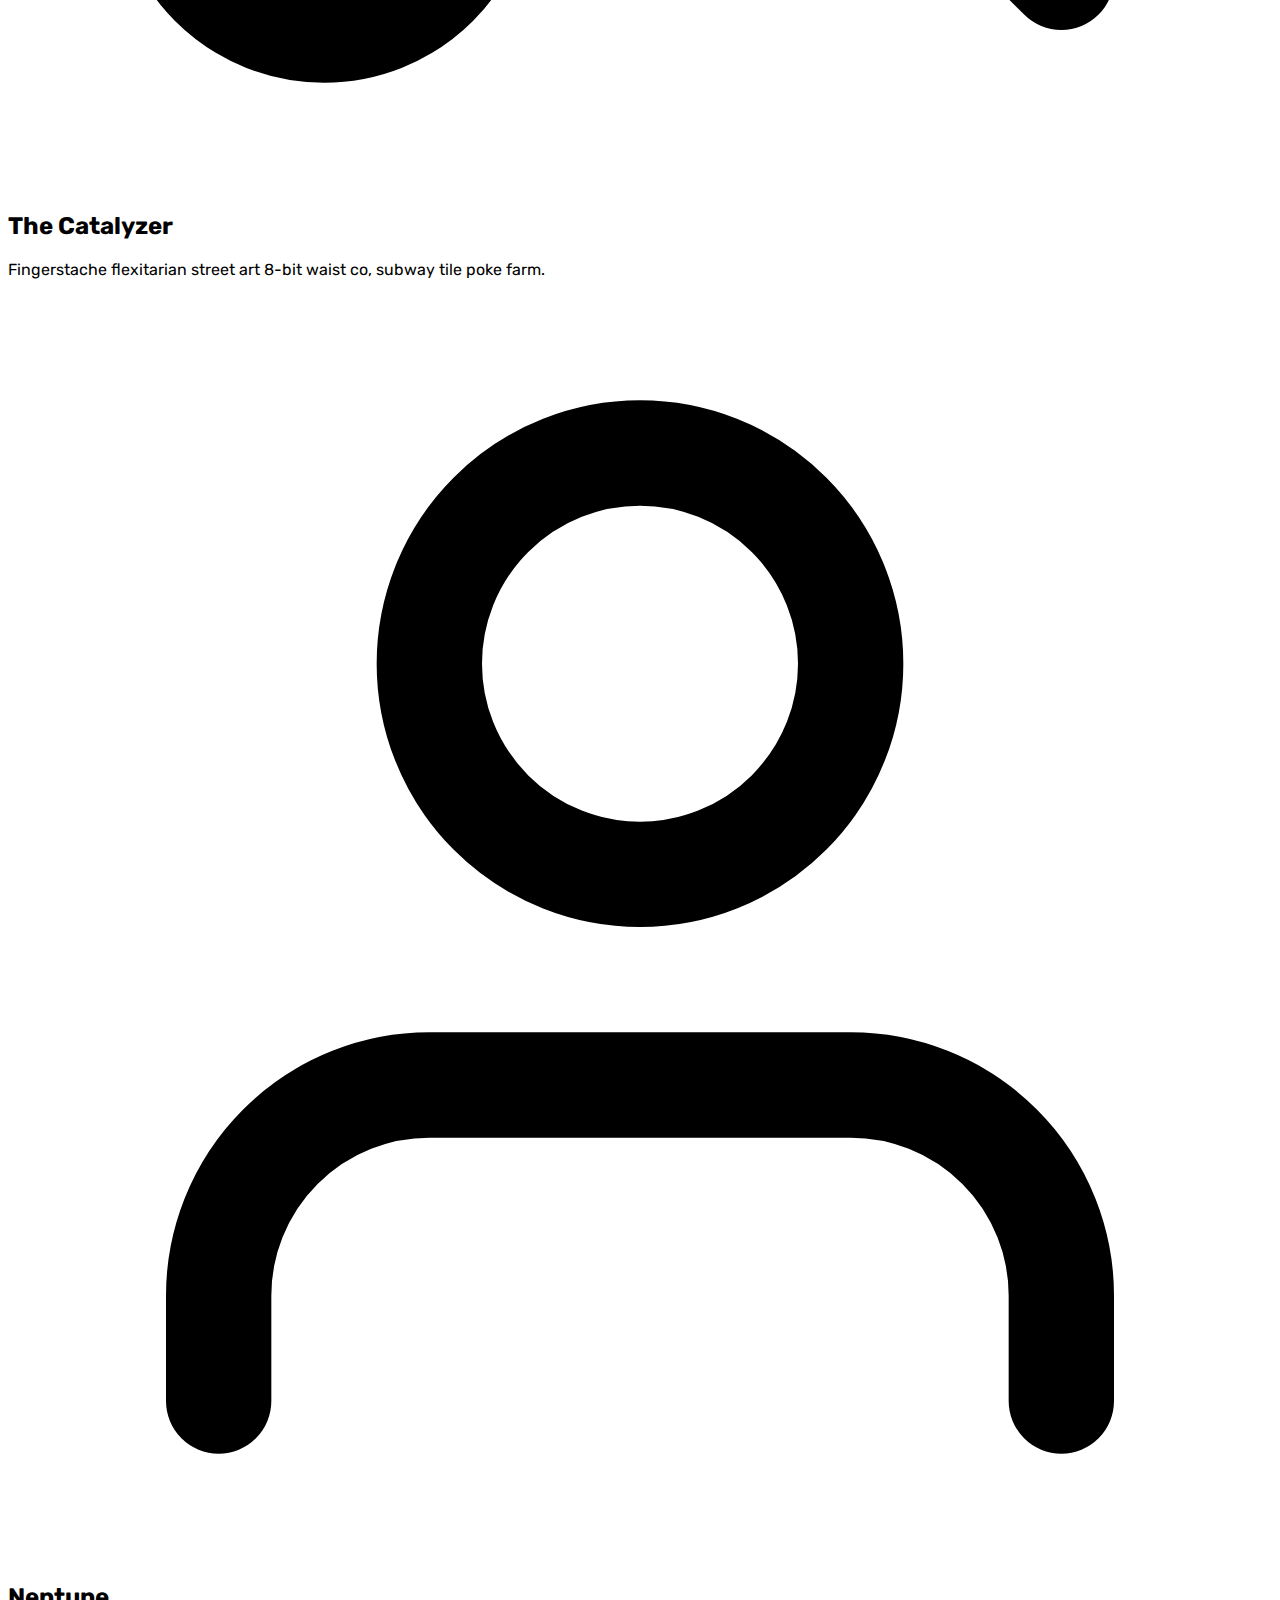
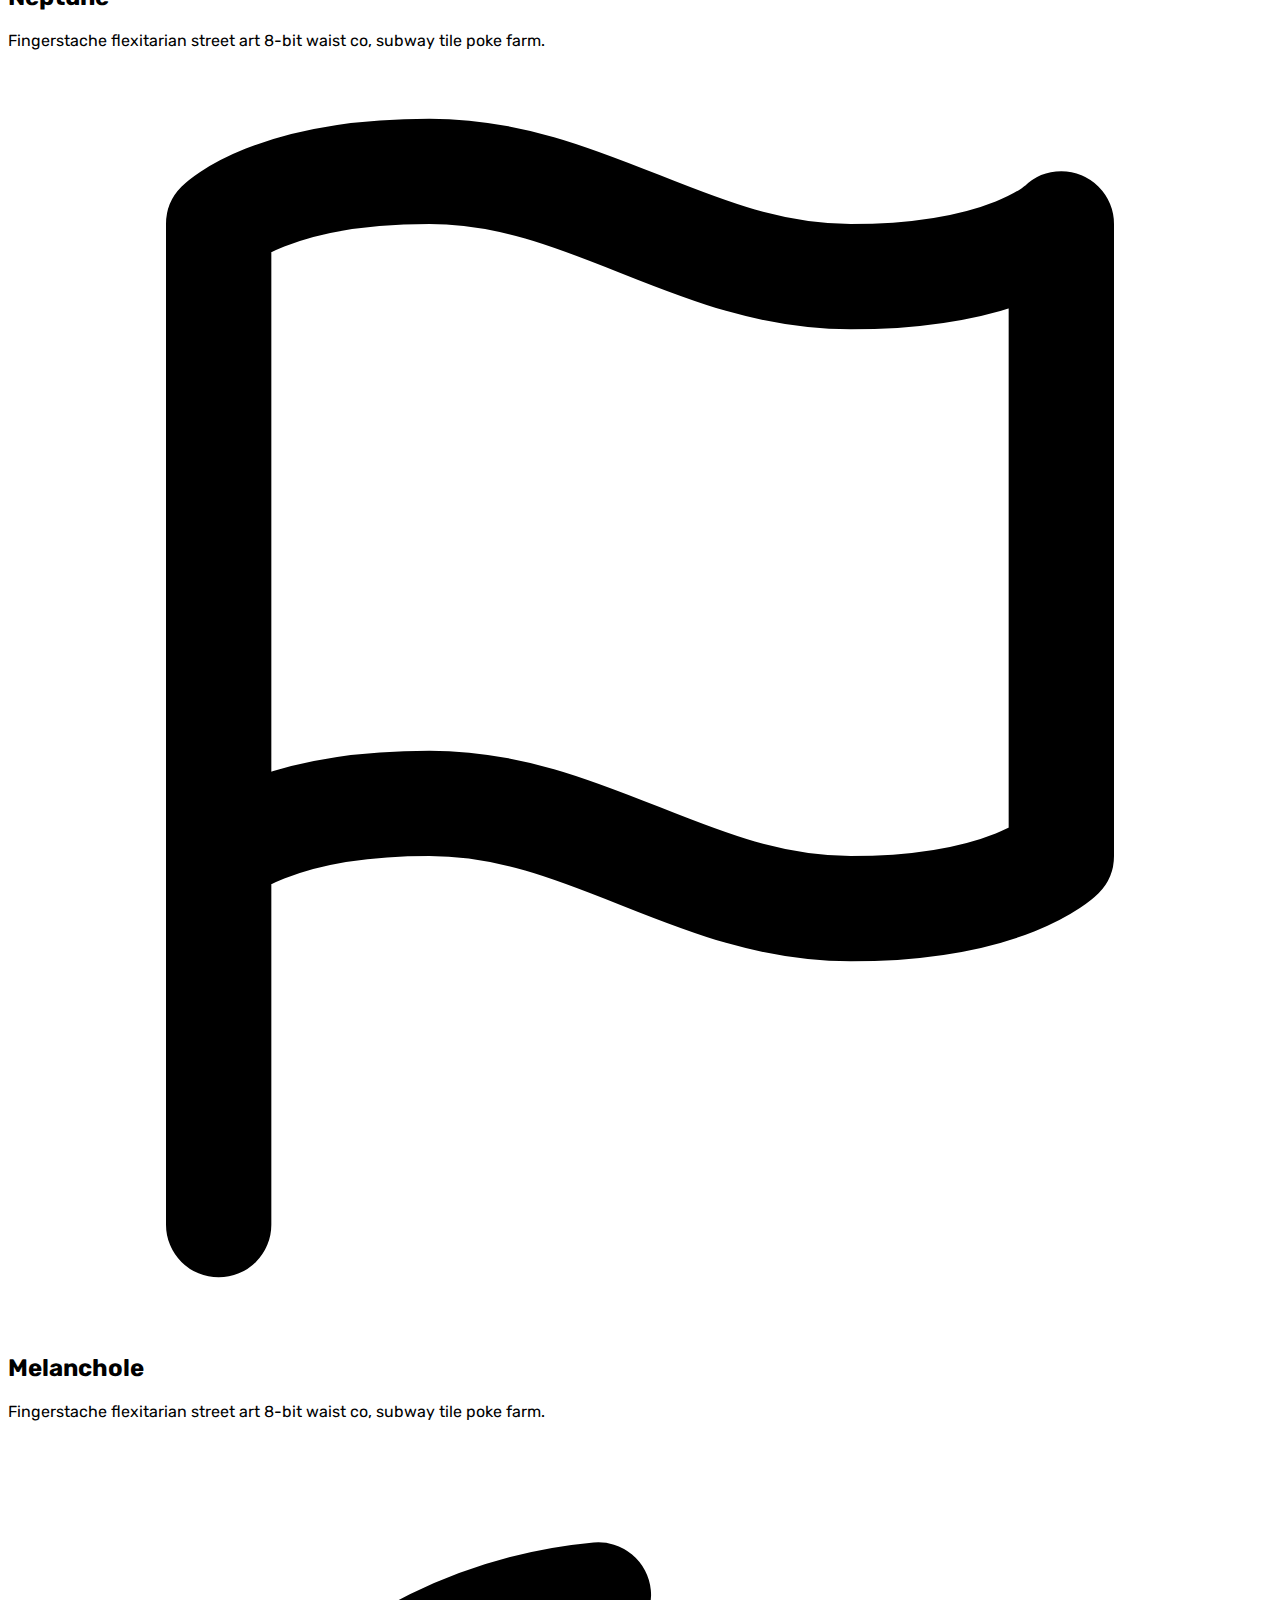
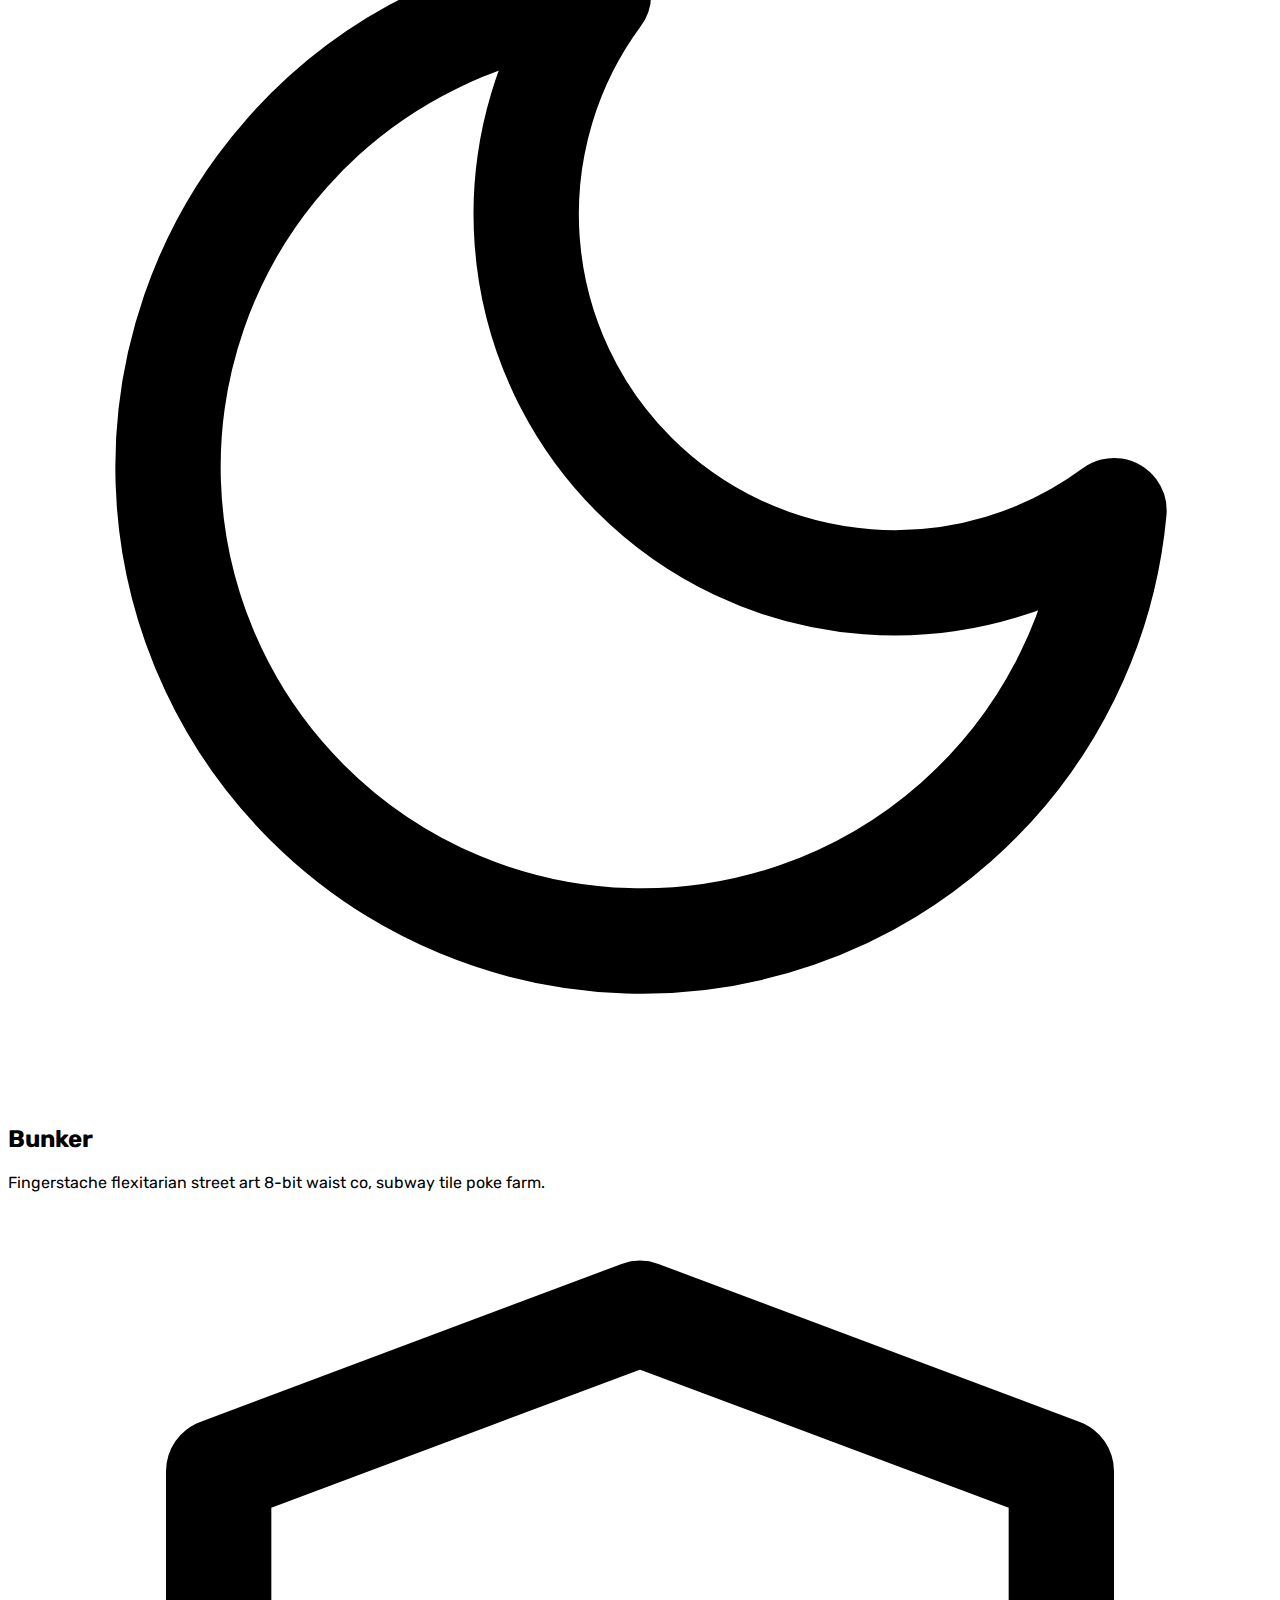
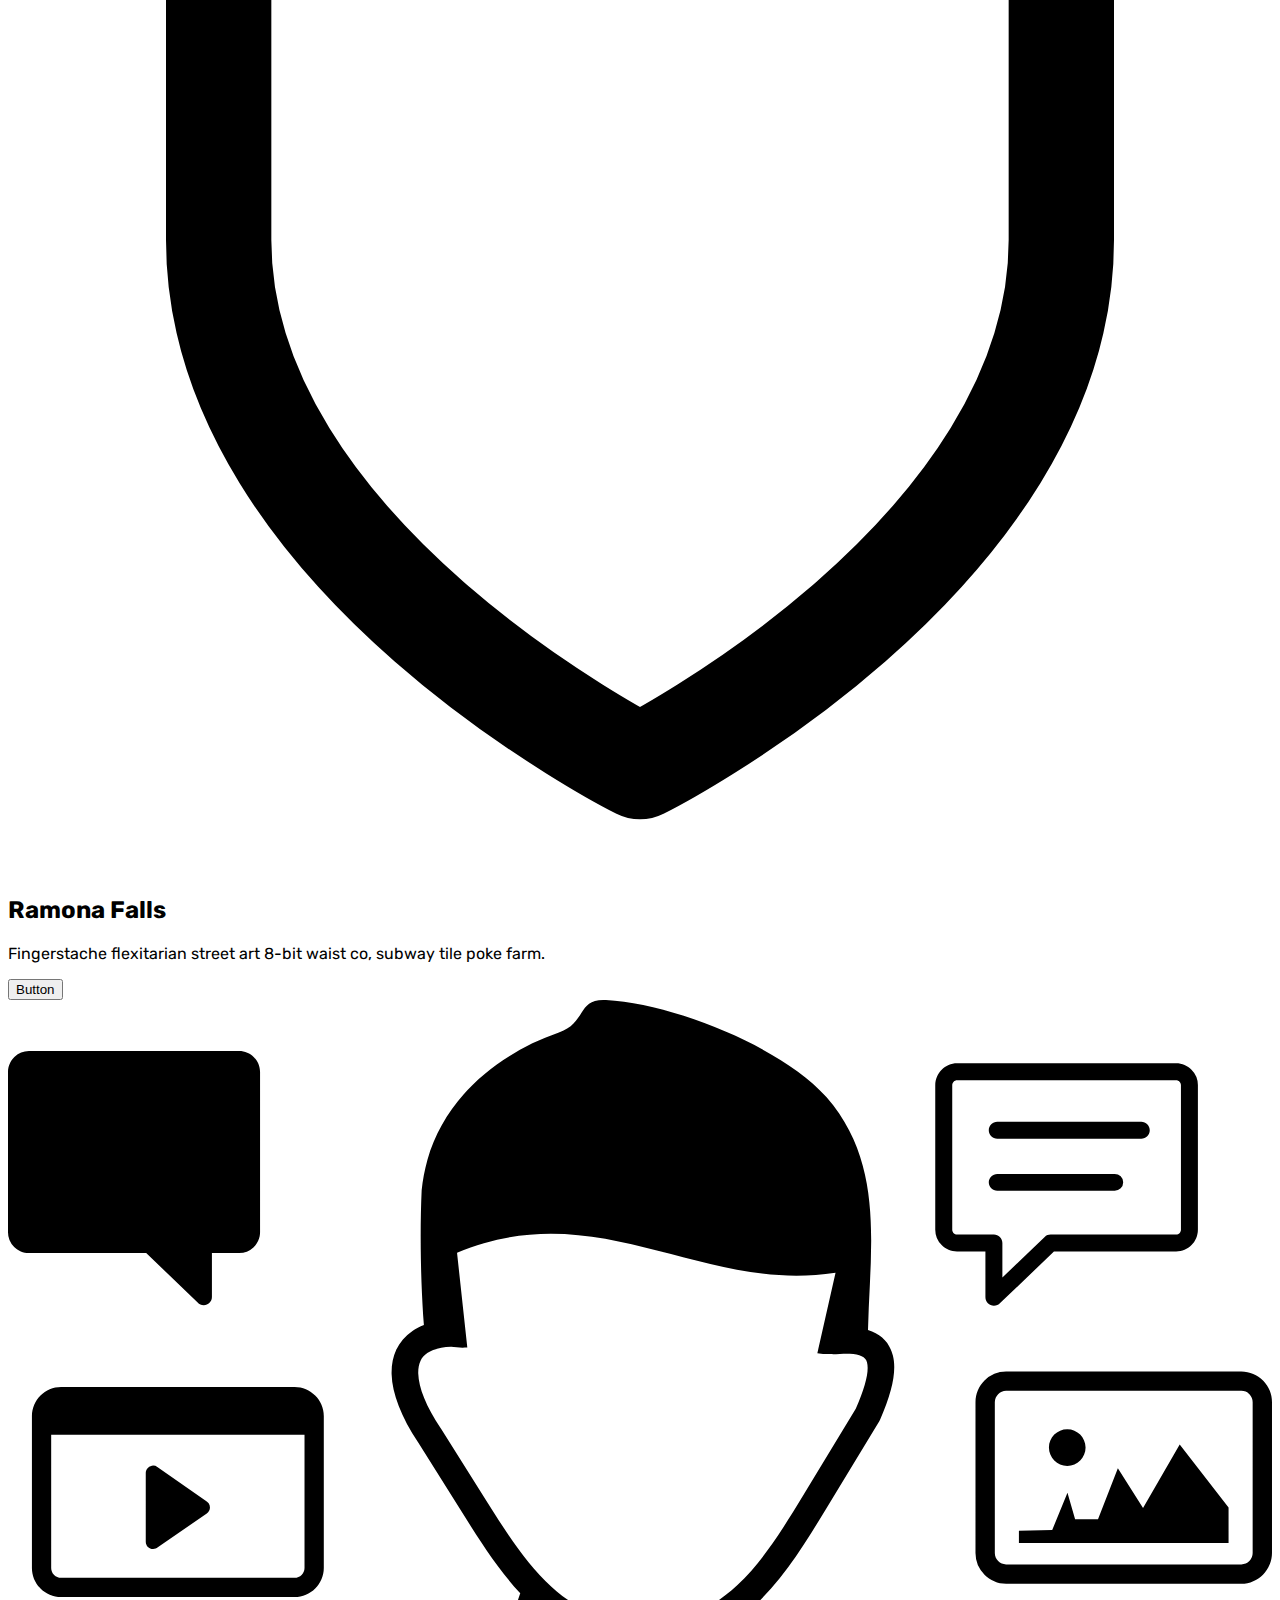
==== commit d553a1ce: "Update index.html" ====
--- a/index.html
+++ b/index.html
@@ -60,7 +60,7 @@
           class="lg:inline-flex lg:flex-row lg:ml-auto lg:w-auto w-full lg:items-center items-start flex flex-col lg:h-auto"
         >
           <a
-            href="index.html"
+            href="/"
             class="lg:inline-flex lg:w-auto w-full px-3 py-2 rounded text-gray-400 items-center justify-center hover:bg-gray-900 hover:text-white"
           >
             <span>Home</span>
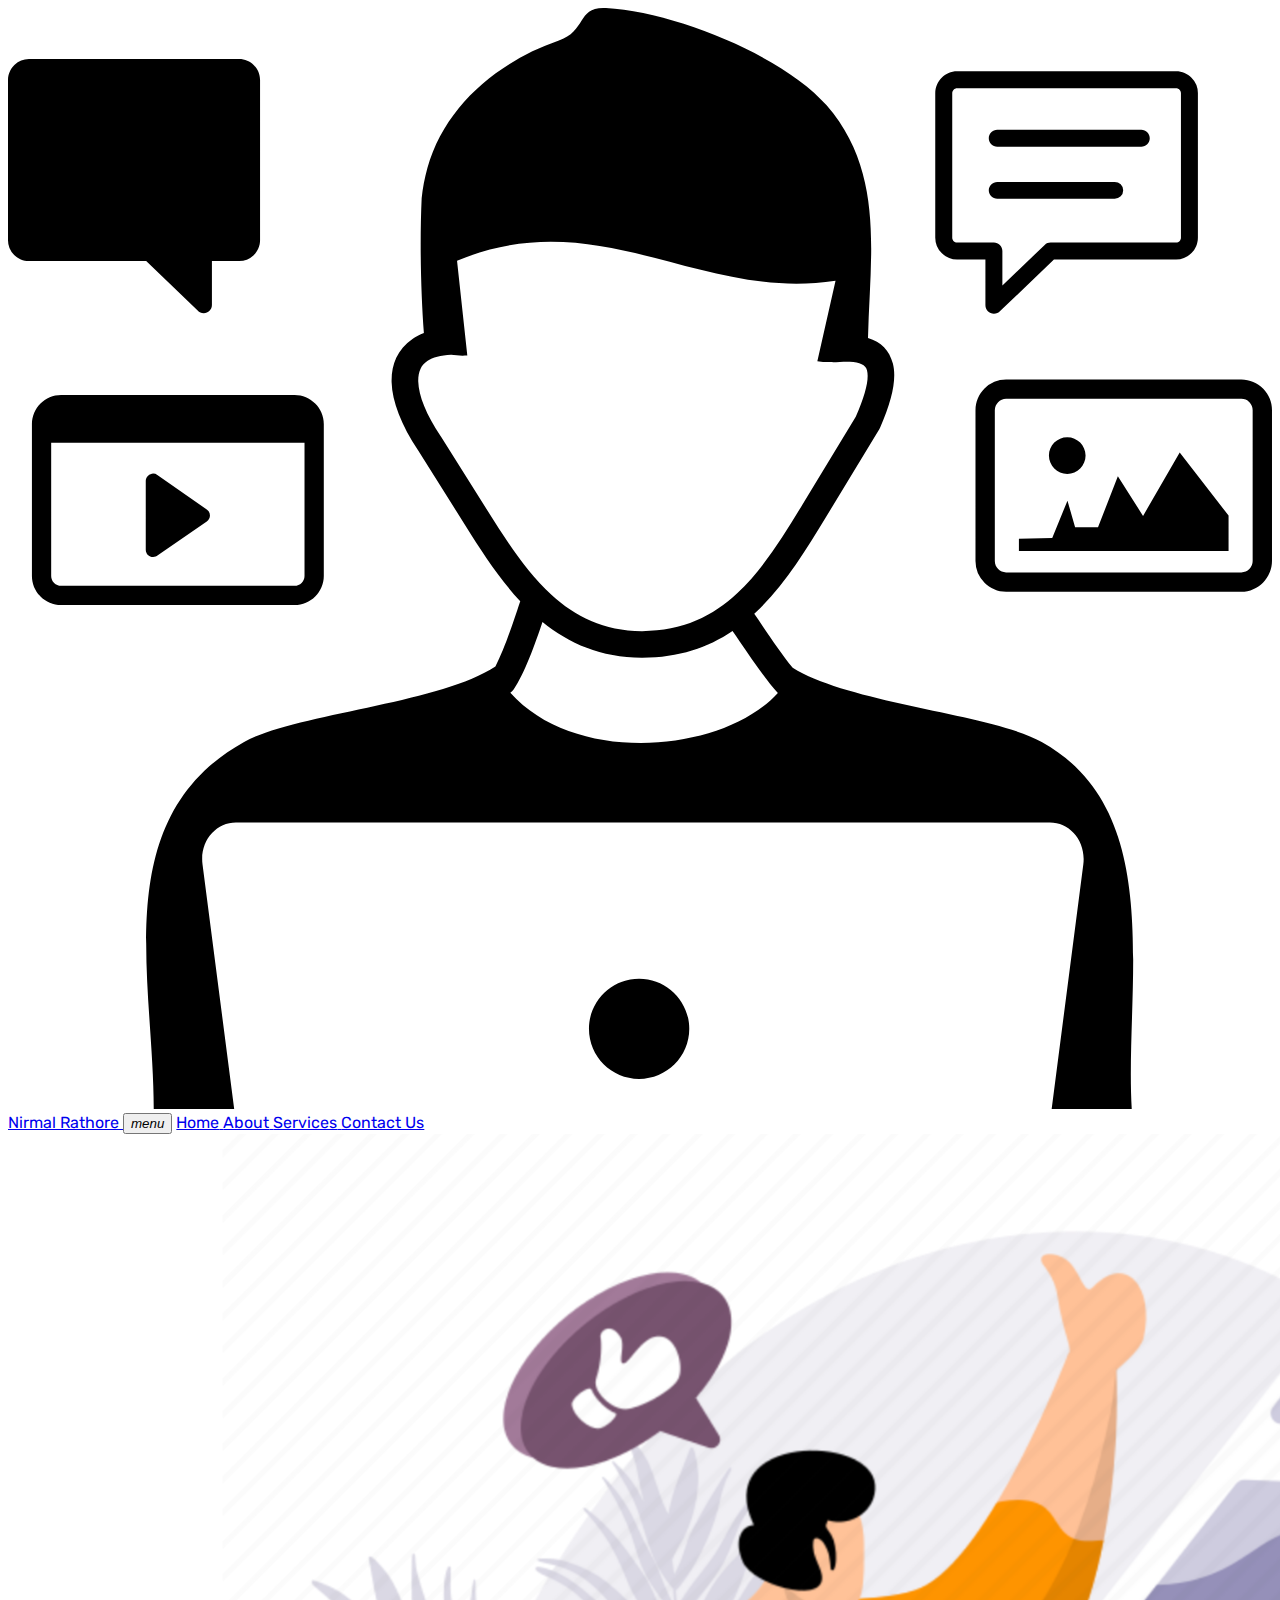
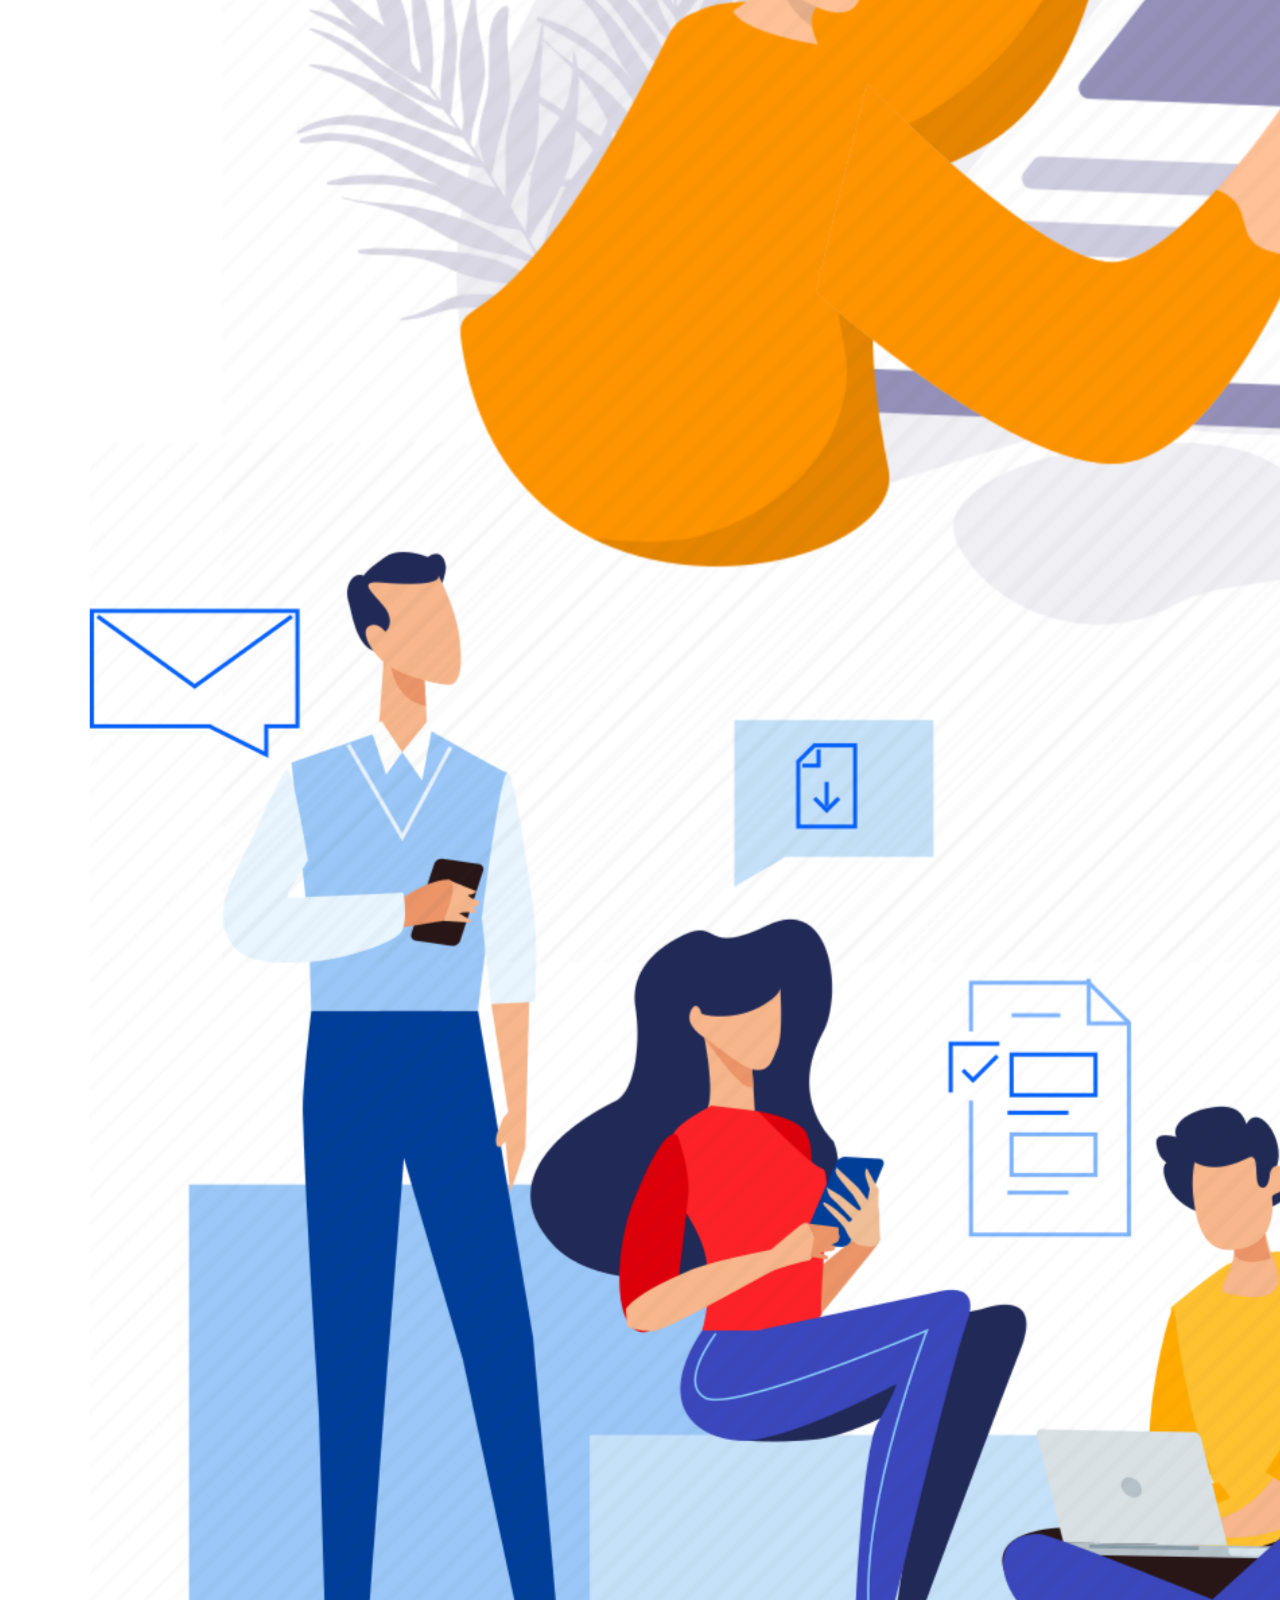
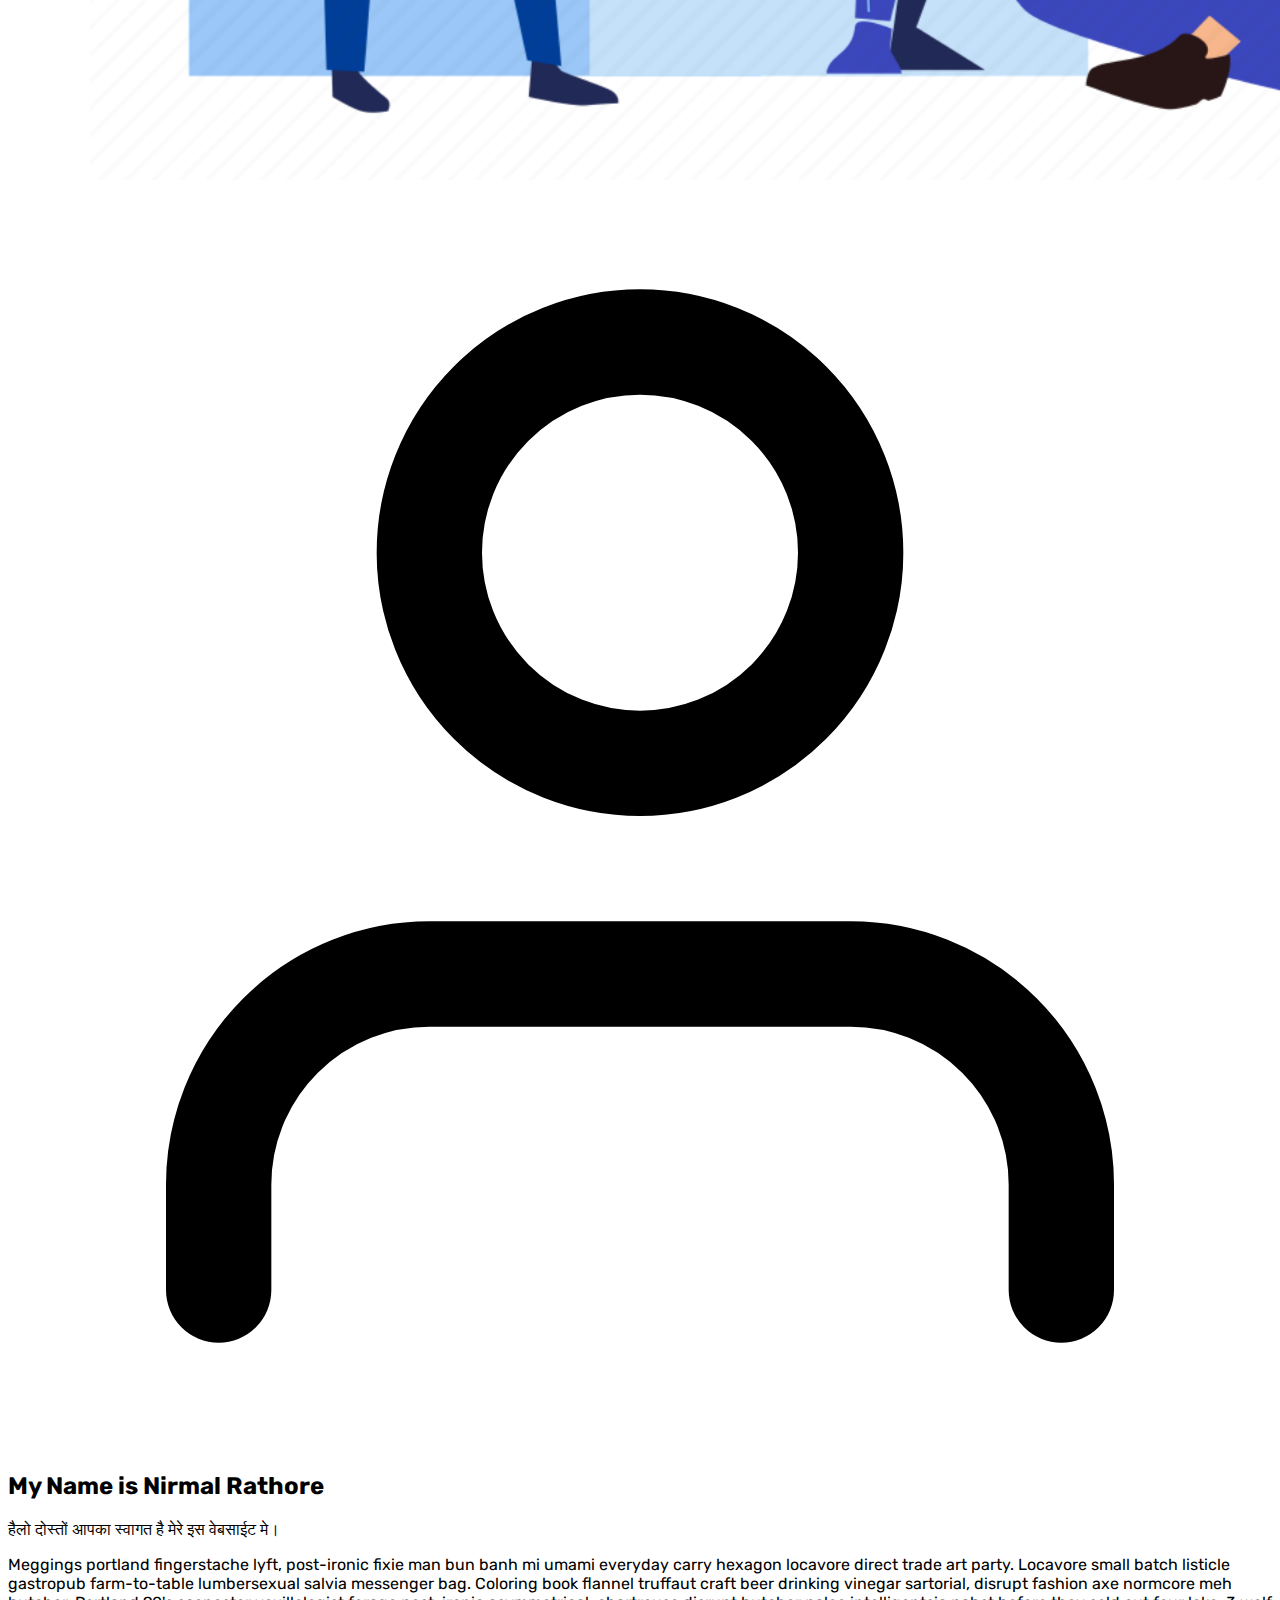
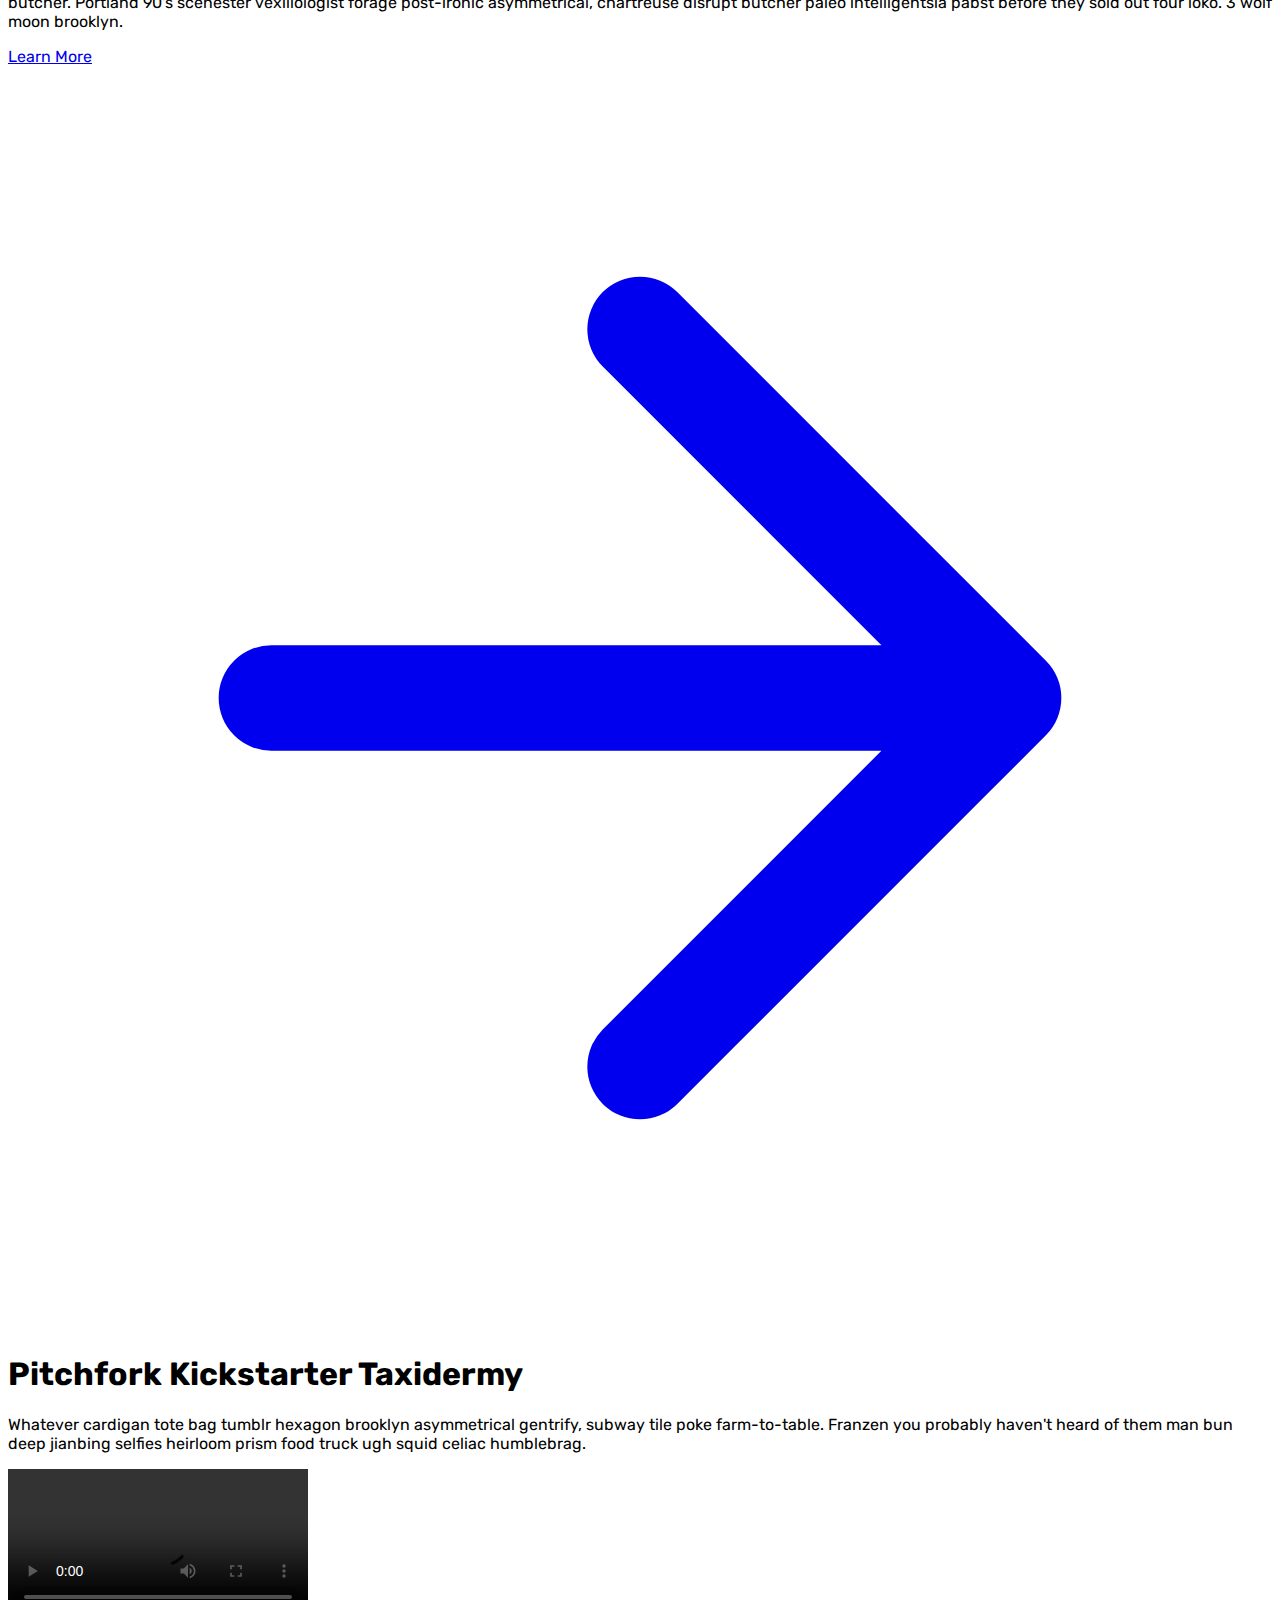
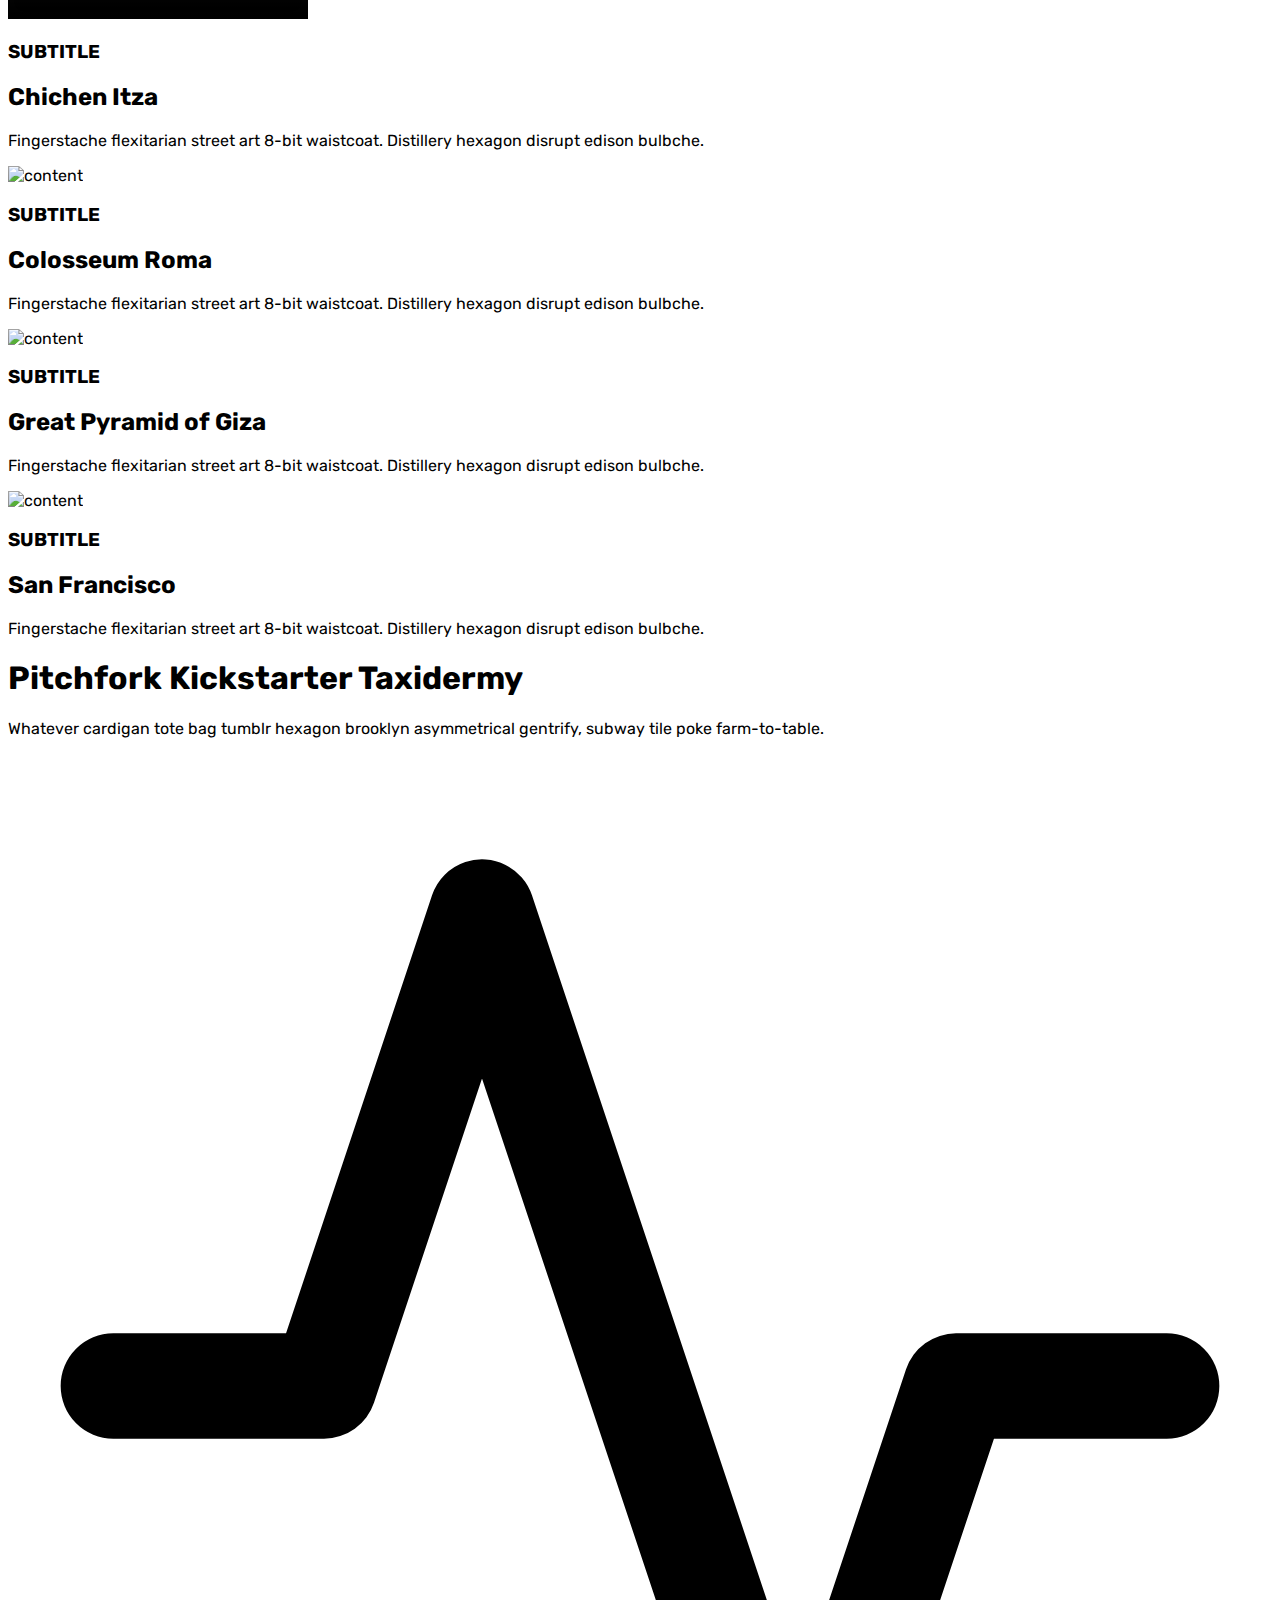
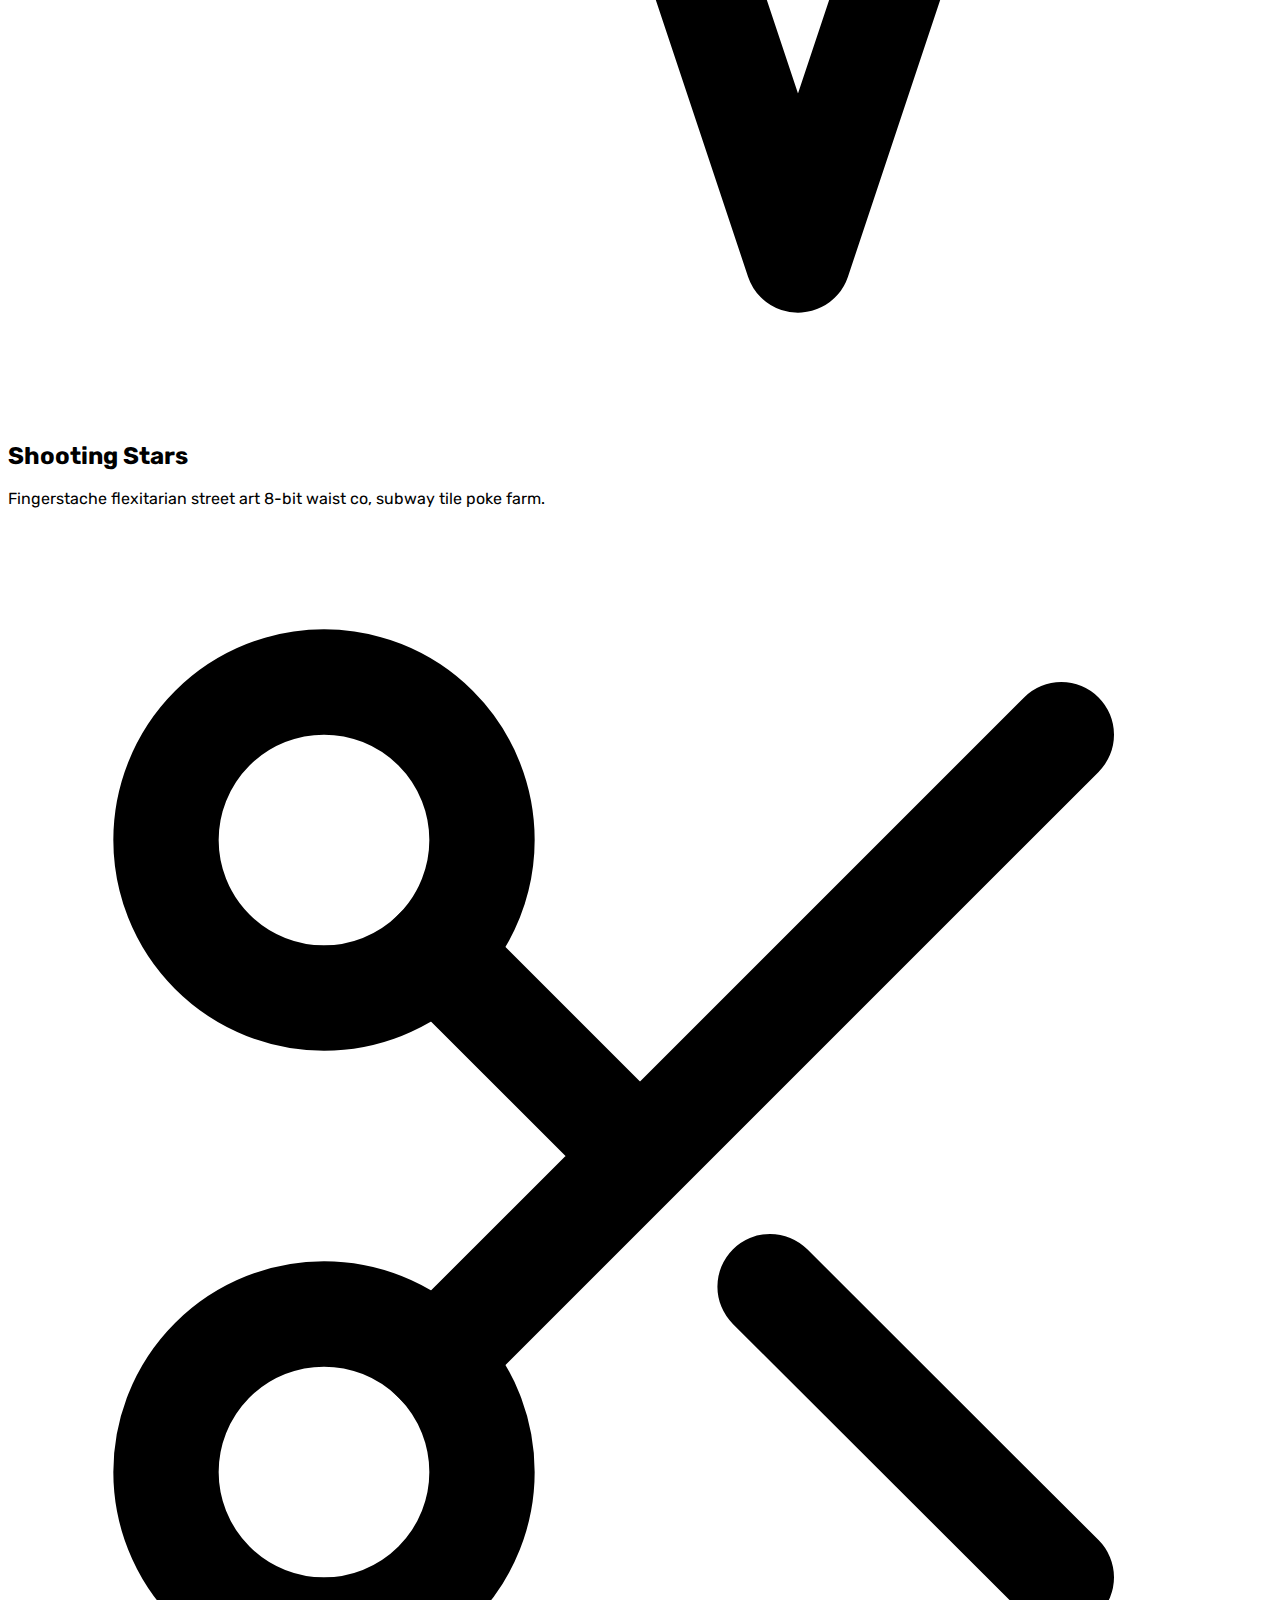
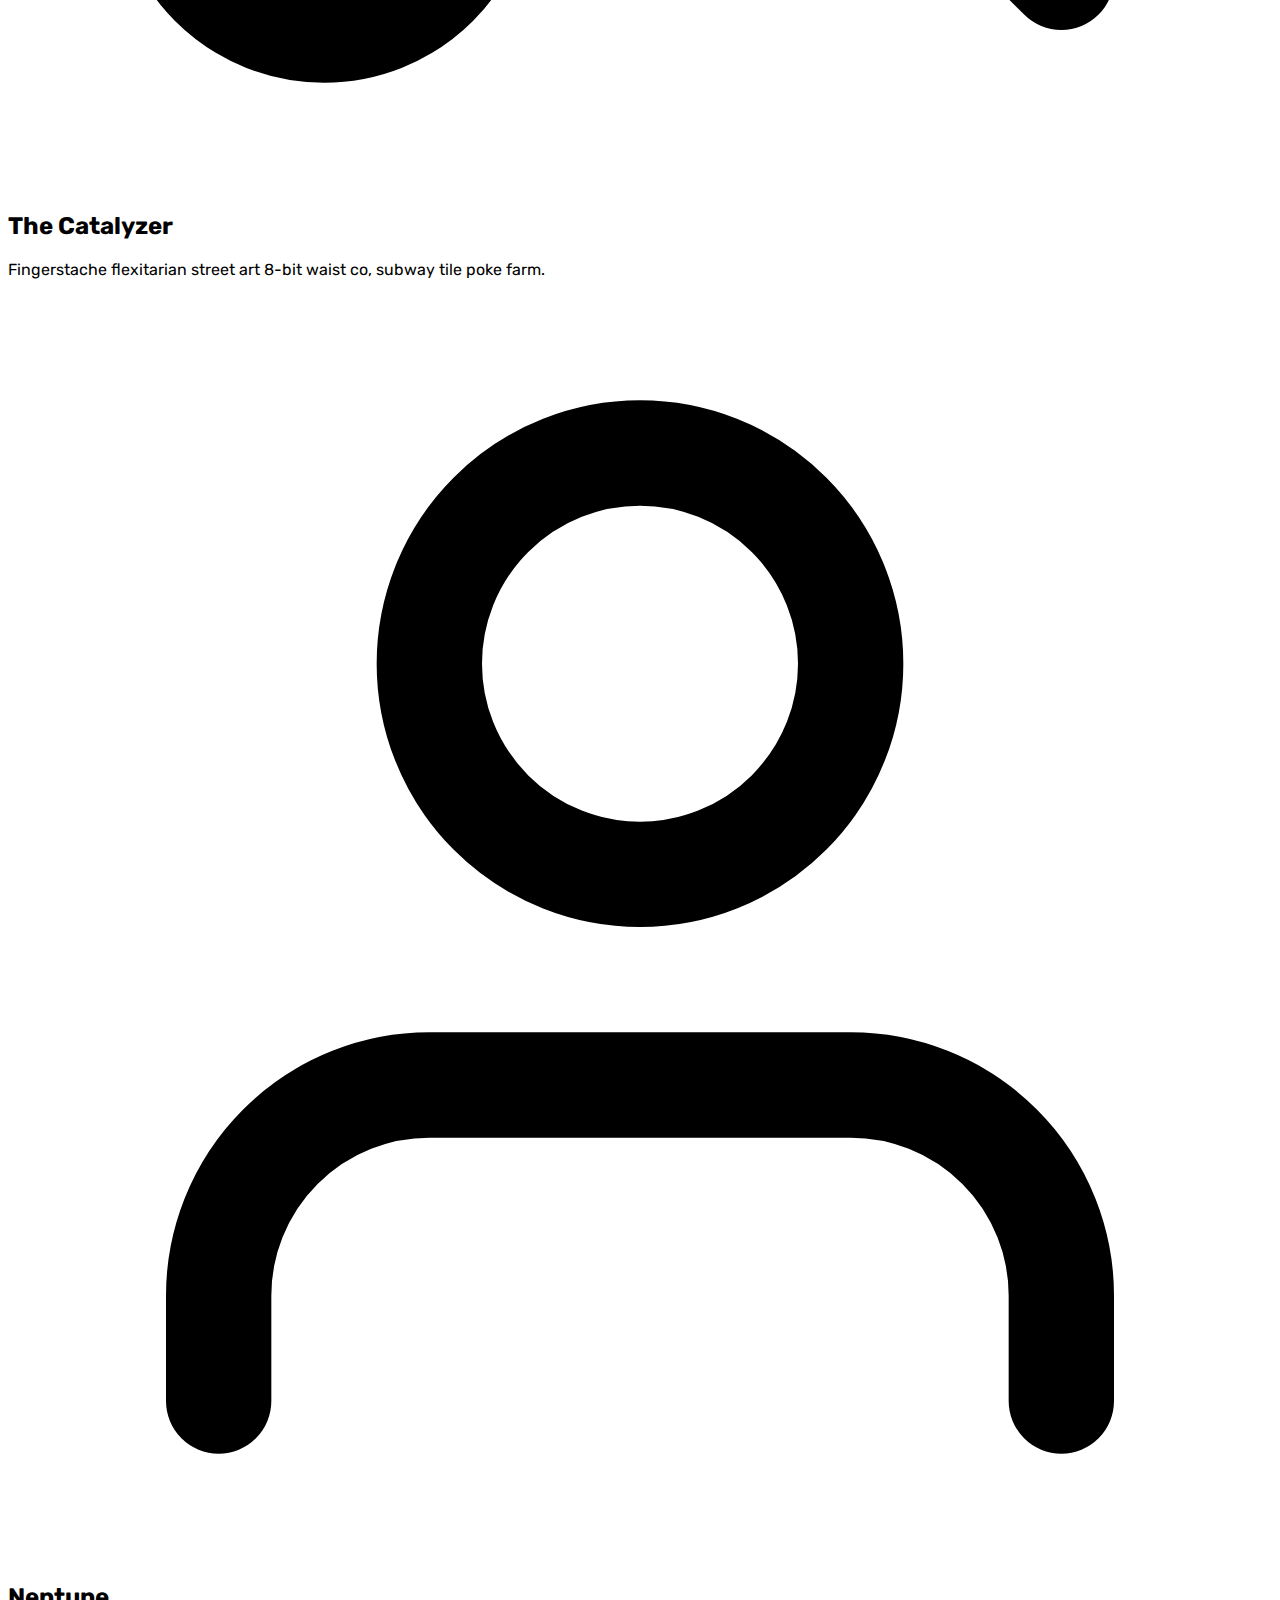
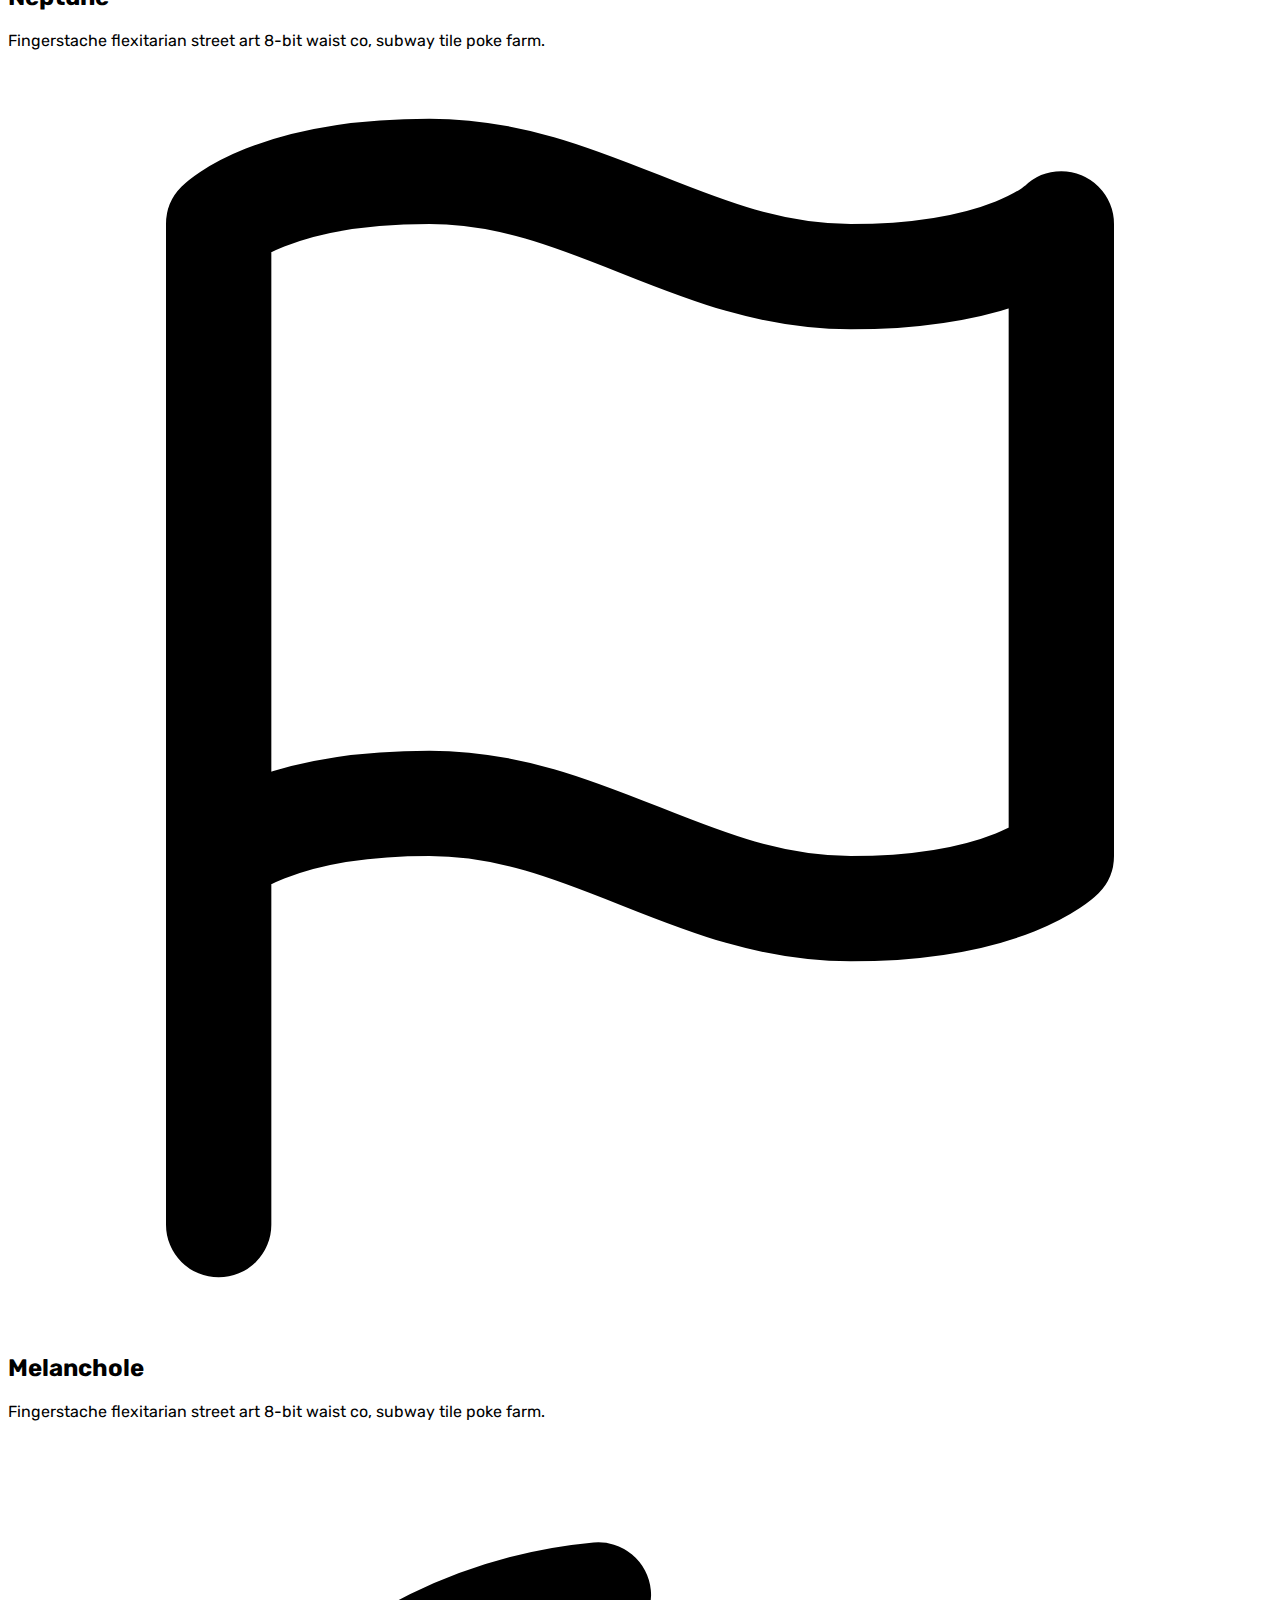
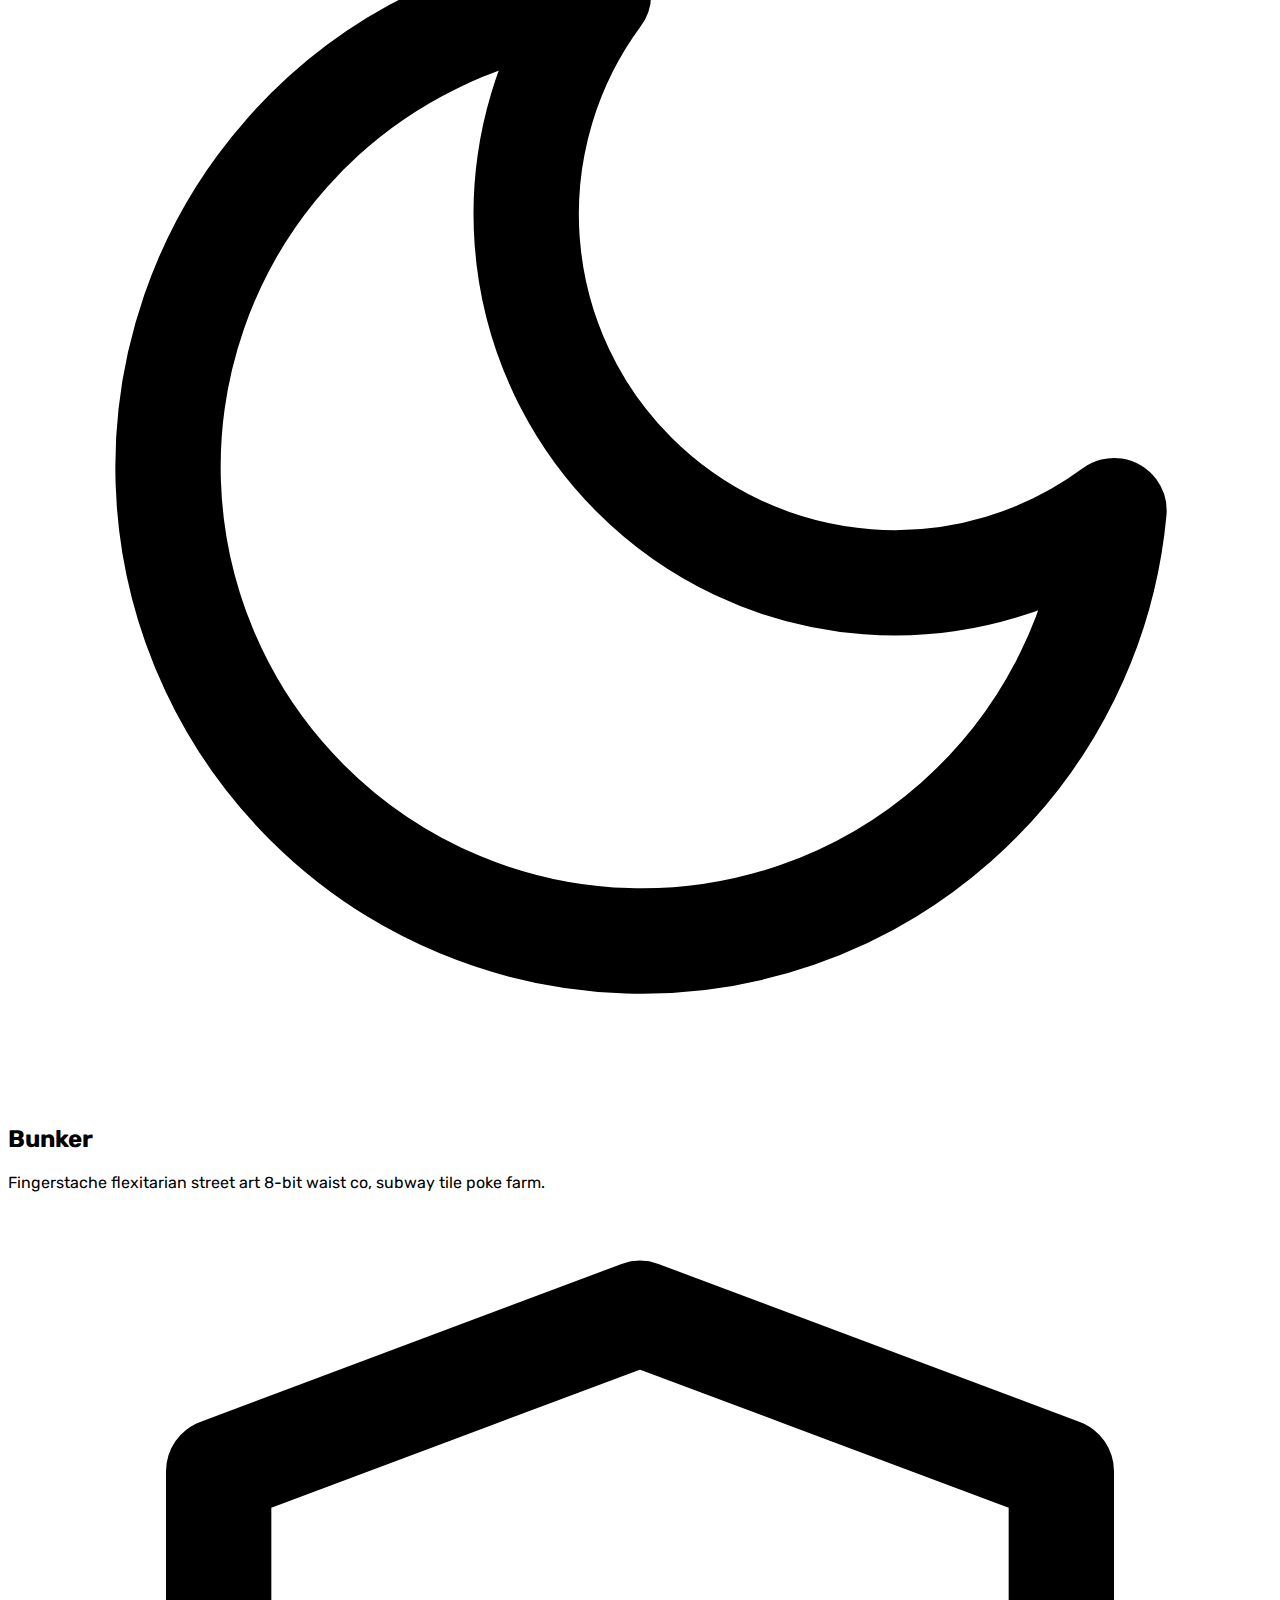
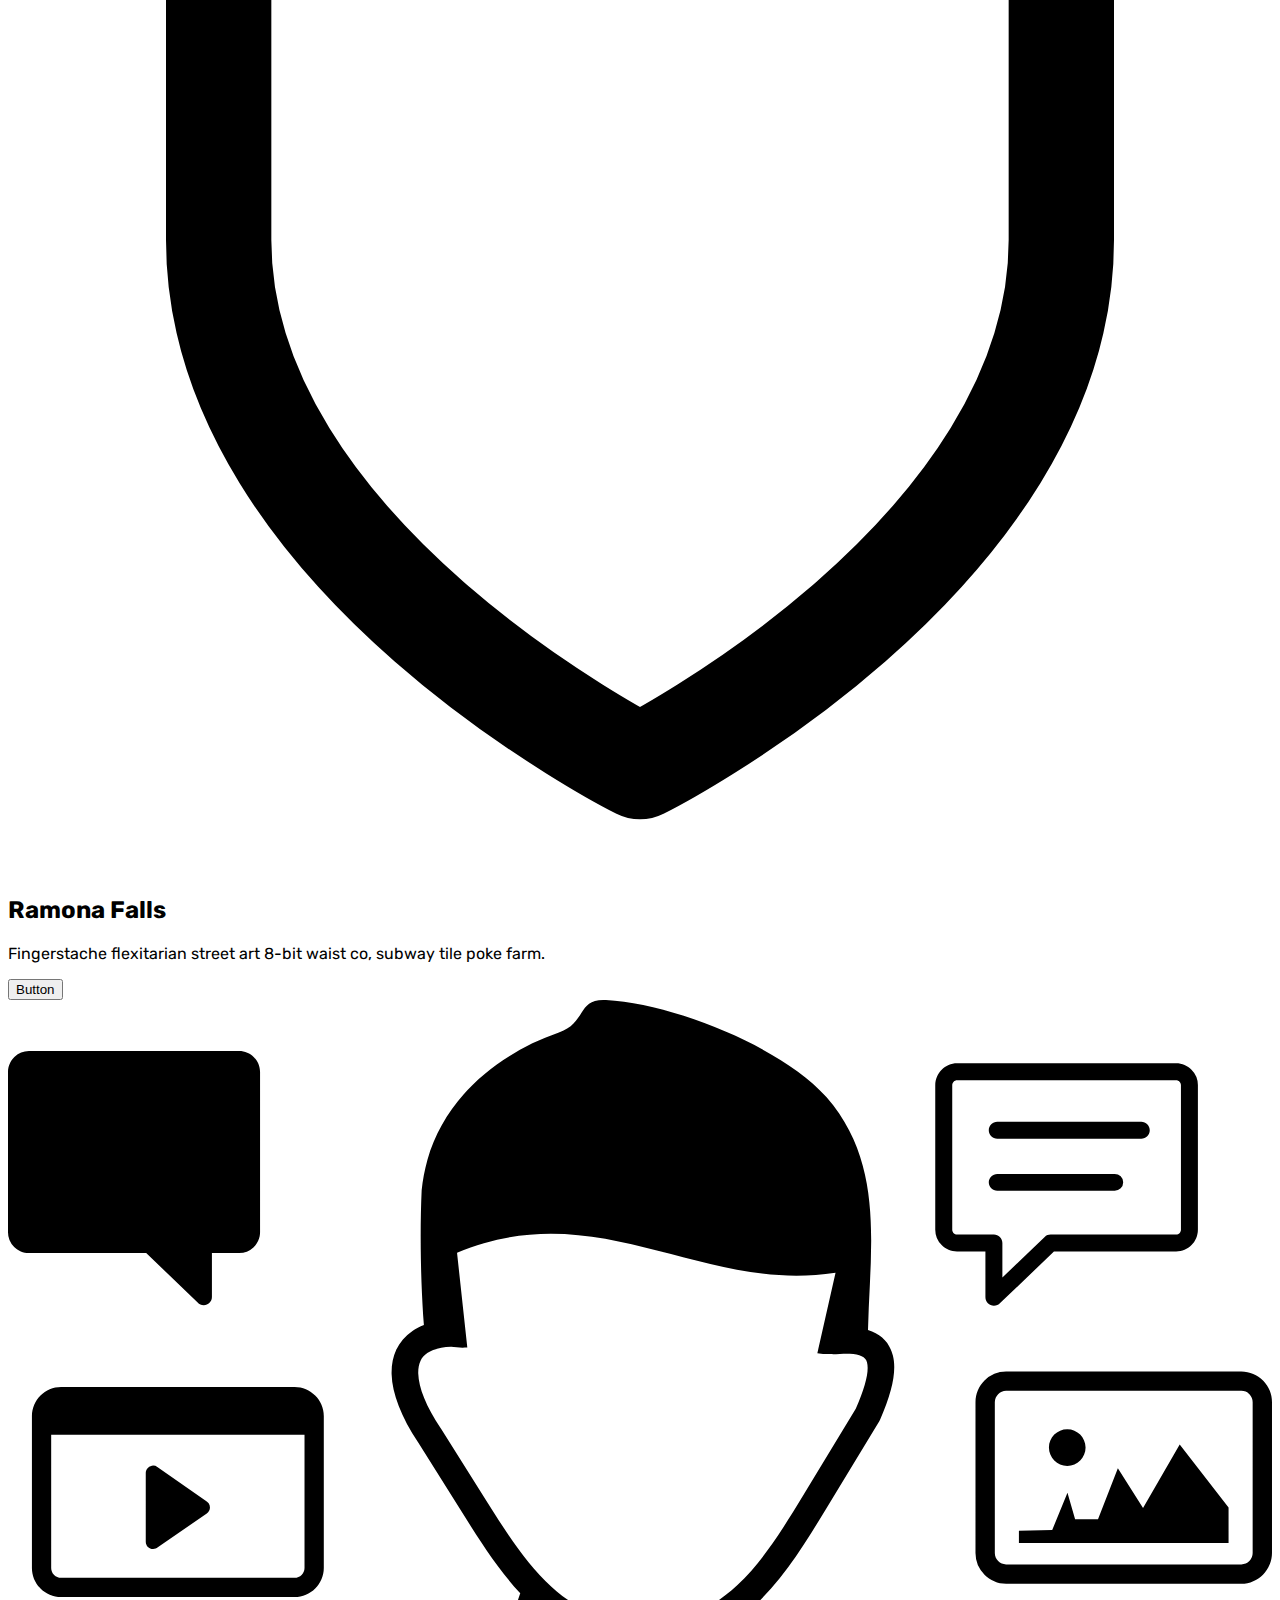
==== commit d08695eb: "Update index.html" ====
--- a/index.html
+++ b/index.html
@@ -60,7 +60,7 @@
           class="lg:inline-flex lg:flex-row lg:ml-auto lg:w-auto w-full lg:items-center items-start flex flex-col lg:h-auto"
         >
           <a
-            href="/"
+            href="index.html"
             class="lg:inline-flex lg:w-auto w-full px-3 py-2 rounded text-gray-400 items-center justify-center hover:bg-gray-900 hover:text-white"
           >
             <span>Home</span>
